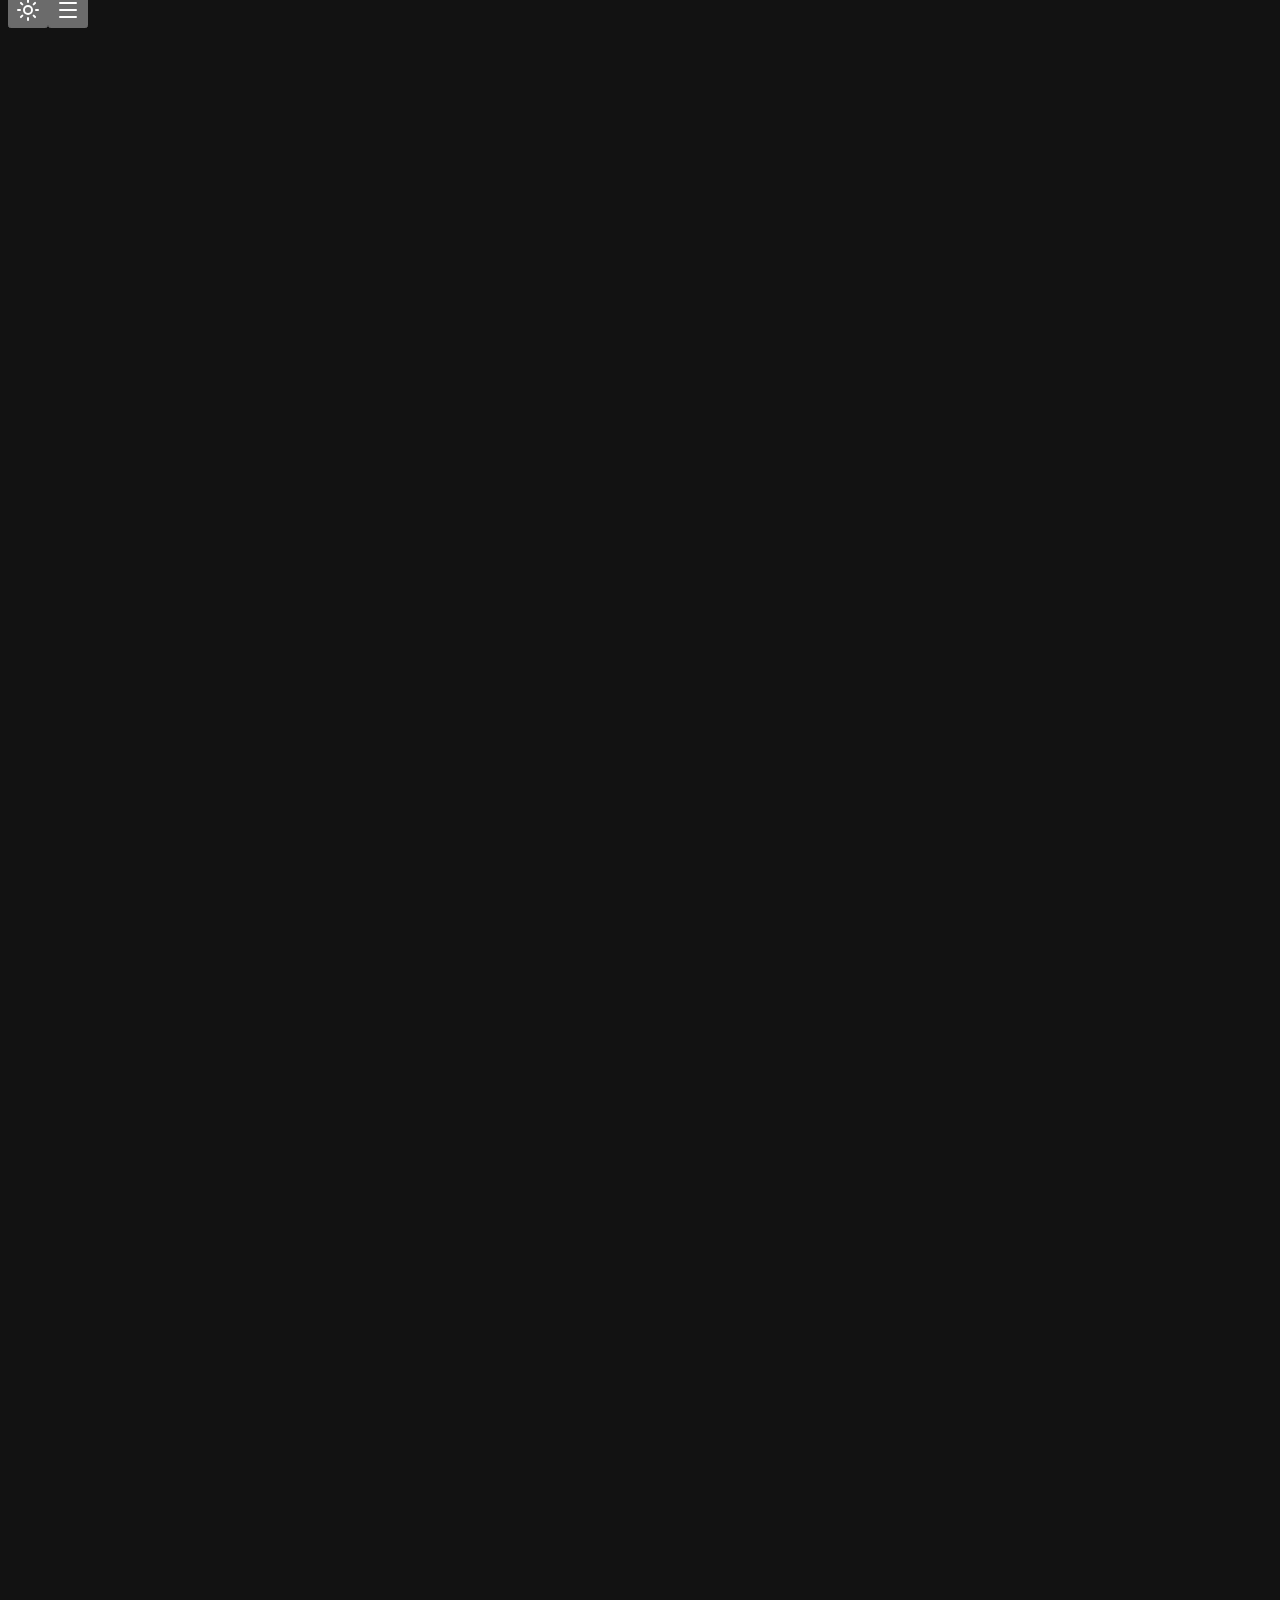
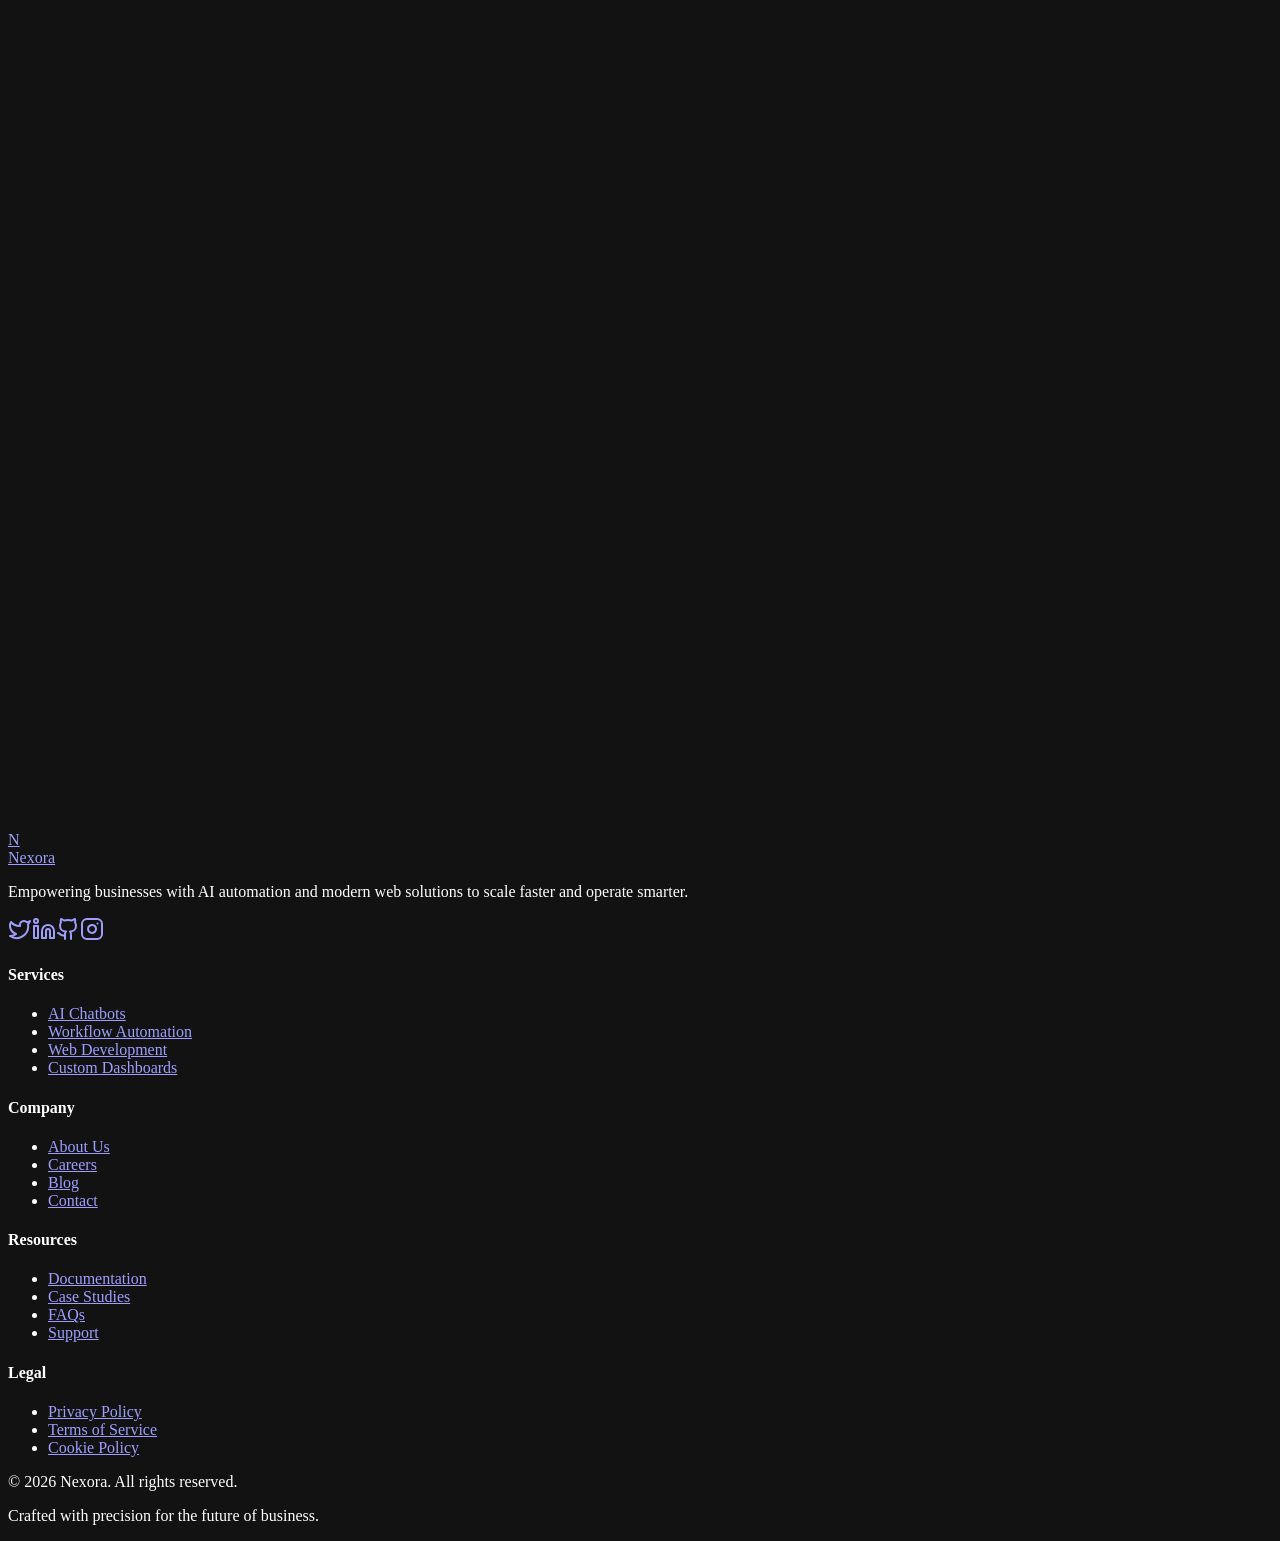
==== index.html @ 7af7d0b8 "deploy: ba0e9944ccab2d6d5981d43cb307ca6ae636f983" ====
<!DOCTYPE html><html lang="en" class="geist_a8fa0c1a-module__MXp6vq__variable geist_mono_d6617093-module__z61v7q__variable dark bg-background"><head><meta charSet="utf-8"/><meta name="viewport" content="width=device-width, initial-scale=1"/><link rel="preload" href="/_next/static/media/797e433ab948586e-s.p.0.q-h669a_dqa.woff2" as="font" crossorigin="" type="font/woff2"/><link rel="preload" href="/_next/static/media/caa3a2e1cccd8315-s.p.16t1db8_9y2o~.woff2" as="font" crossorigin="" type="font/woff2"/><link rel="preload" as="image" href="https://images.unsplash.com/photo-1661956602116-aa6865609028?w=800&amp;auto=format&amp;fit=crop&amp;q=80"/><link rel="preload" as="image" href="https://images.unsplash.com/photo-1551288049-bebda4e38f71?w=800&amp;auto=format&amp;fit=crop&amp;q=80"/><link rel="preload" as="image" href="https://images.unsplash.com/photo-1611746872915-64382b5c76da?w=800&amp;auto=format&amp;fit=crop&amp;q=80"/><link rel="preload" as="image" href="https://images.unsplash.com/photo-1460925895917-afdab827c52f?w=800&amp;auto=format&amp;fit=crop&amp;q=80"/><link rel="preload" as="image" href="https://images.unsplash.com/photo-1494790108377-be9c29b29330?w=150&amp;auto=format&amp;fit=crop&amp;q=80"/><link rel="preload" as="image" href="https://images.unsplash.com/photo-1507003211169-0a1dd7228f2d?w=150&amp;auto=format&amp;fit=crop&amp;q=80"/><link rel="preload" as="image" href="https://images.unsplash.com/photo-1438761681033-6461ffad8d80?w=150&amp;auto=format&amp;fit=crop&amp;q=80"/><link rel="stylesheet" href="/_next/static/chunks/0c9mk5cosfijg.css" data-precedence="next"/><link rel="stylesheet" href="/_next/static/chunks/0u-0y5flr.nhe.css" data-precedence="next"/><link rel="preload" as="script" fetchPriority="low" href="/_next/static/chunks/0ht900cau6_ur.js"/><script src="/_next/static/chunks/02i7dfk78~t~2.js" async=""></script><script src="/_next/static/chunks/00ilazh50sdzh.js" async=""></script><script src="/_next/static/chunks/13j~uzrbesmg3.js" async=""></script><script src="/_next/static/chunks/turbopack-11gdzvkgbeg34.js" async=""></script><script src="/_next/static/chunks/167b_v077y2sx.js" async=""></script><script src="/_next/static/chunks/0dbhjjzl8qfwv.js" async=""></script><script src="/_next/static/chunks/117bpz0gu~usz.js" async=""></script><meta name="next-size-adjust" content=""/><meta name="theme-color" content="#f9fafb" media="(prefers-color-scheme: light)"/><meta name="theme-color" content="#0b0f19" media="(prefers-color-scheme: dark)"/><title>Nexora | AI Automation &amp; Web Development Agency</title><meta name="description" content="Transform your business with intelligent AI automation systems and stunning modern web experiences. We build chatbots, workflow automation, and premium websites."/><meta name="keywords" content="AI automation,web development,chatbots,workflow automation,digital agency"/><meta property="og:title" content="Nexora | AI Automation &amp; Web Development Agency"/><meta property="og:description" content="Transform your business with intelligent AI automation and modern web solutions."/><meta property="og:type" content="website"/><meta name="twitter:card" content="summary"/><meta name="twitter:title" content="Nexora | AI Automation &amp; Web Development Agency"/><meta name="twitter:description" content="Transform your business with intelligent AI automation and modern web solutions."/><link rel="icon" href="/icon-light-32x32.png" media="(prefers-color-scheme: light)"/><link rel="icon" href="/icon-dark-32x32.png" media="(prefers-color-scheme: dark)"/><link rel="icon" href="/icon.svg" type="image/svg+xml"/><link rel="apple-touch-icon" href="/apple-icon.png"/><script src="/_next/static/chunks/03~yq9q893hmn.js" noModule=""></script></head><body class="font-sans antialiased"><div hidden=""><!--$--><!--/$--></div><script>((a,b,c,d,e,f,g,h)=>{let i=document.documentElement,j=["light","dark"];function k(b){var c;(Array.isArray(a)?a:[a]).forEach(a=>{let c="class"===a,d=c&&f?e.map(a=>f[a]||a):e;c?(i.classList.remove(...d),i.classList.add(f&&f[b]?f[b]:b)):i.setAttribute(a,b)}),c=b,h&&j.includes(c)&&(i.style.colorScheme=c)}if(d)k(d);else try{let a=localStorage.getItem(b)||c,d=g&&"system"===a?window.matchMedia("(prefers-color-scheme: dark)").matches?"dark":"light":a;k(d)}catch(a){}})("class","theme","dark",null,["light","dark"],null,false,true)</script><main class="min-h-screen bg-background"><header class="fixed top-0 left-0 right-0 z-50 transition-all duration-300 bg-transparent" style="transform:translateY(-100px)"><nav class="container mx-auto px-4 lg:px-8"><div class="flex h-16 items-center justify-between"><a href="#" class="flex items-center gap-2" tabindex="0"><div class="relative h-8 w-8"><div class="absolute inset-0 rounded-lg bg-primary"></div><div class="absolute inset-1 rounded-md bg-background flex items-center justify-center"><span class="text-sm font-bold text-primary">N</span></div></div><span class="text-xl font-bold">Nexore</span></a><div class="hidden lg:flex items-center gap-8"><a href="#services" class="text-sm text-muted-foreground hover:text-foreground transition-colors" tabindex="0">Services</a><a href="#how-it-works" class="text-sm text-muted-foreground hover:text-foreground transition-colors" tabindex="0">How It Works</a><a href="#portfolio" class="text-sm text-muted-foreground hover:text-foreground transition-colors" tabindex="0">Portfolio</a><a href="#testimonials" class="text-sm text-muted-foreground hover:text-foreground transition-colors" tabindex="0">Testimonials</a><a href="#pricing" class="text-sm text-muted-foreground hover:text-foreground transition-colors" tabindex="0">Pricing</a><a href="#contact" class="text-sm text-muted-foreground hover:text-foreground transition-colors" tabindex="0">Contact</a></div><div class="hidden lg:flex items-center gap-4"><button data-slot="button" class="inline-flex items-center justify-center gap-2 whitespace-nowrap text-sm font-medium transition-all disabled:pointer-events-none disabled:opacity-50 [&amp;_svg]:pointer-events-none [&amp;_svg:not([class*=&#x27;size-&#x27;])]:size-4 shrink-0 [&amp;_svg]:shrink-0 outline-none focus-visible:border-ring focus-visible:ring-ring/50 focus-visible:ring-[3px] aria-invalid:ring-destructive/20 dark:aria-invalid:ring-destructive/40 aria-invalid:border-destructive hover:bg-accent hover:text-accent-foreground dark:hover:bg-accent/50 size-9 rounded-full"><div style="opacity:0;transform:rotate(-90deg)"><svg xmlns="http://www.w3.org/2000/svg" width="24" height="24" viewBox="0 0 24 24" fill="none" stroke="currentColor" stroke-width="2" stroke-linecap="round" stroke-linejoin="round" class="lucide lucide-sun h-5 w-5" aria-hidden="true"><circle cx="12" cy="12" r="4"></circle><path d="M12 2v2"></path><path d="M12 20v2"></path><path d="m4.93 4.93 1.41 1.41"></path><path d="m17.66 17.66 1.41 1.41"></path><path d="M2 12h2"></path><path d="M20 12h2"></path><path d="m6.34 17.66-1.41 1.41"></path><path d="m19.07 4.93-1.41 1.41"></path></svg></div></button><button data-slot="button" class="inline-flex items-center justify-center gap-2 whitespace-nowrap rounded-md font-medium transition-all disabled:pointer-events-none disabled:opacity-50 [&amp;_svg]:pointer-events-none [&amp;_svg:not([class*=&#x27;size-&#x27;])]:size-4 shrink-0 [&amp;_svg]:shrink-0 outline-none focus-visible:border-ring focus-visible:ring-ring/50 focus-visible:ring-[3px] aria-invalid:ring-destructive/20 dark:aria-invalid:ring-destructive/40 aria-invalid:border-destructive hover:bg-accent hover:text-accent-foreground dark:hover:bg-accent/50 h-9 px-4 py-2 has-[&gt;svg]:px-3 text-sm">Log In</button><button data-slot="button" class="inline-flex items-center justify-center gap-2 whitespace-nowrap rounded-md font-medium transition-all disabled:pointer-events-none disabled:opacity-50 [&amp;_svg]:pointer-events-none [&amp;_svg:not([class*=&#x27;size-&#x27;])]:size-4 shrink-0 [&amp;_svg]:shrink-0 outline-none focus-visible:border-ring focus-visible:ring-ring/50 focus-visible:ring-[3px] aria-invalid:ring-destructive/20 dark:aria-invalid:ring-destructive/40 aria-invalid:border-destructive bg-primary text-primary-foreground hover:bg-primary/90 h-9 px-4 py-2 has-[&gt;svg]:px-3 text-sm">Get Started</button></div><div class="flex lg:hidden items-center gap-2"><button data-slot="button" class="inline-flex items-center justify-center gap-2 whitespace-nowrap text-sm font-medium transition-all disabled:pointer-events-none disabled:opacity-50 [&amp;_svg]:pointer-events-none [&amp;_svg:not([class*=&#x27;size-&#x27;])]:size-4 shrink-0 [&amp;_svg]:shrink-0 outline-none focus-visible:border-ring focus-visible:ring-ring/50 focus-visible:ring-[3px] aria-invalid:ring-destructive/20 dark:aria-invalid:ring-destructive/40 aria-invalid:border-destructive hover:bg-accent hover:text-accent-foreground dark:hover:bg-accent/50 size-9 rounded-full"><svg xmlns="http://www.w3.org/2000/svg" width="24" height="24" viewBox="0 0 24 24" fill="none" stroke="currentColor" stroke-width="2" stroke-linecap="round" stroke-linejoin="round" class="lucide lucide-sun h-5 w-5" aria-hidden="true"><circle cx="12" cy="12" r="4"></circle><path d="M12 2v2"></path><path d="M12 20v2"></path><path d="m4.93 4.93 1.41 1.41"></path><path d="m17.66 17.66 1.41 1.41"></path><path d="M2 12h2"></path><path d="M20 12h2"></path><path d="m6.34 17.66-1.41 1.41"></path><path d="m19.07 4.93-1.41 1.41"></path></svg></button><button data-slot="button" class="inline-flex items-center justify-center gap-2 whitespace-nowrap rounded-md text-sm font-medium transition-all disabled:pointer-events-none disabled:opacity-50 [&amp;_svg]:pointer-events-none [&amp;_svg:not([class*=&#x27;size-&#x27;])]:size-4 shrink-0 [&amp;_svg]:shrink-0 outline-none focus-visible:border-ring focus-visible:ring-ring/50 focus-visible:ring-[3px] aria-invalid:ring-destructive/20 dark:aria-invalid:ring-destructive/40 aria-invalid:border-destructive hover:bg-accent hover:text-accent-foreground dark:hover:bg-accent/50 size-9"><svg xmlns="http://www.w3.org/2000/svg" width="24" height="24" viewBox="0 0 24 24" fill="none" stroke="currentColor" stroke-width="2" stroke-linecap="round" stroke-linejoin="round" class="lucide lucide-menu h-5 w-5" aria-hidden="true"><path d="M4 5h16"></path><path d="M4 12h16"></path><path d="M4 19h16"></path></svg></button></div></div></nav></header><section class="relative min-h-screen flex items-center justify-center overflow-hidden pt-16"><div class="absolute inset-0 -z-10"><div class="absolute top-1/4 left-1/4 w-96 h-96 bg-primary/20 rounded-full blur-[100px]"></div><div class="absolute bottom-1/4 right-1/4 w-96 h-96 bg-accent/20 rounded-full blur-[100px]"></div><div class="absolute inset-0 bg-[linear-gradient(rgba(255,255,255,0.02)_1px,transparent_1px),linear-gradient(90deg,rgba(255,255,255,0.02)_1px,transparent_1px)] bg-[size:100px_100px] [mask-image:radial-gradient(ellipse_50%_50%_at_50%_50%,black_40%,transparent_100%)]"></div></div><div class="container mx-auto px-4 lg:px-8"><div class="max-w-4xl mx-auto text-center"><div class="inline-flex items-center gap-2 px-4 py-2 rounded-full border border-primary/30 bg-primary/10 mb-8" style="opacity:0;transform:translateY(20px)"><svg xmlns="http://www.w3.org/2000/svg" width="24" height="24" viewBox="0 0 24 24" fill="none" stroke="currentColor" stroke-width="2" stroke-linecap="round" stroke-linejoin="round" class="lucide lucide-sparkles h-4 w-4 text-primary" aria-hidden="true"><path d="M11.017 2.814a1 1 0 0 1 1.966 0l1.051 5.558a2 2 0 0 0 1.594 1.594l5.558 1.051a1 1 0 0 1 0 1.966l-5.558 1.051a2 2 0 0 0-1.594 1.594l-1.051 5.558a1 1 0 0 1-1.966 0l-1.051-5.558a2 2 0 0 0-1.594-1.594l-5.558-1.051a1 1 0 0 1 0-1.966l5.558-1.051a2 2 0 0 0 1.594-1.594z"></path><path d="M20 2v4"></path><path d="M22 4h-4"></path><circle cx="4" cy="20" r="2"></circle></svg><span class="text-sm font-medium text-primary">AI-Powered Digital Solutions</span></div><h1 class="text-4xl md:text-6xl lg:text-7xl font-bold tracking-tight mb-6" style="opacity:0;transform:translateY(20px)"><span class="text-balance">Transform Your Business with<!-- --> </span><span class="gradient-text">AI &amp; Modern Web</span></h1><p class="text-lg md:text-xl text-muted-foreground max-w-2xl mx-auto mb-10 text-pretty" style="opacity:0;transform:translateY(20px)">We build intelligent automation systems and stunning web experiences that help businesses scale faster and operate smarter.</p><div class="flex flex-col sm:flex-row items-center justify-center gap-4" style="opacity:0;transform:translateY(20px)"><button data-slot="button" class="inline-flex items-center justify-center gap-2 whitespace-nowrap text-sm font-medium transition-all disabled:pointer-events-none disabled:opacity-50 [&amp;_svg]:pointer-events-none [&amp;_svg:not([class*=&#x27;size-&#x27;])]:size-4 shrink-0 [&amp;_svg]:shrink-0 outline-none focus-visible:border-ring focus-visible:ring-ring/50 focus-visible:ring-[3px] aria-invalid:ring-destructive/20 dark:aria-invalid:ring-destructive/40 aria-invalid:border-destructive bg-primary text-primary-foreground hover:bg-primary/90 h-10 rounded-md has-[&gt;svg]:px-4 group px-8">Get Started<svg xmlns="http://www.w3.org/2000/svg" width="24" height="24" viewBox="0 0 24 24" fill="none" stroke="currentColor" stroke-width="2" stroke-linecap="round" stroke-linejoin="round" class="lucide lucide-arrow-right ml-2 h-4 w-4 transition-transform group-hover:translate-x-1" aria-hidden="true"><path d="M5 12h14"></path><path d="m12 5 7 7-7 7"></path></svg></button><button data-slot="button" class="inline-flex items-center justify-center gap-2 whitespace-nowrap text-sm font-medium transition-all disabled:pointer-events-none disabled:opacity-50 [&amp;_svg]:pointer-events-none [&amp;_svg:not([class*=&#x27;size-&#x27;])]:size-4 shrink-0 [&amp;_svg]:shrink-0 outline-none focus-visible:border-ring focus-visible:ring-ring/50 focus-visible:ring-[3px] aria-invalid:ring-destructive/20 dark:aria-invalid:ring-destructive/40 aria-invalid:border-destructive border bg-background shadow-xs hover:bg-accent hover:text-accent-foreground dark:bg-input/30 dark:border-input dark:hover:bg-input/50 h-10 rounded-md has-[&gt;svg]:px-4 group px-8"><svg xmlns="http://www.w3.org/2000/svg" width="24" height="24" viewBox="0 0 24 24" fill="none" stroke="currentColor" stroke-width="2" stroke-linecap="round" stroke-linejoin="round" class="lucide lucide-play mr-2 h-4 w-4" aria-hidden="true"><path d="M5 5a2 2 0 0 1 3.008-1.728l11.997 6.998a2 2 0 0 1 .003 3.458l-12 7A2 2 0 0 1 5 19z"></path></svg>Watch Demo</button></div><div class="grid grid-cols-2 md:grid-cols-4 gap-8 mt-20 pt-10 border-t border-border" style="opacity:0;transform:translateY(20px)"><div class="text-center" style="opacity:0;transform:translateY(20px)"><div class="text-3xl md:text-4xl font-bold gradient-text mb-1">150+</div><div class="text-sm text-muted-foreground">Projects Delivered</div></div><div class="text-center" style="opacity:0;transform:translateY(20px)"><div class="text-3xl md:text-4xl font-bold gradient-text mb-1">98%</div><div class="text-sm text-muted-foreground">Client Satisfaction</div></div><div class="text-center" style="opacity:0;transform:translateY(20px)"><div class="text-3xl md:text-4xl font-bold gradient-text mb-1">50+</div><div class="text-sm text-muted-foreground">AI Automations</div></div><div class="text-center" style="opacity:0;transform:translateY(20px)"><div class="text-3xl md:text-4xl font-bold gradient-text mb-1">24/7</div><div class="text-sm text-muted-foreground">Support Available</div></div></div></div></div><div class="absolute bottom-8 left-1/2 -translate-x-1/2" style="opacity:0"><div class="w-6 h-10 rounded-full border-2 border-muted-foreground/30 flex items-start justify-center p-2"><div class="w-1 h-2 bg-muted-foreground rounded-full"></div></div></div></section><section id="services" class="py-24 lg:py-32 relative"><div class="container mx-auto px-4 lg:px-8"><div class="text-center max-w-3xl mx-auto mb-16" style="opacity:0;transform:translateY(20px)"><span class="text-sm font-medium text-primary mb-4 block">Our Services</span><h2 class="text-3xl md:text-4xl lg:text-5xl font-bold mb-6 text-balance">Everything You Need to<!-- --> <span class="gradient-text">Scale Your Business</span></h2><p class="text-muted-foreground text-lg text-pretty">From AI-powered automation to stunning web experiences, we provide comprehensive digital solutions tailored to your needs.</p></div><div class="grid md:grid-cols-2 lg:grid-cols-3 gap-6" style="opacity:0"><div style="opacity:0;transform:translateY(20px)"><div data-slot="card" class="text-card-foreground flex flex-col gap-6 rounded-xl border py-6 shadow-sm group h-full bg-card/50 border-border/50 hover:border-primary/50 transition-all duration-300 hover:shadow-lg hover:shadow-primary/5"><div data-slot="card-header" class="@container/card-header grid auto-rows-min grid-rows-[auto_auto] items-start gap-2 px-6 has-data-[slot=card-action]:grid-cols-[1fr_auto] [.border-b]:pb-6"><div class="w-12 h-12 rounded-lg bg-primary/10 flex items-center justify-center mb-4"><svg xmlns="http://www.w3.org/2000/svg" width="24" height="24" viewBox="0 0 24 24" fill="none" stroke="currentColor" stroke-width="2" stroke-linecap="round" stroke-linejoin="round" class="lucide lucide-bot h-6 w-6 text-primary" aria-hidden="true"><path d="M12 8V4H8"></path><rect width="16" height="12" x="4" y="8" rx="2"></rect><path d="M2 14h2"></path><path d="M20 14h2"></path><path d="M15 13v2"></path><path d="M9 13v2"></path></svg></div><div data-slot="card-title" class="font-semibold text-xl group-hover:text-primary transition-colors">AI Chatbots</div><div data-slot="card-description" class="text-sm text-muted-foreground">Intelligent conversational AI that handles customer inquiries 24/7 with natural language understanding.</div></div><div data-slot="card-content" class="px-6"><ul class="space-y-2"><li class="flex items-center gap-2 text-sm text-muted-foreground"><div class="w-1.5 h-1.5 rounded-full bg-primary"></div>WhatsApp Integration</li><li class="flex items-center gap-2 text-sm text-muted-foreground"><div class="w-1.5 h-1.5 rounded-full bg-primary"></div>Multi-language Support</li><li class="flex items-center gap-2 text-sm text-muted-foreground"><div class="w-1.5 h-1.5 rounded-full bg-primary"></div>Custom Training</li></ul></div></div></div><div style="opacity:0;transform:translateY(20px)"><div data-slot="card" class="text-card-foreground flex flex-col gap-6 rounded-xl border py-6 shadow-sm group h-full bg-card/50 border-border/50 hover:border-primary/50 transition-all duration-300 hover:shadow-lg hover:shadow-primary/5"><div data-slot="card-header" class="@container/card-header grid auto-rows-min grid-rows-[auto_auto] items-start gap-2 px-6 has-data-[slot=card-action]:grid-cols-[1fr_auto] [.border-b]:pb-6"><div class="w-12 h-12 rounded-lg bg-primary/10 flex items-center justify-center mb-4"><svg xmlns="http://www.w3.org/2000/svg" width="24" height="24" viewBox="0 0 24 24" fill="none" stroke="currentColor" stroke-width="2" stroke-linecap="round" stroke-linejoin="round" class="lucide lucide-workflow h-6 w-6 text-primary" aria-hidden="true"><rect width="8" height="8" x="3" y="3" rx="2"></rect><path d="M7 11v4a2 2 0 0 0 2 2h4"></path><rect width="8" height="8" x="13" y="13" rx="2"></rect></svg></div><div data-slot="card-title" class="font-semibold text-xl group-hover:text-primary transition-colors">Workflow Automation</div><div data-slot="card-description" class="text-sm text-muted-foreground">Streamline repetitive tasks with smart automation that saves time and reduces human error.</div></div><div data-slot="card-content" class="px-6"><ul class="space-y-2"><li class="flex items-center gap-2 text-sm text-muted-foreground"><div class="w-1.5 h-1.5 rounded-full bg-primary"></div>Process Optimization</li><li class="flex items-center gap-2 text-sm text-muted-foreground"><div class="w-1.5 h-1.5 rounded-full bg-primary"></div>API Integrations</li><li class="flex items-center gap-2 text-sm text-muted-foreground"><div class="w-1.5 h-1.5 rounded-full bg-primary"></div>Real-time Monitoring</li></ul></div></div></div><div style="opacity:0;transform:translateY(20px)"><div data-slot="card" class="text-card-foreground flex flex-col gap-6 rounded-xl border py-6 shadow-sm group h-full bg-card/50 border-border/50 hover:border-primary/50 transition-all duration-300 hover:shadow-lg hover:shadow-primary/5"><div data-slot="card-header" class="@container/card-header grid auto-rows-min grid-rows-[auto_auto] items-start gap-2 px-6 has-data-[slot=card-action]:grid-cols-[1fr_auto] [.border-b]:pb-6"><div class="w-12 h-12 rounded-lg bg-primary/10 flex items-center justify-center mb-4"><svg xmlns="http://www.w3.org/2000/svg" width="24" height="24" viewBox="0 0 24 24" fill="none" stroke="currentColor" stroke-width="2" stroke-linecap="round" stroke-linejoin="round" class="lucide lucide-message-square h-6 w-6 text-primary" aria-hidden="true"><path d="M22 17a2 2 0 0 1-2 2H6.828a2 2 0 0 0-1.414.586l-2.202 2.202A.71.71 0 0 1 2 21.286V5a2 2 0 0 1 2-2h16a2 2 0 0 1 2 2z"></path></svg></div><div data-slot="card-title" class="font-semibold text-xl group-hover:text-primary transition-colors">AI Assistants</div><div data-slot="card-description" class="text-sm text-muted-foreground">Custom AI assistants tailored to your business needs, from sales to support operations.</div></div><div data-slot="card-content" class="px-6"><ul class="space-y-2"><li class="flex items-center gap-2 text-sm text-muted-foreground"><div class="w-1.5 h-1.5 rounded-full bg-primary"></div>Context Awareness</li><li class="flex items-center gap-2 text-sm text-muted-foreground"><div class="w-1.5 h-1.5 rounded-full bg-primary"></div>Knowledge Base</li><li class="flex items-center gap-2 text-sm text-muted-foreground"><div class="w-1.5 h-1.5 rounded-full bg-primary"></div>Seamless Handoff</li></ul></div></div></div><div style="opacity:0;transform:translateY(20px)"><div data-slot="card" class="text-card-foreground flex flex-col gap-6 rounded-xl border py-6 shadow-sm group h-full bg-card/50 border-border/50 hover:border-primary/50 transition-all duration-300 hover:shadow-lg hover:shadow-primary/5"><div data-slot="card-header" class="@container/card-header grid auto-rows-min grid-rows-[auto_auto] items-start gap-2 px-6 has-data-[slot=card-action]:grid-cols-[1fr_auto] [.border-b]:pb-6"><div class="w-12 h-12 rounded-lg bg-primary/10 flex items-center justify-center mb-4"><svg xmlns="http://www.w3.org/2000/svg" width="24" height="24" viewBox="0 0 24 24" fill="none" stroke="currentColor" stroke-width="2" stroke-linecap="round" stroke-linejoin="round" class="lucide lucide-globe h-6 w-6 text-primary" aria-hidden="true"><circle cx="12" cy="12" r="10"></circle><path d="M12 2a14.5 14.5 0 0 0 0 20 14.5 14.5 0 0 0 0-20"></path><path d="M2 12h20"></path></svg></div><div data-slot="card-title" class="font-semibold text-xl group-hover:text-primary transition-colors">Web Development</div><div data-slot="card-description" class="text-sm text-muted-foreground">Modern, responsive websites built with cutting-edge technologies for optimal performance.</div></div><div data-slot="card-content" class="px-6"><ul class="space-y-2"><li class="flex items-center gap-2 text-sm text-muted-foreground"><div class="w-1.5 h-1.5 rounded-full bg-primary"></div>Next.js &amp; React</li><li class="flex items-center gap-2 text-sm text-muted-foreground"><div class="w-1.5 h-1.5 rounded-full bg-primary"></div>SEO Optimized</li><li class="flex items-center gap-2 text-sm text-muted-foreground"><div class="w-1.5 h-1.5 rounded-full bg-primary"></div>Fast Loading</li></ul></div></div></div><div style="opacity:0;transform:translateY(20px)"><div data-slot="card" class="text-card-foreground flex flex-col gap-6 rounded-xl border py-6 shadow-sm group h-full bg-card/50 border-border/50 hover:border-primary/50 transition-all duration-300 hover:shadow-lg hover:shadow-primary/5"><div data-slot="card-header" class="@container/card-header grid auto-rows-min grid-rows-[auto_auto] items-start gap-2 px-6 has-data-[slot=card-action]:grid-cols-[1fr_auto] [.border-b]:pb-6"><div class="w-12 h-12 rounded-lg bg-primary/10 flex items-center justify-center mb-4"><svg xmlns="http://www.w3.org/2000/svg" width="24" height="24" viewBox="0 0 24 24" fill="none" stroke="currentColor" stroke-width="2" stroke-linecap="round" stroke-linejoin="round" class="lucide lucide-layout-dashboard h-6 w-6 text-primary" aria-hidden="true"><rect width="7" height="9" x="3" y="3" rx="1"></rect><rect width="7" height="5" x="14" y="3" rx="1"></rect><rect width="7" height="9" x="14" y="12" rx="1"></rect><rect width="7" height="5" x="3" y="16" rx="1"></rect></svg></div><div data-slot="card-title" class="font-semibold text-xl group-hover:text-primary transition-colors">Custom Dashboards</div><div data-slot="card-description" class="text-sm text-muted-foreground">Data-rich dashboards that provide actionable insights and real-time analytics.</div></div><div data-slot="card-content" class="px-6"><ul class="space-y-2"><li class="flex items-center gap-2 text-sm text-muted-foreground"><div class="w-1.5 h-1.5 rounded-full bg-primary"></div>Interactive Charts</li><li class="flex items-center gap-2 text-sm text-muted-foreground"><div class="w-1.5 h-1.5 rounded-full bg-primary"></div>Real-time Data</li><li class="flex items-center gap-2 text-sm text-muted-foreground"><div class="w-1.5 h-1.5 rounded-full bg-primary"></div>Custom Reports</li></ul></div></div></div><div style="opacity:0;transform:translateY(20px)"><div data-slot="card" class="text-card-foreground flex flex-col gap-6 rounded-xl border py-6 shadow-sm group h-full bg-card/50 border-border/50 hover:border-primary/50 transition-all duration-300 hover:shadow-lg hover:shadow-primary/5"><div data-slot="card-header" class="@container/card-header grid auto-rows-min grid-rows-[auto_auto] items-start gap-2 px-6 has-data-[slot=card-action]:grid-cols-[1fr_auto] [.border-b]:pb-6"><div class="w-12 h-12 rounded-lg bg-primary/10 flex items-center justify-center mb-4"><svg xmlns="http://www.w3.org/2000/svg" width="24" height="24" viewBox="0 0 24 24" fill="none" stroke="currentColor" stroke-width="2" stroke-linecap="round" stroke-linejoin="round" class="lucide lucide-smartphone h-6 w-6 text-primary" aria-hidden="true"><rect width="14" height="20" x="5" y="2" rx="2" ry="2"></rect><path d="M12 18h.01"></path></svg></div><div data-slot="card-title" class="font-semibold text-xl group-hover:text-primary transition-colors">Web Applications</div><div data-slot="card-description" class="text-sm text-muted-foreground">Full-stack web applications with seamless user experiences and robust functionality.</div></div><div data-slot="card-content" class="px-6"><ul class="space-y-2"><li class="flex items-center gap-2 text-sm text-muted-foreground"><div class="w-1.5 h-1.5 rounded-full bg-primary"></div>Progressive Web Apps</li><li class="flex items-center gap-2 text-sm text-muted-foreground"><div class="w-1.5 h-1.5 rounded-full bg-primary"></div>Cloud Native</li><li class="flex items-center gap-2 text-sm text-muted-foreground"><div class="w-1.5 h-1.5 rounded-full bg-primary"></div>Scalable Architecture</li></ul></div></div></div></div></div></section><section id="how-it-works" class="py-24 lg:py-32 relative bg-muted/30"><div class="container mx-auto px-4 lg:px-8"><div class="text-center max-w-3xl mx-auto mb-16" style="opacity:0;transform:translateY(20px)"><span class="text-sm font-medium text-primary mb-4 block">Our Process</span><h2 class="text-3xl md:text-4xl lg:text-5xl font-bold mb-6 text-balance">How We Bring Your<!-- --> <span class="gradient-text">Vision to Life</span></h2><p class="text-muted-foreground text-lg text-pretty">A streamlined process designed to deliver exceptional results efficiently and transparently.</p></div><div class="relative max-w-5xl mx-auto"><div class="hidden lg:block absolute top-1/2 left-0 right-0 h-0.5 bg-gradient-to-r from-transparent via-primary/30 to-transparent -translate-y-1/2"></div><div class="grid lg:grid-cols-3 gap-8 lg:gap-12"><div class="relative" style="opacity:0;transform:translateY(30px)"><div class="flex flex-col items-center text-center"><div class="relative z-10 mb-6"><div class="w-20 h-20 rounded-full bg-background border-2 border-primary/30 flex items-center justify-center glow"><svg xmlns="http://www.w3.org/2000/svg" width="24" height="24" viewBox="0 0 24 24" fill="none" stroke="currentColor" stroke-width="2" stroke-linecap="round" stroke-linejoin="round" class="lucide lucide-search h-8 w-8 text-primary" aria-hidden="true"><path d="m21 21-4.34-4.34"></path><circle cx="11" cy="11" r="8"></circle></svg></div><div class="absolute -top-2 -right-2 w-8 h-8 rounded-full bg-primary flex items-center justify-center text-xs font-bold text-primary-foreground">01</div></div><h3 class="text-2xl font-bold mb-3">Understand</h3><p class="text-muted-foreground text-pretty">We dive deep into your business needs, goals, and challenges to create a tailored strategy.</p></div></div><div class="relative" style="opacity:0;transform:translateY(30px)"><div class="flex flex-col items-center text-center"><div class="relative z-10 mb-6"><div class="w-20 h-20 rounded-full bg-background border-2 border-primary/30 flex items-center justify-center glow"><svg xmlns="http://www.w3.org/2000/svg" width="24" height="24" viewBox="0 0 24 24" fill="none" stroke="currentColor" stroke-width="2" stroke-linecap="round" stroke-linejoin="round" class="lucide lucide-pen-tool h-8 w-8 text-primary" aria-hidden="true"><path d="M15.707 21.293a1 1 0 0 1-1.414 0l-1.586-1.586a1 1 0 0 1 0-1.414l5.586-5.586a1 1 0 0 1 1.414 0l1.586 1.586a1 1 0 0 1 0 1.414z"></path><path d="m18 13-1.375-6.874a1 1 0 0 0-.746-.776L3.235 2.028a1 1 0 0 0-1.207 1.207L5.35 15.879a1 1 0 0 0 .776.746L13 18"></path><path d="m2.3 2.3 7.286 7.286"></path><circle cx="11" cy="11" r="2"></circle></svg></div><div class="absolute -top-2 -right-2 w-8 h-8 rounded-full bg-primary flex items-center justify-center text-xs font-bold text-primary-foreground">02</div></div><h3 class="text-2xl font-bold mb-3">Build</h3><p class="text-muted-foreground text-pretty">Our team designs and develops your solution using cutting-edge technologies and best practices.</p></div></div><div class="relative" style="opacity:0;transform:translateY(30px)"><div class="flex flex-col items-center text-center"><div class="relative z-10 mb-6"><div class="w-20 h-20 rounded-full bg-background border-2 border-primary/30 flex items-center justify-center glow"><svg xmlns="http://www.w3.org/2000/svg" width="24" height="24" viewBox="0 0 24 24" fill="none" stroke="currentColor" stroke-width="2" stroke-linecap="round" stroke-linejoin="round" class="lucide lucide-rocket h-8 w-8 text-primary" aria-hidden="true"><path d="M4.5 16.5c-1.5 1.26-2 5-2 5s3.74-.5 5-2c.71-.84.7-2.13-.09-2.91a2.18 2.18 0 0 0-2.91-.09z"></path><path d="m12 15-3-3a22 22 0 0 1 2-3.95A12.88 12.88 0 0 1 22 2c0 2.72-.78 7.5-6 11a22.35 22.35 0 0 1-4 2z"></path><path d="M9 12H4s.55-3.03 2-4c1.62-1.08 5 0 5 0"></path><path d="M12 15v5s3.03-.55 4-2c1.08-1.62 0-5 0-5"></path></svg></div><div class="absolute -top-2 -right-2 w-8 h-8 rounded-full bg-primary flex items-center justify-center text-xs font-bold text-primary-foreground">03</div></div><h3 class="text-2xl font-bold mb-3">Deploy</h3><p class="text-muted-foreground text-pretty">We launch your solution with comprehensive testing, training, and ongoing support.</p></div></div></div></div></div></section><section id="portfolio" class="py-24 lg:py-32 relative"><div class="container mx-auto px-4 lg:px-8"><div class="text-center max-w-3xl mx-auto mb-16" style="opacity:0;transform:translateY(20px)"><span class="text-sm font-medium text-primary mb-4 block">Our Work</span><h2 class="text-3xl md:text-4xl lg:text-5xl font-bold mb-6 text-balance">Projects That<!-- --> <span class="gradient-text">Drive Results</span></h2><p class="text-muted-foreground text-lg text-pretty">Explore some of our recent work that has helped businesses transform their digital presence and operations.</p></div><div class="grid md:grid-cols-2 gap-8"><div class="group relative" style="opacity:0;transform:translateY(30px)"><div class="relative overflow-hidden rounded-xl border border-border/50 bg-card"><div class="relative h-64 overflow-hidden"><img src="https://images.unsplash.com/photo-1661956602116-aa6865609028?w=800&amp;auto=format&amp;fit=crop&amp;q=80" alt="E-Commerce Platform" class="w-full h-full object-cover transition-transform duration-500 group-hover:scale-110"/><div class="absolute inset-0 bg-gradient-to-t from-background/90 via-background/20 to-transparent"></div><div class="absolute inset-0 bg-primary/10 backdrop-blur-sm flex items-center justify-center gap-4 opacity-0 group-hover:opacity-100 transition-opacity duration-300" style="opacity:0"><button data-slot="button" class="inline-flex items-center justify-center gap-2 whitespace-nowrap text-sm font-medium transition-all disabled:pointer-events-none disabled:opacity-50 [&amp;_svg]:pointer-events-none [&amp;_svg:not([class*=&#x27;size-&#x27;])]:size-4 shrink-0 [&amp;_svg]:shrink-0 outline-none focus-visible:border-ring focus-visible:ring-ring/50 focus-visible:ring-[3px] aria-invalid:ring-destructive/20 dark:aria-invalid:ring-destructive/40 aria-invalid:border-destructive bg-secondary text-secondary-foreground hover:bg-secondary/80 size-9 rounded-full"><svg xmlns="http://www.w3.org/2000/svg" width="24" height="24" viewBox="0 0 24 24" fill="none" stroke="currentColor" stroke-width="2" stroke-linecap="round" stroke-linejoin="round" class="lucide lucide-external-link h-4 w-4" aria-hidden="true"><path d="M15 3h6v6"></path><path d="M10 14 21 3"></path><path d="M18 13v6a2 2 0 0 1-2 2H5a2 2 0 0 1-2-2V8a2 2 0 0 1 2-2h6"></path></svg></button><button data-slot="button" class="inline-flex items-center justify-center gap-2 whitespace-nowrap text-sm font-medium transition-all disabled:pointer-events-none disabled:opacity-50 [&amp;_svg]:pointer-events-none [&amp;_svg:not([class*=&#x27;size-&#x27;])]:size-4 shrink-0 [&amp;_svg]:shrink-0 outline-none focus-visible:border-ring focus-visible:ring-ring/50 focus-visible:ring-[3px] aria-invalid:ring-destructive/20 dark:aria-invalid:ring-destructive/40 aria-invalid:border-destructive bg-secondary text-secondary-foreground hover:bg-secondary/80 size-9 rounded-full"><svg xmlns="http://www.w3.org/2000/svg" width="24" height="24" viewBox="0 0 24 24" fill="none" stroke="currentColor" stroke-width="2" stroke-linecap="round" stroke-linejoin="round" class="lucide lucide-github h-4 w-4" aria-hidden="true"><path d="M15 22v-4a4.8 4.8 0 0 0-1-3.5c3 0 6-2 6-5.5.08-1.25-.27-2.48-1-3.5.28-1.15.28-2.35 0-3.5 0 0-1 0-3 1.5-2.64-.5-5.36-.5-8 0C6 2 5 2 5 2c-.3 1.15-.3 2.35 0 3.5A5.403 5.403 0 0 0 4 9c0 3.5 3 5.5 6 5.5-.39.49-.68 1.05-.85 1.65-.17.6-.22 1.23-.15 1.85v4"></path><path d="M9 18c-4.51 2-5-2-7-2"></path></svg></button></div></div><div class="p-6"><span class="text-xs font-medium text-primary uppercase tracking-wider">Web Development</span><h3 class="text-xl font-bold mt-2 mb-3 group-hover:text-primary transition-colors">E-Commerce Platform</h3><p class="text-muted-foreground text-sm mb-4 text-pretty">A full-featured e-commerce solution with AI-powered product recommendations and chatbot support.</p><div class="flex flex-wrap gap-2"><span class="px-3 py-1 text-xs rounded-full bg-secondary text-secondary-foreground">Next.js</span><span class="px-3 py-1 text-xs rounded-full bg-secondary text-secondary-foreground">AI</span><span class="px-3 py-1 text-xs rounded-full bg-secondary text-secondary-foreground">Stripe</span></div></div></div></div><div class="group relative" style="opacity:0;transform:translateY(30px)"><div class="relative overflow-hidden rounded-xl border border-border/50 bg-card"><div class="relative h-64 overflow-hidden"><img src="https://images.unsplash.com/photo-1551288049-bebda4e38f71?w=800&amp;auto=format&amp;fit=crop&amp;q=80" alt="Healthcare Dashboard" class="w-full h-full object-cover transition-transform duration-500 group-hover:scale-110"/><div class="absolute inset-0 bg-gradient-to-t from-background/90 via-background/20 to-transparent"></div><div class="absolute inset-0 bg-primary/10 backdrop-blur-sm flex items-center justify-center gap-4 opacity-0 group-hover:opacity-100 transition-opacity duration-300" style="opacity:0"><button data-slot="button" class="inline-flex items-center justify-center gap-2 whitespace-nowrap text-sm font-medium transition-all disabled:pointer-events-none disabled:opacity-50 [&amp;_svg]:pointer-events-none [&amp;_svg:not([class*=&#x27;size-&#x27;])]:size-4 shrink-0 [&amp;_svg]:shrink-0 outline-none focus-visible:border-ring focus-visible:ring-ring/50 focus-visible:ring-[3px] aria-invalid:ring-destructive/20 dark:aria-invalid:ring-destructive/40 aria-invalid:border-destructive bg-secondary text-secondary-foreground hover:bg-secondary/80 size-9 rounded-full"><svg xmlns="http://www.w3.org/2000/svg" width="24" height="24" viewBox="0 0 24 24" fill="none" stroke="currentColor" stroke-width="2" stroke-linecap="round" stroke-linejoin="round" class="lucide lucide-external-link h-4 w-4" aria-hidden="true"><path d="M15 3h6v6"></path><path d="M10 14 21 3"></path><path d="M18 13v6a2 2 0 0 1-2 2H5a2 2 0 0 1-2-2V8a2 2 0 0 1 2-2h6"></path></svg></button><button data-slot="button" class="inline-flex items-center justify-center gap-2 whitespace-nowrap text-sm font-medium transition-all disabled:pointer-events-none disabled:opacity-50 [&amp;_svg]:pointer-events-none [&amp;_svg:not([class*=&#x27;size-&#x27;])]:size-4 shrink-0 [&amp;_svg]:shrink-0 outline-none focus-visible:border-ring focus-visible:ring-ring/50 focus-visible:ring-[3px] aria-invalid:ring-destructive/20 dark:aria-invalid:ring-destructive/40 aria-invalid:border-destructive bg-secondary text-secondary-foreground hover:bg-secondary/80 size-9 rounded-full"><svg xmlns="http://www.w3.org/2000/svg" width="24" height="24" viewBox="0 0 24 24" fill="none" stroke="currentColor" stroke-width="2" stroke-linecap="round" stroke-linejoin="round" class="lucide lucide-github h-4 w-4" aria-hidden="true"><path d="M15 22v-4a4.8 4.8 0 0 0-1-3.5c3 0 6-2 6-5.5.08-1.25-.27-2.48-1-3.5.28-1.15.28-2.35 0-3.5 0 0-1 0-3 1.5-2.64-.5-5.36-.5-8 0C6 2 5 2 5 2c-.3 1.15-.3 2.35 0 3.5A5.403 5.403 0 0 0 4 9c0 3.5 3 5.5 6 5.5-.39.49-.68 1.05-.85 1.65-.17.6-.22 1.23-.15 1.85v4"></path><path d="M9 18c-4.51 2-5-2-7-2"></path></svg></button></div></div><div class="p-6"><span class="text-xs font-medium text-primary uppercase tracking-wider">Dashboard</span><h3 class="text-xl font-bold mt-2 mb-3 group-hover:text-primary transition-colors">Healthcare Dashboard</h3><p class="text-muted-foreground text-sm mb-4 text-pretty">Real-time patient monitoring dashboard with predictive analytics and automated alerts.</p><div class="flex flex-wrap gap-2"><span class="px-3 py-1 text-xs rounded-full bg-secondary text-secondary-foreground">React</span><span class="px-3 py-1 text-xs rounded-full bg-secondary text-secondary-foreground">Analytics</span><span class="px-3 py-1 text-xs rounded-full bg-secondary text-secondary-foreground">Real-time</span></div></div></div></div><div class="group relative" style="opacity:0;transform:translateY(30px)"><div class="relative overflow-hidden rounded-xl border border-border/50 bg-card"><div class="relative h-64 overflow-hidden"><img src="https://images.unsplash.com/photo-1611746872915-64382b5c76da?w=800&amp;auto=format&amp;fit=crop&amp;q=80" alt="WhatsApp Automation" class="w-full h-full object-cover transition-transform duration-500 group-hover:scale-110"/><div class="absolute inset-0 bg-gradient-to-t from-background/90 via-background/20 to-transparent"></div><div class="absolute inset-0 bg-primary/10 backdrop-blur-sm flex items-center justify-center gap-4 opacity-0 group-hover:opacity-100 transition-opacity duration-300" style="opacity:0"><button data-slot="button" class="inline-flex items-center justify-center gap-2 whitespace-nowrap text-sm font-medium transition-all disabled:pointer-events-none disabled:opacity-50 [&amp;_svg]:pointer-events-none [&amp;_svg:not([class*=&#x27;size-&#x27;])]:size-4 shrink-0 [&amp;_svg]:shrink-0 outline-none focus-visible:border-ring focus-visible:ring-ring/50 focus-visible:ring-[3px] aria-invalid:ring-destructive/20 dark:aria-invalid:ring-destructive/40 aria-invalid:border-destructive bg-secondary text-secondary-foreground hover:bg-secondary/80 size-9 rounded-full"><svg xmlns="http://www.w3.org/2000/svg" width="24" height="24" viewBox="0 0 24 24" fill="none" stroke="currentColor" stroke-width="2" stroke-linecap="round" stroke-linejoin="round" class="lucide lucide-external-link h-4 w-4" aria-hidden="true"><path d="M15 3h6v6"></path><path d="M10 14 21 3"></path><path d="M18 13v6a2 2 0 0 1-2 2H5a2 2 0 0 1-2-2V8a2 2 0 0 1 2-2h6"></path></svg></button><button data-slot="button" class="inline-flex items-center justify-center gap-2 whitespace-nowrap text-sm font-medium transition-all disabled:pointer-events-none disabled:opacity-50 [&amp;_svg]:pointer-events-none [&amp;_svg:not([class*=&#x27;size-&#x27;])]:size-4 shrink-0 [&amp;_svg]:shrink-0 outline-none focus-visible:border-ring focus-visible:ring-ring/50 focus-visible:ring-[3px] aria-invalid:ring-destructive/20 dark:aria-invalid:ring-destructive/40 aria-invalid:border-destructive bg-secondary text-secondary-foreground hover:bg-secondary/80 size-9 rounded-full"><svg xmlns="http://www.w3.org/2000/svg" width="24" height="24" viewBox="0 0 24 24" fill="none" stroke="currentColor" stroke-width="2" stroke-linecap="round" stroke-linejoin="round" class="lucide lucide-github h-4 w-4" aria-hidden="true"><path d="M15 22v-4a4.8 4.8 0 0 0-1-3.5c3 0 6-2 6-5.5.08-1.25-.27-2.48-1-3.5.28-1.15.28-2.35 0-3.5 0 0-1 0-3 1.5-2.64-.5-5.36-.5-8 0C6 2 5 2 5 2c-.3 1.15-.3 2.35 0 3.5A5.403 5.403 0 0 0 4 9c0 3.5 3 5.5 6 5.5-.39.49-.68 1.05-.85 1.65-.17.6-.22 1.23-.15 1.85v4"></path><path d="M9 18c-4.51 2-5-2-7-2"></path></svg></button></div></div><div class="p-6"><span class="text-xs font-medium text-primary uppercase tracking-wider">AI Automation</span><h3 class="text-xl font-bold mt-2 mb-3 group-hover:text-primary transition-colors">WhatsApp Automation</h3><p class="text-muted-foreground text-sm mb-4 text-pretty">Intelligent WhatsApp bot handling 10,000+ customer inquiries daily with 95% resolution rate.</p><div class="flex flex-wrap gap-2"><span class="px-3 py-1 text-xs rounded-full bg-secondary text-secondary-foreground">AI</span><span class="px-3 py-1 text-xs rounded-full bg-secondary text-secondary-foreground">WhatsApp</span><span class="px-3 py-1 text-xs rounded-full bg-secondary text-secondary-foreground">NLP</span></div></div></div></div><div class="group relative" style="opacity:0;transform:translateY(30px)"><div class="relative overflow-hidden rounded-xl border border-border/50 bg-card"><div class="relative h-64 overflow-hidden"><img src="https://images.unsplash.com/photo-1460925895917-afdab827c52f?w=800&amp;auto=format&amp;fit=crop&amp;q=80" alt="SaaS Landing Page" class="w-full h-full object-cover transition-transform duration-500 group-hover:scale-110"/><div class="absolute inset-0 bg-gradient-to-t from-background/90 via-background/20 to-transparent"></div><div class="absolute inset-0 bg-primary/10 backdrop-blur-sm flex items-center justify-center gap-4 opacity-0 group-hover:opacity-100 transition-opacity duration-300" style="opacity:0"><button data-slot="button" class="inline-flex items-center justify-center gap-2 whitespace-nowrap text-sm font-medium transition-all disabled:pointer-events-none disabled:opacity-50 [&amp;_svg]:pointer-events-none [&amp;_svg:not([class*=&#x27;size-&#x27;])]:size-4 shrink-0 [&amp;_svg]:shrink-0 outline-none focus-visible:border-ring focus-visible:ring-ring/50 focus-visible:ring-[3px] aria-invalid:ring-destructive/20 dark:aria-invalid:ring-destructive/40 aria-invalid:border-destructive bg-secondary text-secondary-foreground hover:bg-secondary/80 size-9 rounded-full"><svg xmlns="http://www.w3.org/2000/svg" width="24" height="24" viewBox="0 0 24 24" fill="none" stroke="currentColor" stroke-width="2" stroke-linecap="round" stroke-linejoin="round" class="lucide lucide-external-link h-4 w-4" aria-hidden="true"><path d="M15 3h6v6"></path><path d="M10 14 21 3"></path><path d="M18 13v6a2 2 0 0 1-2 2H5a2 2 0 0 1-2-2V8a2 2 0 0 1 2-2h6"></path></svg></button><button data-slot="button" class="inline-flex items-center justify-center gap-2 whitespace-nowrap text-sm font-medium transition-all disabled:pointer-events-none disabled:opacity-50 [&amp;_svg]:pointer-events-none [&amp;_svg:not([class*=&#x27;size-&#x27;])]:size-4 shrink-0 [&amp;_svg]:shrink-0 outline-none focus-visible:border-ring focus-visible:ring-ring/50 focus-visible:ring-[3px] aria-invalid:ring-destructive/20 dark:aria-invalid:ring-destructive/40 aria-invalid:border-destructive bg-secondary text-secondary-foreground hover:bg-secondary/80 size-9 rounded-full"><svg xmlns="http://www.w3.org/2000/svg" width="24" height="24" viewBox="0 0 24 24" fill="none" stroke="currentColor" stroke-width="2" stroke-linecap="round" stroke-linejoin="round" class="lucide lucide-github h-4 w-4" aria-hidden="true"><path d="M15 22v-4a4.8 4.8 0 0 0-1-3.5c3 0 6-2 6-5.5.08-1.25-.27-2.48-1-3.5.28-1.15.28-2.35 0-3.5 0 0-1 0-3 1.5-2.64-.5-5.36-.5-8 0C6 2 5 2 5 2c-.3 1.15-.3 2.35 0 3.5A5.403 5.403 0 0 0 4 9c0 3.5 3 5.5 6 5.5-.39.49-.68 1.05-.85 1.65-.17.6-.22 1.23-.15 1.85v4"></path><path d="M9 18c-4.51 2-5-2-7-2"></path></svg></button></div></div><div class="p-6"><span class="text-xs font-medium text-primary uppercase tracking-wider">Web Development</span><h3 class="text-xl font-bold mt-2 mb-3 group-hover:text-primary transition-colors">SaaS Landing Page</h3><p class="text-muted-foreground text-sm mb-4 text-pretty">High-converting landing page with animated components and optimized performance.</p><div class="flex flex-wrap gap-2"><span class="px-3 py-1 text-xs rounded-full bg-secondary text-secondary-foreground">Design</span><span class="px-3 py-1 text-xs rounded-full bg-secondary text-secondary-foreground">Animation</span><span class="px-3 py-1 text-xs rounded-full bg-secondary text-secondary-foreground">SEO</span></div></div></div></div></div><div class="text-center mt-12" style="opacity:0;transform:translateY(20px)"><button data-slot="button" class="inline-flex items-center justify-center gap-2 whitespace-nowrap text-sm font-medium transition-all disabled:pointer-events-none disabled:opacity-50 [&amp;_svg]:pointer-events-none [&amp;_svg:not([class*=&#x27;size-&#x27;])]:size-4 shrink-0 [&amp;_svg]:shrink-0 outline-none focus-visible:border-ring focus-visible:ring-ring/50 focus-visible:ring-[3px] aria-invalid:ring-destructive/20 dark:aria-invalid:ring-destructive/40 aria-invalid:border-destructive border bg-background shadow-xs hover:bg-accent hover:text-accent-foreground dark:bg-input/30 dark:border-input dark:hover:bg-input/50 h-10 rounded-md px-6 has-[&gt;svg]:px-4">View All Projects</button></div></div></section><section id="testimonials" class="py-24 lg:py-32 relative bg-muted/30"><div class="container mx-auto px-4 lg:px-8"><div class="text-center max-w-3xl mx-auto mb-16" style="opacity:0;transform:translateY(20px)"><span class="text-sm font-medium text-primary mb-4 block">Testimonials</span><h2 class="text-3xl md:text-4xl lg:text-5xl font-bold mb-6 text-balance">Trusted by<!-- --> <span class="gradient-text">Industry Leaders</span></h2><p class="text-muted-foreground text-lg text-pretty">Hear from businesses that have transformed their operations with our solutions.</p></div><div class="grid md:grid-cols-2 lg:grid-cols-3 gap-8"><div style="opacity:0;transform:translateY(30px)"><div data-slot="card" class="text-card-foreground flex flex-col gap-6 rounded-xl border py-6 shadow-sm h-full bg-card/50 border-border/50 hover:border-primary/30 transition-all duration-300"><div data-slot="card-content" class="p-6"><svg xmlns="http://www.w3.org/2000/svg" width="24" height="24" viewBox="0 0 24 24" fill="none" stroke="currentColor" stroke-width="2" stroke-linecap="round" stroke-linejoin="round" class="lucide lucide-quote h-8 w-8 text-primary/30 mb-4" aria-hidden="true"><path d="M16 3a2 2 0 0 0-2 2v6a2 2 0 0 0 2 2 1 1 0 0 1 1 1v1a2 2 0 0 1-2 2 1 1 0 0 0-1 1v2a1 1 0 0 0 1 1 6 6 0 0 0 6-6V5a2 2 0 0 0-2-2z"></path><path d="M5 3a2 2 0 0 0-2 2v6a2 2 0 0 0 2 2 1 1 0 0 1 1 1v1a2 2 0 0 1-2 2 1 1 0 0 0-1 1v2a1 1 0 0 0 1 1 6 6 0 0 0 6-6V5a2 2 0 0 0-2-2z"></path></svg><div class="flex gap-1 mb-4"><svg xmlns="http://www.w3.org/2000/svg" width="24" height="24" viewBox="0 0 24 24" fill="none" stroke="currentColor" stroke-width="2" stroke-linecap="round" stroke-linejoin="round" class="lucide lucide-star h-4 w-4 fill-primary text-primary" aria-hidden="true"><path d="M11.525 2.295a.53.53 0 0 1 .95 0l2.31 4.679a2.123 2.123 0 0 0 1.595 1.16l5.166.756a.53.53 0 0 1 .294.904l-3.736 3.638a2.123 2.123 0 0 0-.611 1.878l.882 5.14a.53.53 0 0 1-.771.56l-4.618-2.428a2.122 2.122 0 0 0-1.973 0L6.396 21.01a.53.53 0 0 1-.77-.56l.881-5.139a2.122 2.122 0 0 0-.611-1.879L2.16 9.795a.53.53 0 0 1 .294-.906l5.165-.755a2.122 2.122 0 0 0 1.597-1.16z"></path></svg><svg xmlns="http://www.w3.org/2000/svg" width="24" height="24" viewBox="0 0 24 24" fill="none" stroke="currentColor" stroke-width="2" stroke-linecap="round" stroke-linejoin="round" class="lucide lucide-star h-4 w-4 fill-primary text-primary" aria-hidden="true"><path d="M11.525 2.295a.53.53 0 0 1 .95 0l2.31 4.679a2.123 2.123 0 0 0 1.595 1.16l5.166.756a.53.53 0 0 1 .294.904l-3.736 3.638a2.123 2.123 0 0 0-.611 1.878l.882 5.14a.53.53 0 0 1-.771.56l-4.618-2.428a2.122 2.122 0 0 0-1.973 0L6.396 21.01a.53.53 0 0 1-.77-.56l.881-5.139a2.122 2.122 0 0 0-.611-1.879L2.16 9.795a.53.53 0 0 1 .294-.906l5.165-.755a2.122 2.122 0 0 0 1.597-1.16z"></path></svg><svg xmlns="http://www.w3.org/2000/svg" width="24" height="24" viewBox="0 0 24 24" fill="none" stroke="currentColor" stroke-width="2" stroke-linecap="round" stroke-linejoin="round" class="lucide lucide-star h-4 w-4 fill-primary text-primary" aria-hidden="true"><path d="M11.525 2.295a.53.53 0 0 1 .95 0l2.31 4.679a2.123 2.123 0 0 0 1.595 1.16l5.166.756a.53.53 0 0 1 .294.904l-3.736 3.638a2.123 2.123 0 0 0-.611 1.878l.882 5.14a.53.53 0 0 1-.771.56l-4.618-2.428a2.122 2.122 0 0 0-1.973 0L6.396 21.01a.53.53 0 0 1-.77-.56l.881-5.139a2.122 2.122 0 0 0-.611-1.879L2.16 9.795a.53.53 0 0 1 .294-.906l5.165-.755a2.122 2.122 0 0 0 1.597-1.16z"></path></svg><svg xmlns="http://www.w3.org/2000/svg" width="24" height="24" viewBox="0 0 24 24" fill="none" stroke="currentColor" stroke-width="2" stroke-linecap="round" stroke-linejoin="round" class="lucide lucide-star h-4 w-4 fill-primary text-primary" aria-hidden="true"><path d="M11.525 2.295a.53.53 0 0 1 .95 0l2.31 4.679a2.123 2.123 0 0 0 1.595 1.16l5.166.756a.53.53 0 0 1 .294.904l-3.736 3.638a2.123 2.123 0 0 0-.611 1.878l.882 5.14a.53.53 0 0 1-.771.56l-4.618-2.428a2.122 2.122 0 0 0-1.973 0L6.396 21.01a.53.53 0 0 1-.77-.56l.881-5.139a2.122 2.122 0 0 0-.611-1.879L2.16 9.795a.53.53 0 0 1 .294-.906l5.165-.755a2.122 2.122 0 0 0 1.597-1.16z"></path></svg><svg xmlns="http://www.w3.org/2000/svg" width="24" height="24" viewBox="0 0 24 24" fill="none" stroke="currentColor" stroke-width="2" stroke-linecap="round" stroke-linejoin="round" class="lucide lucide-star h-4 w-4 fill-primary text-primary" aria-hidden="true"><path d="M11.525 2.295a.53.53 0 0 1 .95 0l2.31 4.679a2.123 2.123 0 0 0 1.595 1.16l5.166.756a.53.53 0 0 1 .294.904l-3.736 3.638a2.123 2.123 0 0 0-.611 1.878l.882 5.14a.53.53 0 0 1-.771.56l-4.618-2.428a2.122 2.122 0 0 0-1.973 0L6.396 21.01a.53.53 0 0 1-.77-.56l.881-5.139a2.122 2.122 0 0 0-.611-1.879L2.16 9.795a.53.53 0 0 1 .294-.906l5.165-.755a2.122 2.122 0 0 0 1.597-1.16z"></path></svg></div><p class="text-foreground mb-6 text-pretty leading-relaxed">“<!-- -->Nexora transformed our customer support with their AI chatbot. Response times dropped by 80% and customer satisfaction is at an all-time high.<!-- -->”</p><div class="flex items-center gap-4"><img src="https://images.unsplash.com/photo-1494790108377-be9c29b29330?w=150&amp;auto=format&amp;fit=crop&amp;q=80" alt="Sarah Chen" class="w-12 h-12 rounded-full object-cover border-2 border-primary/20"/><div><div class="font-semibold">Sarah Chen</div><div class="text-sm text-muted-foreground">CEO, TechFlow</div></div></div></div></div></div><div style="opacity:0;transform:translateY(30px)"><div data-slot="card" class="text-card-foreground flex flex-col gap-6 rounded-xl border py-6 shadow-sm h-full bg-card/50 border-border/50 hover:border-primary/30 transition-all duration-300"><div data-slot="card-content" class="p-6"><svg xmlns="http://www.w3.org/2000/svg" width="24" height="24" viewBox="0 0 24 24" fill="none" stroke="currentColor" stroke-width="2" stroke-linecap="round" stroke-linejoin="round" class="lucide lucide-quote h-8 w-8 text-primary/30 mb-4" aria-hidden="true"><path d="M16 3a2 2 0 0 0-2 2v6a2 2 0 0 0 2 2 1 1 0 0 1 1 1v1a2 2 0 0 1-2 2 1 1 0 0 0-1 1v2a1 1 0 0 0 1 1 6 6 0 0 0 6-6V5a2 2 0 0 0-2-2z"></path><path d="M5 3a2 2 0 0 0-2 2v6a2 2 0 0 0 2 2 1 1 0 0 1 1 1v1a2 2 0 0 1-2 2 1 1 0 0 0-1 1v2a1 1 0 0 0 1 1 6 6 0 0 0 6-6V5a2 2 0 0 0-2-2z"></path></svg><div class="flex gap-1 mb-4"><svg xmlns="http://www.w3.org/2000/svg" width="24" height="24" viewBox="0 0 24 24" fill="none" stroke="currentColor" stroke-width="2" stroke-linecap="round" stroke-linejoin="round" class="lucide lucide-star h-4 w-4 fill-primary text-primary" aria-hidden="true"><path d="M11.525 2.295a.53.53 0 0 1 .95 0l2.31 4.679a2.123 2.123 0 0 0 1.595 1.16l5.166.756a.53.53 0 0 1 .294.904l-3.736 3.638a2.123 2.123 0 0 0-.611 1.878l.882 5.14a.53.53 0 0 1-.771.56l-4.618-2.428a2.122 2.122 0 0 0-1.973 0L6.396 21.01a.53.53 0 0 1-.77-.56l.881-5.139a2.122 2.122 0 0 0-.611-1.879L2.16 9.795a.53.53 0 0 1 .294-.906l5.165-.755a2.122 2.122 0 0 0 1.597-1.16z"></path></svg><svg xmlns="http://www.w3.org/2000/svg" width="24" height="24" viewBox="0 0 24 24" fill="none" stroke="currentColor" stroke-width="2" stroke-linecap="round" stroke-linejoin="round" class="lucide lucide-star h-4 w-4 fill-primary text-primary" aria-hidden="true"><path d="M11.525 2.295a.53.53 0 0 1 .95 0l2.31 4.679a2.123 2.123 0 0 0 1.595 1.16l5.166.756a.53.53 0 0 1 .294.904l-3.736 3.638a2.123 2.123 0 0 0-.611 1.878l.882 5.14a.53.53 0 0 1-.771.56l-4.618-2.428a2.122 2.122 0 0 0-1.973 0L6.396 21.01a.53.53 0 0 1-.77-.56l.881-5.139a2.122 2.122 0 0 0-.611-1.879L2.16 9.795a.53.53 0 0 1 .294-.906l5.165-.755a2.122 2.122 0 0 0 1.597-1.16z"></path></svg><svg xmlns="http://www.w3.org/2000/svg" width="24" height="24" viewBox="0 0 24 24" fill="none" stroke="currentColor" stroke-width="2" stroke-linecap="round" stroke-linejoin="round" class="lucide lucide-star h-4 w-4 fill-primary text-primary" aria-hidden="true"><path d="M11.525 2.295a.53.53 0 0 1 .95 0l2.31 4.679a2.123 2.123 0 0 0 1.595 1.16l5.166.756a.53.53 0 0 1 .294.904l-3.736 3.638a2.123 2.123 0 0 0-.611 1.878l.882 5.14a.53.53 0 0 1-.771.56l-4.618-2.428a2.122 2.122 0 0 0-1.973 0L6.396 21.01a.53.53 0 0 1-.77-.56l.881-5.139a2.122 2.122 0 0 0-.611-1.879L2.16 9.795a.53.53 0 0 1 .294-.906l5.165-.755a2.122 2.122 0 0 0 1.597-1.16z"></path></svg><svg xmlns="http://www.w3.org/2000/svg" width="24" height="24" viewBox="0 0 24 24" fill="none" stroke="currentColor" stroke-width="2" stroke-linecap="round" stroke-linejoin="round" class="lucide lucide-star h-4 w-4 fill-primary text-primary" aria-hidden="true"><path d="M11.525 2.295a.53.53 0 0 1 .95 0l2.31 4.679a2.123 2.123 0 0 0 1.595 1.16l5.166.756a.53.53 0 0 1 .294.904l-3.736 3.638a2.123 2.123 0 0 0-.611 1.878l.882 5.14a.53.53 0 0 1-.771.56l-4.618-2.428a2.122 2.122 0 0 0-1.973 0L6.396 21.01a.53.53 0 0 1-.77-.56l.881-5.139a2.122 2.122 0 0 0-.611-1.879L2.16 9.795a.53.53 0 0 1 .294-.906l5.165-.755a2.122 2.122 0 0 0 1.597-1.16z"></path></svg><svg xmlns="http://www.w3.org/2000/svg" width="24" height="24" viewBox="0 0 24 24" fill="none" stroke="currentColor" stroke-width="2" stroke-linecap="round" stroke-linejoin="round" class="lucide lucide-star h-4 w-4 fill-primary text-primary" aria-hidden="true"><path d="M11.525 2.295a.53.53 0 0 1 .95 0l2.31 4.679a2.123 2.123 0 0 0 1.595 1.16l5.166.756a.53.53 0 0 1 .294.904l-3.736 3.638a2.123 2.123 0 0 0-.611 1.878l.882 5.14a.53.53 0 0 1-.771.56l-4.618-2.428a2.122 2.122 0 0 0-1.973 0L6.396 21.01a.53.53 0 0 1-.77-.56l.881-5.139a2.122 2.122 0 0 0-.611-1.879L2.16 9.795a.53.53 0 0 1 .294-.906l5.165-.755a2.122 2.122 0 0 0 1.597-1.16z"></path></svg></div><p class="text-foreground mb-6 text-pretty leading-relaxed">“<!-- -->The web application they built exceeded all expectations. Clean code, beautiful design, and incredible attention to detail. Highly recommended!<!-- -->”</p><div class="flex items-center gap-4"><img src="https://images.unsplash.com/photo-1507003211169-0a1dd7228f2d?w=150&amp;auto=format&amp;fit=crop&amp;q=80" alt="Michael Roberts" class="w-12 h-12 rounded-full object-cover border-2 border-primary/20"/><div><div class="font-semibold">Michael Roberts</div><div class="text-sm text-muted-foreground">Founder, StartupX</div></div></div></div></div></div><div style="opacity:0;transform:translateY(30px)"><div data-slot="card" class="text-card-foreground flex flex-col gap-6 rounded-xl border py-6 shadow-sm h-full bg-card/50 border-border/50 hover:border-primary/30 transition-all duration-300"><div data-slot="card-content" class="p-6"><svg xmlns="http://www.w3.org/2000/svg" width="24" height="24" viewBox="0 0 24 24" fill="none" stroke="currentColor" stroke-width="2" stroke-linecap="round" stroke-linejoin="round" class="lucide lucide-quote h-8 w-8 text-primary/30 mb-4" aria-hidden="true"><path d="M16 3a2 2 0 0 0-2 2v6a2 2 0 0 0 2 2 1 1 0 0 1 1 1v1a2 2 0 0 1-2 2 1 1 0 0 0-1 1v2a1 1 0 0 0 1 1 6 6 0 0 0 6-6V5a2 2 0 0 0-2-2z"></path><path d="M5 3a2 2 0 0 0-2 2v6a2 2 0 0 0 2 2 1 1 0 0 1 1 1v1a2 2 0 0 1-2 2 1 1 0 0 0-1 1v2a1 1 0 0 0 1 1 6 6 0 0 0 6-6V5a2 2 0 0 0-2-2z"></path></svg><div class="flex gap-1 mb-4"><svg xmlns="http://www.w3.org/2000/svg" width="24" height="24" viewBox="0 0 24 24" fill="none" stroke="currentColor" stroke-width="2" stroke-linecap="round" stroke-linejoin="round" class="lucide lucide-star h-4 w-4 fill-primary text-primary" aria-hidden="true"><path d="M11.525 2.295a.53.53 0 0 1 .95 0l2.31 4.679a2.123 2.123 0 0 0 1.595 1.16l5.166.756a.53.53 0 0 1 .294.904l-3.736 3.638a2.123 2.123 0 0 0-.611 1.878l.882 5.14a.53.53 0 0 1-.771.56l-4.618-2.428a2.122 2.122 0 0 0-1.973 0L6.396 21.01a.53.53 0 0 1-.77-.56l.881-5.139a2.122 2.122 0 0 0-.611-1.879L2.16 9.795a.53.53 0 0 1 .294-.906l5.165-.755a2.122 2.122 0 0 0 1.597-1.16z"></path></svg><svg xmlns="http://www.w3.org/2000/svg" width="24" height="24" viewBox="0 0 24 24" fill="none" stroke="currentColor" stroke-width="2" stroke-linecap="round" stroke-linejoin="round" class="lucide lucide-star h-4 w-4 fill-primary text-primary" aria-hidden="true"><path d="M11.525 2.295a.53.53 0 0 1 .95 0l2.31 4.679a2.123 2.123 0 0 0 1.595 1.16l5.166.756a.53.53 0 0 1 .294.904l-3.736 3.638a2.123 2.123 0 0 0-.611 1.878l.882 5.14a.53.53 0 0 1-.771.56l-4.618-2.428a2.122 2.122 0 0 0-1.973 0L6.396 21.01a.53.53 0 0 1-.77-.56l.881-5.139a2.122 2.122 0 0 0-.611-1.879L2.16 9.795a.53.53 0 0 1 .294-.906l5.165-.755a2.122 2.122 0 0 0 1.597-1.16z"></path></svg><svg xmlns="http://www.w3.org/2000/svg" width="24" height="24" viewBox="0 0 24 24" fill="none" stroke="currentColor" stroke-width="2" stroke-linecap="round" stroke-linejoin="round" class="lucide lucide-star h-4 w-4 fill-primary text-primary" aria-hidden="true"><path d="M11.525 2.295a.53.53 0 0 1 .95 0l2.31 4.679a2.123 2.123 0 0 0 1.595 1.16l5.166.756a.53.53 0 0 1 .294.904l-3.736 3.638a2.123 2.123 0 0 0-.611 1.878l.882 5.14a.53.53 0 0 1-.771.56l-4.618-2.428a2.122 2.122 0 0 0-1.973 0L6.396 21.01a.53.53 0 0 1-.77-.56l.881-5.139a2.122 2.122 0 0 0-.611-1.879L2.16 9.795a.53.53 0 0 1 .294-.906l5.165-.755a2.122 2.122 0 0 0 1.597-1.16z"></path></svg><svg xmlns="http://www.w3.org/2000/svg" width="24" height="24" viewBox="0 0 24 24" fill="none" stroke="currentColor" stroke-width="2" stroke-linecap="round" stroke-linejoin="round" class="lucide lucide-star h-4 w-4 fill-primary text-primary" aria-hidden="true"><path d="M11.525 2.295a.53.53 0 0 1 .95 0l2.31 4.679a2.123 2.123 0 0 0 1.595 1.16l5.166.756a.53.53 0 0 1 .294.904l-3.736 3.638a2.123 2.123 0 0 0-.611 1.878l.882 5.14a.53.53 0 0 1-.771.56l-4.618-2.428a2.122 2.122 0 0 0-1.973 0L6.396 21.01a.53.53 0 0 1-.77-.56l.881-5.139a2.122 2.122 0 0 0-.611-1.879L2.16 9.795a.53.53 0 0 1 .294-.906l5.165-.755a2.122 2.122 0 0 0 1.597-1.16z"></path></svg><svg xmlns="http://www.w3.org/2000/svg" width="24" height="24" viewBox="0 0 24 24" fill="none" stroke="currentColor" stroke-width="2" stroke-linecap="round" stroke-linejoin="round" class="lucide lucide-star h-4 w-4 fill-primary text-primary" aria-hidden="true"><path d="M11.525 2.295a.53.53 0 0 1 .95 0l2.31 4.679a2.123 2.123 0 0 0 1.595 1.16l5.166.756a.53.53 0 0 1 .294.904l-3.736 3.638a2.123 2.123 0 0 0-.611 1.878l.882 5.14a.53.53 0 0 1-.771.56l-4.618-2.428a2.122 2.122 0 0 0-1.973 0L6.396 21.01a.53.53 0 0 1-.77-.56l.881-5.139a2.122 2.122 0 0 0-.611-1.879L2.16 9.795a.53.53 0 0 1 .294-.906l5.165-.755a2.122 2.122 0 0 0 1.597-1.16z"></path></svg></div><p class="text-foreground mb-6 text-pretty leading-relaxed">“<!-- -->Their workflow automation solutions saved us 40+ hours per week. The ROI was visible within the first month. A game-changer for our operations.<!-- -->”</p><div class="flex items-center gap-4"><img src="https://images.unsplash.com/photo-1438761681033-6461ffad8d80?w=150&amp;auto=format&amp;fit=crop&amp;q=80" alt="Emily Watson" class="w-12 h-12 rounded-full object-cover border-2 border-primary/20"/><div><div class="font-semibold">Emily Watson</div><div class="text-sm text-muted-foreground">COO, DataDriven</div></div></div></div></div></div></div></div></section><section id="pricing" class="py-24 lg:py-32 relative"><div class="container mx-auto px-4 lg:px-8"><div class="text-center max-w-3xl mx-auto mb-16" style="opacity:0;transform:translateY(20px)"><span class="text-sm font-medium text-primary mb-4 block">Pricing</span><h2 class="text-3xl md:text-4xl lg:text-5xl font-bold mb-6 text-balance">Transparent Pricing for<!-- --> <span class="gradient-text">Every Scale</span></h2><p class="text-muted-foreground text-lg text-pretty">Choose a plan that fits your needs. All plans include our commitment to quality and customer satisfaction.</p></div><div class="grid md:grid-cols-2 lg:grid-cols-3 gap-8 max-w-6xl mx-auto"><div class="" style="opacity:0;transform:translateY(30px)"><div data-slot="card" class="text-card-foreground flex flex-col gap-6 rounded-xl border py-6 shadow-sm h-full relative bg-card/50 border-border/50"><div data-slot="card-header" class="@container/card-header grid auto-rows-min grid-rows-[auto_auto] items-start gap-2 px-6 has-data-[slot=card-action]:grid-cols-[1fr_auto] [.border-b]:pb-6 pt-8"><div data-slot="card-title" class="font-semibold text-2xl">Starter</div><div data-slot="card-description" class="text-sm text-muted-foreground">Perfect for small businesses getting started with automation.</div></div><div data-slot="card-content" class="px-6 space-y-6"><div class="flex items-baseline gap-1"><span class="text-lg text-muted-foreground">$</span><span class="text-4xl font-bold">1,499</span><span class="text-muted-foreground">/<!-- -->project</span></div><ul class="space-y-3"><li class="flex items-center gap-3"><div class="flex-shrink-0 w-5 h-5 rounded-full bg-primary/10 flex items-center justify-center"><svg xmlns="http://www.w3.org/2000/svg" width="24" height="24" viewBox="0 0 24 24" fill="none" stroke="currentColor" stroke-width="2" stroke-linecap="round" stroke-linejoin="round" class="lucide lucide-check h-3 w-3 text-primary" aria-hidden="true"><path d="M20 6 9 17l-5-5"></path></svg></div><span class="text-sm text-muted-foreground">Single AI Chatbot</span></li><li class="flex items-center gap-3"><div class="flex-shrink-0 w-5 h-5 rounded-full bg-primary/10 flex items-center justify-center"><svg xmlns="http://www.w3.org/2000/svg" width="24" height="24" viewBox="0 0 24 24" fill="none" stroke="currentColor" stroke-width="2" stroke-linecap="round" stroke-linejoin="round" class="lucide lucide-check h-3 w-3 text-primary" aria-hidden="true"><path d="M20 6 9 17l-5-5"></path></svg></div><span class="text-sm text-muted-foreground">Basic Web Development</span></li><li class="flex items-center gap-3"><div class="flex-shrink-0 w-5 h-5 rounded-full bg-primary/10 flex items-center justify-center"><svg xmlns="http://www.w3.org/2000/svg" width="24" height="24" viewBox="0 0 24 24" fill="none" stroke="currentColor" stroke-width="2" stroke-linecap="round" stroke-linejoin="round" class="lucide lucide-check h-3 w-3 text-primary" aria-hidden="true"><path d="M20 6 9 17l-5-5"></path></svg></div><span class="text-sm text-muted-foreground">Email Support</span></li><li class="flex items-center gap-3"><div class="flex-shrink-0 w-5 h-5 rounded-full bg-primary/10 flex items-center justify-center"><svg xmlns="http://www.w3.org/2000/svg" width="24" height="24" viewBox="0 0 24 24" fill="none" stroke="currentColor" stroke-width="2" stroke-linecap="round" stroke-linejoin="round" class="lucide lucide-check h-3 w-3 text-primary" aria-hidden="true"><path d="M20 6 9 17l-5-5"></path></svg></div><span class="text-sm text-muted-foreground">1 Month Support</span></li><li class="flex items-center gap-3"><div class="flex-shrink-0 w-5 h-5 rounded-full bg-primary/10 flex items-center justify-center"><svg xmlns="http://www.w3.org/2000/svg" width="24" height="24" viewBox="0 0 24 24" fill="none" stroke="currentColor" stroke-width="2" stroke-linecap="round" stroke-linejoin="round" class="lucide lucide-check h-3 w-3 text-primary" aria-hidden="true"><path d="M20 6 9 17l-5-5"></path></svg></div><span class="text-sm text-muted-foreground">Basic Analytics</span></li></ul><button data-slot="button" class="inline-flex items-center justify-center gap-2 whitespace-nowrap rounded-md text-sm font-medium transition-all disabled:pointer-events-none disabled:opacity-50 [&amp;_svg]:pointer-events-none [&amp;_svg:not([class*=&#x27;size-&#x27;])]:size-4 shrink-0 [&amp;_svg]:shrink-0 outline-none focus-visible:border-ring focus-visible:ring-ring/50 focus-visible:ring-[3px] aria-invalid:ring-destructive/20 dark:aria-invalid:ring-destructive/40 aria-invalid:border-destructive border bg-background shadow-xs hover:bg-accent hover:text-accent-foreground dark:bg-input/30 dark:border-input dark:hover:bg-input/50 h-9 px-4 py-2 has-[&gt;svg]:px-3 w-full">Get Started</button></div></div></div><div class="lg:-mt-4 lg:mb-4" style="opacity:0;transform:translateY(30px)"><div data-slot="card" class="text-card-foreground flex flex-col gap-6 rounded-xl border py-6 h-full relative border-primary bg-card shadow-xl shadow-primary/10"><div class="absolute -top-4 left-1/2 -translate-x-1/2"><div class="flex items-center gap-1 px-4 py-1.5 rounded-full bg-primary text-primary-foreground text-sm font-medium"><svg xmlns="http://www.w3.org/2000/svg" width="24" height="24" viewBox="0 0 24 24" fill="none" stroke="currentColor" stroke-width="2" stroke-linecap="round" stroke-linejoin="round" class="lucide lucide-sparkles h-4 w-4" aria-hidden="true"><path d="M11.017 2.814a1 1 0 0 1 1.966 0l1.051 5.558a2 2 0 0 0 1.594 1.594l5.558 1.051a1 1 0 0 1 0 1.966l-5.558 1.051a2 2 0 0 0-1.594 1.594l-1.051 5.558a1 1 0 0 1-1.966 0l-1.051-5.558a2 2 0 0 0-1.594-1.594l-5.558-1.051a1 1 0 0 1 0-1.966l5.558-1.051a2 2 0 0 0 1.594-1.594z"></path><path d="M20 2v4"></path><path d="M22 4h-4"></path><circle cx="4" cy="20" r="2"></circle></svg>Most Popular</div></div><div data-slot="card-header" class="@container/card-header grid auto-rows-min grid-rows-[auto_auto] items-start gap-2 px-6 has-data-[slot=card-action]:grid-cols-[1fr_auto] [.border-b]:pb-6 pt-8"><div data-slot="card-title" class="font-semibold text-2xl">Professional</div><div data-slot="card-description" class="text-sm text-muted-foreground">Ideal for growing businesses with complex needs.</div></div><div data-slot="card-content" class="px-6 space-y-6"><div class="flex items-baseline gap-1"><span class="text-lg text-muted-foreground">$</span><span class="text-4xl font-bold">3,999</span><span class="text-muted-foreground">/<!-- -->project</span></div><ul class="space-y-3"><li class="flex items-center gap-3"><div class="flex-shrink-0 w-5 h-5 rounded-full bg-primary/10 flex items-center justify-center"><svg xmlns="http://www.w3.org/2000/svg" width="24" height="24" viewBox="0 0 24 24" fill="none" stroke="currentColor" stroke-width="2" stroke-linecap="round" stroke-linejoin="round" class="lucide lucide-check h-3 w-3 text-primary" aria-hidden="true"><path d="M20 6 9 17l-5-5"></path></svg></div><span class="text-sm text-muted-foreground">Multiple AI Integrations</span></li><li class="flex items-center gap-3"><div class="flex-shrink-0 w-5 h-5 rounded-full bg-primary/10 flex items-center justify-center"><svg xmlns="http://www.w3.org/2000/svg" width="24" height="24" viewBox="0 0 24 24" fill="none" stroke="currentColor" stroke-width="2" stroke-linecap="round" stroke-linejoin="round" class="lucide lucide-check h-3 w-3 text-primary" aria-hidden="true"><path d="M20 6 9 17l-5-5"></path></svg></div><span class="text-sm text-muted-foreground">Advanced Web Application</span></li><li class="flex items-center gap-3"><div class="flex-shrink-0 w-5 h-5 rounded-full bg-primary/10 flex items-center justify-center"><svg xmlns="http://www.w3.org/2000/svg" width="24" height="24" viewBox="0 0 24 24" fill="none" stroke="currentColor" stroke-width="2" stroke-linecap="round" stroke-linejoin="round" class="lucide lucide-check h-3 w-3 text-primary" aria-hidden="true"><path d="M20 6 9 17l-5-5"></path></svg></div><span class="text-sm text-muted-foreground">Priority Support</span></li><li class="flex items-center gap-3"><div class="flex-shrink-0 w-5 h-5 rounded-full bg-primary/10 flex items-center justify-center"><svg xmlns="http://www.w3.org/2000/svg" width="24" height="24" viewBox="0 0 24 24" fill="none" stroke="currentColor" stroke-width="2" stroke-linecap="round" stroke-linejoin="round" class="lucide lucide-check h-3 w-3 text-primary" aria-hidden="true"><path d="M20 6 9 17l-5-5"></path></svg></div><span class="text-sm text-muted-foreground">3 Months Support</span></li><li class="flex items-center gap-3"><div class="flex-shrink-0 w-5 h-5 rounded-full bg-primary/10 flex items-center justify-center"><svg xmlns="http://www.w3.org/2000/svg" width="24" height="24" viewBox="0 0 24 24" fill="none" stroke="currentColor" stroke-width="2" stroke-linecap="round" stroke-linejoin="round" class="lucide lucide-check h-3 w-3 text-primary" aria-hidden="true"><path d="M20 6 9 17l-5-5"></path></svg></div><span class="text-sm text-muted-foreground">Advanced Analytics</span></li><li class="flex items-center gap-3"><div class="flex-shrink-0 w-5 h-5 rounded-full bg-primary/10 flex items-center justify-center"><svg xmlns="http://www.w3.org/2000/svg" width="24" height="24" viewBox="0 0 24 24" fill="none" stroke="currentColor" stroke-width="2" stroke-linecap="round" stroke-linejoin="round" class="lucide lucide-check h-3 w-3 text-primary" aria-hidden="true"><path d="M20 6 9 17l-5-5"></path></svg></div><span class="text-sm text-muted-foreground">Custom Workflows</span></li><li class="flex items-center gap-3"><div class="flex-shrink-0 w-5 h-5 rounded-full bg-primary/10 flex items-center justify-center"><svg xmlns="http://www.w3.org/2000/svg" width="24" height="24" viewBox="0 0 24 24" fill="none" stroke="currentColor" stroke-width="2" stroke-linecap="round" stroke-linejoin="round" class="lucide lucide-check h-3 w-3 text-primary" aria-hidden="true"><path d="M20 6 9 17l-5-5"></path></svg></div><span class="text-sm text-muted-foreground">API Integrations</span></li></ul><button data-slot="button" class="inline-flex items-center justify-center gap-2 whitespace-nowrap rounded-md text-sm font-medium transition-all disabled:pointer-events-none disabled:opacity-50 [&amp;_svg]:pointer-events-none [&amp;_svg:not([class*=&#x27;size-&#x27;])]:size-4 shrink-0 [&amp;_svg]:shrink-0 outline-none focus-visible:border-ring focus-visible:ring-ring/50 focus-visible:ring-[3px] aria-invalid:ring-destructive/20 dark:aria-invalid:ring-destructive/40 aria-invalid:border-destructive bg-primary text-primary-foreground hover:bg-primary/90 h-9 px-4 py-2 has-[&gt;svg]:px-3 w-full">Get Started</button></div></div></div><div class="" style="opacity:0;transform:translateY(30px)"><div data-slot="card" class="text-card-foreground flex flex-col gap-6 rounded-xl border py-6 shadow-sm h-full relative bg-card/50 border-border/50"><div data-slot="card-header" class="@container/card-header grid auto-rows-min grid-rows-[auto_auto] items-start gap-2 px-6 has-data-[slot=card-action]:grid-cols-[1fr_auto] [.border-b]:pb-6 pt-8"><div data-slot="card-title" class="font-semibold text-2xl">Enterprise</div><div data-slot="card-description" class="text-sm text-muted-foreground">For large organizations requiring custom solutions.</div></div><div data-slot="card-content" class="px-6 space-y-6"><div class="flex items-baseline gap-1"><span class="text-4xl font-bold">Custom</span></div><ul class="space-y-3"><li class="flex items-center gap-3"><div class="flex-shrink-0 w-5 h-5 rounded-full bg-primary/10 flex items-center justify-center"><svg xmlns="http://www.w3.org/2000/svg" width="24" height="24" viewBox="0 0 24 24" fill="none" stroke="currentColor" stroke-width="2" stroke-linecap="round" stroke-linejoin="round" class="lucide lucide-check h-3 w-3 text-primary" aria-hidden="true"><path d="M20 6 9 17l-5-5"></path></svg></div><span class="text-sm text-muted-foreground">Unlimited AI Solutions</span></li><li class="flex items-center gap-3"><div class="flex-shrink-0 w-5 h-5 rounded-full bg-primary/10 flex items-center justify-center"><svg xmlns="http://www.w3.org/2000/svg" width="24" height="24" viewBox="0 0 24 24" fill="none" stroke="currentColor" stroke-width="2" stroke-linecap="round" stroke-linejoin="round" class="lucide lucide-check h-3 w-3 text-primary" aria-hidden="true"><path d="M20 6 9 17l-5-5"></path></svg></div><span class="text-sm text-muted-foreground">Full-Stack Development</span></li><li class="flex items-center gap-3"><div class="flex-shrink-0 w-5 h-5 rounded-full bg-primary/10 flex items-center justify-center"><svg xmlns="http://www.w3.org/2000/svg" width="24" height="24" viewBox="0 0 24 24" fill="none" stroke="currentColor" stroke-width="2" stroke-linecap="round" stroke-linejoin="round" class="lucide lucide-check h-3 w-3 text-primary" aria-hidden="true"><path d="M20 6 9 17l-5-5"></path></svg></div><span class="text-sm text-muted-foreground">24/7 Dedicated Support</span></li><li class="flex items-center gap-3"><div class="flex-shrink-0 w-5 h-5 rounded-full bg-primary/10 flex items-center justify-center"><svg xmlns="http://www.w3.org/2000/svg" width="24" height="24" viewBox="0 0 24 24" fill="none" stroke="currentColor" stroke-width="2" stroke-linecap="round" stroke-linejoin="round" class="lucide lucide-check h-3 w-3 text-primary" aria-hidden="true"><path d="M20 6 9 17l-5-5"></path></svg></div><span class="text-sm text-muted-foreground">12 Months Support</span></li><li class="flex items-center gap-3"><div class="flex-shrink-0 w-5 h-5 rounded-full bg-primary/10 flex items-center justify-center"><svg xmlns="http://www.w3.org/2000/svg" width="24" height="24" viewBox="0 0 24 24" fill="none" stroke="currentColor" stroke-width="2" stroke-linecap="round" stroke-linejoin="round" class="lucide lucide-check h-3 w-3 text-primary" aria-hidden="true"><path d="M20 6 9 17l-5-5"></path></svg></div><span class="text-sm text-muted-foreground">Custom Analytics Dashboard</span></li><li class="flex items-center gap-3"><div class="flex-shrink-0 w-5 h-5 rounded-full bg-primary/10 flex items-center justify-center"><svg xmlns="http://www.w3.org/2000/svg" width="24" height="24" viewBox="0 0 24 24" fill="none" stroke="currentColor" stroke-width="2" stroke-linecap="round" stroke-linejoin="round" class="lucide lucide-check h-3 w-3 text-primary" aria-hidden="true"><path d="M20 6 9 17l-5-5"></path></svg></div><span class="text-sm text-muted-foreground">Dedicated Account Manager</span></li><li class="flex items-center gap-3"><div class="flex-shrink-0 w-5 h-5 rounded-full bg-primary/10 flex items-center justify-center"><svg xmlns="http://www.w3.org/2000/svg" width="24" height="24" viewBox="0 0 24 24" fill="none" stroke="currentColor" stroke-width="2" stroke-linecap="round" stroke-linejoin="round" class="lucide lucide-check h-3 w-3 text-primary" aria-hidden="true"><path d="M20 6 9 17l-5-5"></path></svg></div><span class="text-sm text-muted-foreground">SLA Guarantee</span></li><li class="flex items-center gap-3"><div class="flex-shrink-0 w-5 h-5 rounded-full bg-primary/10 flex items-center justify-center"><svg xmlns="http://www.w3.org/2000/svg" width="24" height="24" viewBox="0 0 24 24" fill="none" stroke="currentColor" stroke-width="2" stroke-linecap="round" stroke-linejoin="round" class="lucide lucide-check h-3 w-3 text-primary" aria-hidden="true"><path d="M20 6 9 17l-5-5"></path></svg></div><span class="text-sm text-muted-foreground">On-premise Option</span></li></ul><button data-slot="button" class="inline-flex items-center justify-center gap-2 whitespace-nowrap rounded-md text-sm font-medium transition-all disabled:pointer-events-none disabled:opacity-50 [&amp;_svg]:pointer-events-none [&amp;_svg:not([class*=&#x27;size-&#x27;])]:size-4 shrink-0 [&amp;_svg]:shrink-0 outline-none focus-visible:border-ring focus-visible:ring-ring/50 focus-visible:ring-[3px] aria-invalid:ring-destructive/20 dark:aria-invalid:ring-destructive/40 aria-invalid:border-destructive border bg-background shadow-xs hover:bg-accent hover:text-accent-foreground dark:bg-input/30 dark:border-input dark:hover:bg-input/50 h-9 px-4 py-2 has-[&gt;svg]:px-3 w-full">Contact Sales</button></div></div></div></div></div></section><section id="contact" class="py-24 lg:py-32 relative bg-muted/30"><div class="container mx-auto px-4 lg:px-8"><div class="text-center max-w-3xl mx-auto mb-16" style="opacity:0;transform:translateY(20px)"><span class="text-sm font-medium text-primary mb-4 block">Get In Touch</span><h2 class="text-3xl md:text-4xl lg:text-5xl font-bold mb-6 text-balance">Let&#x27;s Build Something<!-- --> <span class="gradient-text">Amazing Together</span></h2><p class="text-muted-foreground text-lg text-pretty">Have a project in mind? Reach out and let&#x27;s discuss how we can help transform your business.</p></div><div class="grid lg:grid-cols-2 gap-12 max-w-6xl mx-auto"><div style="opacity:0;transform:translateX(-30px)"><div data-slot="card" class="text-card-foreground flex flex-col gap-6 rounded-xl border py-6 shadow-sm bg-card/50 border-border/50"><div data-slot="card-content" class="p-8"><form class="space-y-6"><div class="grid sm:grid-cols-2 gap-4"><div class="space-y-2"><label for="name" class="text-sm font-medium">Name</label><input data-slot="input" class="file:text-foreground placeholder:text-muted-foreground selection:bg-primary selection:text-primary-foreground dark:bg-input/30 border-input h-9 w-full min-w-0 rounded-md border px-3 py-1 text-base shadow-xs transition-[color,box-shadow] outline-none file:inline-flex file:h-7 file:border-0 file:bg-transparent file:text-sm file:font-medium disabled:pointer-events-none disabled:cursor-not-allowed disabled:opacity-50 md:text-sm focus-visible:border-ring focus-visible:ring-ring/50 focus-visible:ring-[3px] aria-invalid:ring-destructive/20 dark:aria-invalid:ring-destructive/40 aria-invalid:border-destructive bg-background/50" id="name" placeholder="John Doe"/></div><div class="space-y-2"><label for="email" class="text-sm font-medium">Email</label><input type="email" data-slot="input" class="file:text-foreground placeholder:text-muted-foreground selection:bg-primary selection:text-primary-foreground dark:bg-input/30 border-input h-9 w-full min-w-0 rounded-md border px-3 py-1 text-base shadow-xs transition-[color,box-shadow] outline-none file:inline-flex file:h-7 file:border-0 file:bg-transparent file:text-sm file:font-medium disabled:pointer-events-none disabled:cursor-not-allowed disabled:opacity-50 md:text-sm focus-visible:border-ring focus-visible:ring-ring/50 focus-visible:ring-[3px] aria-invalid:ring-destructive/20 dark:aria-invalid:ring-destructive/40 aria-invalid:border-destructive bg-background/50" id="email" placeholder="john@example.com"/></div></div><div class="space-y-2"><label for="subject" class="text-sm font-medium">Subject</label><input data-slot="input" class="file:text-foreground placeholder:text-muted-foreground selection:bg-primary selection:text-primary-foreground dark:bg-input/30 border-input h-9 w-full min-w-0 rounded-md border px-3 py-1 text-base shadow-xs transition-[color,box-shadow] outline-none file:inline-flex file:h-7 file:border-0 file:bg-transparent file:text-sm file:font-medium disabled:pointer-events-none disabled:cursor-not-allowed disabled:opacity-50 md:text-sm focus-visible:border-ring focus-visible:ring-ring/50 focus-visible:ring-[3px] aria-invalid:ring-destructive/20 dark:aria-invalid:ring-destructive/40 aria-invalid:border-destructive bg-background/50" id="subject" placeholder="How can we help?"/></div><div class="space-y-2"><label for="message" class="text-sm font-medium">Message</label><textarea data-slot="textarea" class="border-input placeholder:text-muted-foreground focus-visible:border-ring focus-visible:ring-ring/50 aria-invalid:ring-destructive/20 dark:aria-invalid:ring-destructive/40 aria-invalid:border-destructive dark:bg-input/30 flex field-sizing-content min-h-16 w-full rounded-md border px-3 py-2 text-base shadow-xs transition-[color,box-shadow] outline-none focus-visible:ring-[3px] disabled:cursor-not-allowed disabled:opacity-50 md:text-sm bg-background/50 resize-none" id="message" placeholder="Tell us about your project..." rows="5"></textarea></div><button data-slot="button" class="inline-flex items-center justify-center gap-2 whitespace-nowrap text-sm font-medium transition-all disabled:pointer-events-none disabled:opacity-50 [&amp;_svg]:pointer-events-none [&amp;_svg:not([class*=&#x27;size-&#x27;])]:size-4 shrink-0 [&amp;_svg]:shrink-0 outline-none focus-visible:border-ring focus-visible:ring-ring/50 focus-visible:ring-[3px] aria-invalid:ring-destructive/20 dark:aria-invalid:ring-destructive/40 aria-invalid:border-destructive bg-primary text-primary-foreground hover:bg-primary/90 h-10 rounded-md px-6 has-[&gt;svg]:px-4 w-full group" type="submit">Send Message<svg xmlns="http://www.w3.org/2000/svg" width="24" height="24" viewBox="0 0 24 24" fill="none" stroke="currentColor" stroke-width="2" stroke-linecap="round" stroke-linejoin="round" class="lucide lucide-send ml-2 h-4 w-4 transition-transform group-hover:translate-x-1" aria-hidden="true"><path d="M14.536 21.686a.5.5 0 0 0 .937-.024l6.5-19a.496.496 0 0 0-.635-.635l-19 6.5a.5.5 0 0 0-.024.937l7.93 3.18a2 2 0 0 1 1.112 1.11z"></path><path d="m21.854 2.147-10.94 10.939"></path></svg></button></form></div></div></div><div class="space-y-6" style="opacity:0;transform:translateX(30px)"><div class="space-y-4"><h3 class="text-2xl font-bold">Contact Information</h3><p class="text-muted-foreground text-pretty">We&#x27;re here to help and answer any questions you might have. We look forward to hearing from you.</p></div><div class="grid sm:grid-cols-2 gap-4"><a href="mailto:hello@nexora.io" class="group" style="opacity:0;transform:translateY(20px)"><div data-slot="card" class="text-card-foreground flex flex-col gap-6 rounded-xl border py-6 shadow-sm bg-card/50 border-border/50 hover:border-primary/30 transition-all duration-300"><div data-slot="card-content" class="p-6 flex items-start gap-4"><div class="w-12 h-12 rounded-lg bg-primary/10 flex items-center justify-center flex-shrink-0 group-hover:bg-primary/20 transition-colors"><svg xmlns="http://www.w3.org/2000/svg" width="24" height="24" viewBox="0 0 24 24" fill="none" stroke="currentColor" stroke-width="2" stroke-linecap="round" stroke-linejoin="round" class="lucide lucide-mail h-5 w-5 text-primary" aria-hidden="true"><path d="m22 7-8.991 5.727a2 2 0 0 1-2.009 0L2 7"></path><rect x="2" y="4" width="20" height="16" rx="2"></rect></svg></div><div><div class="text-sm text-muted-foreground mb-1">Email Us</div><div class="font-medium group-hover:text-primary transition-colors">hello@nexora.io</div></div></div></div></a><a href="tel:+15551234567" class="group" style="opacity:0;transform:translateY(20px)"><div data-slot="card" class="text-card-foreground flex flex-col gap-6 rounded-xl border py-6 shadow-sm bg-card/50 border-border/50 hover:border-primary/30 transition-all duration-300"><div data-slot="card-content" class="p-6 flex items-start gap-4"><div class="w-12 h-12 rounded-lg bg-primary/10 flex items-center justify-center flex-shrink-0 group-hover:bg-primary/20 transition-colors"><svg xmlns="http://www.w3.org/2000/svg" width="24" height="24" viewBox="0 0 24 24" fill="none" stroke="currentColor" stroke-width="2" stroke-linecap="round" stroke-linejoin="round" class="lucide lucide-phone h-5 w-5 text-primary" aria-hidden="true"><path d="M13.832 16.568a1 1 0 0 0 1.213-.303l.355-.465A2 2 0 0 1 17 15h3a2 2 0 0 1 2 2v3a2 2 0 0 1-2 2A18 18 0 0 1 2 4a2 2 0 0 1 2-2h3a2 2 0 0 1 2 2v3a2 2 0 0 1-.8 1.6l-.468.351a1 1 0 0 0-.292 1.233 14 14 0 0 0 6.392 6.384"></path></svg></div><div><div class="text-sm text-muted-foreground mb-1">Call Us</div><div class="font-medium group-hover:text-primary transition-colors">+1 (555) 123-4567</div></div></div></div></a><a href="#" class="group" style="opacity:0;transform:translateY(20px)"><div data-slot="card" class="text-card-foreground flex flex-col gap-6 rounded-xl border py-6 shadow-sm bg-card/50 border-border/50 hover:border-primary/30 transition-all duration-300"><div data-slot="card-content" class="p-6 flex items-start gap-4"><div class="w-12 h-12 rounded-lg bg-primary/10 flex items-center justify-center flex-shrink-0 group-hover:bg-primary/20 transition-colors"><svg xmlns="http://www.w3.org/2000/svg" width="24" height="24" viewBox="0 0 24 24" fill="none" stroke="currentColor" stroke-width="2" stroke-linecap="round" stroke-linejoin="round" class="lucide lucide-map-pin h-5 w-5 text-primary" aria-hidden="true"><path d="M20 10c0 4.993-5.539 10.193-7.399 11.799a1 1 0 0 1-1.202 0C9.539 20.193 4 14.993 4 10a8 8 0 0 1 16 0"></path><circle cx="12" cy="10" r="3"></circle></svg></div><div><div class="text-sm text-muted-foreground mb-1">Visit Us</div><div class="font-medium group-hover:text-primary transition-colors">San Francisco, CA</div></div></div></div></a><a href="https://wa.me/15551234567" class="group" style="opacity:0;transform:translateY(20px)"><div data-slot="card" class="text-card-foreground flex flex-col gap-6 rounded-xl border py-6 shadow-sm bg-card/50 border-border/50 hover:border-primary/30 transition-all duration-300"><div data-slot="card-content" class="p-6 flex items-start gap-4"><div class="w-12 h-12 rounded-lg bg-primary/10 flex items-center justify-center flex-shrink-0 group-hover:bg-primary/20 transition-colors"><svg xmlns="http://www.w3.org/2000/svg" width="24" height="24" viewBox="0 0 24 24" fill="none" stroke="currentColor" stroke-width="2" stroke-linecap="round" stroke-linejoin="round" class="lucide lucide-message-circle h-5 w-5 text-primary" aria-hidden="true"><path d="M2.992 16.342a2 2 0 0 1 .094 1.167l-1.065 3.29a1 1 0 0 0 1.236 1.168l3.413-.998a2 2 0 0 1 1.099.092 10 10 0 1 0-4.777-4.719"></path></svg></div><div><div class="text-sm text-muted-foreground mb-1">WhatsApp</div><div class="font-medium group-hover:text-primary transition-colors">Chat with us</div></div></div></div></a></div><div data-slot="card" class="text-card-foreground flex flex-col gap-6 rounded-xl border py-6 shadow-sm bg-gradient-to-r from-primary/10 to-accent/10 border-primary/20"><div data-slot="card-content" class="p-6"><div class="flex items-center gap-4"><div class="w-12 h-12 rounded-full bg-green-500/20 flex items-center justify-center flex-shrink-0"><svg xmlns="http://www.w3.org/2000/svg" width="24" height="24" viewBox="0 0 24 24" fill="none" stroke="currentColor" stroke-width="2" stroke-linecap="round" stroke-linejoin="round" class="lucide lucide-message-circle h-6 w-6 text-green-500" aria-hidden="true"><path d="M2.992 16.342a2 2 0 0 1 .094 1.167l-1.065 3.29a1 1 0 0 0 1.236 1.168l3.413-.998a2 2 0 0 1 1.099.092 10 10 0 1 0-4.777-4.719"></path></svg></div><div class="flex-1"><h4 class="font-semibold mb-1">Prefer WhatsApp?</h4><p class="text-sm text-muted-foreground">Get instant responses via our WhatsApp business line.</p></div><button data-slot="button" class="inline-flex items-center justify-center whitespace-nowrap text-sm font-medium transition-all disabled:pointer-events-none disabled:opacity-50 [&amp;_svg]:pointer-events-none [&amp;_svg:not([class*=&#x27;size-&#x27;])]:size-4 shrink-0 [&amp;_svg]:shrink-0 outline-none focus-visible:border-ring focus-visible:ring-ring/50 focus-visible:ring-[3px] aria-invalid:ring-destructive/20 dark:aria-invalid:ring-destructive/40 aria-invalid:border-destructive border bg-background shadow-xs hover:bg-accent hover:text-accent-foreground dark:bg-input/30 dark:border-input dark:hover:bg-input/50 h-8 rounded-md gap-1.5 px-3 has-[&gt;svg]:px-2.5 flex-shrink-0">Chat Now</button></div></div></div></div></div></div></section><footer class="bg-card/30 border-t border-border/50"><div class="container mx-auto px-4 lg:px-8 py-16"><div class="grid grid-cols-2 md:grid-cols-4 lg:grid-cols-6 gap-8 lg:gap-12"><div class="col-span-2"><a href="#" class="flex items-center gap-2 mb-4"><div class="relative h-8 w-8"><div class="absolute inset-0 rounded-lg bg-primary"></div><div class="absolute inset-1 rounded-md bg-background flex items-center justify-center"><span class="text-sm font-bold text-primary">N</span></div></div><span class="text-xl font-bold">Nexora</span></a><p class="text-muted-foreground text-sm mb-6 max-w-xs text-pretty">Empowering businesses with AI automation and modern web solutions to scale faster and operate smarter.</p><div class="flex gap-4"><a href="#" class="w-10 h-10 rounded-full bg-secondary flex items-center justify-center text-muted-foreground hover:text-foreground hover:bg-primary/10 transition-colors" aria-label="Twitter" tabindex="0"><svg xmlns="http://www.w3.org/2000/svg" width="24" height="24" viewBox="0 0 24 24" fill="none" stroke="currentColor" stroke-width="2" stroke-linecap="round" stroke-linejoin="round" class="lucide lucide-twitter h-4 w-4" aria-hidden="true"><path d="M22 4s-.7 2.1-2 3.4c1.6 10-9.4 17.3-18 11.6 2.2.1 4.4-.6 6-2C3 15.5.5 9.6 3 5c2.2 2.6 5.6 4.1 9 4-.9-4.2 4-6.6 7-3.8 1.1 0 3-1.2 3-1.2z"></path></svg></a><a href="#" class="w-10 h-10 rounded-full bg-secondary flex items-center justify-center text-muted-foreground hover:text-foreground hover:bg-primary/10 transition-colors" aria-label="LinkedIn" tabindex="0"><svg xmlns="http://www.w3.org/2000/svg" width="24" height="24" viewBox="0 0 24 24" fill="none" stroke="currentColor" stroke-width="2" stroke-linecap="round" stroke-linejoin="round" class="lucide lucide-linkedin h-4 w-4" aria-hidden="true"><path d="M16 8a6 6 0 0 1 6 6v7h-4v-7a2 2 0 0 0-2-2 2 2 0 0 0-2 2v7h-4v-7a6 6 0 0 1 6-6z"></path><rect width="4" height="12" x="2" y="9"></rect><circle cx="4" cy="4" r="2"></circle></svg></a><a href="#" class="w-10 h-10 rounded-full bg-secondary flex items-center justify-center text-muted-foreground hover:text-foreground hover:bg-primary/10 transition-colors" aria-label="GitHub" tabindex="0"><svg xmlns="http://www.w3.org/2000/svg" width="24" height="24" viewBox="0 0 24 24" fill="none" stroke="currentColor" stroke-width="2" stroke-linecap="round" stroke-linejoin="round" class="lucide lucide-github h-4 w-4" aria-hidden="true"><path d="M15 22v-4a4.8 4.8 0 0 0-1-3.5c3 0 6-2 6-5.5.08-1.25-.27-2.48-1-3.5.28-1.15.28-2.35 0-3.5 0 0-1 0-3 1.5-2.64-.5-5.36-.5-8 0C6 2 5 2 5 2c-.3 1.15-.3 2.35 0 3.5A5.403 5.403 0 0 0 4 9c0 3.5 3 5.5 6 5.5-.39.49-.68 1.05-.85 1.65-.17.6-.22 1.23-.15 1.85v4"></path><path d="M9 18c-4.51 2-5-2-7-2"></path></svg></a><a href="#" class="w-10 h-10 rounded-full bg-secondary flex items-center justify-center text-muted-foreground hover:text-foreground hover:bg-primary/10 transition-colors" aria-label="Instagram" tabindex="0"><svg xmlns="http://www.w3.org/2000/svg" width="24" height="24" viewBox="0 0 24 24" fill="none" stroke="currentColor" stroke-width="2" stroke-linecap="round" stroke-linejoin="round" class="lucide lucide-instagram h-4 w-4" aria-hidden="true"><rect width="20" height="20" x="2" y="2" rx="5" ry="5"></rect><path d="M16 11.37A4 4 0 1 1 12.63 8 4 4 0 0 1 16 11.37z"></path><line x1="17.5" x2="17.51" y1="6.5" y2="6.5"></line></svg></a></div></div><div><h4 class="font-semibold mb-4">Services</h4><ul class="space-y-3"><li><a href="#services" class="text-sm text-muted-foreground hover:text-foreground transition-colors">AI Chatbots</a></li><li><a href="#services" class="text-sm text-muted-foreground hover:text-foreground transition-colors">Workflow Automation</a></li><li><a href="#services" class="text-sm text-muted-foreground hover:text-foreground transition-colors">Web Development</a></li><li><a href="#services" class="text-sm text-muted-foreground hover:text-foreground transition-colors">Custom Dashboards</a></li></ul></div><div><h4 class="font-semibold mb-4">Company</h4><ul class="space-y-3"><li><a href="#" class="text-sm text-muted-foreground hover:text-foreground transition-colors">About Us</a></li><li><a href="#" class="text-sm text-muted-foreground hover:text-foreground transition-colors">Careers</a></li><li><a href="#" class="text-sm text-muted-foreground hover:text-foreground transition-colors">Blog</a></li><li><a href="#contact" class="text-sm text-muted-foreground hover:text-foreground transition-colors">Contact</a></li></ul></div><div><h4 class="font-semibold mb-4">Resources</h4><ul class="space-y-3"><li><a href="#" class="text-sm text-muted-foreground hover:text-foreground transition-colors">Documentation</a></li><li><a href="#portfolio" class="text-sm text-muted-foreground hover:text-foreground transition-colors">Case Studies</a></li><li><a href="#" class="text-sm text-muted-foreground hover:text-foreground transition-colors">FAQs</a></li><li><a href="#" class="text-sm text-muted-foreground hover:text-foreground transition-colors">Support</a></li></ul></div><div><h4 class="font-semibold mb-4">Legal</h4><ul class="space-y-3"><li><a href="#" class="text-sm text-muted-foreground hover:text-foreground transition-colors">Privacy Policy</a></li><li><a href="#" class="text-sm text-muted-foreground hover:text-foreground transition-colors">Terms of Service</a></li><li><a href="#" class="text-sm text-muted-foreground hover:text-foreground transition-colors">Cookie Policy</a></li></ul></div></div><div class="mt-16 pt-8 border-t border-border/50 flex flex-col md:flex-row items-center justify-between gap-4"><p class="text-sm text-muted-foreground">© <!-- -->2026<!-- --> Nexora. All rights reserved.</p><p class="text-sm text-muted-foreground">Crafted with precision for the future of business.</p></div></div></footer></main><!--$--><!--/$--><!--$!--><template data-dgst="BAILOUT_TO_CLIENT_SIDE_RENDERING"></template><!--/$--><script src="/_next/static/chunks/0ht900cau6_ur.js" id="_R_" async=""></script><script>(self.__next_f=self.__next_f||[]).push([0])</script><script>self.__next_f.push([1,"1:\"$Sreact.fragment\"\n2:I[89554,[\"/_next/static/chunks/167b_v077y2sx.js\",\"/_next/static/chunks/0dbhjjzl8qfwv.js\"],\"ThemeProvider\"]\n3:I[39756,[\"/_next/static/chunks/167b_v077y2sx.js\",\"/_next/static/chunks/0dbhjjzl8qfwv.js\"],\"default\"]\n4:I[37457,[\"/_next/static/chunks/167b_v077y2sx.js\",\"/_next/static/chunks/0dbhjjzl8qfwv.js\"],\"default\"]\n5:I[2355,[\"/_next/static/chunks/167b_v077y2sx.js\",\"/_next/static/chunks/0dbhjjzl8qfwv.js\"],\"Analytics\"]\n6:I[63780,[\"/_next/static/chunks/167b_v077y2sx.js\",\"/_next/static/chunks/0dbhjjzl8qfwv.js\",\"/_next/static/chunks/117bpz0gu~usz.js\"],\"Navbar\"]\n7:I[31287,[\"/_next/static/chunks/167b_v077y2sx.js\",\"/_next/static/chunks/0dbhjjzl8qfwv.js\",\"/_next/static/chunks/117bpz0gu~usz.js\"],\"HeroSection\"]\n8:I[96054,[\"/_next/static/chunks/167b_v077y2sx.js\",\"/_next/static/chunks/0dbhjjzl8qfwv.js\",\"/_next/static/chunks/117bpz0gu~usz.js\"],\"ServicesSection\"]\n9:I[8557,[\"/_next/static/chunks/167b_v077y2sx.js\",\"/_next/static/chunks/0dbhjjzl8qfwv.js\",\"/_next/static/chunks/117bpz0gu~usz.js\"],\"HowItWorksSection\"]\na:I[40966,[\"/_next/static/chunks/167b_v077y2sx.js\",\"/_next/static/chunks/0dbhjjzl8qfwv.js\",\"/_next/static/chunks/117bpz0gu~usz.js\"],\"PortfolioSection\"]\nb:I[83428,[\"/_next/static/chunks/167b_v077y2sx.js\",\"/_next/static/chunks/0dbhjjzl8qfwv.js\",\"/_next/static/chunks/117bpz0gu~usz.js\"],\"TestimonialsSection\"]\nc:I[22721,[\"/_next/static/chunks/167b_v077y2sx.js\",\"/_next/static/chunks/0dbhjjzl8qfwv.js\",\"/_next/static/chunks/117bpz0gu~usz.js\"],\"PricingSection\"]\nd:I[57841,[\"/_next/static/chunks/167b_v077y2sx.js\",\"/_next/static/chunks/0dbhjjzl8qfwv.js\",\"/_next/static/chunks/117bpz0gu~usz.js\"],\"ContactSection\"]\ne:I[76841,[\"/_next/static/chunks/167b_v077y2sx.js\",\"/_next/static/chunks/0dbhjjzl8qfwv.js\",\"/_next/static/chunks/117bpz0gu~usz.js\"],\"Footer\"]\nf:I[97367,[\"/_next/static/chunks/167b_v077y2sx.js\",\"/_next/static/chunks/0dbhjjzl8qfwv.js\"],\"OutletBoundary\"]\n10:\"$Sreact.suspense\"\n12:I[97367,[\"/_next/static/chunks/167b_v077y2sx.js\",\"/_next/static/chunks/0dbhjjzl8qfwv.js\"],\"ViewportBoundary\"]\n14:I[97367,[\"/_next/static/chunks/167b_v077y2sx.js\",\"/_next/static/chunks/0dbhjjzl8qfwv.js\"],\"MetadataBoundary\"]\n16:I[68027,[\"/_next/static/chunks/167b_v077y2sx.js\",\"/_next/static/chunks/0dbhjjzl8qfwv.js\"],\"default\",1]\n:HL[\"/_next/static/chunks/0c9mk5cosfijg.css\",\"style\"]\n:HL[\"/_next/static/chunks/0u-0y5flr.nhe.css\",\"style\"]\n:HL[\"/_next/static/media/797e433ab948586e-s.p.0.q-h669a_dqa.woff2\",\"font\",{\"crossOrigin\":\"\",\"type\":\"font/woff2\"}]\n:HL[\"/_next/static/media/caa3a2e1cccd8315-s.p.16t1db8_9y2o~.woff2\",\"font\",{\"crossOrigin\":\"\",\"type\":\"font/woff2\"}]\n"])</script><script>self.__next_f.push([1,"0:{\"P\":null,\"c\":[\"\",\"\"],\"q\":\"\",\"i\":false,\"f\":[[[\"\",{\"children\":[\"__PAGE__\",{}]},\"$undefined\",\"$undefined\",16],[[\"$\",\"$1\",\"c\",{\"children\":[[[\"$\",\"link\",\"0\",{\"rel\":\"stylesheet\",\"href\":\"/_next/static/chunks/0c9mk5cosfijg.css\",\"precedence\":\"next\",\"crossOrigin\":\"$undefined\",\"nonce\":\"$undefined\"}],[\"$\",\"link\",\"1\",{\"rel\":\"stylesheet\",\"href\":\"/_next/static/chunks/0u-0y5flr.nhe.css\",\"precedence\":\"next\",\"crossOrigin\":\"$undefined\",\"nonce\":\"$undefined\"}],[\"$\",\"script\",\"script-0\",{\"src\":\"/_next/static/chunks/167b_v077y2sx.js\",\"async\":true,\"nonce\":\"$undefined\"}],[\"$\",\"script\",\"script-1\",{\"src\":\"/_next/static/chunks/0dbhjjzl8qfwv.js\",\"async\":true,\"nonce\":\"$undefined\"}]],[\"$\",\"html\",null,{\"lang\":\"en\",\"className\":\"geist_a8fa0c1a-module__MXp6vq__variable geist_mono_d6617093-module__z61v7q__variable dark bg-background\",\"suppressHydrationWarning\":true,\"children\":[\"$\",\"body\",null,{\"className\":\"font-sans antialiased\",\"children\":[[\"$\",\"$L2\",null,{\"children\":[\"$\",\"$L3\",null,{\"parallelRouterKey\":\"children\",\"error\":\"$undefined\",\"errorStyles\":\"$undefined\",\"errorScripts\":\"$undefined\",\"template\":[\"$\",\"$L4\",null,{}],\"templateStyles\":\"$undefined\",\"templateScripts\":\"$undefined\",\"notFound\":[[[\"$\",\"title\",null,{\"children\":\"404: This page could not be found.\"}],[\"$\",\"div\",null,{\"style\":{\"fontFamily\":\"system-ui,\\\"Segoe UI\\\",Roboto,Helvetica,Arial,sans-serif,\\\"Apple Color Emoji\\\",\\\"Segoe UI Emoji\\\"\",\"height\":\"100vh\",\"textAlign\":\"center\",\"display\":\"flex\",\"flexDirection\":\"column\",\"alignItems\":\"center\",\"justifyContent\":\"center\"},\"children\":[\"$\",\"div\",null,{\"children\":[[\"$\",\"style\",null,{\"dangerouslySetInnerHTML\":{\"__html\":\"body{color:#000;background:#fff;margin:0}.next-error-h1{border-right:1px solid rgba(0,0,0,.3)}@media (prefers-color-scheme:dark){body{color:#fff;background:#000}.next-error-h1{border-right:1px solid rgba(255,255,255,.3)}}\"}}],[\"$\",\"h1\",null,{\"className\":\"next-error-h1\",\"style\":{\"display\":\"inline-block\",\"margin\":\"0 20px 0 0\",\"padding\":\"0 23px 0 0\",\"fontSize\":24,\"fontWeight\":500,\"verticalAlign\":\"top\",\"lineHeight\":\"49px\"},\"children\":404}],[\"$\",\"div\",null,{\"style\":{\"display\":\"inline-block\"},\"children\":[\"$\",\"h2\",null,{\"style\":{\"fontSize\":14,\"fontWeight\":400,\"lineHeight\":\"49px\",\"margin\":0},\"children\":\"This page could not be found.\"}]}]]}]}]],[]],\"forbidden\":\"$undefined\",\"unauthorized\":\"$undefined\"}]}],[\"$\",\"$L5\",null,{}]]}]}]]}],{\"children\":[[\"$\",\"$1\",\"c\",{\"children\":[[\"$\",\"main\",null,{\"className\":\"min-h-screen bg-background\",\"children\":[[\"$\",\"$L6\",null,{}],[\"$\",\"$L7\",null,{}],[\"$\",\"$L8\",null,{}],[\"$\",\"$L9\",null,{}],[\"$\",\"$La\",null,{}],[\"$\",\"$Lb\",null,{}],[\"$\",\"$Lc\",null,{}],[\"$\",\"$Ld\",null,{}],[\"$\",\"$Le\",null,{}]]}],[[\"$\",\"script\",\"script-0\",{\"src\":\"/_next/static/chunks/117bpz0gu~usz.js\",\"async\":true,\"nonce\":\"$undefined\"}]],[\"$\",\"$Lf\",null,{\"children\":[\"$\",\"$10\",null,{\"name\":\"Next.MetadataOutlet\",\"children\":\"$@11\"}]}]]}],{},null,false,null]},null,false,null],[\"$\",\"$1\",\"h\",{\"children\":[null,[\"$\",\"$L12\",null,{\"children\":\"$L13\"}],[\"$\",\"div\",null,{\"hidden\":true,\"children\":[\"$\",\"$L14\",null,{\"children\":[\"$\",\"$10\",null,{\"name\":\"Next.Metadata\",\"children\":\"$L15\"}]}]}],[\"$\",\"meta\",null,{\"name\":\"next-size-adjust\",\"content\":\"\"}]]}],false]],\"m\":\"$undefined\",\"G\":[\"$16\",[[\"$\",\"link\",\"0\",{\"rel\":\"stylesheet\",\"href\":\"/_next/static/chunks/0c9mk5cosfijg.css\",\"precedence\":\"next\",\"crossOrigin\":\"$undefined\",\"nonce\":\"$undefined\"}],[\"$\",\"link\",\"1\",{\"rel\":\"stylesheet\",\"href\":\"/_next/static/chunks/0u-0y5flr.nhe.css\",\"precedence\":\"next\",\"crossOrigin\":\"$undefined\",\"nonce\":\"$undefined\"}]]],\"S\":true,\"h\":null,\"s\":\"$undefined\",\"l\":\"$undefined\",\"p\":\"$undefined\",\"d\":\"$undefined\",\"b\":\"Yp4lHeHgRB5255qb24jzl\"}\n"])</script><script>self.__next_f.push([1,"13:[[\"$\",\"meta\",\"0\",{\"charSet\":\"utf-8\"}],[\"$\",\"meta\",\"1\",{\"name\":\"viewport\",\"content\":\"width=device-width, initial-scale=1\"}],[\"$\",\"meta\",\"2\",{\"name\":\"theme-color\",\"content\":\"#f9fafb\",\"media\":\"(prefers-color-scheme: light)\"}],[\"$\",\"meta\",\"3\",{\"name\":\"theme-color\",\"content\":\"#0b0f19\",\"media\":\"(prefers-color-scheme: dark)\"}]]\n"])</script><script>self.__next_f.push([1,"17:I[27201,[\"/_next/static/chunks/167b_v077y2sx.js\",\"/_next/static/chunks/0dbhjjzl8qfwv.js\"],\"IconMark\"]\n11:null\n"])</script><script>self.__next_f.push([1,"15:[[\"$\",\"title\",\"0\",{\"children\":\"Nexora | AI Automation \u0026 Web Development Agency\"}],[\"$\",\"meta\",\"1\",{\"name\":\"description\",\"content\":\"Transform your business with intelligent AI automation systems and stunning modern web experiences. We build chatbots, workflow automation, and premium websites.\"}],[\"$\",\"meta\",\"2\",{\"name\":\"keywords\",\"content\":\"AI automation,web development,chatbots,workflow automation,digital agency\"}],[\"$\",\"meta\",\"3\",{\"property\":\"og:title\",\"content\":\"Nexora | AI Automation \u0026 Web Development Agency\"}],[\"$\",\"meta\",\"4\",{\"property\":\"og:description\",\"content\":\"Transform your business with intelligent AI automation and modern web solutions.\"}],[\"$\",\"meta\",\"5\",{\"property\":\"og:type\",\"content\":\"website\"}],[\"$\",\"meta\",\"6\",{\"name\":\"twitter:card\",\"content\":\"summary\"}],[\"$\",\"meta\",\"7\",{\"name\":\"twitter:title\",\"content\":\"Nexora | AI Automation \u0026 Web Development Agency\"}],[\"$\",\"meta\",\"8\",{\"name\":\"twitter:description\",\"content\":\"Transform your business with intelligent AI automation and modern web solutions.\"}],[\"$\",\"link\",\"9\",{\"rel\":\"icon\",\"href\":\"/icon-light-32x32.png\",\"media\":\"(prefers-color-scheme: light)\"}],[\"$\",\"link\",\"10\",{\"rel\":\"icon\",\"href\":\"/icon-dark-32x32.png\",\"media\":\"(prefers-color-scheme: dark)\"}],[\"$\",\"link\",\"11\",{\"rel\":\"icon\",\"href\":\"/icon.svg\",\"type\":\"image/svg+xml\"}],[\"$\",\"link\",\"12\",{\"rel\":\"apple-touch-icon\",\"href\":\"/apple-icon.png\"}],[\"$\",\"$L17\",\"13\",{}]]\n"])</script></body></html>
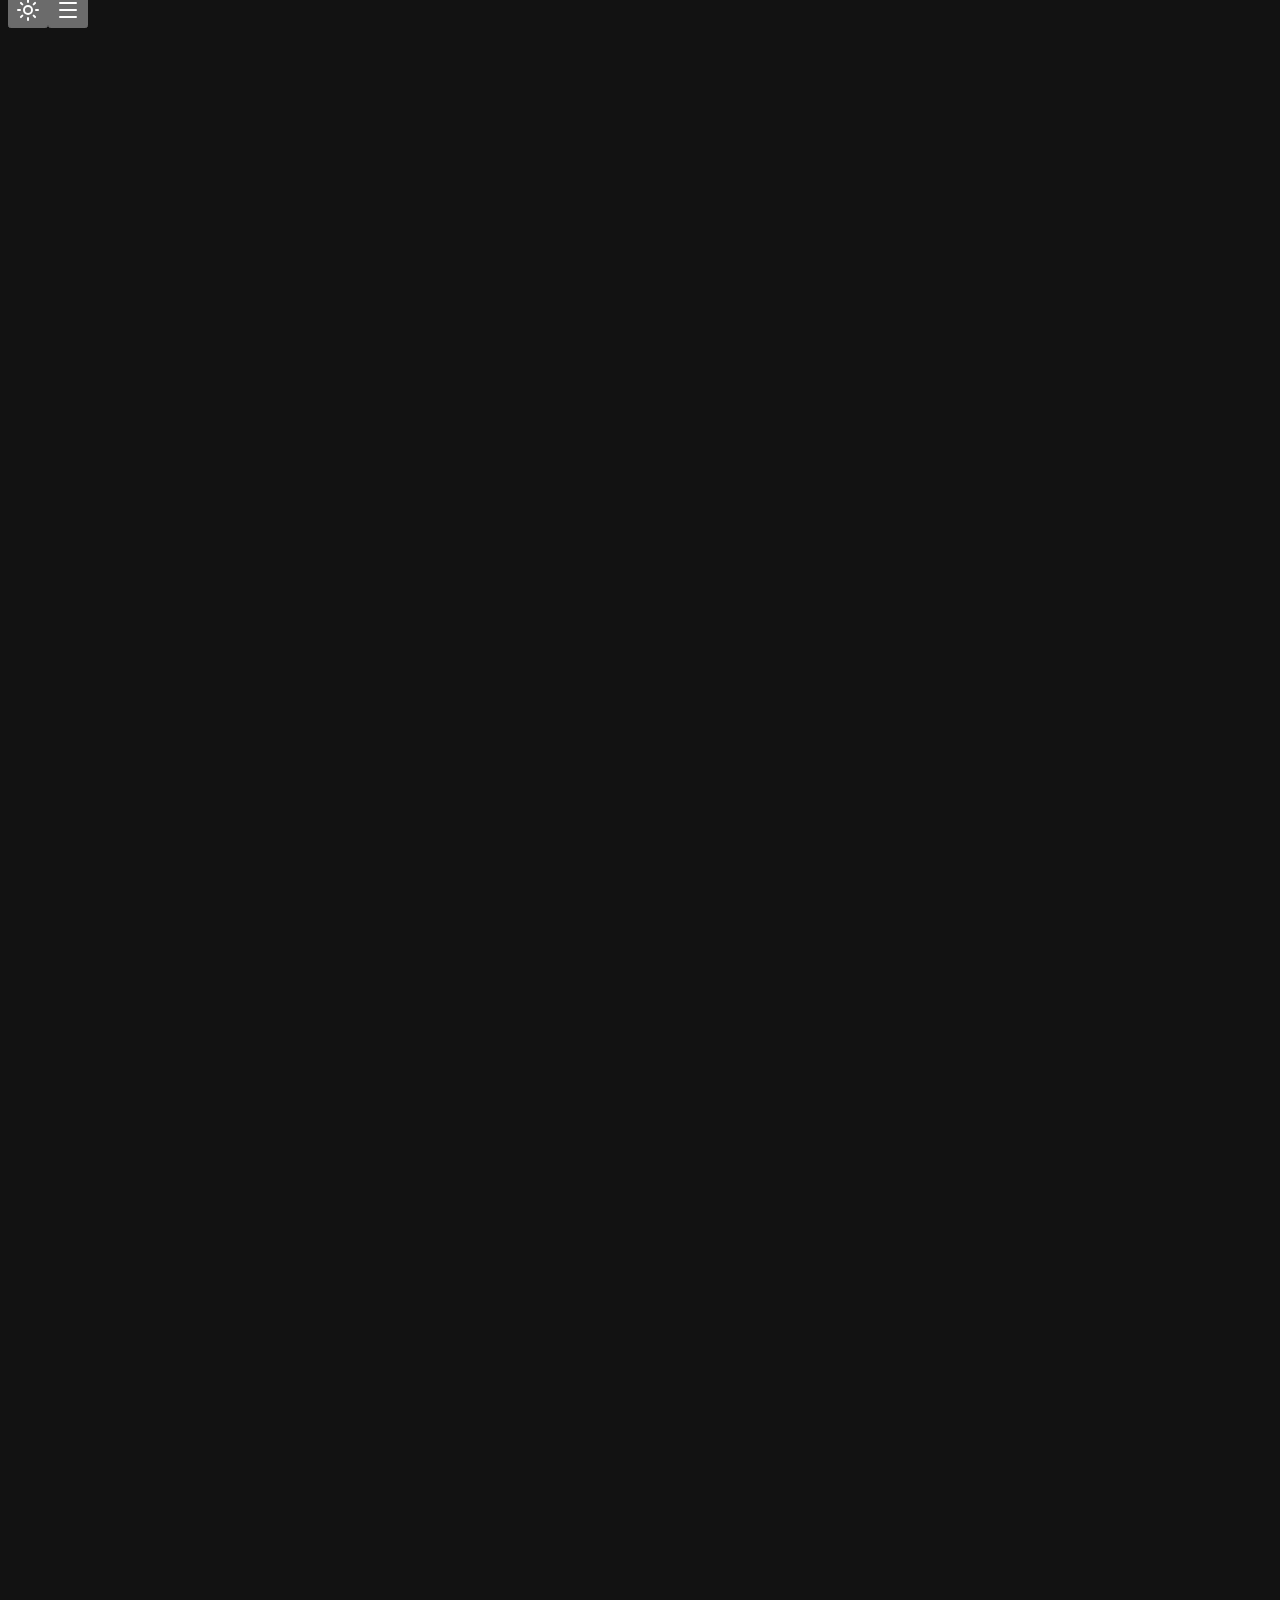
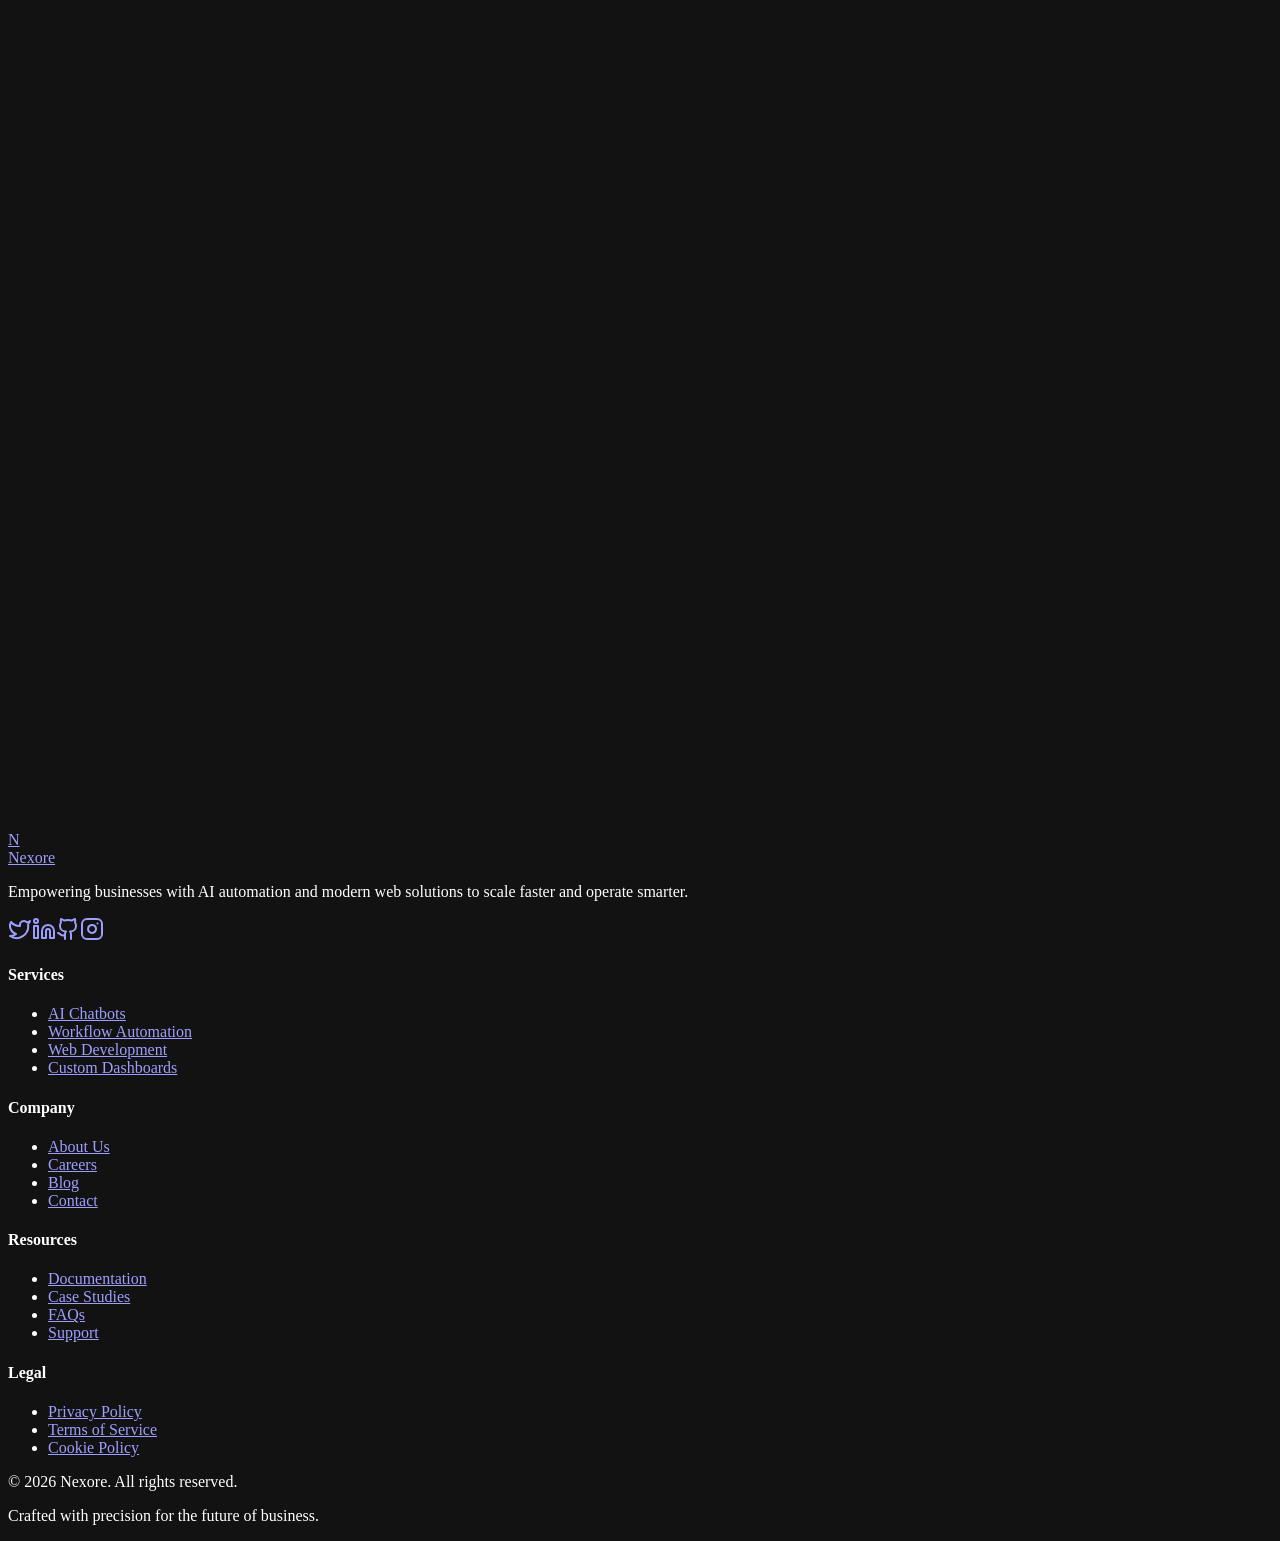
==== commit c3c990b9: "deploy: 056fab503b917a8f06b1874f83c834645ebe9470" ====
--- a/index.html
+++ b/index.html
@@ -1 +1 @@
-<!DOCTYPE html><html lang="en" class="geist_a8fa0c1a-module__MXp6vq__variable geist_mono_d6617093-module__z61v7q__variable dark bg-background"><head><meta charSet="utf-8"/><meta name="viewport" content="width=device-width, initial-scale=1"/><link rel="preload" href="/_next/static/media/797e433ab948586e-s.p.0.q-h669a_dqa.woff2" as="font" crossorigin="" type="font/woff2"/><link rel="preload" href="/_next/static/media/caa3a2e1cccd8315-s.p.16t1db8_9y2o~.woff2" as="font" crossorigin="" type="font/woff2"/><link rel="preload" as="image" href="https://images.unsplash.com/photo-1661956602116-aa6865609028?w=800&amp;auto=format&amp;fit=crop&amp;q=80"/><link rel="preload" as="image" href="https://images.unsplash.com/photo-1551288049-bebda4e38f71?w=800&amp;auto=format&amp;fit=crop&amp;q=80"/><link rel="preload" as="image" href="https://images.unsplash.com/photo-1611746872915-64382b5c76da?w=800&amp;auto=format&amp;fit=crop&amp;q=80"/><link rel="preload" as="image" href="https://images.unsplash.com/photo-1460925895917-afdab827c52f?w=800&amp;auto=format&amp;fit=crop&amp;q=80"/><link rel="preload" as="image" href="https://images.unsplash.com/photo-1494790108377-be9c29b29330?w=150&amp;auto=format&amp;fit=crop&amp;q=80"/><link rel="preload" as="image" href="https://images.unsplash.com/photo-1507003211169-0a1dd7228f2d?w=150&amp;auto=format&amp;fit=crop&amp;q=80"/><link rel="preload" as="image" href="https://images.unsplash.com/photo-1438761681033-6461ffad8d80?w=150&amp;auto=format&amp;fit=crop&amp;q=80"/><link rel="stylesheet" href="/_next/static/chunks/0c9mk5cosfijg.css" data-precedence="next"/><link rel="stylesheet" href="/_next/static/chunks/0u-0y5flr.nhe.css" data-precedence="next"/><link rel="preload" as="script" fetchPriority="low" href="/_next/static/chunks/0ht900cau6_ur.js"/><script src="/_next/static/chunks/02i7dfk78~t~2.js" async=""></script><script src="/_next/static/chunks/00ilazh50sdzh.js" async=""></script><script src="/_next/static/chunks/13j~uzrbesmg3.js" async=""></script><script src="/_next/static/chunks/turbopack-11gdzvkgbeg34.js" async=""></script><script src="/_next/static/chunks/167b_v077y2sx.js" async=""></script><script src="/_next/static/chunks/0dbhjjzl8qfwv.js" async=""></script><script src="/_next/static/chunks/117bpz0gu~usz.js" async=""></script><meta name="next-size-adjust" content=""/><meta name="theme-color" content="#f9fafb" media="(prefers-color-scheme: light)"/><meta name="theme-color" content="#0b0f19" media="(prefers-color-scheme: dark)"/><title>Nexora | AI Automation &amp; Web Development Agency</title><meta name="description" content="Transform your business with intelligent AI automation systems and stunning modern web experiences. We build chatbots, workflow automation, and premium websites."/><meta name="keywords" content="AI automation,web development,chatbots,workflow automation,digital agency"/><meta property="og:title" content="Nexora | AI Automation &amp; Web Development Agency"/><meta property="og:description" content="Transform your business with intelligent AI automation and modern web solutions."/><meta property="og:type" content="website"/><meta name="twitter:card" content="summary"/><meta name="twitter:title" content="Nexora | AI Automation &amp; Web Development Agency"/><meta name="twitter:description" content="Transform your business with intelligent AI automation and modern web solutions."/><link rel="icon" href="/icon-light-32x32.png" media="(prefers-color-scheme: light)"/><link rel="icon" href="/icon-dark-32x32.png" media="(prefers-color-scheme: dark)"/><link rel="icon" href="/icon.svg" type="image/svg+xml"/><link rel="apple-touch-icon" href="/apple-icon.png"/><script src="/_next/static/chunks/03~yq9q893hmn.js" noModule=""></script></head><body class="font-sans antialiased"><div hidden=""><!--$--><!--/$--></div><script>((a,b,c,d,e,f,g,h)=>{let i=document.documentElement,j=["light","dark"];function k(b){var c;(Array.isArray(a)?a:[a]).forEach(a=>{let c="class"===a,d=c&&f?e.map(a=>f[a]||a):e;c?(i.classList.remove(...d),i.classList.add(f&&f[b]?f[b]:b)):i.setAttribute(a,b)}),c=b,h&&j.includes(c)&&(i.style.colorScheme=c)}if(d)k(d);else try{let a=localStorage.getItem(b)||c,d=g&&"system"===a?window.matchMedia("(prefers-color-scheme: dark)").matches?"dark":"light":a;k(d)}catch(a){}})("class","theme","dark",null,["light","dark"],null,false,true)</script><main class="min-h-screen bg-background"><header class="fixed top-0 left-0 right-0 z-50 transition-all duration-300 bg-transparent" style="transform:translateY(-100px)"><nav class="container mx-auto px-4 lg:px-8"><div class="flex h-16 items-center justify-between"><a href="#" class="flex items-center gap-2" tabindex="0"><div class="relative h-8 w-8"><div class="absolute inset-0 rounded-lg bg-primary"></div><div class="absolute inset-1 rounded-md bg-background flex items-center justify-center"><span class="text-sm font-bold text-primary">N</span></div></div><span class="text-xl font-bold">Nexore</span></a><div class="hidden lg:flex items-center gap-8"><a href="#services" class="text-sm text-muted-foreground hover:text-foreground transition-colors" tabindex="0">Services</a><a href="#how-it-works" class="text-sm text-muted-foreground hover:text-foreground transition-colors" tabindex="0">How It Works</a><a href="#portfolio" class="text-sm text-muted-foreground hover:text-foreground transition-colors" tabindex="0">Portfolio</a><a href="#testimonials" class="text-sm text-muted-foreground hover:text-foreground transition-colors" tabindex="0">Testimonials</a><a href="#pricing" class="text-sm text-muted-foreground hover:text-foreground transition-colors" tabindex="0">Pricing</a><a href="#contact" class="text-sm text-muted-foreground hover:text-foreground transition-colors" tabindex="0">Contact</a></div><div class="hidden lg:flex items-center gap-4"><button data-slot="button" class="inline-flex items-center justify-center gap-2 whitespace-nowrap text-sm font-medium transition-all disabled:pointer-events-none disabled:opacity-50 [&amp;_svg]:pointer-events-none [&amp;_svg:not([class*=&#x27;size-&#x27;])]:size-4 shrink-0 [&amp;_svg]:shrink-0 outline-none focus-visible:border-ring focus-visible:ring-ring/50 focus-visible:ring-[3px] aria-invalid:ring-destructive/20 dark:aria-invalid:ring-destructive/40 aria-invalid:border-destructive hover:bg-accent hover:text-accent-foreground dark:hover:bg-accent/50 size-9 rounded-full"><div style="opacity:0;transform:rotate(-90deg)"><svg xmlns="http://www.w3.org/2000/svg" width="24" height="24" viewBox="0 0 24 24" fill="none" stroke="currentColor" stroke-width="2" stroke-linecap="round" stroke-linejoin="round" class="lucide lucide-sun h-5 w-5" aria-hidden="true"><circle cx="12" cy="12" r="4"></circle><path d="M12 2v2"></path><path d="M12 20v2"></path><path d="m4.93 4.93 1.41 1.41"></path><path d="m17.66 17.66 1.41 1.41"></path><path d="M2 12h2"></path><path d="M20 12h2"></path><path d="m6.34 17.66-1.41 1.41"></path><path d="m19.07 4.93-1.41 1.41"></path></svg></div></button><button data-slot="button" class="inline-flex items-center justify-center gap-2 whitespace-nowrap rounded-md font-medium transition-all disabled:pointer-events-none disabled:opacity-50 [&amp;_svg]:pointer-events-none [&amp;_svg:not([class*=&#x27;size-&#x27;])]:size-4 shrink-0 [&amp;_svg]:shrink-0 outline-none focus-visible:border-ring focus-visible:ring-ring/50 focus-visible:ring-[3px] aria-invalid:ring-destructive/20 dark:aria-invalid:ring-destructive/40 aria-invalid:border-destructive hover:bg-accent hover:text-accent-foreground dark:hover:bg-accent/50 h-9 px-4 py-2 has-[&gt;svg]:px-3 text-sm">Log In</button><button data-slot="button" class="inline-flex items-center justify-center gap-2 whitespace-nowrap rounded-md font-medium transition-all disabled:pointer-events-none disabled:opacity-50 [&amp;_svg]:pointer-events-none [&amp;_svg:not([class*=&#x27;size-&#x27;])]:size-4 shrink-0 [&amp;_svg]:shrink-0 outline-none focus-visible:border-ring focus-visible:ring-ring/50 focus-visible:ring-[3px] aria-invalid:ring-destructive/20 dark:aria-invalid:ring-destructive/40 aria-invalid:border-destructive bg-primary text-primary-foreground hover:bg-primary/90 h-9 px-4 py-2 has-[&gt;svg]:px-3 text-sm">Get Started</button></div><div class="flex lg:hidden items-center gap-2"><button data-slot="button" class="inline-flex items-center justify-center gap-2 whitespace-nowrap text-sm font-medium transition-all disabled:pointer-events-none disabled:opacity-50 [&amp;_svg]:pointer-events-none [&amp;_svg:not([class*=&#x27;size-&#x27;])]:size-4 shrink-0 [&amp;_svg]:shrink-0 outline-none focus-visible:border-ring focus-visible:ring-ring/50 focus-visible:ring-[3px] aria-invalid:ring-destructive/20 dark:aria-invalid:ring-destructive/40 aria-invalid:border-destructive hover:bg-accent hover:text-accent-foreground dark:hover:bg-accent/50 size-9 rounded-full"><svg xmlns="http://www.w3.org/2000/svg" width="24" height="24" viewBox="0 0 24 24" fill="none" stroke="currentColor" stroke-width="2" stroke-linecap="round" stroke-linejoin="round" class="lucide lucide-sun h-5 w-5" aria-hidden="true"><circle cx="12" cy="12" r="4"></circle><path d="M12 2v2"></path><path d="M12 20v2"></path><path d="m4.93 4.93 1.41 1.41"></path><path d="m17.66 17.66 1.41 1.41"></path><path d="M2 12h2"></path><path d="M20 12h2"></path><path d="m6.34 17.66-1.41 1.41"></path><path d="m19.07 4.93-1.41 1.41"></path></svg></button><button data-slot="button" class="inline-flex items-center justify-center gap-2 whitespace-nowrap rounded-md text-sm font-medium transition-all disabled:pointer-events-none disabled:opacity-50 [&amp;_svg]:pointer-events-none [&amp;_svg:not([class*=&#x27;size-&#x27;])]:size-4 shrink-0 [&amp;_svg]:shrink-0 outline-none focus-visible:border-ring focus-visible:ring-ring/50 focus-visible:ring-[3px] aria-invalid:ring-destructive/20 dark:aria-invalid:ring-destructive/40 aria-invalid:border-destructive hover:bg-accent hover:text-accent-foreground dark:hover:bg-accent/50 size-9"><svg xmlns="http://www.w3.org/2000/svg" width="24" height="24" viewBox="0 0 24 24" fill="none" stroke="currentColor" stroke-width="2" stroke-linecap="round" stroke-linejoin="round" class="lucide lucide-menu h-5 w-5" aria-hidden="true"><path d="M4 5h16"></path><path d="M4 12h16"></path><path d="M4 19h16"></path></svg></button></div></div></nav></header><section class="relative min-h-screen flex items-center justify-center overflow-hidden pt-16"><div class="absolute inset-0 -z-10"><div class="absolute top-1/4 left-1/4 w-96 h-96 bg-primary/20 rounded-full blur-[100px]"></div><div class="absolute bottom-1/4 right-1/4 w-96 h-96 bg-accent/20 rounded-full blur-[100px]"></div><div class="absolute inset-0 bg-[linear-gradient(rgba(255,255,255,0.02)_1px,transparent_1px),linear-gradient(90deg,rgba(255,255,255,0.02)_1px,transparent_1px)] bg-[size:100px_100px] [mask-image:radial-gradient(ellipse_50%_50%_at_50%_50%,black_40%,transparent_100%)]"></div></div><div class="container mx-auto px-4 lg:px-8"><div class="max-w-4xl mx-auto text-center"><div class="inline-flex items-center gap-2 px-4 py-2 rounded-full border border-primary/30 bg-primary/10 mb-8" style="opacity:0;transform:translateY(20px)"><svg xmlns="http://www.w3.org/2000/svg" width="24" height="24" viewBox="0 0 24 24" fill="none" stroke="currentColor" stroke-width="2" stroke-linecap="round" stroke-linejoin="round" class="lucide lucide-sparkles h-4 w-4 text-primary" aria-hidden="true"><path d="M11.017 2.814a1 1 0 0 1 1.966 0l1.051 5.558a2 2 0 0 0 1.594 1.594l5.558 1.051a1 1 0 0 1 0 1.966l-5.558 1.051a2 2 0 0 0-1.594 1.594l-1.051 5.558a1 1 0 0 1-1.966 0l-1.051-5.558a2 2 0 0 0-1.594-1.594l-5.558-1.051a1 1 0 0 1 0-1.966l5.558-1.051a2 2 0 0 0 1.594-1.594z"></path><path d="M20 2v4"></path><path d="M22 4h-4"></path><circle cx="4" cy="20" r="2"></circle></svg><span class="text-sm font-medium text-primary">AI-Powered Digital Solutions</span></div><h1 class="text-4xl md:text-6xl lg:text-7xl font-bold tracking-tight mb-6" style="opacity:0;transform:translateY(20px)"><span class="text-balance">Transform Your Business with<!-- --> </span><span class="gradient-text">AI &amp; Modern Web</span></h1><p class="text-lg md:text-xl text-muted-foreground max-w-2xl mx-auto mb-10 text-pretty" style="opacity:0;transform:translateY(20px)">We build intelligent automation systems and stunning web experiences that help businesses scale faster and operate smarter.</p><div class="flex flex-col sm:flex-row items-center justify-center gap-4" style="opacity:0;transform:translateY(20px)"><button data-slot="button" class="inline-flex items-center justify-center gap-2 whitespace-nowrap text-sm font-medium transition-all disabled:pointer-events-none disabled:opacity-50 [&amp;_svg]:pointer-events-none [&amp;_svg:not([class*=&#x27;size-&#x27;])]:size-4 shrink-0 [&amp;_svg]:shrink-0 outline-none focus-visible:border-ring focus-visible:ring-ring/50 focus-visible:ring-[3px] aria-invalid:ring-destructive/20 dark:aria-invalid:ring-destructive/40 aria-invalid:border-destructive bg-primary text-primary-foreground hover:bg-primary/90 h-10 rounded-md has-[&gt;svg]:px-4 group px-8">Get Started<svg xmlns="http://www.w3.org/2000/svg" width="24" height="24" viewBox="0 0 24 24" fill="none" stroke="currentColor" stroke-width="2" stroke-linecap="round" stroke-linejoin="round" class="lucide lucide-arrow-right ml-2 h-4 w-4 transition-transform group-hover:translate-x-1" aria-hidden="true"><path d="M5 12h14"></path><path d="m12 5 7 7-7 7"></path></svg></button><button data-slot="button" class="inline-flex items-center justify-center gap-2 whitespace-nowrap text-sm font-medium transition-all disabled:pointer-events-none disabled:opacity-50 [&amp;_svg]:pointer-events-none [&amp;_svg:not([class*=&#x27;size-&#x27;])]:size-4 shrink-0 [&amp;_svg]:shrink-0 outline-none focus-visible:border-ring focus-visible:ring-ring/50 focus-visible:ring-[3px] aria-invalid:ring-destructive/20 dark:aria-invalid:ring-destructive/40 aria-invalid:border-destructive border bg-background shadow-xs hover:bg-accent hover:text-accent-foreground dark:bg-input/30 dark:border-input dark:hover:bg-input/50 h-10 rounded-md has-[&gt;svg]:px-4 group px-8"><svg xmlns="http://www.w3.org/2000/svg" width="24" height="24" viewBox="0 0 24 24" fill="none" stroke="currentColor" stroke-width="2" stroke-linecap="round" stroke-linejoin="round" class="lucide lucide-play mr-2 h-4 w-4" aria-hidden="true"><path d="M5 5a2 2 0 0 1 3.008-1.728l11.997 6.998a2 2 0 0 1 .003 3.458l-12 7A2 2 0 0 1 5 19z"></path></svg>Watch Demo</button></div><div class="grid grid-cols-2 md:grid-cols-4 gap-8 mt-20 pt-10 border-t border-border" style="opacity:0;transform:translateY(20px)"><div class="text-center" style="opacity:0;transform:translateY(20px)"><div class="text-3xl md:text-4xl font-bold gradient-text mb-1">150+</div><div class="text-sm text-muted-foreground">Projects Delivered</div></div><div class="text-center" style="opacity:0;transform:translateY(20px)"><div class="text-3xl md:text-4xl font-bold gradient-text mb-1">98%</div><div class="text-sm text-muted-foreground">Client Satisfaction</div></div><div class="text-center" style="opacity:0;transform:translateY(20px)"><div class="text-3xl md:text-4xl font-bold gradient-text mb-1">50+</div><div class="text-sm text-muted-foreground">AI Automations</div></div><div class="text-center" style="opacity:0;transform:translateY(20px)"><div class="text-3xl md:text-4xl font-bold gradient-text mb-1">24/7</div><div class="text-sm text-muted-foreground">Support Available</div></div></div></div></div><div class="absolute bottom-8 left-1/2 -translate-x-1/2" style="opacity:0"><div class="w-6 h-10 rounded-full border-2 border-muted-foreground/30 flex items-start justify-center p-2"><div class="w-1 h-2 bg-muted-foreground rounded-full"></div></div></div></section><section id="services" class="py-24 lg:py-32 relative"><div class="container mx-auto px-4 lg:px-8"><div class="text-center max-w-3xl mx-auto mb-16" style="opacity:0;transform:translateY(20px)"><span class="text-sm font-medium text-primary mb-4 block">Our Services</span><h2 class="text-3xl md:text-4xl lg:text-5xl font-bold mb-6 text-balance">Everything You Need to<!-- --> <span class="gradient-text">Scale Your Business</span></h2><p class="text-muted-foreground text-lg text-pretty">From AI-powered automation to stunning web experiences, we provide comprehensive digital solutions tailored to your needs.</p></div><div class="grid md:grid-cols-2 lg:grid-cols-3 gap-6" style="opacity:0"><div style="opacity:0;transform:translateY(20px)"><div data-slot="card" class="text-card-foreground flex flex-col gap-6 rounded-xl border py-6 shadow-sm group h-full bg-card/50 border-border/50 hover:border-primary/50 transition-all duration-300 hover:shadow-lg hover:shadow-primary/5"><div data-slot="card-header" class="@container/card-header grid auto-rows-min grid-rows-[auto_auto] items-start gap-2 px-6 has-data-[slot=card-action]:grid-cols-[1fr_auto] [.border-b]:pb-6"><div class="w-12 h-12 rounded-lg bg-primary/10 flex items-center justify-center mb-4"><svg xmlns="http://www.w3.org/2000/svg" width="24" height="24" viewBox="0 0 24 24" fill="none" stroke="currentColor" stroke-width="2" stroke-linecap="round" stroke-linejoin="round" class="lucide lucide-bot h-6 w-6 text-primary" aria-hidden="true"><path d="M12 8V4H8"></path><rect width="16" height="12" x="4" y="8" rx="2"></rect><path d="M2 14h2"></path><path d="M20 14h2"></path><path d="M15 13v2"></path><path d="M9 13v2"></path></svg></div><div data-slot="card-title" class="font-semibold text-xl group-hover:text-primary transition-colors">AI Chatbots</div><div data-slot="card-description" class="text-sm text-muted-foreground">Intelligent conversational AI that handles customer inquiries 24/7 with natural language understanding.</div></div><div data-slot="card-content" class="px-6"><ul class="space-y-2"><li class="flex items-center gap-2 text-sm text-muted-foreground"><div class="w-1.5 h-1.5 rounded-full bg-primary"></div>WhatsApp Integration</li><li class="flex items-center gap-2 text-sm text-muted-foreground"><div class="w-1.5 h-1.5 rounded-full bg-primary"></div>Multi-language Support</li><li class="flex items-center gap-2 text-sm text-muted-foreground"><div class="w-1.5 h-1.5 rounded-full bg-primary"></div>Custom Training</li></ul></div></div></div><div style="opacity:0;transform:translateY(20px)"><div data-slot="card" class="text-card-foreground flex flex-col gap-6 rounded-xl border py-6 shadow-sm group h-full bg-card/50 border-border/50 hover:border-primary/50 transition-all duration-300 hover:shadow-lg hover:shadow-primary/5"><div data-slot="card-header" class="@container/card-header grid auto-rows-min grid-rows-[auto_auto] items-start gap-2 px-6 has-data-[slot=card-action]:grid-cols-[1fr_auto] [.border-b]:pb-6"><div class="w-12 h-12 rounded-lg bg-primary/10 flex items-center justify-center mb-4"><svg xmlns="http://www.w3.org/2000/svg" width="24" height="24" viewBox="0 0 24 24" fill="none" stroke="currentColor" stroke-width="2" stroke-linecap="round" stroke-linejoin="round" class="lucide lucide-workflow h-6 w-6 text-primary" aria-hidden="true"><rect width="8" height="8" x="3" y="3" rx="2"></rect><path d="M7 11v4a2 2 0 0 0 2 2h4"></path><rect width="8" height="8" x="13" y="13" rx="2"></rect></svg></div><div data-slot="card-title" class="font-semibold text-xl group-hover:text-primary transition-colors">Workflow Automation</div><div data-slot="card-description" class="text-sm text-muted-foreground">Streamline repetitive tasks with smart automation that saves time and reduces human error.</div></div><div data-slot="card-content" class="px-6"><ul class="space-y-2"><li class="flex items-center gap-2 text-sm text-muted-foreground"><div class="w-1.5 h-1.5 rounded-full bg-primary"></div>Process Optimization</li><li class="flex items-center gap-2 text-sm text-muted-foreground"><div class="w-1.5 h-1.5 rounded-full bg-primary"></div>API Integrations</li><li class="flex items-center gap-2 text-sm text-muted-foreground"><div class="w-1.5 h-1.5 rounded-full bg-primary"></div>Real-time Monitoring</li></ul></div></div></div><div style="opacity:0;transform:translateY(20px)"><div data-slot="card" class="text-card-foreground flex flex-col gap-6 rounded-xl border py-6 shadow-sm group h-full bg-card/50 border-border/50 hover:border-primary/50 transition-all duration-300 hover:shadow-lg hover:shadow-primary/5"><div data-slot="card-header" class="@container/card-header grid auto-rows-min grid-rows-[auto_auto] items-start gap-2 px-6 has-data-[slot=card-action]:grid-cols-[1fr_auto] [.border-b]:pb-6"><div class="w-12 h-12 rounded-lg bg-primary/10 flex items-center justify-center mb-4"><svg xmlns="http://www.w3.org/2000/svg" width="24" height="24" viewBox="0 0 24 24" fill="none" stroke="currentColor" stroke-width="2" stroke-linecap="round" stroke-linejoin="round" class="lucide lucide-message-square h-6 w-6 text-primary" aria-hidden="true"><path d="M22 17a2 2 0 0 1-2 2H6.828a2 2 0 0 0-1.414.586l-2.202 2.202A.71.71 0 0 1 2 21.286V5a2 2 0 0 1 2-2h16a2 2 0 0 1 2 2z"></path></svg></div><div data-slot="card-title" class="font-semibold text-xl group-hover:text-primary transition-colors">AI Assistants</div><div data-slot="card-description" class="text-sm text-muted-foreground">Custom AI assistants tailored to your business needs, from sales to support operations.</div></div><div data-slot="card-content" class="px-6"><ul class="space-y-2"><li class="flex items-center gap-2 text-sm text-muted-foreground"><div class="w-1.5 h-1.5 rounded-full bg-primary"></div>Context Awareness</li><li class="flex items-center gap-2 text-sm text-muted-foreground"><div class="w-1.5 h-1.5 rounded-full bg-primary"></div>Knowledge Base</li><li class="flex items-center gap-2 text-sm text-muted-foreground"><div class="w-1.5 h-1.5 rounded-full bg-primary"></div>Seamless Handoff</li></ul></div></div></div><div style="opacity:0;transform:translateY(20px)"><div data-slot="card" class="text-card-foreground flex flex-col gap-6 rounded-xl border py-6 shadow-sm group h-full bg-card/50 border-border/50 hover:border-primary/50 transition-all duration-300 hover:shadow-lg hover:shadow-primary/5"><div data-slot="card-header" class="@container/card-header grid auto-rows-min grid-rows-[auto_auto] items-start gap-2 px-6 has-data-[slot=card-action]:grid-cols-[1fr_auto] [.border-b]:pb-6"><div class="w-12 h-12 rounded-lg bg-primary/10 flex items-center justify-center mb-4"><svg xmlns="http://www.w3.org/2000/svg" width="24" height="24" viewBox="0 0 24 24" fill="none" stroke="currentColor" stroke-width="2" stroke-linecap="round" stroke-linejoin="round" class="lucide lucide-globe h-6 w-6 text-primary" aria-hidden="true"><circle cx="12" cy="12" r="10"></circle><path d="M12 2a14.5 14.5 0 0 0 0 20 14.5 14.5 0 0 0 0-20"></path><path d="M2 12h20"></path></svg></div><div data-slot="card-title" class="font-semibold text-xl group-hover:text-primary transition-colors">Web Development</div><div data-slot="card-description" class="text-sm text-muted-foreground">Modern, responsive websites built with cutting-edge technologies for optimal performance.</div></div><div data-slot="card-content" class="px-6"><ul class="space-y-2"><li class="flex items-center gap-2 text-sm text-muted-foreground"><div class="w-1.5 h-1.5 rounded-full bg-primary"></div>Next.js &amp; React</li><li class="flex items-center gap-2 text-sm text-muted-foreground"><div class="w-1.5 h-1.5 rounded-full bg-primary"></div>SEO Optimized</li><li class="flex items-center gap-2 text-sm text-muted-foreground"><div class="w-1.5 h-1.5 rounded-full bg-primary"></div>Fast Loading</li></ul></div></div></div><div style="opacity:0;transform:translateY(20px)"><div data-slot="card" class="text-card-foreground flex flex-col gap-6 rounded-xl border py-6 shadow-sm group h-full bg-card/50 border-border/50 hover:border-primary/50 transition-all duration-300 hover:shadow-lg hover:shadow-primary/5"><div data-slot="card-header" class="@container/card-header grid auto-rows-min grid-rows-[auto_auto] items-start gap-2 px-6 has-data-[slot=card-action]:grid-cols-[1fr_auto] [.border-b]:pb-6"><div class="w-12 h-12 rounded-lg bg-primary/10 flex items-center justify-center mb-4"><svg xmlns="http://www.w3.org/2000/svg" width="24" height="24" viewBox="0 0 24 24" fill="none" stroke="currentColor" stroke-width="2" stroke-linecap="round" stroke-linejoin="round" class="lucide lucide-layout-dashboard h-6 w-6 text-primary" aria-hidden="true"><rect width="7" height="9" x="3" y="3" rx="1"></rect><rect width="7" height="5" x="14" y="3" rx="1"></rect><rect width="7" height="9" x="14" y="12" rx="1"></rect><rect width="7" height="5" x="3" y="16" rx="1"></rect></svg></div><div data-slot="card-title" class="font-semibold text-xl group-hover:text-primary transition-colors">Custom Dashboards</div><div data-slot="card-description" class="text-sm text-muted-foreground">Data-rich dashboards that provide actionable insights and real-time analytics.</div></div><div data-slot="card-content" class="px-6"><ul class="space-y-2"><li class="flex items-center gap-2 text-sm text-muted-foreground"><div class="w-1.5 h-1.5 rounded-full bg-primary"></div>Interactive Charts</li><li class="flex items-center gap-2 text-sm text-muted-foreground"><div class="w-1.5 h-1.5 rounded-full bg-primary"></div>Real-time Data</li><li class="flex items-center gap-2 text-sm text-muted-foreground"><div class="w-1.5 h-1.5 rounded-full bg-primary"></div>Custom Reports</li></ul></div></div></div><div style="opacity:0;transform:translateY(20px)"><div data-slot="card" class="text-card-foreground flex flex-col gap-6 rounded-xl border py-6 shadow-sm group h-full bg-card/50 border-border/50 hover:border-primary/50 transition-all duration-300 hover:shadow-lg hover:shadow-primary/5"><div data-slot="card-header" class="@container/card-header grid auto-rows-min grid-rows-[auto_auto] items-start gap-2 px-6 has-data-[slot=card-action]:grid-cols-[1fr_auto] [.border-b]:pb-6"><div class="w-12 h-12 rounded-lg bg-primary/10 flex items-center justify-center mb-4"><svg xmlns="http://www.w3.org/2000/svg" width="24" height="24" viewBox="0 0 24 24" fill="none" stroke="currentColor" stroke-width="2" stroke-linecap="round" stroke-linejoin="round" class="lucide lucide-smartphone h-6 w-6 text-primary" aria-hidden="true"><rect width="14" height="20" x="5" y="2" rx="2" ry="2"></rect><path d="M12 18h.01"></path></svg></div><div data-slot="card-title" class="font-semibold text-xl group-hover:text-primary transition-colors">Web Applications</div><div data-slot="card-description" class="text-sm text-muted-foreground">Full-stack web applications with seamless user experiences and robust functionality.</div></div><div data-slot="card-content" class="px-6"><ul class="space-y-2"><li class="flex items-center gap-2 text-sm text-muted-foreground"><div class="w-1.5 h-1.5 rounded-full bg-primary"></div>Progressive Web Apps</li><li class="flex items-center gap-2 text-sm text-muted-foreground"><div class="w-1.5 h-1.5 rounded-full bg-primary"></div>Cloud Native</li><li class="flex items-center gap-2 text-sm text-muted-foreground"><div class="w-1.5 h-1.5 rounded-full bg-primary"></div>Scalable Architecture</li></ul></div></div></div></div></div></section><section id="how-it-works" class="py-24 lg:py-32 relative bg-muted/30"><div class="container mx-auto px-4 lg:px-8"><div class="text-center max-w-3xl mx-auto mb-16" style="opacity:0;transform:translateY(20px)"><span class="text-sm font-medium text-primary mb-4 block">Our Process</span><h2 class="text-3xl md:text-4xl lg:text-5xl font-bold mb-6 text-balance">How We Bring Your<!-- --> <span class="gradient-text">Vision to Life</span></h2><p class="text-muted-foreground text-lg text-pretty">A streamlined process designed to deliver exceptional results efficiently and transparently.</p></div><div class="relative max-w-5xl mx-auto"><div class="hidden lg:block absolute top-1/2 left-0 right-0 h-0.5 bg-gradient-to-r from-transparent via-primary/30 to-transparent -translate-y-1/2"></div><div class="grid lg:grid-cols-3 gap-8 lg:gap-12"><div class="relative" style="opacity:0;transform:translateY(30px)"><div class="flex flex-col items-center text-center"><div class="relative z-10 mb-6"><div class="w-20 h-20 rounded-full bg-background border-2 border-primary/30 flex items-center justify-center glow"><svg xmlns="http://www.w3.org/2000/svg" width="24" height="24" viewBox="0 0 24 24" fill="none" stroke="currentColor" stroke-width="2" stroke-linecap="round" stroke-linejoin="round" class="lucide lucide-search h-8 w-8 text-primary" aria-hidden="true"><path d="m21 21-4.34-4.34"></path><circle cx="11" cy="11" r="8"></circle></svg></div><div class="absolute -top-2 -right-2 w-8 h-8 rounded-full bg-primary flex items-center justify-center text-xs font-bold text-primary-foreground">01</div></div><h3 class="text-2xl font-bold mb-3">Understand</h3><p class="text-muted-foreground text-pretty">We dive deep into your business needs, goals, and challenges to create a tailored strategy.</p></div></div><div class="relative" style="opacity:0;transform:translateY(30px)"><div class="flex flex-col items-center text-center"><div class="relative z-10 mb-6"><div class="w-20 h-20 rounded-full bg-background border-2 border-primary/30 flex items-center justify-center glow"><svg xmlns="http://www.w3.org/2000/svg" width="24" height="24" viewBox="0 0 24 24" fill="none" stroke="currentColor" stroke-width="2" stroke-linecap="round" stroke-linejoin="round" class="lucide lucide-pen-tool h-8 w-8 text-primary" aria-hidden="true"><path d="M15.707 21.293a1 1 0 0 1-1.414 0l-1.586-1.586a1 1 0 0 1 0-1.414l5.586-5.586a1 1 0 0 1 1.414 0l1.586 1.586a1 1 0 0 1 0 1.414z"></path><path d="m18 13-1.375-6.874a1 1 0 0 0-.746-.776L3.235 2.028a1 1 0 0 0-1.207 1.207L5.35 15.879a1 1 0 0 0 .776.746L13 18"></path><path d="m2.3 2.3 7.286 7.286"></path><circle cx="11" cy="11" r="2"></circle></svg></div><div class="absolute -top-2 -right-2 w-8 h-8 rounded-full bg-primary flex items-center justify-center text-xs font-bold text-primary-foreground">02</div></div><h3 class="text-2xl font-bold mb-3">Build</h3><p class="text-muted-foreground text-pretty">Our team designs and develops your solution using cutting-edge technologies and best practices.</p></div></div><div class="relative" style="opacity:0;transform:translateY(30px)"><div class="flex flex-col items-center text-center"><div class="relative z-10 mb-6"><div class="w-20 h-20 rounded-full bg-background border-2 border-primary/30 flex items-center justify-center glow"><svg xmlns="http://www.w3.org/2000/svg" width="24" height="24" viewBox="0 0 24 24" fill="none" stroke="currentColor" stroke-width="2" stroke-linecap="round" stroke-linejoin="round" class="lucide lucide-rocket h-8 w-8 text-primary" aria-hidden="true"><path d="M4.5 16.5c-1.5 1.26-2 5-2 5s3.74-.5 5-2c.71-.84.7-2.13-.09-2.91a2.18 2.18 0 0 0-2.91-.09z"></path><path d="m12 15-3-3a22 22 0 0 1 2-3.95A12.88 12.88 0 0 1 22 2c0 2.72-.78 7.5-6 11a22.35 22.35 0 0 1-4 2z"></path><path d="M9 12H4s.55-3.03 2-4c1.62-1.08 5 0 5 0"></path><path d="M12 15v5s3.03-.55 4-2c1.08-1.62 0-5 0-5"></path></svg></div><div class="absolute -top-2 -right-2 w-8 h-8 rounded-full bg-primary flex items-center justify-center text-xs font-bold text-primary-foreground">03</div></div><h3 class="text-2xl font-bold mb-3">Deploy</h3><p class="text-muted-foreground text-pretty">We launch your solution with comprehensive testing, training, and ongoing support.</p></div></div></div></div></div></section><section id="portfolio" class="py-24 lg:py-32 relative"><div class="container mx-auto px-4 lg:px-8"><div class="text-center max-w-3xl mx-auto mb-16" style="opacity:0;transform:translateY(20px)"><span class="text-sm font-medium text-primary mb-4 block">Our Work</span><h2 class="text-3xl md:text-4xl lg:text-5xl font-bold mb-6 text-balance">Projects That<!-- --> <span class="gradient-text">Drive Results</span></h2><p class="text-muted-foreground text-lg text-pretty">Explore some of our recent work that has helped businesses transform their digital presence and operations.</p></div><div class="grid md:grid-cols-2 gap-8"><div class="group relative" style="opacity:0;transform:translateY(30px)"><div class="relative overflow-hidden rounded-xl border border-border/50 bg-card"><div class="relative h-64 overflow-hidden"><img src="https://images.unsplash.com/photo-1661956602116-aa6865609028?w=800&amp;auto=format&amp;fit=crop&amp;q=80" alt="E-Commerce Platform" class="w-full h-full object-cover transition-transform duration-500 group-hover:scale-110"/><div class="absolute inset-0 bg-gradient-to-t from-background/90 via-background/20 to-transparent"></div><div class="absolute inset-0 bg-primary/10 backdrop-blur-sm flex items-center justify-center gap-4 opacity-0 group-hover:opacity-100 transition-opacity duration-300" style="opacity:0"><button data-slot="button" class="inline-flex items-center justify-center gap-2 whitespace-nowrap text-sm font-medium transition-all disabled:pointer-events-none disabled:opacity-50 [&amp;_svg]:pointer-events-none [&amp;_svg:not([class*=&#x27;size-&#x27;])]:size-4 shrink-0 [&amp;_svg]:shrink-0 outline-none focus-visible:border-ring focus-visible:ring-ring/50 focus-visible:ring-[3px] aria-invalid:ring-destructive/20 dark:aria-invalid:ring-destructive/40 aria-invalid:border-destructive bg-secondary text-secondary-foreground hover:bg-secondary/80 size-9 rounded-full"><svg xmlns="http://www.w3.org/2000/svg" width="24" height="24" viewBox="0 0 24 24" fill="none" stroke="currentColor" stroke-width="2" stroke-linecap="round" stroke-linejoin="round" class="lucide lucide-external-link h-4 w-4" aria-hidden="true"><path d="M15 3h6v6"></path><path d="M10 14 21 3"></path><path d="M18 13v6a2 2 0 0 1-2 2H5a2 2 0 0 1-2-2V8a2 2 0 0 1 2-2h6"></path></svg></button><button data-slot="button" class="inline-flex items-center justify-center gap-2 whitespace-nowrap text-sm font-medium transition-all disabled:pointer-events-none disabled:opacity-50 [&amp;_svg]:pointer-events-none [&amp;_svg:not([class*=&#x27;size-&#x27;])]:size-4 shrink-0 [&amp;_svg]:shrink-0 outline-none focus-visible:border-ring focus-visible:ring-ring/50 focus-visible:ring-[3px] aria-invalid:ring-destructive/20 dark:aria-invalid:ring-destructive/40 aria-invalid:border-destructive bg-secondary text-secondary-foreground hover:bg-secondary/80 size-9 rounded-full"><svg xmlns="http://www.w3.org/2000/svg" width="24" height="24" viewBox="0 0 24 24" fill="none" stroke="currentColor" stroke-width="2" stroke-linecap="round" stroke-linejoin="round" class="lucide lucide-github h-4 w-4" aria-hidden="true"><path d="M15 22v-4a4.8 4.8 0 0 0-1-3.5c3 0 6-2 6-5.5.08-1.25-.27-2.48-1-3.5.28-1.15.28-2.35 0-3.5 0 0-1 0-3 1.5-2.64-.5-5.36-.5-8 0C6 2 5 2 5 2c-.3 1.15-.3 2.35 0 3.5A5.403 5.403 0 0 0 4 9c0 3.5 3 5.5 6 5.5-.39.49-.68 1.05-.85 1.65-.17.6-.22 1.23-.15 1.85v4"></path><path d="M9 18c-4.51 2-5-2-7-2"></path></svg></button></div></div><div class="p-6"><span class="text-xs font-medium text-primary uppercase tracking-wider">Web Development</span><h3 class="text-xl font-bold mt-2 mb-3 group-hover:text-primary transition-colors">E-Commerce Platform</h3><p class="text-muted-foreground text-sm mb-4 text-pretty">A full-featured e-commerce solution with AI-powered product recommendations and chatbot support.</p><div class="flex flex-wrap gap-2"><span class="px-3 py-1 text-xs rounded-full bg-secondary text-secondary-foreground">Next.js</span><span class="px-3 py-1 text-xs rounded-full bg-secondary text-secondary-foreground">AI</span><span class="px-3 py-1 text-xs rounded-full bg-secondary text-secondary-foreground">Stripe</span></div></div></div></div><div class="group relative" style="opacity:0;transform:translateY(30px)"><div class="relative overflow-hidden rounded-xl border border-border/50 bg-card"><div class="relative h-64 overflow-hidden"><img src="https://images.unsplash.com/photo-1551288049-bebda4e38f71?w=800&amp;auto=format&amp;fit=crop&amp;q=80" alt="Healthcare Dashboard" class="w-full h-full object-cover transition-transform duration-500 group-hover:scale-110"/><div class="absolute inset-0 bg-gradient-to-t from-background/90 via-background/20 to-transparent"></div><div class="absolute inset-0 bg-primary/10 backdrop-blur-sm flex items-center justify-center gap-4 opacity-0 group-hover:opacity-100 transition-opacity duration-300" style="opacity:0"><button data-slot="button" class="inline-flex items-center justify-center gap-2 whitespace-nowrap text-sm font-medium transition-all disabled:pointer-events-none disabled:opacity-50 [&amp;_svg]:pointer-events-none [&amp;_svg:not([class*=&#x27;size-&#x27;])]:size-4 shrink-0 [&amp;_svg]:shrink-0 outline-none focus-visible:border-ring focus-visible:ring-ring/50 focus-visible:ring-[3px] aria-invalid:ring-destructive/20 dark:aria-invalid:ring-destructive/40 aria-invalid:border-destructive bg-secondary text-secondary-foreground hover:bg-secondary/80 size-9 rounded-full"><svg xmlns="http://www.w3.org/2000/svg" width="24" height="24" viewBox="0 0 24 24" fill="none" stroke="currentColor" stroke-width="2" stroke-linecap="round" stroke-linejoin="round" class="lucide lucide-external-link h-4 w-4" aria-hidden="true"><path d="M15 3h6v6"></path><path d="M10 14 21 3"></path><path d="M18 13v6a2 2 0 0 1-2 2H5a2 2 0 0 1-2-2V8a2 2 0 0 1 2-2h6"></path></svg></button><button data-slot="button" class="inline-flex items-center justify-center gap-2 whitespace-nowrap text-sm font-medium transition-all disabled:pointer-events-none disabled:opacity-50 [&amp;_svg]:pointer-events-none [&amp;_svg:not([class*=&#x27;size-&#x27;])]:size-4 shrink-0 [&amp;_svg]:shrink-0 outline-none focus-visible:border-ring focus-visible:ring-ring/50 focus-visible:ring-[3px] aria-invalid:ring-destructive/20 dark:aria-invalid:ring-destructive/40 aria-invalid:border-destructive bg-secondary text-secondary-foreground hover:bg-secondary/80 size-9 rounded-full"><svg xmlns="http://www.w3.org/2000/svg" width="24" height="24" viewBox="0 0 24 24" fill="none" stroke="currentColor" stroke-width="2" stroke-linecap="round" stroke-linejoin="round" class="lucide lucide-github h-4 w-4" aria-hidden="true"><path d="M15 22v-4a4.8 4.8 0 0 0-1-3.5c3 0 6-2 6-5.5.08-1.25-.27-2.48-1-3.5.28-1.15.28-2.35 0-3.5 0 0-1 0-3 1.5-2.64-.5-5.36-.5-8 0C6 2 5 2 5 2c-.3 1.15-.3 2.35 0 3.5A5.403 5.403 0 0 0 4 9c0 3.5 3 5.5 6 5.5-.39.49-.68 1.05-.85 1.65-.17.6-.22 1.23-.15 1.85v4"></path><path d="M9 18c-4.51 2-5-2-7-2"></path></svg></button></div></div><div class="p-6"><span class="text-xs font-medium text-primary uppercase tracking-wider">Dashboard</span><h3 class="text-xl font-bold mt-2 mb-3 group-hover:text-primary transition-colors">Healthcare Dashboard</h3><p class="text-muted-foreground text-sm mb-4 text-pretty">Real-time patient monitoring dashboard with predictive analytics and automated alerts.</p><div class="flex flex-wrap gap-2"><span class="px-3 py-1 text-xs rounded-full bg-secondary text-secondary-foreground">React</span><span class="px-3 py-1 text-xs rounded-full bg-secondary text-secondary-foreground">Analytics</span><span class="px-3 py-1 text-xs rounded-full bg-secondary text-secondary-foreground">Real-time</span></div></div></div></div><div class="group relative" style="opacity:0;transform:translateY(30px)"><div class="relative overflow-hidden rounded-xl border border-border/50 bg-card"><div class="relative h-64 overflow-hidden"><img src="https://images.unsplash.com/photo-1611746872915-64382b5c76da?w=800&amp;auto=format&amp;fit=crop&amp;q=80" alt="WhatsApp Automation" class="w-full h-full object-cover transition-transform duration-500 group-hover:scale-110"/><div class="absolute inset-0 bg-gradient-to-t from-background/90 via-background/20 to-transparent"></div><div class="absolute inset-0 bg-primary/10 backdrop-blur-sm flex items-center justify-center gap-4 opacity-0 group-hover:opacity-100 transition-opacity duration-300" style="opacity:0"><button data-slot="button" class="inline-flex items-center justify-center gap-2 whitespace-nowrap text-sm font-medium transition-all disabled:pointer-events-none disabled:opacity-50 [&amp;_svg]:pointer-events-none [&amp;_svg:not([class*=&#x27;size-&#x27;])]:size-4 shrink-0 [&amp;_svg]:shrink-0 outline-none focus-visible:border-ring focus-visible:ring-ring/50 focus-visible:ring-[3px] aria-invalid:ring-destructive/20 dark:aria-invalid:ring-destructive/40 aria-invalid:border-destructive bg-secondary text-secondary-foreground hover:bg-secondary/80 size-9 rounded-full"><svg xmlns="http://www.w3.org/2000/svg" width="24" height="24" viewBox="0 0 24 24" fill="none" stroke="currentColor" stroke-width="2" stroke-linecap="round" stroke-linejoin="round" class="lucide lucide-external-link h-4 w-4" aria-hidden="true"><path d="M15 3h6v6"></path><path d="M10 14 21 3"></path><path d="M18 13v6a2 2 0 0 1-2 2H5a2 2 0 0 1-2-2V8a2 2 0 0 1 2-2h6"></path></svg></button><button data-slot="button" class="inline-flex items-center justify-center gap-2 whitespace-nowrap text-sm font-medium transition-all disabled:pointer-events-none disabled:opacity-50 [&amp;_svg]:pointer-events-none [&amp;_svg:not([class*=&#x27;size-&#x27;])]:size-4 shrink-0 [&amp;_svg]:shrink-0 outline-none focus-visible:border-ring focus-visible:ring-ring/50 focus-visible:ring-[3px] aria-invalid:ring-destructive/20 dark:aria-invalid:ring-destructive/40 aria-invalid:border-destructive bg-secondary text-secondary-foreground hover:bg-secondary/80 size-9 rounded-full"><svg xmlns="http://www.w3.org/2000/svg" width="24" height="24" viewBox="0 0 24 24" fill="none" stroke="currentColor" stroke-width="2" stroke-linecap="round" stroke-linejoin="round" class="lucide lucide-github h-4 w-4" aria-hidden="true"><path d="M15 22v-4a4.8 4.8 0 0 0-1-3.5c3 0 6-2 6-5.5.08-1.25-.27-2.48-1-3.5.28-1.15.28-2.35 0-3.5 0 0-1 0-3 1.5-2.64-.5-5.36-.5-8 0C6 2 5 2 5 2c-.3 1.15-.3 2.35 0 3.5A5.403 5.403 0 0 0 4 9c0 3.5 3 5.5 6 5.5-.39.49-.68 1.05-.85 1.65-.17.6-.22 1.23-.15 1.85v4"></path><path d="M9 18c-4.51 2-5-2-7-2"></path></svg></button></div></div><div class="p-6"><span class="text-xs font-medium text-primary uppercase tracking-wider">AI Automation</span><h3 class="text-xl font-bold mt-2 mb-3 group-hover:text-primary transition-colors">WhatsApp Automation</h3><p class="text-muted-foreground text-sm mb-4 text-pretty">Intelligent WhatsApp bot handling 10,000+ customer inquiries daily with 95% resolution rate.</p><div class="flex flex-wrap gap-2"><span class="px-3 py-1 text-xs rounded-full bg-secondary text-secondary-foreground">AI</span><span class="px-3 py-1 text-xs rounded-full bg-secondary text-secondary-foreground">WhatsApp</span><span class="px-3 py-1 text-xs rounded-full bg-secondary text-secondary-foreground">NLP</span></div></div></div></div><div class="group relative" style="opacity:0;transform:translateY(30px)"><div class="relative overflow-hidden rounded-xl border border-border/50 bg-card"><div class="relative h-64 overflow-hidden"><img src="https://images.unsplash.com/photo-1460925895917-afdab827c52f?w=800&amp;auto=format&amp;fit=crop&amp;q=80" alt="SaaS Landing Page" class="w-full h-full object-cover transition-transform duration-500 group-hover:scale-110"/><div class="absolute inset-0 bg-gradient-to-t from-background/90 via-background/20 to-transparent"></div><div class="absolute inset-0 bg-primary/10 backdrop-blur-sm flex items-center justify-center gap-4 opacity-0 group-hover:opacity-100 transition-opacity duration-300" style="opacity:0"><button data-slot="button" class="inline-flex items-center justify-center gap-2 whitespace-nowrap text-sm font-medium transition-all disabled:pointer-events-none disabled:opacity-50 [&amp;_svg]:pointer-events-none [&amp;_svg:not([class*=&#x27;size-&#x27;])]:size-4 shrink-0 [&amp;_svg]:shrink-0 outline-none focus-visible:border-ring focus-visible:ring-ring/50 focus-visible:ring-[3px] aria-invalid:ring-destructive/20 dark:aria-invalid:ring-destructive/40 aria-invalid:border-destructive bg-secondary text-secondary-foreground hover:bg-secondary/80 size-9 rounded-full"><svg xmlns="http://www.w3.org/2000/svg" width="24" height="24" viewBox="0 0 24 24" fill="none" stroke="currentColor" stroke-width="2" stroke-linecap="round" stroke-linejoin="round" class="lucide lucide-external-link h-4 w-4" aria-hidden="true"><path d="M15 3h6v6"></path><path d="M10 14 21 3"></path><path d="M18 13v6a2 2 0 0 1-2 2H5a2 2 0 0 1-2-2V8a2 2 0 0 1 2-2h6"></path></svg></button><button data-slot="button" class="inline-flex items-center justify-center gap-2 whitespace-nowrap text-sm font-medium transition-all disabled:pointer-events-none disabled:opacity-50 [&amp;_svg]:pointer-events-none [&amp;_svg:not([class*=&#x27;size-&#x27;])]:size-4 shrink-0 [&amp;_svg]:shrink-0 outline-none focus-visible:border-ring focus-visible:ring-ring/50 focus-visible:ring-[3px] aria-invalid:ring-destructive/20 dark:aria-invalid:ring-destructive/40 aria-invalid:border-destructive bg-secondary text-secondary-foreground hover:bg-secondary/80 size-9 rounded-full"><svg xmlns="http://www.w3.org/2000/svg" width="24" height="24" viewBox="0 0 24 24" fill="none" stroke="currentColor" stroke-width="2" stroke-linecap="round" stroke-linejoin="round" class="lucide lucide-github h-4 w-4" aria-hidden="true"><path d="M15 22v-4a4.8 4.8 0 0 0-1-3.5c3 0 6-2 6-5.5.08-1.25-.27-2.48-1-3.5.28-1.15.28-2.35 0-3.5 0 0-1 0-3 1.5-2.64-.5-5.36-.5-8 0C6 2 5 2 5 2c-.3 1.15-.3 2.35 0 3.5A5.403 5.403 0 0 0 4 9c0 3.5 3 5.5 6 5.5-.39.49-.68 1.05-.85 1.65-.17.6-.22 1.23-.15 1.85v4"></path><path d="M9 18c-4.51 2-5-2-7-2"></path></svg></button></div></div><div class="p-6"><span class="text-xs font-medium text-primary uppercase tracking-wider">Web Development</span><h3 class="text-xl font-bold mt-2 mb-3 group-hover:text-primary transition-colors">SaaS Landing Page</h3><p class="text-muted-foreground text-sm mb-4 text-pretty">High-converting landing page with animated components and optimized performance.</p><div class="flex flex-wrap gap-2"><span class="px-3 py-1 text-xs rounded-full bg-secondary text-secondary-foreground">Design</span><span class="px-3 py-1 text-xs rounded-full bg-secondary text-secondary-foreground">Animation</span><span class="px-3 py-1 text-xs rounded-full bg-secondary text-secondary-foreground">SEO</span></div></div></div></div></div><div class="text-center mt-12" style="opacity:0;transform:translateY(20px)"><button data-slot="button" class="inline-flex items-center justify-center gap-2 whitespace-nowrap text-sm font-medium transition-all disabled:pointer-events-none disabled:opacity-50 [&amp;_svg]:pointer-events-none [&amp;_svg:not([class*=&#x27;size-&#x27;])]:size-4 shrink-0 [&amp;_svg]:shrink-0 outline-none focus-visible:border-ring focus-visible:ring-ring/50 focus-visible:ring-[3px] aria-invalid:ring-destructive/20 dark:aria-invalid:ring-destructive/40 aria-invalid:border-destructive border bg-background shadow-xs hover:bg-accent hover:text-accent-foreground dark:bg-input/30 dark:border-input dark:hover:bg-input/50 h-10 rounded-md px-6 has-[&gt;svg]:px-4">View All Projects</button></div></div></section><section id="testimonials" class="py-24 lg:py-32 relative bg-muted/30"><div class="container mx-auto px-4 lg:px-8"><div class="text-center max-w-3xl mx-auto mb-16" style="opacity:0;transform:translateY(20px)"><span class="text-sm font-medium text-primary mb-4 block">Testimonials</span><h2 class="text-3xl md:text-4xl lg:text-5xl font-bold mb-6 text-balance">Trusted by<!-- --> <span class="gradient-text">Industry Leaders</span></h2><p class="text-muted-foreground text-lg text-pretty">Hear from businesses that have transformed their operations with our solutions.</p></div><div class="grid md:grid-cols-2 lg:grid-cols-3 gap-8"><div style="opacity:0;transform:translateY(30px)"><div data-slot="card" class="text-card-foreground flex flex-col gap-6 rounded-xl border py-6 shadow-sm h-full bg-card/50 border-border/50 hover:border-primary/30 transition-all duration-300"><div data-slot="card-content" class="p-6"><svg xmlns="http://www.w3.org/2000/svg" width="24" height="24" viewBox="0 0 24 24" fill="none" stroke="currentColor" stroke-width="2" stroke-linecap="round" stroke-linejoin="round" class="lucide lucide-quote h-8 w-8 text-primary/30 mb-4" aria-hidden="true"><path d="M16 3a2 2 0 0 0-2 2v6a2 2 0 0 0 2 2 1 1 0 0 1 1 1v1a2 2 0 0 1-2 2 1 1 0 0 0-1 1v2a1 1 0 0 0 1 1 6 6 0 0 0 6-6V5a2 2 0 0 0-2-2z"></path><path d="M5 3a2 2 0 0 0-2 2v6a2 2 0 0 0 2 2 1 1 0 0 1 1 1v1a2 2 0 0 1-2 2 1 1 0 0 0-1 1v2a1 1 0 0 0 1 1 6 6 0 0 0 6-6V5a2 2 0 0 0-2-2z"></path></svg><div class="flex gap-1 mb-4"><svg xmlns="http://www.w3.org/2000/svg" width="24" height="24" viewBox="0 0 24 24" fill="none" stroke="currentColor" stroke-width="2" stroke-linecap="round" stroke-linejoin="round" class="lucide lucide-star h-4 w-4 fill-primary text-primary" aria-hidden="true"><path d="M11.525 2.295a.53.53 0 0 1 .95 0l2.31 4.679a2.123 2.123 0 0 0 1.595 1.16l5.166.756a.53.53 0 0 1 .294.904l-3.736 3.638a2.123 2.123 0 0 0-.611 1.878l.882 5.14a.53.53 0 0 1-.771.56l-4.618-2.428a2.122 2.122 0 0 0-1.973 0L6.396 21.01a.53.53 0 0 1-.77-.56l.881-5.139a2.122 2.122 0 0 0-.611-1.879L2.16 9.795a.53.53 0 0 1 .294-.906l5.165-.755a2.122 2.122 0 0 0 1.597-1.16z"></path></svg><svg xmlns="http://www.w3.org/2000/svg" width="24" height="24" viewBox="0 0 24 24" fill="none" stroke="currentColor" stroke-width="2" stroke-linecap="round" stroke-linejoin="round" class="lucide lucide-star h-4 w-4 fill-primary text-primary" aria-hidden="true"><path d="M11.525 2.295a.53.53 0 0 1 .95 0l2.31 4.679a2.123 2.123 0 0 0 1.595 1.16l5.166.756a.53.53 0 0 1 .294.904l-3.736 3.638a2.123 2.123 0 0 0-.611 1.878l.882 5.14a.53.53 0 0 1-.771.56l-4.618-2.428a2.122 2.122 0 0 0-1.973 0L6.396 21.01a.53.53 0 0 1-.77-.56l.881-5.139a2.122 2.122 0 0 0-.611-1.879L2.16 9.795a.53.53 0 0 1 .294-.906l5.165-.755a2.122 2.122 0 0 0 1.597-1.16z"></path></svg><svg xmlns="http://www.w3.org/2000/svg" width="24" height="24" viewBox="0 0 24 24" fill="none" stroke="currentColor" stroke-width="2" stroke-linecap="round" stroke-linejoin="round" class="lucide lucide-star h-4 w-4 fill-primary text-primary" aria-hidden="true"><path d="M11.525 2.295a.53.53 0 0 1 .95 0l2.31 4.679a2.123 2.123 0 0 0 1.595 1.16l5.166.756a.53.53 0 0 1 .294.904l-3.736 3.638a2.123 2.123 0 0 0-.611 1.878l.882 5.14a.53.53 0 0 1-.771.56l-4.618-2.428a2.122 2.122 0 0 0-1.973 0L6.396 21.01a.53.53 0 0 1-.77-.56l.881-5.139a2.122 2.122 0 0 0-.611-1.879L2.16 9.795a.53.53 0 0 1 .294-.906l5.165-.755a2.122 2.122 0 0 0 1.597-1.16z"></path></svg><svg xmlns="http://www.w3.org/2000/svg" width="24" height="24" viewBox="0 0 24 24" fill="none" stroke="currentColor" stroke-width="2" stroke-linecap="round" stroke-linejoin="round" class="lucide lucide-star h-4 w-4 fill-primary text-primary" aria-hidden="true"><path d="M11.525 2.295a.53.53 0 0 1 .95 0l2.31 4.679a2.123 2.123 0 0 0 1.595 1.16l5.166.756a.53.53 0 0 1 .294.904l-3.736 3.638a2.123 2.123 0 0 0-.611 1.878l.882 5.14a.53.53 0 0 1-.771.56l-4.618-2.428a2.122 2.122 0 0 0-1.973 0L6.396 21.01a.53.53 0 0 1-.77-.56l.881-5.139a2.122 2.122 0 0 0-.611-1.879L2.16 9.795a.53.53 0 0 1 .294-.906l5.165-.755a2.122 2.122 0 0 0 1.597-1.16z"></path></svg><svg xmlns="http://www.w3.org/2000/svg" width="24" height="24" viewBox="0 0 24 24" fill="none" stroke="currentColor" stroke-width="2" stroke-linecap="round" stroke-linejoin="round" class="lucide lucide-star h-4 w-4 fill-primary text-primary" aria-hidden="true"><path d="M11.525 2.295a.53.53 0 0 1 .95 0l2.31 4.679a2.123 2.123 0 0 0 1.595 1.16l5.166.756a.53.53 0 0 1 .294.904l-3.736 3.638a2.123 2.123 0 0 0-.611 1.878l.882 5.14a.53.53 0 0 1-.771.56l-4.618-2.428a2.122 2.122 0 0 0-1.973 0L6.396 21.01a.53.53 0 0 1-.77-.56l.881-5.139a2.122 2.122 0 0 0-.611-1.879L2.16 9.795a.53.53 0 0 1 .294-.906l5.165-.755a2.122 2.122 0 0 0 1.597-1.16z"></path></svg></div><p class="text-foreground mb-6 text-pretty leading-relaxed">“<!-- -->Nexora transformed our customer support with their AI chatbot. Response times dropped by 80% and customer satisfaction is at an all-time high.<!-- -->”</p><div class="flex items-center gap-4"><img src="https://images.unsplash.com/photo-1494790108377-be9c29b29330?w=150&amp;auto=format&amp;fit=crop&amp;q=80" alt="Sarah Chen" class="w-12 h-12 rounded-full object-cover border-2 border-primary/20"/><div><div class="font-semibold">Sarah Chen</div><div class="text-sm text-muted-foreground">CEO, TechFlow</div></div></div></div></div></div><div style="opacity:0;transform:translateY(30px)"><div data-slot="card" class="text-card-foreground flex flex-col gap-6 rounded-xl border py-6 shadow-sm h-full bg-card/50 border-border/50 hover:border-primary/30 transition-all duration-300"><div data-slot="card-content" class="p-6"><svg xmlns="http://www.w3.org/2000/svg" width="24" height="24" viewBox="0 0 24 24" fill="none" stroke="currentColor" stroke-width="2" stroke-linecap="round" stroke-linejoin="round" class="lucide lucide-quote h-8 w-8 text-primary/30 mb-4" aria-hidden="true"><path d="M16 3a2 2 0 0 0-2 2v6a2 2 0 0 0 2 2 1 1 0 0 1 1 1v1a2 2 0 0 1-2 2 1 1 0 0 0-1 1v2a1 1 0 0 0 1 1 6 6 0 0 0 6-6V5a2 2 0 0 0-2-2z"></path><path d="M5 3a2 2 0 0 0-2 2v6a2 2 0 0 0 2 2 1 1 0 0 1 1 1v1a2 2 0 0 1-2 2 1 1 0 0 0-1 1v2a1 1 0 0 0 1 1 6 6 0 0 0 6-6V5a2 2 0 0 0-2-2z"></path></svg><div class="flex gap-1 mb-4"><svg xmlns="http://www.w3.org/2000/svg" width="24" height="24" viewBox="0 0 24 24" fill="none" stroke="currentColor" stroke-width="2" stroke-linecap="round" stroke-linejoin="round" class="lucide lucide-star h-4 w-4 fill-primary text-primary" aria-hidden="true"><path d="M11.525 2.295a.53.53 0 0 1 .95 0l2.31 4.679a2.123 2.123 0 0 0 1.595 1.16l5.166.756a.53.53 0 0 1 .294.904l-3.736 3.638a2.123 2.123 0 0 0-.611 1.878l.882 5.14a.53.53 0 0 1-.771.56l-4.618-2.428a2.122 2.122 0 0 0-1.973 0L6.396 21.01a.53.53 0 0 1-.77-.56l.881-5.139a2.122 2.122 0 0 0-.611-1.879L2.16 9.795a.53.53 0 0 1 .294-.906l5.165-.755a2.122 2.122 0 0 0 1.597-1.16z"></path></svg><svg xmlns="http://www.w3.org/2000/svg" width="24" height="24" viewBox="0 0 24 24" fill="none" stroke="currentColor" stroke-width="2" stroke-linecap="round" stroke-linejoin="round" class="lucide lucide-star h-4 w-4 fill-primary text-primary" aria-hidden="true"><path d="M11.525 2.295a.53.53 0 0 1 .95 0l2.31 4.679a2.123 2.123 0 0 0 1.595 1.16l5.166.756a.53.53 0 0 1 .294.904l-3.736 3.638a2.123 2.123 0 0 0-.611 1.878l.882 5.14a.53.53 0 0 1-.771.56l-4.618-2.428a2.122 2.122 0 0 0-1.973 0L6.396 21.01a.53.53 0 0 1-.77-.56l.881-5.139a2.122 2.122 0 0 0-.611-1.879L2.16 9.795a.53.53 0 0 1 .294-.906l5.165-.755a2.122 2.122 0 0 0 1.597-1.16z"></path></svg><svg xmlns="http://www.w3.org/2000/svg" width="24" height="24" viewBox="0 0 24 24" fill="none" stroke="currentColor" stroke-width="2" stroke-linecap="round" stroke-linejoin="round" class="lucide lucide-star h-4 w-4 fill-primary text-primary" aria-hidden="true"><path d="M11.525 2.295a.53.53 0 0 1 .95 0l2.31 4.679a2.123 2.123 0 0 0 1.595 1.16l5.166.756a.53.53 0 0 1 .294.904l-3.736 3.638a2.123 2.123 0 0 0-.611 1.878l.882 5.14a.53.53 0 0 1-.771.56l-4.618-2.428a2.122 2.122 0 0 0-1.973 0L6.396 21.01a.53.53 0 0 1-.77-.56l.881-5.139a2.122 2.122 0 0 0-.611-1.879L2.16 9.795a.53.53 0 0 1 .294-.906l5.165-.755a2.122 2.122 0 0 0 1.597-1.16z"></path></svg><svg xmlns="http://www.w3.org/2000/svg" width="24" height="24" viewBox="0 0 24 24" fill="none" stroke="currentColor" stroke-width="2" stroke-linecap="round" stroke-linejoin="round" class="lucide lucide-star h-4 w-4 fill-primary text-primary" aria-hidden="true"><path d="M11.525 2.295a.53.53 0 0 1 .95 0l2.31 4.679a2.123 2.123 0 0 0 1.595 1.16l5.166.756a.53.53 0 0 1 .294.904l-3.736 3.638a2.123 2.123 0 0 0-.611 1.878l.882 5.14a.53.53 0 0 1-.771.56l-4.618-2.428a2.122 2.122 0 0 0-1.973 0L6.396 21.01a.53.53 0 0 1-.77-.56l.881-5.139a2.122 2.122 0 0 0-.611-1.879L2.16 9.795a.53.53 0 0 1 .294-.906l5.165-.755a2.122 2.122 0 0 0 1.597-1.16z"></path></svg><svg xmlns="http://www.w3.org/2000/svg" width="24" height="24" viewBox="0 0 24 24" fill="none" stroke="currentColor" stroke-width="2" stroke-linecap="round" stroke-linejoin="round" class="lucide lucide-star h-4 w-4 fill-primary text-primary" aria-hidden="true"><path d="M11.525 2.295a.53.53 0 0 1 .95 0l2.31 4.679a2.123 2.123 0 0 0 1.595 1.16l5.166.756a.53.53 0 0 1 .294.904l-3.736 3.638a2.123 2.123 0 0 0-.611 1.878l.882 5.14a.53.53 0 0 1-.771.56l-4.618-2.428a2.122 2.122 0 0 0-1.973 0L6.396 21.01a.53.53 0 0 1-.77-.56l.881-5.139a2.122 2.122 0 0 0-.611-1.879L2.16 9.795a.53.53 0 0 1 .294-.906l5.165-.755a2.122 2.122 0 0 0 1.597-1.16z"></path></svg></div><p class="text-foreground mb-6 text-pretty leading-relaxed">“<!-- -->The web application they built exceeded all expectations. Clean code, beautiful design, and incredible attention to detail. Highly recommended!<!-- -->”</p><div class="flex items-center gap-4"><img src="https://images.unsplash.com/photo-1507003211169-0a1dd7228f2d?w=150&amp;auto=format&amp;fit=crop&amp;q=80" alt="Michael Roberts" class="w-12 h-12 rounded-full object-cover border-2 border-primary/20"/><div><div class="font-semibold">Michael Roberts</div><div class="text-sm text-muted-foreground">Founder, StartupX</div></div></div></div></div></div><div style="opacity:0;transform:translateY(30px)"><div data-slot="card" class="text-card-foreground flex flex-col gap-6 rounded-xl border py-6 shadow-sm h-full bg-card/50 border-border/50 hover:border-primary/30 transition-all duration-300"><div data-slot="card-content" class="p-6"><svg xmlns="http://www.w3.org/2000/svg" width="24" height="24" viewBox="0 0 24 24" fill="none" stroke="currentColor" stroke-width="2" stroke-linecap="round" stroke-linejoin="round" class="lucide lucide-quote h-8 w-8 text-primary/30 mb-4" aria-hidden="true"><path d="M16 3a2 2 0 0 0-2 2v6a2 2 0 0 0 2 2 1 1 0 0 1 1 1v1a2 2 0 0 1-2 2 1 1 0 0 0-1 1v2a1 1 0 0 0 1 1 6 6 0 0 0 6-6V5a2 2 0 0 0-2-2z"></path><path d="M5 3a2 2 0 0 0-2 2v6a2 2 0 0 0 2 2 1 1 0 0 1 1 1v1a2 2 0 0 1-2 2 1 1 0 0 0-1 1v2a1 1 0 0 0 1 1 6 6 0 0 0 6-6V5a2 2 0 0 0-2-2z"></path></svg><div class="flex gap-1 mb-4"><svg xmlns="http://www.w3.org/2000/svg" width="24" height="24" viewBox="0 0 24 24" fill="none" stroke="currentColor" stroke-width="2" stroke-linecap="round" stroke-linejoin="round" class="lucide lucide-star h-4 w-4 fill-primary text-primary" aria-hidden="true"><path d="M11.525 2.295a.53.53 0 0 1 .95 0l2.31 4.679a2.123 2.123 0 0 0 1.595 1.16l5.166.756a.53.53 0 0 1 .294.904l-3.736 3.638a2.123 2.123 0 0 0-.611 1.878l.882 5.14a.53.53 0 0 1-.771.56l-4.618-2.428a2.122 2.122 0 0 0-1.973 0L6.396 21.01a.53.53 0 0 1-.77-.56l.881-5.139a2.122 2.122 0 0 0-.611-1.879L2.16 9.795a.53.53 0 0 1 .294-.906l5.165-.755a2.122 2.122 0 0 0 1.597-1.16z"></path></svg><svg xmlns="http://www.w3.org/2000/svg" width="24" height="24" viewBox="0 0 24 24" fill="none" stroke="currentColor" stroke-width="2" stroke-linecap="round" stroke-linejoin="round" class="lucide lucide-star h-4 w-4 fill-primary text-primary" aria-hidden="true"><path d="M11.525 2.295a.53.53 0 0 1 .95 0l2.31 4.679a2.123 2.123 0 0 0 1.595 1.16l5.166.756a.53.53 0 0 1 .294.904l-3.736 3.638a2.123 2.123 0 0 0-.611 1.878l.882 5.14a.53.53 0 0 1-.771.56l-4.618-2.428a2.122 2.122 0 0 0-1.973 0L6.396 21.01a.53.53 0 0 1-.77-.56l.881-5.139a2.122 2.122 0 0 0-.611-1.879L2.16 9.795a.53.53 0 0 1 .294-.906l5.165-.755a2.122 2.122 0 0 0 1.597-1.16z"></path></svg><svg xmlns="http://www.w3.org/2000/svg" width="24" height="24" viewBox="0 0 24 24" fill="none" stroke="currentColor" stroke-width="2" stroke-linecap="round" stroke-linejoin="round" class="lucide lucide-star h-4 w-4 fill-primary text-primary" aria-hidden="true"><path d="M11.525 2.295a.53.53 0 0 1 .95 0l2.31 4.679a2.123 2.123 0 0 0 1.595 1.16l5.166.756a.53.53 0 0 1 .294.904l-3.736 3.638a2.123 2.123 0 0 0-.611 1.878l.882 5.14a.53.53 0 0 1-.771.56l-4.618-2.428a2.122 2.122 0 0 0-1.973 0L6.396 21.01a.53.53 0 0 1-.77-.56l.881-5.139a2.122 2.122 0 0 0-.611-1.879L2.16 9.795a.53.53 0 0 1 .294-.906l5.165-.755a2.122 2.122 0 0 0 1.597-1.16z"></path></svg><svg xmlns="http://www.w3.org/2000/svg" width="24" height="24" viewBox="0 0 24 24" fill="none" stroke="currentColor" stroke-width="2" stroke-linecap="round" stroke-linejoin="round" class="lucide lucide-star h-4 w-4 fill-primary text-primary" aria-hidden="true"><path d="M11.525 2.295a.53.53 0 0 1 .95 0l2.31 4.679a2.123 2.123 0 0 0 1.595 1.16l5.166.756a.53.53 0 0 1 .294.904l-3.736 3.638a2.123 2.123 0 0 0-.611 1.878l.882 5.14a.53.53 0 0 1-.771.56l-4.618-2.428a2.122 2.122 0 0 0-1.973 0L6.396 21.01a.53.53 0 0 1-.77-.56l.881-5.139a2.122 2.122 0 0 0-.611-1.879L2.16 9.795a.53.53 0 0 1 .294-.906l5.165-.755a2.122 2.122 0 0 0 1.597-1.16z"></path></svg><svg xmlns="http://www.w3.org/2000/svg" width="24" height="24" viewBox="0 0 24 24" fill="none" stroke="currentColor" stroke-width="2" stroke-linecap="round" stroke-linejoin="round" class="lucide lucide-star h-4 w-4 fill-primary text-primary" aria-hidden="true"><path d="M11.525 2.295a.53.53 0 0 1 .95 0l2.31 4.679a2.123 2.123 0 0 0 1.595 1.16l5.166.756a.53.53 0 0 1 .294.904l-3.736 3.638a2.123 2.123 0 0 0-.611 1.878l.882 5.14a.53.53 0 0 1-.771.56l-4.618-2.428a2.122 2.122 0 0 0-1.973 0L6.396 21.01a.53.53 0 0 1-.77-.56l.881-5.139a2.122 2.122 0 0 0-.611-1.879L2.16 9.795a.53.53 0 0 1 .294-.906l5.165-.755a2.122 2.122 0 0 0 1.597-1.16z"></path></svg></div><p class="text-foreground mb-6 text-pretty leading-relaxed">“<!-- -->Their workflow automation solutions saved us 40+ hours per week. The ROI was visible within the first month. A game-changer for our operations.<!-- -->”</p><div class="flex items-center gap-4"><img src="https://images.unsplash.com/photo-1438761681033-6461ffad8d80?w=150&amp;auto=format&amp;fit=crop&amp;q=80" alt="Emily Watson" class="w-12 h-12 rounded-full object-cover border-2 border-primary/20"/><div><div class="font-semibold">Emily Watson</div><div class="text-sm text-muted-foreground">COO, DataDriven</div></div></div></div></div></div></div></div></section><section id="pricing" class="py-24 lg:py-32 relative"><div class="container mx-auto px-4 lg:px-8"><div class="text-center max-w-3xl mx-auto mb-16" style="opacity:0;transform:translateY(20px)"><span class="text-sm font-medium text-primary mb-4 block">Pricing</span><h2 class="text-3xl md:text-4xl lg:text-5xl font-bold mb-6 text-balance">Transparent Pricing for<!-- --> <span class="gradient-text">Every Scale</span></h2><p class="text-muted-foreground text-lg text-pretty">Choose a plan that fits your needs. All plans include our commitment to quality and customer satisfaction.</p></div><div class="grid md:grid-cols-2 lg:grid-cols-3 gap-8 max-w-6xl mx-auto"><div class="" style="opacity:0;transform:translateY(30px)"><div data-slot="card" class="text-card-foreground flex flex-col gap-6 rounded-xl border py-6 shadow-sm h-full relative bg-card/50 border-border/50"><div data-slot="card-header" class="@container/card-header grid auto-rows-min grid-rows-[auto_auto] items-start gap-2 px-6 has-data-[slot=card-action]:grid-cols-[1fr_auto] [.border-b]:pb-6 pt-8"><div data-slot="card-title" class="font-semibold text-2xl">Starter</div><div data-slot="card-description" class="text-sm text-muted-foreground">Perfect for small businesses getting started with automation.</div></div><div data-slot="card-content" class="px-6 space-y-6"><div class="flex items-baseline gap-1"><span class="text-lg text-muted-foreground">$</span><span class="text-4xl font-bold">1,499</span><span class="text-muted-foreground">/<!-- -->project</span></div><ul class="space-y-3"><li class="flex items-center gap-3"><div class="flex-shrink-0 w-5 h-5 rounded-full bg-primary/10 flex items-center justify-center"><svg xmlns="http://www.w3.org/2000/svg" width="24" height="24" viewBox="0 0 24 24" fill="none" stroke="currentColor" stroke-width="2" stroke-linecap="round" stroke-linejoin="round" class="lucide lucide-check h-3 w-3 text-primary" aria-hidden="true"><path d="M20 6 9 17l-5-5"></path></svg></div><span class="text-sm text-muted-foreground">Single AI Chatbot</span></li><li class="flex items-center gap-3"><div class="flex-shrink-0 w-5 h-5 rounded-full bg-primary/10 flex items-center justify-center"><svg xmlns="http://www.w3.org/2000/svg" width="24" height="24" viewBox="0 0 24 24" fill="none" stroke="currentColor" stroke-width="2" stroke-linecap="round" stroke-linejoin="round" class="lucide lucide-check h-3 w-3 text-primary" aria-hidden="true"><path d="M20 6 9 17l-5-5"></path></svg></div><span class="text-sm text-muted-foreground">Basic Web Development</span></li><li class="flex items-center gap-3"><div class="flex-shrink-0 w-5 h-5 rounded-full bg-primary/10 flex items-center justify-center"><svg xmlns="http://www.w3.org/2000/svg" width="24" height="24" viewBox="0 0 24 24" fill="none" stroke="currentColor" stroke-width="2" stroke-linecap="round" stroke-linejoin="round" class="lucide lucide-check h-3 w-3 text-primary" aria-hidden="true"><path d="M20 6 9 17l-5-5"></path></svg></div><span class="text-sm text-muted-foreground">Email Support</span></li><li class="flex items-center gap-3"><div class="flex-shrink-0 w-5 h-5 rounded-full bg-primary/10 flex items-center justify-center"><svg xmlns="http://www.w3.org/2000/svg" width="24" height="24" viewBox="0 0 24 24" fill="none" stroke="currentColor" stroke-width="2" stroke-linecap="round" stroke-linejoin="round" class="lucide lucide-check h-3 w-3 text-primary" aria-hidden="true"><path d="M20 6 9 17l-5-5"></path></svg></div><span class="text-sm text-muted-foreground">1 Month Support</span></li><li class="flex items-center gap-3"><div class="flex-shrink-0 w-5 h-5 rounded-full bg-primary/10 flex items-center justify-center"><svg xmlns="http://www.w3.org/2000/svg" width="24" height="24" viewBox="0 0 24 24" fill="none" stroke="currentColor" stroke-width="2" stroke-linecap="round" stroke-linejoin="round" class="lucide lucide-check h-3 w-3 text-primary" aria-hidden="true"><path d="M20 6 9 17l-5-5"></path></svg></div><span class="text-sm text-muted-foreground">Basic Analytics</span></li></ul><button data-slot="button" class="inline-flex items-center justify-center gap-2 whitespace-nowrap rounded-md text-sm font-medium transition-all disabled:pointer-events-none disabled:opacity-50 [&amp;_svg]:pointer-events-none [&amp;_svg:not([class*=&#x27;size-&#x27;])]:size-4 shrink-0 [&amp;_svg]:shrink-0 outline-none focus-visible:border-ring focus-visible:ring-ring/50 focus-visible:ring-[3px] aria-invalid:ring-destructive/20 dark:aria-invalid:ring-destructive/40 aria-invalid:border-destructive border bg-background shadow-xs hover:bg-accent hover:text-accent-foreground dark:bg-input/30 dark:border-input dark:hover:bg-input/50 h-9 px-4 py-2 has-[&gt;svg]:px-3 w-full">Get Started</button></div></div></div><div class="lg:-mt-4 lg:mb-4" style="opacity:0;transform:translateY(30px)"><div data-slot="card" class="text-card-foreground flex flex-col gap-6 rounded-xl border py-6 h-full relative border-primary bg-card shadow-xl shadow-primary/10"><div class="absolute -top-4 left-1/2 -translate-x-1/2"><div class="flex items-center gap-1 px-4 py-1.5 rounded-full bg-primary text-primary-foreground text-sm font-medium"><svg xmlns="http://www.w3.org/2000/svg" width="24" height="24" viewBox="0 0 24 24" fill="none" stroke="currentColor" stroke-width="2" stroke-linecap="round" stroke-linejoin="round" class="lucide lucide-sparkles h-4 w-4" aria-hidden="true"><path d="M11.017 2.814a1 1 0 0 1 1.966 0l1.051 5.558a2 2 0 0 0 1.594 1.594l5.558 1.051a1 1 0 0 1 0 1.966l-5.558 1.051a2 2 0 0 0-1.594 1.594l-1.051 5.558a1 1 0 0 1-1.966 0l-1.051-5.558a2 2 0 0 0-1.594-1.594l-5.558-1.051a1 1 0 0 1 0-1.966l5.558-1.051a2 2 0 0 0 1.594-1.594z"></path><path d="M20 2v4"></path><path d="M22 4h-4"></path><circle cx="4" cy="20" r="2"></circle></svg>Most Popular</div></div><div data-slot="card-header" class="@container/card-header grid auto-rows-min grid-rows-[auto_auto] items-start gap-2 px-6 has-data-[slot=card-action]:grid-cols-[1fr_auto] [.border-b]:pb-6 pt-8"><div data-slot="card-title" class="font-semibold text-2xl">Professional</div><div data-slot="card-description" class="text-sm text-muted-foreground">Ideal for growing businesses with complex needs.</div></div><div data-slot="card-content" class="px-6 space-y-6"><div class="flex items-baseline gap-1"><span class="text-lg text-muted-foreground">$</span><span class="text-4xl font-bold">3,999</span><span class="text-muted-foreground">/<!-- -->project</span></div><ul class="space-y-3"><li class="flex items-center gap-3"><div class="flex-shrink-0 w-5 h-5 rounded-full bg-primary/10 flex items-center justify-center"><svg xmlns="http://www.w3.org/2000/svg" width="24" height="24" viewBox="0 0 24 24" fill="none" stroke="currentColor" stroke-width="2" stroke-linecap="round" stroke-linejoin="round" class="lucide lucide-check h-3 w-3 text-primary" aria-hidden="true"><path d="M20 6 9 17l-5-5"></path></svg></div><span class="text-sm text-muted-foreground">Multiple AI Integrations</span></li><li class="flex items-center gap-3"><div class="flex-shrink-0 w-5 h-5 rounded-full bg-primary/10 flex items-center justify-center"><svg xmlns="http://www.w3.org/2000/svg" width="24" height="24" viewBox="0 0 24 24" fill="none" stroke="currentColor" stroke-width="2" stroke-linecap="round" stroke-linejoin="round" class="lucide lucide-check h-3 w-3 text-primary" aria-hidden="true"><path d="M20 6 9 17l-5-5"></path></svg></div><span class="text-sm text-muted-foreground">Advanced Web Application</span></li><li class="flex items-center gap-3"><div class="flex-shrink-0 w-5 h-5 rounded-full bg-primary/10 flex items-center justify-center"><svg xmlns="http://www.w3.org/2000/svg" width="24" height="24" viewBox="0 0 24 24" fill="none" stroke="currentColor" stroke-width="2" stroke-linecap="round" stroke-linejoin="round" class="lucide lucide-check h-3 w-3 text-primary" aria-hidden="true"><path d="M20 6 9 17l-5-5"></path></svg></div><span class="text-sm text-muted-foreground">Priority Support</span></li><li class="flex items-center gap-3"><div class="flex-shrink-0 w-5 h-5 rounded-full bg-primary/10 flex items-center justify-center"><svg xmlns="http://www.w3.org/2000/svg" width="24" height="24" viewBox="0 0 24 24" fill="none" stroke="currentColor" stroke-width="2" stroke-linecap="round" stroke-linejoin="round" class="lucide lucide-check h-3 w-3 text-primary" aria-hidden="true"><path d="M20 6 9 17l-5-5"></path></svg></div><span class="text-sm text-muted-foreground">3 Months Support</span></li><li class="flex items-center gap-3"><div class="flex-shrink-0 w-5 h-5 rounded-full bg-primary/10 flex items-center justify-center"><svg xmlns="http://www.w3.org/2000/svg" width="24" height="24" viewBox="0 0 24 24" fill="none" stroke="currentColor" stroke-width="2" stroke-linecap="round" stroke-linejoin="round" class="lucide lucide-check h-3 w-3 text-primary" aria-hidden="true"><path d="M20 6 9 17l-5-5"></path></svg></div><span class="text-sm text-muted-foreground">Advanced Analytics</span></li><li class="flex items-center gap-3"><div class="flex-shrink-0 w-5 h-5 rounded-full bg-primary/10 flex items-center justify-center"><svg xmlns="http://www.w3.org/2000/svg" width="24" height="24" viewBox="0 0 24 24" fill="none" stroke="currentColor" stroke-width="2" stroke-linecap="round" stroke-linejoin="round" class="lucide lucide-check h-3 w-3 text-primary" aria-hidden="true"><path d="M20 6 9 17l-5-5"></path></svg></div><span class="text-sm text-muted-foreground">Custom Workflows</span></li><li class="flex items-center gap-3"><div class="flex-shrink-0 w-5 h-5 rounded-full bg-primary/10 flex items-center justify-center"><svg xmlns="http://www.w3.org/2000/svg" width="24" height="24" viewBox="0 0 24 24" fill="none" stroke="currentColor" stroke-width="2" stroke-linecap="round" stroke-linejoin="round" class="lucide lucide-check h-3 w-3 text-primary" aria-hidden="true"><path d="M20 6 9 17l-5-5"></path></svg></div><span class="text-sm text-muted-foreground">API Integrations</span></li></ul><button data-slot="button" class="inline-flex items-center justify-center gap-2 whitespace-nowrap rounded-md text-sm font-medium transition-all disabled:pointer-events-none disabled:opacity-50 [&amp;_svg]:pointer-events-none [&amp;_svg:not([class*=&#x27;size-&#x27;])]:size-4 shrink-0 [&amp;_svg]:shrink-0 outline-none focus-visible:border-ring focus-visible:ring-ring/50 focus-visible:ring-[3px] aria-invalid:ring-destructive/20 dark:aria-invalid:ring-destructive/40 aria-invalid:border-destructive bg-primary text-primary-foreground hover:bg-primary/90 h-9 px-4 py-2 has-[&gt;svg]:px-3 w-full">Get Started</button></div></div></div><div class="" style="opacity:0;transform:translateY(30px)"><div data-slot="card" class="text-card-foreground flex flex-col gap-6 rounded-xl border py-6 shadow-sm h-full relative bg-card/50 border-border/50"><div data-slot="card-header" class="@container/card-header grid auto-rows-min grid-rows-[auto_auto] items-start gap-2 px-6 has-data-[slot=card-action]:grid-cols-[1fr_auto] [.border-b]:pb-6 pt-8"><div data-slot="card-title" class="font-semibold text-2xl">Enterprise</div><div data-slot="card-description" class="text-sm text-muted-foreground">For large organizations requiring custom solutions.</div></div><div data-slot="card-content" class="px-6 space-y-6"><div class="flex items-baseline gap-1"><span class="text-4xl font-bold">Custom</span></div><ul class="space-y-3"><li class="flex items-center gap-3"><div class="flex-shrink-0 w-5 h-5 rounded-full bg-primary/10 flex items-center justify-center"><svg xmlns="http://www.w3.org/2000/svg" width="24" height="24" viewBox="0 0 24 24" fill="none" stroke="currentColor" stroke-width="2" stroke-linecap="round" stroke-linejoin="round" class="lucide lucide-check h-3 w-3 text-primary" aria-hidden="true"><path d="M20 6 9 17l-5-5"></path></svg></div><span class="text-sm text-muted-foreground">Unlimited AI Solutions</span></li><li class="flex items-center gap-3"><div class="flex-shrink-0 w-5 h-5 rounded-full bg-primary/10 flex items-center justify-center"><svg xmlns="http://www.w3.org/2000/svg" width="24" height="24" viewBox="0 0 24 24" fill="none" stroke="currentColor" stroke-width="2" stroke-linecap="round" stroke-linejoin="round" class="lucide lucide-check h-3 w-3 text-primary" aria-hidden="true"><path d="M20 6 9 17l-5-5"></path></svg></div><span class="text-sm text-muted-foreground">Full-Stack Development</span></li><li class="flex items-center gap-3"><div class="flex-shrink-0 w-5 h-5 rounded-full bg-primary/10 flex items-center justify-center"><svg xmlns="http://www.w3.org/2000/svg" width="24" height="24" viewBox="0 0 24 24" fill="none" stroke="currentColor" stroke-width="2" stroke-linecap="round" stroke-linejoin="round" class="lucide lucide-check h-3 w-3 text-primary" aria-hidden="true"><path d="M20 6 9 17l-5-5"></path></svg></div><span class="text-sm text-muted-foreground">24/7 Dedicated Support</span></li><li class="flex items-center gap-3"><div class="flex-shrink-0 w-5 h-5 rounded-full bg-primary/10 flex items-center justify-center"><svg xmlns="http://www.w3.org/2000/svg" width="24" height="24" viewBox="0 0 24 24" fill="none" stroke="currentColor" stroke-width="2" stroke-linecap="round" stroke-linejoin="round" class="lucide lucide-check h-3 w-3 text-primary" aria-hidden="true"><path d="M20 6 9 17l-5-5"></path></svg></div><span class="text-sm text-muted-foreground">12 Months Support</span></li><li class="flex items-center gap-3"><div class="flex-shrink-0 w-5 h-5 rounded-full bg-primary/10 flex items-center justify-center"><svg xmlns="http://www.w3.org/2000/svg" width="24" height="24" viewBox="0 0 24 24" fill="none" stroke="currentColor" stroke-width="2" stroke-linecap="round" stroke-linejoin="round" class="lucide lucide-check h-3 w-3 text-primary" aria-hidden="true"><path d="M20 6 9 17l-5-5"></path></svg></div><span class="text-sm text-muted-foreground">Custom Analytics Dashboard</span></li><li class="flex items-center gap-3"><div class="flex-shrink-0 w-5 h-5 rounded-full bg-primary/10 flex items-center justify-center"><svg xmlns="http://www.w3.org/2000/svg" width="24" height="24" viewBox="0 0 24 24" fill="none" stroke="currentColor" stroke-width="2" stroke-linecap="round" stroke-linejoin="round" class="lucide lucide-check h-3 w-3 text-primary" aria-hidden="true"><path d="M20 6 9 17l-5-5"></path></svg></div><span class="text-sm text-muted-foreground">Dedicated Account Manager</span></li><li class="flex items-center gap-3"><div class="flex-shrink-0 w-5 h-5 rounded-full bg-primary/10 flex items-center justify-center"><svg xmlns="http://www.w3.org/2000/svg" width="24" height="24" viewBox="0 0 24 24" fill="none" stroke="currentColor" stroke-width="2" stroke-linecap="round" stroke-linejoin="round" class="lucide lucide-check h-3 w-3 text-primary" aria-hidden="true"><path d="M20 6 9 17l-5-5"></path></svg></div><span class="text-sm text-muted-foreground">SLA Guarantee</span></li><li class="flex items-center gap-3"><div class="flex-shrink-0 w-5 h-5 rounded-full bg-primary/10 flex items-center justify-center"><svg xmlns="http://www.w3.org/2000/svg" width="24" height="24" viewBox="0 0 24 24" fill="none" stroke="currentColor" stroke-width="2" stroke-linecap="round" stroke-linejoin="round" class="lucide lucide-check h-3 w-3 text-primary" aria-hidden="true"><path d="M20 6 9 17l-5-5"></path></svg></div><span class="text-sm text-muted-foreground">On-premise Option</span></li></ul><button data-slot="button" class="inline-flex items-center justify-center gap-2 whitespace-nowrap rounded-md text-sm font-medium transition-all disabled:pointer-events-none disabled:opacity-50 [&amp;_svg]:pointer-events-none [&amp;_svg:not([class*=&#x27;size-&#x27;])]:size-4 shrink-0 [&amp;_svg]:shrink-0 outline-none focus-visible:border-ring focus-visible:ring-ring/50 focus-visible:ring-[3px] aria-invalid:ring-destructive/20 dark:aria-invalid:ring-destructive/40 aria-invalid:border-destructive border bg-background shadow-xs hover:bg-accent hover:text-accent-foreground dark:bg-input/30 dark:border-input dark:hover:bg-input/50 h-9 px-4 py-2 has-[&gt;svg]:px-3 w-full">Contact Sales</button></div></div></div></div></div></section><section id="contact" class="py-24 lg:py-32 relative bg-muted/30"><div class="container mx-auto px-4 lg:px-8"><div class="text-center max-w-3xl mx-auto mb-16" style="opacity:0;transform:translateY(20px)"><span class="text-sm font-medium text-primary mb-4 block">Get In Touch</span><h2 class="text-3xl md:text-4xl lg:text-5xl font-bold mb-6 text-balance">Let&#x27;s Build Something<!-- --> <span class="gradient-text">Amazing Together</span></h2><p class="text-muted-foreground text-lg text-pretty">Have a project in mind? Reach out and let&#x27;s discuss how we can help transform your business.</p></div><div class="grid lg:grid-cols-2 gap-12 max-w-6xl mx-auto"><div style="opacity:0;transform:translateX(-30px)"><div data-slot="card" class="text-card-foreground flex flex-col gap-6 rounded-xl border py-6 shadow-sm bg-card/50 border-border/50"><div data-slot="card-content" class="p-8"><form class="space-y-6"><div class="grid sm:grid-cols-2 gap-4"><div class="space-y-2"><label for="name" class="text-sm font-medium">Name</label><input data-slot="input" class="file:text-foreground placeholder:text-muted-foreground selection:bg-primary selection:text-primary-foreground dark:bg-input/30 border-input h-9 w-full min-w-0 rounded-md border px-3 py-1 text-base shadow-xs transition-[color,box-shadow] outline-none file:inline-flex file:h-7 file:border-0 file:bg-transparent file:text-sm file:font-medium disabled:pointer-events-none disabled:cursor-not-allowed disabled:opacity-50 md:text-sm focus-visible:border-ring focus-visible:ring-ring/50 focus-visible:ring-[3px] aria-invalid:ring-destructive/20 dark:aria-invalid:ring-destructive/40 aria-invalid:border-destructive bg-background/50" id="name" placeholder="John Doe"/></div><div class="space-y-2"><label for="email" class="text-sm font-medium">Email</label><input type="email" data-slot="input" class="file:text-foreground placeholder:text-muted-foreground selection:bg-primary selection:text-primary-foreground dark:bg-input/30 border-input h-9 w-full min-w-0 rounded-md border px-3 py-1 text-base shadow-xs transition-[color,box-shadow] outline-none file:inline-flex file:h-7 file:border-0 file:bg-transparent file:text-sm file:font-medium disabled:pointer-events-none disabled:cursor-not-allowed disabled:opacity-50 md:text-sm focus-visible:border-ring focus-visible:ring-ring/50 focus-visible:ring-[3px] aria-invalid:ring-destructive/20 dark:aria-invalid:ring-destructive/40 aria-invalid:border-destructive bg-background/50" id="email" placeholder="john@example.com"/></div></div><div class="space-y-2"><label for="subject" class="text-sm font-medium">Subject</label><input data-slot="input" class="file:text-foreground placeholder:text-muted-foreground selection:bg-primary selection:text-primary-foreground dark:bg-input/30 border-input h-9 w-full min-w-0 rounded-md border px-3 py-1 text-base shadow-xs transition-[color,box-shadow] outline-none file:inline-flex file:h-7 file:border-0 file:bg-transparent file:text-sm file:font-medium disabled:pointer-events-none disabled:cursor-not-allowed disabled:opacity-50 md:text-sm focus-visible:border-ring focus-visible:ring-ring/50 focus-visible:ring-[3px] aria-invalid:ring-destructive/20 dark:aria-invalid:ring-destructive/40 aria-invalid:border-destructive bg-background/50" id="subject" placeholder="How can we help?"/></div><div class="space-y-2"><label for="message" class="text-sm font-medium">Message</label><textarea data-slot="textarea" class="border-input placeholder:text-muted-foreground focus-visible:border-ring focus-visible:ring-ring/50 aria-invalid:ring-destructive/20 dark:aria-invalid:ring-destructive/40 aria-invalid:border-destructive dark:bg-input/30 flex field-sizing-content min-h-16 w-full rounded-md border px-3 py-2 text-base shadow-xs transition-[color,box-shadow] outline-none focus-visible:ring-[3px] disabled:cursor-not-allowed disabled:opacity-50 md:text-sm bg-background/50 resize-none" id="message" placeholder="Tell us about your project..." rows="5"></textarea></div><button data-slot="button" class="inline-flex items-center justify-center gap-2 whitespace-nowrap text-sm font-medium transition-all disabled:pointer-events-none disabled:opacity-50 [&amp;_svg]:pointer-events-none [&amp;_svg:not([class*=&#x27;size-&#x27;])]:size-4 shrink-0 [&amp;_svg]:shrink-0 outline-none focus-visible:border-ring focus-visible:ring-ring/50 focus-visible:ring-[3px] aria-invalid:ring-destructive/20 dark:aria-invalid:ring-destructive/40 aria-invalid:border-destructive bg-primary text-primary-foreground hover:bg-primary/90 h-10 rounded-md px-6 has-[&gt;svg]:px-4 w-full group" type="submit">Send Message<svg xmlns="http://www.w3.org/2000/svg" width="24" height="24" viewBox="0 0 24 24" fill="none" stroke="currentColor" stroke-width="2" stroke-linecap="round" stroke-linejoin="round" class="lucide lucide-send ml-2 h-4 w-4 transition-transform group-hover:translate-x-1" aria-hidden="true"><path d="M14.536 21.686a.5.5 0 0 0 .937-.024l6.5-19a.496.496 0 0 0-.635-.635l-19 6.5a.5.5 0 0 0-.024.937l7.93 3.18a2 2 0 0 1 1.112 1.11z"></path><path d="m21.854 2.147-10.94 10.939"></path></svg></button></form></div></div></div><div class="space-y-6" style="opacity:0;transform:translateX(30px)"><div class="space-y-4"><h3 class="text-2xl font-bold">Contact Information</h3><p class="text-muted-foreground text-pretty">We&#x27;re here to help and answer any questions you might have. We look forward to hearing from you.</p></div><div class="grid sm:grid-cols-2 gap-4"><a href="mailto:hello@nexora.io" class="group" style="opacity:0;transform:translateY(20px)"><div data-slot="card" class="text-card-foreground flex flex-col gap-6 rounded-xl border py-6 shadow-sm bg-card/50 border-border/50 hover:border-primary/30 transition-all duration-300"><div data-slot="card-content" class="p-6 flex items-start gap-4"><div class="w-12 h-12 rounded-lg bg-primary/10 flex items-center justify-center flex-shrink-0 group-hover:bg-primary/20 transition-colors"><svg xmlns="http://www.w3.org/2000/svg" width="24" height="24" viewBox="0 0 24 24" fill="none" stroke="currentColor" stroke-width="2" stroke-linecap="round" stroke-linejoin="round" class="lucide lucide-mail h-5 w-5 text-primary" aria-hidden="true"><path d="m22 7-8.991 5.727a2 2 0 0 1-2.009 0L2 7"></path><rect x="2" y="4" width="20" height="16" rx="2"></rect></svg></div><div><div class="text-sm text-muted-foreground mb-1">Email Us</div><div class="font-medium group-hover:text-primary transition-colors">hello@nexora.io</div></div></div></div></a><a href="tel:+15551234567" class="group" style="opacity:0;transform:translateY(20px)"><div data-slot="card" class="text-card-foreground flex flex-col gap-6 rounded-xl border py-6 shadow-sm bg-card/50 border-border/50 hover:border-primary/30 transition-all duration-300"><div data-slot="card-content" class="p-6 flex items-start gap-4"><div class="w-12 h-12 rounded-lg bg-primary/10 flex items-center justify-center flex-shrink-0 group-hover:bg-primary/20 transition-colors"><svg xmlns="http://www.w3.org/2000/svg" width="24" height="24" viewBox="0 0 24 24" fill="none" stroke="currentColor" stroke-width="2" stroke-linecap="round" stroke-linejoin="round" class="lucide lucide-phone h-5 w-5 text-primary" aria-hidden="true"><path d="M13.832 16.568a1 1 0 0 0 1.213-.303l.355-.465A2 2 0 0 1 17 15h3a2 2 0 0 1 2 2v3a2 2 0 0 1-2 2A18 18 0 0 1 2 4a2 2 0 0 1 2-2h3a2 2 0 0 1 2 2v3a2 2 0 0 1-.8 1.6l-.468.351a1 1 0 0 0-.292 1.233 14 14 0 0 0 6.392 6.384"></path></svg></div><div><div class="text-sm text-muted-foreground mb-1">Call Us</div><div class="font-medium group-hover:text-primary transition-colors">+1 (555) 123-4567</div></div></div></div></a><a href="#" class="group" style="opacity:0;transform:translateY(20px)"><div data-slot="card" class="text-card-foreground flex flex-col gap-6 rounded-xl border py-6 shadow-sm bg-card/50 border-border/50 hover:border-primary/30 transition-all duration-300"><div data-slot="card-content" class="p-6 flex items-start gap-4"><div class="w-12 h-12 rounded-lg bg-primary/10 flex items-center justify-center flex-shrink-0 group-hover:bg-primary/20 transition-colors"><svg xmlns="http://www.w3.org/2000/svg" width="24" height="24" viewBox="0 0 24 24" fill="none" stroke="currentColor" stroke-width="2" stroke-linecap="round" stroke-linejoin="round" class="lucide lucide-map-pin h-5 w-5 text-primary" aria-hidden="true"><path d="M20 10c0 4.993-5.539 10.193-7.399 11.799a1 1 0 0 1-1.202 0C9.539 20.193 4 14.993 4 10a8 8 0 0 1 16 0"></path><circle cx="12" cy="10" r="3"></circle></svg></div><div><div class="text-sm text-muted-foreground mb-1">Visit Us</div><div class="font-medium group-hover:text-primary transition-colors">San Francisco, CA</div></div></div></div></a><a href="https://wa.me/15551234567" class="group" style="opacity:0;transform:translateY(20px)"><div data-slot="card" class="text-card-foreground flex flex-col gap-6 rounded-xl border py-6 shadow-sm bg-card/50 border-border/50 hover:border-primary/30 transition-all duration-300"><div data-slot="card-content" class="p-6 flex items-start gap-4"><div class="w-12 h-12 rounded-lg bg-primary/10 flex items-center justify-center flex-shrink-0 group-hover:bg-primary/20 transition-colors"><svg xmlns="http://www.w3.org/2000/svg" width="24" height="24" viewBox="0 0 24 24" fill="none" stroke="currentColor" stroke-width="2" stroke-linecap="round" stroke-linejoin="round" class="lucide lucide-message-circle h-5 w-5 text-primary" aria-hidden="true"><path d="M2.992 16.342a2 2 0 0 1 .094 1.167l-1.065 3.29a1 1 0 0 0 1.236 1.168l3.413-.998a2 2 0 0 1 1.099.092 10 10 0 1 0-4.777-4.719"></path></svg></div><div><div class="text-sm text-muted-foreground mb-1">WhatsApp</div><div class="font-medium group-hover:text-primary transition-colors">Chat with us</div></div></div></div></a></div><div data-slot="card" class="text-card-foreground flex flex-col gap-6 rounded-xl border py-6 shadow-sm bg-gradient-to-r from-primary/10 to-accent/10 border-primary/20"><div data-slot="card-content" class="p-6"><div class="flex items-center gap-4"><div class="w-12 h-12 rounded-full bg-green-500/20 flex items-center justify-center flex-shrink-0"><svg xmlns="http://www.w3.org/2000/svg" width="24" height="24" viewBox="0 0 24 24" fill="none" stroke="currentColor" stroke-width="2" stroke-linecap="round" stroke-linejoin="round" class="lucide lucide-message-circle h-6 w-6 text-green-500" aria-hidden="true"><path d="M2.992 16.342a2 2 0 0 1 .094 1.167l-1.065 3.29a1 1 0 0 0 1.236 1.168l3.413-.998a2 2 0 0 1 1.099.092 10 10 0 1 0-4.777-4.719"></path></svg></div><div class="flex-1"><h4 class="font-semibold mb-1">Prefer WhatsApp?</h4><p class="text-sm text-muted-foreground">Get instant responses via our WhatsApp business line.</p></div><button data-slot="button" class="inline-flex items-center justify-center whitespace-nowrap text-sm font-medium transition-all disabled:pointer-events-none disabled:opacity-50 [&amp;_svg]:pointer-events-none [&amp;_svg:not([class*=&#x27;size-&#x27;])]:size-4 shrink-0 [&amp;_svg]:shrink-0 outline-none focus-visible:border-ring focus-visible:ring-ring/50 focus-visible:ring-[3px] aria-invalid:ring-destructive/20 dark:aria-invalid:ring-destructive/40 aria-invalid:border-destructive border bg-background shadow-xs hover:bg-accent hover:text-accent-foreground dark:bg-input/30 dark:border-input dark:hover:bg-input/50 h-8 rounded-md gap-1.5 px-3 has-[&gt;svg]:px-2.5 flex-shrink-0">Chat Now</button></div></div></div></div></div></div></section><footer class="bg-card/30 border-t border-border/50"><div class="container mx-auto px-4 lg:px-8 py-16"><div class="grid grid-cols-2 md:grid-cols-4 lg:grid-cols-6 gap-8 lg:gap-12"><div class="col-span-2"><a href="#" class="flex items-center gap-2 mb-4"><div class="relative h-8 w-8"><div class="absolute inset-0 rounded-lg bg-primary"></div><div class="absolute inset-1 rounded-md bg-background flex items-center justify-center"><span class="text-sm font-bold text-primary">N</span></div></div><span class="text-xl font-bold">Nexora</span></a><p class="text-muted-foreground text-sm mb-6 max-w-xs text-pretty">Empowering businesses with AI automation and modern web solutions to scale faster and operate smarter.</p><div class="flex gap-4"><a href="#" class="w-10 h-10 rounded-full bg-secondary flex items-center justify-center text-muted-foreground hover:text-foreground hover:bg-primary/10 transition-colors" aria-label="Twitter" tabindex="0"><svg xmlns="http://www.w3.org/2000/svg" width="24" height="24" viewBox="0 0 24 24" fill="none" stroke="currentColor" stroke-width="2" stroke-linecap="round" stroke-linejoin="round" class="lucide lucide-twitter h-4 w-4" aria-hidden="true"><path d="M22 4s-.7 2.1-2 3.4c1.6 10-9.4 17.3-18 11.6 2.2.1 4.4-.6 6-2C3 15.5.5 9.6 3 5c2.2 2.6 5.6 4.1 9 4-.9-4.2 4-6.6 7-3.8 1.1 0 3-1.2 3-1.2z"></path></svg></a><a href="#" class="w-10 h-10 rounded-full bg-secondary flex items-center justify-center text-muted-foreground hover:text-foreground hover:bg-primary/10 transition-colors" aria-label="LinkedIn" tabindex="0"><svg xmlns="http://www.w3.org/2000/svg" width="24" height="24" viewBox="0 0 24 24" fill="none" stroke="currentColor" stroke-width="2" stroke-linecap="round" stroke-linejoin="round" class="lucide lucide-linkedin h-4 w-4" aria-hidden="true"><path d="M16 8a6 6 0 0 1 6 6v7h-4v-7a2 2 0 0 0-2-2 2 2 0 0 0-2 2v7h-4v-7a6 6 0 0 1 6-6z"></path><rect width="4" height="12" x="2" y="9"></rect><circle cx="4" cy="4" r="2"></circle></svg></a><a href="#" class="w-10 h-10 rounded-full bg-secondary flex items-center justify-center text-muted-foreground hover:text-foreground hover:bg-primary/10 transition-colors" aria-label="GitHub" tabindex="0"><svg xmlns="http://www.w3.org/2000/svg" width="24" height="24" viewBox="0 0 24 24" fill="none" stroke="currentColor" stroke-width="2" stroke-linecap="round" stroke-linejoin="round" class="lucide lucide-github h-4 w-4" aria-hidden="true"><path d="M15 22v-4a4.8 4.8 0 0 0-1-3.5c3 0 6-2 6-5.5.08-1.25-.27-2.48-1-3.5.28-1.15.28-2.35 0-3.5 0 0-1 0-3 1.5-2.64-.5-5.36-.5-8 0C6 2 5 2 5 2c-.3 1.15-.3 2.35 0 3.5A5.403 5.403 0 0 0 4 9c0 3.5 3 5.5 6 5.5-.39.49-.68 1.05-.85 1.65-.17.6-.22 1.23-.15 1.85v4"></path><path d="M9 18c-4.51 2-5-2-7-2"></path></svg></a><a href="#" class="w-10 h-10 rounded-full bg-secondary flex items-center justify-center text-muted-foreground hover:text-foreground hover:bg-primary/10 transition-colors" aria-label="Instagram" tabindex="0"><svg xmlns="http://www.w3.org/2000/svg" width="24" height="24" viewBox="0 0 24 24" fill="none" stroke="currentColor" stroke-width="2" stroke-linecap="round" stroke-linejoin="round" class="lucide lucide-instagram h-4 w-4" aria-hidden="true"><rect width="20" height="20" x="2" y="2" rx="5" ry="5"></rect><path d="M16 11.37A4 4 0 1 1 12.63 8 4 4 0 0 1 16 11.37z"></path><line x1="17.5" x2="17.51" y1="6.5" y2="6.5"></line></svg></a></div></div><div><h4 class="font-semibold mb-4">Services</h4><ul class="space-y-3"><li><a href="#services" class="text-sm text-muted-foreground hover:text-foreground transition-colors">AI Chatbots</a></li><li><a href="#services" class="text-sm text-muted-foreground hover:text-foreground transition-colors">Workflow Automation</a></li><li><a href="#services" class="text-sm text-muted-foreground hover:text-foreground transition-colors">Web Development</a></li><li><a href="#services" class="text-sm text-muted-foreground hover:text-foreground transition-colors">Custom Dashboards</a></li></ul></div><div><h4 class="font-semibold mb-4">Company</h4><ul class="space-y-3"><li><a href="#" class="text-sm text-muted-foreground hover:text-foreground transition-colors">About Us</a></li><li><a href="#" class="text-sm text-muted-foreground hover:text-foreground transition-colors">Careers</a></li><li><a href="#" class="text-sm text-muted-foreground hover:text-foreground transition-colors">Blog</a></li><li><a href="#contact" class="text-sm text-muted-foreground hover:text-foreground transition-colors">Contact</a></li></ul></div><div><h4 class="font-semibold mb-4">Resources</h4><ul class="space-y-3"><li><a href="#" class="text-sm text-muted-foreground hover:text-foreground transition-colors">Documentation</a></li><li><a href="#portfolio" class="text-sm text-muted-foreground hover:text-foreground transition-colors">Case Studies</a></li><li><a href="#" class="text-sm text-muted-foreground hover:text-foreground transition-colors">FAQs</a></li><li><a href="#" class="text-sm text-muted-foreground hover:text-foreground transition-colors">Support</a></li></ul></div><div><h4 class="font-semibold mb-4">Legal</h4><ul class="space-y-3"><li><a href="#" class="text-sm text-muted-foreground hover:text-foreground transition-colors">Privacy Policy</a></li><li><a href="#" class="text-sm text-muted-foreground hover:text-foreground transition-colors">Terms of Service</a></li><li><a href="#" class="text-sm text-muted-foreground hover:text-foreground transition-colors">Cookie Policy</a></li></ul></div></div><div class="mt-16 pt-8 border-t border-border/50 flex flex-col md:flex-row items-center justify-between gap-4"><p class="text-sm text-muted-foreground">© <!-- -->2026<!-- --> Nexora. All rights reserved.</p><p class="text-sm text-muted-foreground">Crafted with precision for the future of business.</p></div></div></footer></main><!--$--><!--/$--><!--$!--><template data-dgst="BAILOUT_TO_CLIENT_SIDE_RENDERING"></template><!--/$--><script src="/_next/static/chunks/0ht900cau6_ur.js" id="_R_" async=""></script><script>(self.__next_f=self.__next_f||[]).push([0])</script><script>self.__next_f.push([1,"1:\"$Sreact.fragment\"\n2:I[89554,[\"/_next/static/chunks/167b_v077y2sx.js\",\"/_next/static/chunks/0dbhjjzl8qfwv.js\"],\"ThemeProvider\"]\n3:I[39756,[\"/_next/static/chunks/167b_v077y2sx.js\",\"/_next/static/chunks/0dbhjjzl8qfwv.js\"],\"default\"]\n4:I[37457,[\"/_next/static/chunks/167b_v077y2sx.js\",\"/_next/static/chunks/0dbhjjzl8qfwv.js\"],\"default\"]\n5:I[2355,[\"/_next/static/chunks/167b_v077y2sx.js\",\"/_next/static/chunks/0dbhjjzl8qfwv.js\"],\"Analytics\"]\n6:I[63780,[\"/_next/static/chunks/167b_v077y2sx.js\",\"/_next/static/chunks/0dbhjjzl8qfwv.js\",\"/_next/static/chunks/117bpz0gu~usz.js\"],\"Navbar\"]\n7:I[31287,[\"/_next/static/chunks/167b_v077y2sx.js\",\"/_next/static/chunks/0dbhjjzl8qfwv.js\",\"/_next/static/chunks/117bpz0gu~usz.js\"],\"HeroSection\"]\n8:I[96054,[\"/_next/static/chunks/167b_v077y2sx.js\",\"/_next/static/chunks/0dbhjjzl8qfwv.js\",\"/_next/static/chunks/117bpz0gu~usz.js\"],\"ServicesSection\"]\n9:I[8557,[\"/_next/static/chunks/167b_v077y2sx.js\",\"/_next/static/chunks/0dbhjjzl8qfwv.js\",\"/_next/static/chunks/117bpz0gu~usz.js\"],\"HowItWorksSection\"]\na:I[40966,[\"/_next/static/chunks/167b_v077y2sx.js\",\"/_next/static/chunks/0dbhjjzl8qfwv.js\",\"/_next/static/chunks/117bpz0gu~usz.js\"],\"PortfolioSection\"]\nb:I[83428,[\"/_next/static/chunks/167b_v077y2sx.js\",\"/_next/static/chunks/0dbhjjzl8qfwv.js\",\"/_next/static/chunks/117bpz0gu~usz.js\"],\"TestimonialsSection\"]\nc:I[22721,[\"/_next/static/chunks/167b_v077y2sx.js\",\"/_next/static/chunks/0dbhjjzl8qfwv.js\",\"/_next/static/chunks/117bpz0gu~usz.js\"],\"PricingSection\"]\nd:I[57841,[\"/_next/static/chunks/167b_v077y2sx.js\",\"/_next/static/chunks/0dbhjjzl8qfwv.js\",\"/_next/static/chunks/117bpz0gu~usz.js\"],\"ContactSection\"]\ne:I[76841,[\"/_next/static/chunks/167b_v077y2sx.js\",\"/_next/static/chunks/0dbhjjzl8qfwv.js\",\"/_next/static/chunks/117bpz0gu~usz.js\"],\"Footer\"]\nf:I[97367,[\"/_next/static/chunks/167b_v077y2sx.js\",\"/_next/static/chunks/0dbhjjzl8qfwv.js\"],\"OutletBoundary\"]\n10:\"$Sreact.suspense\"\n12:I[97367,[\"/_next/static/chunks/167b_v077y2sx.js\",\"/_next/static/chunks/0dbhjjzl8qfwv.js\"],\"ViewportBoundary\"]\n14:I[97367,[\"/_next/static/chunks/167b_v077y2sx.js\",\"/_next/static/chunks/0dbhjjzl8qfwv.js\"],\"MetadataBoundary\"]\n16:I[68027,[\"/_next/static/chunks/167b_v077y2sx.js\",\"/_next/static/chunks/0dbhjjzl8qfwv.js\"],\"default\",1]\n:HL[\"/_next/static/chunks/0c9mk5cosfijg.css\",\"style\"]\n:HL[\"/_next/static/chunks/0u-0y5flr.nhe.css\",\"style\"]\n:HL[\"/_next/static/media/797e433ab948586e-s.p.0.q-h669a_dqa.woff2\",\"font\",{\"crossOrigin\":\"\",\"type\":\"font/woff2\"}]\n:HL[\"/_next/static/media/caa3a2e1cccd8315-s.p.16t1db8_9y2o~.woff2\",\"font\",{\"crossOrigin\":\"\",\"type\":\"font/woff2\"}]\n"])</script><script>self.__next_f.push([1,"0:{\"P\":null,\"c\":[\"\",\"\"],\"q\":\"\",\"i\":false,\"f\":[[[\"\",{\"children\":[\"__PAGE__\",{}]},\"$undefined\",\"$undefined\",16],[[\"$\",\"$1\",\"c\",{\"children\":[[[\"$\",\"link\",\"0\",{\"rel\":\"stylesheet\",\"href\":\"/_next/static/chunks/0c9mk5cosfijg.css\",\"precedence\":\"next\",\"crossOrigin\":\"$undefined\",\"nonce\":\"$undefined\"}],[\"$\",\"link\",\"1\",{\"rel\":\"stylesheet\",\"href\":\"/_next/static/chunks/0u-0y5flr.nhe.css\",\"precedence\":\"next\",\"crossOrigin\":\"$undefined\",\"nonce\":\"$undefined\"}],[\"$\",\"script\",\"script-0\",{\"src\":\"/_next/static/chunks/167b_v077y2sx.js\",\"async\":true,\"nonce\":\"$undefined\"}],[\"$\",\"script\",\"script-1\",{\"src\":\"/_next/static/chunks/0dbhjjzl8qfwv.js\",\"async\":true,\"nonce\":\"$undefined\"}]],[\"$\",\"html\",null,{\"lang\":\"en\",\"className\":\"geist_a8fa0c1a-module__MXp6vq__variable geist_mono_d6617093-module__z61v7q__variable dark bg-background\",\"suppressHydrationWarning\":true,\"children\":[\"$\",\"body\",null,{\"className\":\"font-sans antialiased\",\"children\":[[\"$\",\"$L2\",null,{\"children\":[\"$\",\"$L3\",null,{\"parallelRouterKey\":\"children\",\"error\":\"$undefined\",\"errorStyles\":\"$undefined\",\"errorScripts\":\"$undefined\",\"template\":[\"$\",\"$L4\",null,{}],\"templateStyles\":\"$undefined\",\"templateScripts\":\"$undefined\",\"notFound\":[[[\"$\",\"title\",null,{\"children\":\"404: This page could not be found.\"}],[\"$\",\"div\",null,{\"style\":{\"fontFamily\":\"system-ui,\\\"Segoe UI\\\",Roboto,Helvetica,Arial,sans-serif,\\\"Apple Color Emoji\\\",\\\"Segoe UI Emoji\\\"\",\"height\":\"100vh\",\"textAlign\":\"center\",\"display\":\"flex\",\"flexDirection\":\"column\",\"alignItems\":\"center\",\"justifyContent\":\"center\"},\"children\":[\"$\",\"div\",null,{\"children\":[[\"$\",\"style\",null,{\"dangerouslySetInnerHTML\":{\"__html\":\"body{color:#000;background:#fff;margin:0}.next-error-h1{border-right:1px solid rgba(0,0,0,.3)}@media (prefers-color-scheme:dark){body{color:#fff;background:#000}.next-error-h1{border-right:1px solid rgba(255,255,255,.3)}}\"}}],[\"$\",\"h1\",null,{\"className\":\"next-error-h1\",\"style\":{\"display\":\"inline-block\",\"margin\":\"0 20px 0 0\",\"padding\":\"0 23px 0 0\",\"fontSize\":24,\"fontWeight\":500,\"verticalAlign\":\"top\",\"lineHeight\":\"49px\"},\"children\":404}],[\"$\",\"div\",null,{\"style\":{\"display\":\"inline-block\"},\"children\":[\"$\",\"h2\",null,{\"style\":{\"fontSize\":14,\"fontWeight\":400,\"lineHeight\":\"49px\",\"margin\":0},\"children\":\"This page could not be found.\"}]}]]}]}]],[]],\"forbidden\":\"$undefined\",\"unauthorized\":\"$undefined\"}]}],[\"$\",\"$L5\",null,{}]]}]}]]}],{\"children\":[[\"$\",\"$1\",\"c\",{\"children\":[[\"$\",\"main\",null,{\"className\":\"min-h-screen bg-background\",\"children\":[[\"$\",\"$L6\",null,{}],[\"$\",\"$L7\",null,{}],[\"$\",\"$L8\",null,{}],[\"$\",\"$L9\",null,{}],[\"$\",\"$La\",null,{}],[\"$\",\"$Lb\",null,{}],[\"$\",\"$Lc\",null,{}],[\"$\",\"$Ld\",null,{}],[\"$\",\"$Le\",null,{}]]}],[[\"$\",\"script\",\"script-0\",{\"src\":\"/_next/static/chunks/117bpz0gu~usz.js\",\"async\":true,\"nonce\":\"$undefined\"}]],[\"$\",\"$Lf\",null,{\"children\":[\"$\",\"$10\",null,{\"name\":\"Next.MetadataOutlet\",\"children\":\"$@11\"}]}]]}],{},null,false,null]},null,false,null],[\"$\",\"$1\",\"h\",{\"children\":[null,[\"$\",\"$L12\",null,{\"children\":\"$L13\"}],[\"$\",\"div\",null,{\"hidden\":true,\"children\":[\"$\",\"$L14\",null,{\"children\":[\"$\",\"$10\",null,{\"name\":\"Next.Metadata\",\"children\":\"$L15\"}]}]}],[\"$\",\"meta\",null,{\"name\":\"next-size-adjust\",\"content\":\"\"}]]}],false]],\"m\":\"$undefined\",\"G\":[\"$16\",[[\"$\",\"link\",\"0\",{\"rel\":\"stylesheet\",\"href\":\"/_next/static/chunks/0c9mk5cosfijg.css\",\"precedence\":\"next\",\"crossOrigin\":\"$undefined\",\"nonce\":\"$undefined\"}],[\"$\",\"link\",\"1\",{\"rel\":\"stylesheet\",\"href\":\"/_next/static/chunks/0u-0y5flr.nhe.css\",\"precedence\":\"next\",\"crossOrigin\":\"$undefined\",\"nonce\":\"$undefined\"}]]],\"S\":true,\"h\":null,\"s\":\"$undefined\",\"l\":\"$undefined\",\"p\":\"$undefined\",\"d\":\"$undefined\",\"b\":\"Yp4lHeHgRB5255qb24jzl\"}\n"])</script><script>self.__next_f.push([1,"13:[[\"$\",\"meta\",\"0\",{\"charSet\":\"utf-8\"}],[\"$\",\"meta\",\"1\",{\"name\":\"viewport\",\"content\":\"width=device-width, initial-scale=1\"}],[\"$\",\"meta\",\"2\",{\"name\":\"theme-color\",\"content\":\"#f9fafb\",\"media\":\"(prefers-color-scheme: light)\"}],[\"$\",\"meta\",\"3\",{\"name\":\"theme-color\",\"content\":\"#0b0f19\",\"media\":\"(prefers-color-scheme: dark)\"}]]\n"])</script><script>self.__next_f.push([1,"17:I[27201,[\"/_next/static/chunks/167b_v077y2sx.js\",\"/_next/static/chunks/0dbhjjzl8qfwv.js\"],\"IconMark\"]\n11:null\n"])</script><script>self.__next_f.push([1,"15:[[\"$\",\"title\",\"0\",{\"children\":\"Nexora | AI Automation \u0026 Web Development Agency\"}],[\"$\",\"meta\",\"1\",{\"name\":\"description\",\"content\":\"Transform your business with intelligent AI automation systems and stunning modern web experiences. We build chatbots, workflow automation, and premium websites.\"}],[\"$\",\"meta\",\"2\",{\"name\":\"keywords\",\"content\":\"AI automation,web development,chatbots,workflow automation,digital agency\"}],[\"$\",\"meta\",\"3\",{\"property\":\"og:title\",\"content\":\"Nexora | AI Automation \u0026 Web Development Agency\"}],[\"$\",\"meta\",\"4\",{\"property\":\"og:description\",\"content\":\"Transform your business with intelligent AI automation and modern web solutions.\"}],[\"$\",\"meta\",\"5\",{\"property\":\"og:type\",\"content\":\"website\"}],[\"$\",\"meta\",\"6\",{\"name\":\"twitter:card\",\"content\":\"summary\"}],[\"$\",\"meta\",\"7\",{\"name\":\"twitter:title\",\"content\":\"Nexora | AI Automation \u0026 Web Development Agency\"}],[\"$\",\"meta\",\"8\",{\"name\":\"twitter:description\",\"content\":\"Transform your business with intelligent AI automation and modern web solutions.\"}],[\"$\",\"link\",\"9\",{\"rel\":\"icon\",\"href\":\"/icon-light-32x32.png\",\"media\":\"(prefers-color-scheme: light)\"}],[\"$\",\"link\",\"10\",{\"rel\":\"icon\",\"href\":\"/icon-dark-32x32.png\",\"media\":\"(prefers-color-scheme: dark)\"}],[\"$\",\"link\",\"11\",{\"rel\":\"icon\",\"href\":\"/icon.svg\",\"type\":\"image/svg+xml\"}],[\"$\",\"link\",\"12\",{\"rel\":\"apple-touch-icon\",\"href\":\"/apple-icon.png\"}],[\"$\",\"$L17\",\"13\",{}]]\n"])</script></body></html>+<!DOCTYPE html><html lang="en" class="geist_a8fa0c1a-module__MXp6vq__variable geist_mono_d6617093-module__z61v7q__variable dark bg-background"><head><meta charSet="utf-8"/><meta name="viewport" content="width=device-width, initial-scale=1"/><link rel="preload" href="/_next/static/media/797e433ab948586e-s.p.0.q-h669a_dqa.woff2" as="font" crossorigin="" type="font/woff2"/><link rel="preload" href="/_next/static/media/caa3a2e1cccd8315-s.p.16t1db8_9y2o~.woff2" as="font" crossorigin="" type="font/woff2"/><link rel="preload" as="image" href="https://images.unsplash.com/photo-1661956602116-aa6865609028?w=800&amp;auto=format&amp;fit=crop&amp;q=80"/><link rel="preload" as="image" href="https://images.unsplash.com/photo-1551288049-bebda4e38f71?w=800&amp;auto=format&amp;fit=crop&amp;q=80"/><link rel="preload" as="image" href="https://images.unsplash.com/photo-1611746872915-64382b5c76da?w=800&amp;auto=format&amp;fit=crop&amp;q=80"/><link rel="preload" as="image" href="https://images.unsplash.com/photo-1460925895917-afdab827c52f?w=800&amp;auto=format&amp;fit=crop&amp;q=80"/><link rel="preload" as="image" href="https://images.unsplash.com/photo-1494790108377-be9c29b29330?w=150&amp;auto=format&amp;fit=crop&amp;q=80"/><link rel="preload" as="image" href="https://images.unsplash.com/photo-1507003211169-0a1dd7228f2d?w=150&amp;auto=format&amp;fit=crop&amp;q=80"/><link rel="preload" as="image" href="https://images.unsplash.com/photo-1438761681033-6461ffad8d80?w=150&amp;auto=format&amp;fit=crop&amp;q=80"/><link rel="stylesheet" href="/_next/static/chunks/0c9mk5cosfijg.css" data-precedence="next"/><link rel="stylesheet" href="/_next/static/chunks/0u-0y5flr.nhe.css" data-precedence="next"/><link rel="preload" as="script" fetchPriority="low" href="/_next/static/chunks/0ht900cau6_ur.js"/><script src="/_next/static/chunks/02i7dfk78~t~2.js" async=""></script><script src="/_next/static/chunks/00ilazh50sdzh.js" async=""></script><script src="/_next/static/chunks/13j~uzrbesmg3.js" async=""></script><script src="/_next/static/chunks/turbopack-11gdzvkgbeg34.js" async=""></script><script src="/_next/static/chunks/167b_v077y2sx.js" async=""></script><script src="/_next/static/chunks/0dbhjjzl8qfwv.js" async=""></script><script src="/_next/static/chunks/0ga_97skz2e12.js" async=""></script><meta name="next-size-adjust" content=""/><meta name="theme-color" content="#f9fafb" media="(prefers-color-scheme: light)"/><meta name="theme-color" content="#0b0f19" media="(prefers-color-scheme: dark)"/><title>Nexore | AI Automation &amp; Web Development Agency</title><meta name="description" content="Transform your business with intelligent AI automation systems and stunning modern web experiences. We build chatbots, workflow automation, and premium websites."/><meta name="keywords" content="AI automation,web development,chatbots,workflow automation,digital agency"/><meta property="og:title" content="Nexore | AI Automation &amp; Web Development Agency"/><meta property="og:description" content="Transform your business with intelligent AI automation and modern web solutions."/><meta property="og:type" content="website"/><meta name="twitter:card" content="summary"/><meta name="twitter:title" content="Nexore | AI Automation &amp; Web Development Agency"/><meta name="twitter:description" content="Transform your business with intelligent AI automation and modern web solutions."/><link rel="icon" href="/icon-light-32x32.png" media="(prefers-color-scheme: light)"/><link rel="icon" href="/icon-dark-32x32.png" media="(prefers-color-scheme: dark)"/><link rel="icon" href="/icon.svg" type="image/svg+xml"/><link rel="apple-touch-icon" href="/apple-icon.png"/><script src="/_next/static/chunks/03~yq9q893hmn.js" noModule=""></script></head><body class="font-sans antialiased"><div hidden=""><!--$--><!--/$--></div><script>((a,b,c,d,e,f,g,h)=>{let i=document.documentElement,j=["light","dark"];function k(b){var c;(Array.isArray(a)?a:[a]).forEach(a=>{let c="class"===a,d=c&&f?e.map(a=>f[a]||a):e;c?(i.classList.remove(...d),i.classList.add(f&&f[b]?f[b]:b)):i.setAttribute(a,b)}),c=b,h&&j.includes(c)&&(i.style.colorScheme=c)}if(d)k(d);else try{let a=localStorage.getItem(b)||c,d=g&&"system"===a?window.matchMedia("(prefers-color-scheme: dark)").matches?"dark":"light":a;k(d)}catch(a){}})("class","theme","dark",null,["light","dark"],null,false,true)</script><main class="min-h-screen bg-background"><header class="fixed top-0 left-0 right-0 z-50 transition-all duration-300 bg-transparent" style="transform:translateY(-100px)"><nav class="container mx-auto px-4 lg:px-8"><div class="flex h-16 items-center justify-between"><a href="#" class="flex items-center gap-2" tabindex="0"><div class="relative h-8 w-8"><div class="absolute inset-0 rounded-lg bg-primary"></div><div class="absolute inset-1 rounded-md bg-background flex items-center justify-center"><span class="text-sm font-bold text-primary">N</span></div></div><span class="text-xl font-bold">Nexore</span></a><div class="hidden lg:flex items-center gap-8"><a href="#services" class="text-sm text-muted-foreground hover:text-foreground transition-colors" tabindex="0">Services</a><a href="#how-it-works" class="text-sm text-muted-foreground hover:text-foreground transition-colors" tabindex="0">How It Works</a><a href="#portfolio" class="text-sm text-muted-foreground hover:text-foreground transition-colors" tabindex="0">Portfolio</a><a href="#testimonials" class="text-sm text-muted-foreground hover:text-foreground transition-colors" tabindex="0">Testimonials</a><a href="#pricing" class="text-sm text-muted-foreground hover:text-foreground transition-colors" tabindex="0">Pricing</a><a href="#contact" class="text-sm text-muted-foreground hover:text-foreground transition-colors" tabindex="0">Contact</a></div><div class="hidden lg:flex items-center gap-4"><button data-slot="button" class="inline-flex items-center justify-center gap-2 whitespace-nowrap text-sm font-medium transition-all disabled:pointer-events-none disabled:opacity-50 [&amp;_svg]:pointer-events-none [&amp;_svg:not([class*=&#x27;size-&#x27;])]:size-4 shrink-0 [&amp;_svg]:shrink-0 outline-none focus-visible:border-ring focus-visible:ring-ring/50 focus-visible:ring-[3px] aria-invalid:ring-destructive/20 dark:aria-invalid:ring-destructive/40 aria-invalid:border-destructive hover:bg-accent hover:text-accent-foreground dark:hover:bg-accent/50 size-9 rounded-full"><div style="opacity:0;transform:rotate(-90deg)"><svg xmlns="http://www.w3.org/2000/svg" width="24" height="24" viewBox="0 0 24 24" fill="none" stroke="currentColor" stroke-width="2" stroke-linecap="round" stroke-linejoin="round" class="lucide lucide-sun h-5 w-5" aria-hidden="true"><circle cx="12" cy="12" r="4"></circle><path d="M12 2v2"></path><path d="M12 20v2"></path><path d="m4.93 4.93 1.41 1.41"></path><path d="m17.66 17.66 1.41 1.41"></path><path d="M2 12h2"></path><path d="M20 12h2"></path><path d="m6.34 17.66-1.41 1.41"></path><path d="m19.07 4.93-1.41 1.41"></path></svg></div></button><button data-slot="button" class="inline-flex items-center justify-center gap-2 whitespace-nowrap rounded-md font-medium transition-all disabled:pointer-events-none disabled:opacity-50 [&amp;_svg]:pointer-events-none [&amp;_svg:not([class*=&#x27;size-&#x27;])]:size-4 shrink-0 [&amp;_svg]:shrink-0 outline-none focus-visible:border-ring focus-visible:ring-ring/50 focus-visible:ring-[3px] aria-invalid:ring-destructive/20 dark:aria-invalid:ring-destructive/40 aria-invalid:border-destructive hover:bg-accent hover:text-accent-foreground dark:hover:bg-accent/50 h-9 px-4 py-2 has-[&gt;svg]:px-3 text-sm">Log In</button><button data-slot="button" class="inline-flex items-center justify-center gap-2 whitespace-nowrap rounded-md font-medium transition-all disabled:pointer-events-none disabled:opacity-50 [&amp;_svg]:pointer-events-none [&amp;_svg:not([class*=&#x27;size-&#x27;])]:size-4 shrink-0 [&amp;_svg]:shrink-0 outline-none focus-visible:border-ring focus-visible:ring-ring/50 focus-visible:ring-[3px] aria-invalid:ring-destructive/20 dark:aria-invalid:ring-destructive/40 aria-invalid:border-destructive bg-primary text-primary-foreground hover:bg-primary/90 h-9 px-4 py-2 has-[&gt;svg]:px-3 text-sm">Get Started</button></div><div class="flex lg:hidden items-center gap-2"><button data-slot="button" class="inline-flex items-center justify-center gap-2 whitespace-nowrap text-sm font-medium transition-all disabled:pointer-events-none disabled:opacity-50 [&amp;_svg]:pointer-events-none [&amp;_svg:not([class*=&#x27;size-&#x27;])]:size-4 shrink-0 [&amp;_svg]:shrink-0 outline-none focus-visible:border-ring focus-visible:ring-ring/50 focus-visible:ring-[3px] aria-invalid:ring-destructive/20 dark:aria-invalid:ring-destructive/40 aria-invalid:border-destructive hover:bg-accent hover:text-accent-foreground dark:hover:bg-accent/50 size-9 rounded-full"><svg xmlns="http://www.w3.org/2000/svg" width="24" height="24" viewBox="0 0 24 24" fill="none" stroke="currentColor" stroke-width="2" stroke-linecap="round" stroke-linejoin="round" class="lucide lucide-sun h-5 w-5" aria-hidden="true"><circle cx="12" cy="12" r="4"></circle><path d="M12 2v2"></path><path d="M12 20v2"></path><path d="m4.93 4.93 1.41 1.41"></path><path d="m17.66 17.66 1.41 1.41"></path><path d="M2 12h2"></path><path d="M20 12h2"></path><path d="m6.34 17.66-1.41 1.41"></path><path d="m19.07 4.93-1.41 1.41"></path></svg></button><button data-slot="button" class="inline-flex items-center justify-center gap-2 whitespace-nowrap rounded-md text-sm font-medium transition-all disabled:pointer-events-none disabled:opacity-50 [&amp;_svg]:pointer-events-none [&amp;_svg:not([class*=&#x27;size-&#x27;])]:size-4 shrink-0 [&amp;_svg]:shrink-0 outline-none focus-visible:border-ring focus-visible:ring-ring/50 focus-visible:ring-[3px] aria-invalid:ring-destructive/20 dark:aria-invalid:ring-destructive/40 aria-invalid:border-destructive hover:bg-accent hover:text-accent-foreground dark:hover:bg-accent/50 size-9"><svg xmlns="http://www.w3.org/2000/svg" width="24" height="24" viewBox="0 0 24 24" fill="none" stroke="currentColor" stroke-width="2" stroke-linecap="round" stroke-linejoin="round" class="lucide lucide-menu h-5 w-5" aria-hidden="true"><path d="M4 5h16"></path><path d="M4 12h16"></path><path d="M4 19h16"></path></svg></button></div></div></nav></header><section class="relative min-h-screen flex items-center justify-center overflow-hidden pt-16"><div class="absolute inset-0 -z-10"><div class="absolute top-1/4 left-1/4 w-96 h-96 bg-primary/20 rounded-full blur-[100px]"></div><div class="absolute bottom-1/4 right-1/4 w-96 h-96 bg-accent/20 rounded-full blur-[100px]"></div><div class="absolute inset-0 bg-[linear-gradient(rgba(255,255,255,0.02)_1px,transparent_1px),linear-gradient(90deg,rgba(255,255,255,0.02)_1px,transparent_1px)] bg-[size:100px_100px] [mask-image:radial-gradient(ellipse_50%_50%_at_50%_50%,black_40%,transparent_100%)]"></div></div><div class="container mx-auto px-4 lg:px-8"><div class="max-w-4xl mx-auto text-center"><div class="inline-flex items-center gap-2 px-4 py-2 rounded-full border border-primary/30 bg-primary/10 mb-8" style="opacity:0;transform:translateY(20px)"><svg xmlns="http://www.w3.org/2000/svg" width="24" height="24" viewBox="0 0 24 24" fill="none" stroke="currentColor" stroke-width="2" stroke-linecap="round" stroke-linejoin="round" class="lucide lucide-sparkles h-4 w-4 text-primary" aria-hidden="true"><path d="M11.017 2.814a1 1 0 0 1 1.966 0l1.051 5.558a2 2 0 0 0 1.594 1.594l5.558 1.051a1 1 0 0 1 0 1.966l-5.558 1.051a2 2 0 0 0-1.594 1.594l-1.051 5.558a1 1 0 0 1-1.966 0l-1.051-5.558a2 2 0 0 0-1.594-1.594l-5.558-1.051a1 1 0 0 1 0-1.966l5.558-1.051a2 2 0 0 0 1.594-1.594z"></path><path d="M20 2v4"></path><path d="M22 4h-4"></path><circle cx="4" cy="20" r="2"></circle></svg><span class="text-sm font-medium text-primary">AI-Powered Digital Solutions</span></div><h1 class="text-4xl md:text-6xl lg:text-7xl font-bold tracking-tight mb-6" style="opacity:0;transform:translateY(20px)"><span class="text-balance">Transform Your Business with<!-- --> </span><span class="gradient-text">AI &amp; Modern Web</span></h1><p class="text-lg md:text-xl text-muted-foreground max-w-2xl mx-auto mb-10 text-pretty" style="opacity:0;transform:translateY(20px)">We build intelligent automation systems and stunning web experiences that help businesses scale faster and operate smarter.</p><div class="flex flex-col sm:flex-row items-center justify-center gap-4" style="opacity:0;transform:translateY(20px)"><button data-slot="button" class="inline-flex items-center justify-center gap-2 whitespace-nowrap text-sm font-medium transition-all disabled:pointer-events-none disabled:opacity-50 [&amp;_svg]:pointer-events-none [&amp;_svg:not([class*=&#x27;size-&#x27;])]:size-4 shrink-0 [&amp;_svg]:shrink-0 outline-none focus-visible:border-ring focus-visible:ring-ring/50 focus-visible:ring-[3px] aria-invalid:ring-destructive/20 dark:aria-invalid:ring-destructive/40 aria-invalid:border-destructive bg-primary text-primary-foreground hover:bg-primary/90 h-10 rounded-md has-[&gt;svg]:px-4 group px-8">Get Started<svg xmlns="http://www.w3.org/2000/svg" width="24" height="24" viewBox="0 0 24 24" fill="none" stroke="currentColor" stroke-width="2" stroke-linecap="round" stroke-linejoin="round" class="lucide lucide-arrow-right ml-2 h-4 w-4 transition-transform group-hover:translate-x-1" aria-hidden="true"><path d="M5 12h14"></path><path d="m12 5 7 7-7 7"></path></svg></button><button data-slot="button" class="inline-flex items-center justify-center gap-2 whitespace-nowrap text-sm font-medium transition-all disabled:pointer-events-none disabled:opacity-50 [&amp;_svg]:pointer-events-none [&amp;_svg:not([class*=&#x27;size-&#x27;])]:size-4 shrink-0 [&amp;_svg]:shrink-0 outline-none focus-visible:border-ring focus-visible:ring-ring/50 focus-visible:ring-[3px] aria-invalid:ring-destructive/20 dark:aria-invalid:ring-destructive/40 aria-invalid:border-destructive border bg-background shadow-xs hover:bg-accent hover:text-accent-foreground dark:bg-input/30 dark:border-input dark:hover:bg-input/50 h-10 rounded-md has-[&gt;svg]:px-4 group px-8"><svg xmlns="http://www.w3.org/2000/svg" width="24" height="24" viewBox="0 0 24 24" fill="none" stroke="currentColor" stroke-width="2" stroke-linecap="round" stroke-linejoin="round" class="lucide lucide-play mr-2 h-4 w-4" aria-hidden="true"><path d="M5 5a2 2 0 0 1 3.008-1.728l11.997 6.998a2 2 0 0 1 .003 3.458l-12 7A2 2 0 0 1 5 19z"></path></svg>Watch Demo</button></div><div class="grid grid-cols-2 md:grid-cols-4 gap-8 mt-20 pt-10 border-t border-border" style="opacity:0;transform:translateY(20px)"><div class="text-center" style="opacity:0;transform:translateY(20px)"><div class="text-3xl md:text-4xl font-bold gradient-text mb-1">150+</div><div class="text-sm text-muted-foreground">Projects Delivered</div></div><div class="text-center" style="opacity:0;transform:translateY(20px)"><div class="text-3xl md:text-4xl font-bold gradient-text mb-1">98%</div><div class="text-sm text-muted-foreground">Client Satisfaction</div></div><div class="text-center" style="opacity:0;transform:translateY(20px)"><div class="text-3xl md:text-4xl font-bold gradient-text mb-1">50+</div><div class="text-sm text-muted-foreground">AI Automations</div></div><div class="text-center" style="opacity:0;transform:translateY(20px)"><div class="text-3xl md:text-4xl font-bold gradient-text mb-1">24/7</div><div class="text-sm text-muted-foreground">Support Available</div></div></div></div></div><div class="absolute bottom-8 left-1/2 -translate-x-1/2" style="opacity:0"><div class="w-6 h-10 rounded-full border-2 border-muted-foreground/30 flex items-start justify-center p-2"><div class="w-1 h-2 bg-muted-foreground rounded-full"></div></div></div></section><section id="services" class="py-24 lg:py-32 relative"><div class="container mx-auto px-4 lg:px-8"><div class="text-center max-w-3xl mx-auto mb-16" style="opacity:0;transform:translateY(20px)"><span class="text-sm font-medium text-primary mb-4 block">Our Services</span><h2 class="text-3xl md:text-4xl lg:text-5xl font-bold mb-6 text-balance">Everything You Need to<!-- --> <span class="gradient-text">Scale Your Business</span></h2><p class="text-muted-foreground text-lg text-pretty">From AI-powered automation to stunning web experiences, we provide comprehensive digital solutions tailored to your needs.</p></div><div class="grid md:grid-cols-2 lg:grid-cols-3 gap-6" style="opacity:0"><div style="opacity:0;transform:translateY(20px)"><div data-slot="card" class="text-card-foreground flex flex-col gap-6 rounded-xl border py-6 shadow-sm group h-full bg-card/50 border-border/50 hover:border-primary/50 transition-all duration-300 hover:shadow-lg hover:shadow-primary/5"><div data-slot="card-header" class="@container/card-header grid auto-rows-min grid-rows-[auto_auto] items-start gap-2 px-6 has-data-[slot=card-action]:grid-cols-[1fr_auto] [.border-b]:pb-6"><div class="w-12 h-12 rounded-lg bg-primary/10 flex items-center justify-center mb-4"><svg xmlns="http://www.w3.org/2000/svg" width="24" height="24" viewBox="0 0 24 24" fill="none" stroke="currentColor" stroke-width="2" stroke-linecap="round" stroke-linejoin="round" class="lucide lucide-bot h-6 w-6 text-primary" aria-hidden="true"><path d="M12 8V4H8"></path><rect width="16" height="12" x="4" y="8" rx="2"></rect><path d="M2 14h2"></path><path d="M20 14h2"></path><path d="M15 13v2"></path><path d="M9 13v2"></path></svg></div><div data-slot="card-title" class="font-semibold text-xl group-hover:text-primary transition-colors">AI Chatbots</div><div data-slot="card-description" class="text-sm text-muted-foreground">Intelligent conversational AI that handles customer inquiries 24/7 with natural language understanding.</div></div><div data-slot="card-content" class="px-6"><ul class="space-y-2"><li class="flex items-center gap-2 text-sm text-muted-foreground"><div class="w-1.5 h-1.5 rounded-full bg-primary"></div>WhatsApp Integration</li><li class="flex items-center gap-2 text-sm text-muted-foreground"><div class="w-1.5 h-1.5 rounded-full bg-primary"></div>Multi-language Support</li><li class="flex items-center gap-2 text-sm text-muted-foreground"><div class="w-1.5 h-1.5 rounded-full bg-primary"></div>Custom Training</li></ul></div></div></div><div style="opacity:0;transform:translateY(20px)"><div data-slot="card" class="text-card-foreground flex flex-col gap-6 rounded-xl border py-6 shadow-sm group h-full bg-card/50 border-border/50 hover:border-primary/50 transition-all duration-300 hover:shadow-lg hover:shadow-primary/5"><div data-slot="card-header" class="@container/card-header grid auto-rows-min grid-rows-[auto_auto] items-start gap-2 px-6 has-data-[slot=card-action]:grid-cols-[1fr_auto] [.border-b]:pb-6"><div class="w-12 h-12 rounded-lg bg-primary/10 flex items-center justify-center mb-4"><svg xmlns="http://www.w3.org/2000/svg" width="24" height="24" viewBox="0 0 24 24" fill="none" stroke="currentColor" stroke-width="2" stroke-linecap="round" stroke-linejoin="round" class="lucide lucide-workflow h-6 w-6 text-primary" aria-hidden="true"><rect width="8" height="8" x="3" y="3" rx="2"></rect><path d="M7 11v4a2 2 0 0 0 2 2h4"></path><rect width="8" height="8" x="13" y="13" rx="2"></rect></svg></div><div data-slot="card-title" class="font-semibold text-xl group-hover:text-primary transition-colors">Workflow Automation</div><div data-slot="card-description" class="text-sm text-muted-foreground">Streamline repetitive tasks with smart automation that saves time and reduces human error.</div></div><div data-slot="card-content" class="px-6"><ul class="space-y-2"><li class="flex items-center gap-2 text-sm text-muted-foreground"><div class="w-1.5 h-1.5 rounded-full bg-primary"></div>Process Optimization</li><li class="flex items-center gap-2 text-sm text-muted-foreground"><div class="w-1.5 h-1.5 rounded-full bg-primary"></div>API Integrations</li><li class="flex items-center gap-2 text-sm text-muted-foreground"><div class="w-1.5 h-1.5 rounded-full bg-primary"></div>Real-time Monitoring</li></ul></div></div></div><div style="opacity:0;transform:translateY(20px)"><div data-slot="card" class="text-card-foreground flex flex-col gap-6 rounded-xl border py-6 shadow-sm group h-full bg-card/50 border-border/50 hover:border-primary/50 transition-all duration-300 hover:shadow-lg hover:shadow-primary/5"><div data-slot="card-header" class="@container/card-header grid auto-rows-min grid-rows-[auto_auto] items-start gap-2 px-6 has-data-[slot=card-action]:grid-cols-[1fr_auto] [.border-b]:pb-6"><div class="w-12 h-12 rounded-lg bg-primary/10 flex items-center justify-center mb-4"><svg xmlns="http://www.w3.org/2000/svg" width="24" height="24" viewBox="0 0 24 24" fill="none" stroke="currentColor" stroke-width="2" stroke-linecap="round" stroke-linejoin="round" class="lucide lucide-message-square h-6 w-6 text-primary" aria-hidden="true"><path d="M22 17a2 2 0 0 1-2 2H6.828a2 2 0 0 0-1.414.586l-2.202 2.202A.71.71 0 0 1 2 21.286V5a2 2 0 0 1 2-2h16a2 2 0 0 1 2 2z"></path></svg></div><div data-slot="card-title" class="font-semibold text-xl group-hover:text-primary transition-colors">AI Assistants</div><div data-slot="card-description" class="text-sm text-muted-foreground">Custom AI assistants tailored to your business needs, from sales to support operations.</div></div><div data-slot="card-content" class="px-6"><ul class="space-y-2"><li class="flex items-center gap-2 text-sm text-muted-foreground"><div class="w-1.5 h-1.5 rounded-full bg-primary"></div>Context Awareness</li><li class="flex items-center gap-2 text-sm text-muted-foreground"><div class="w-1.5 h-1.5 rounded-full bg-primary"></div>Knowledge Base</li><li class="flex items-center gap-2 text-sm text-muted-foreground"><div class="w-1.5 h-1.5 rounded-full bg-primary"></div>Seamless Handoff</li></ul></div></div></div><div style="opacity:0;transform:translateY(20px)"><div data-slot="card" class="text-card-foreground flex flex-col gap-6 rounded-xl border py-6 shadow-sm group h-full bg-card/50 border-border/50 hover:border-primary/50 transition-all duration-300 hover:shadow-lg hover:shadow-primary/5"><div data-slot="card-header" class="@container/card-header grid auto-rows-min grid-rows-[auto_auto] items-start gap-2 px-6 has-data-[slot=card-action]:grid-cols-[1fr_auto] [.border-b]:pb-6"><div class="w-12 h-12 rounded-lg bg-primary/10 flex items-center justify-center mb-4"><svg xmlns="http://www.w3.org/2000/svg" width="24" height="24" viewBox="0 0 24 24" fill="none" stroke="currentColor" stroke-width="2" stroke-linecap="round" stroke-linejoin="round" class="lucide lucide-globe h-6 w-6 text-primary" aria-hidden="true"><circle cx="12" cy="12" r="10"></circle><path d="M12 2a14.5 14.5 0 0 0 0 20 14.5 14.5 0 0 0 0-20"></path><path d="M2 12h20"></path></svg></div><div data-slot="card-title" class="font-semibold text-xl group-hover:text-primary transition-colors">Web Development</div><div data-slot="card-description" class="text-sm text-muted-foreground">Modern, responsive websites built with cutting-edge technologies for optimal performance.</div></div><div data-slot="card-content" class="px-6"><ul class="space-y-2"><li class="flex items-center gap-2 text-sm text-muted-foreground"><div class="w-1.5 h-1.5 rounded-full bg-primary"></div>Next.js &amp; React</li><li class="flex items-center gap-2 text-sm text-muted-foreground"><div class="w-1.5 h-1.5 rounded-full bg-primary"></div>SEO Optimized</li><li class="flex items-center gap-2 text-sm text-muted-foreground"><div class="w-1.5 h-1.5 rounded-full bg-primary"></div>Fast Loading</li></ul></div></div></div><div style="opacity:0;transform:translateY(20px)"><div data-slot="card" class="text-card-foreground flex flex-col gap-6 rounded-xl border py-6 shadow-sm group h-full bg-card/50 border-border/50 hover:border-primary/50 transition-all duration-300 hover:shadow-lg hover:shadow-primary/5"><div data-slot="card-header" class="@container/card-header grid auto-rows-min grid-rows-[auto_auto] items-start gap-2 px-6 has-data-[slot=card-action]:grid-cols-[1fr_auto] [.border-b]:pb-6"><div class="w-12 h-12 rounded-lg bg-primary/10 flex items-center justify-center mb-4"><svg xmlns="http://www.w3.org/2000/svg" width="24" height="24" viewBox="0 0 24 24" fill="none" stroke="currentColor" stroke-width="2" stroke-linecap="round" stroke-linejoin="round" class="lucide lucide-layout-dashboard h-6 w-6 text-primary" aria-hidden="true"><rect width="7" height="9" x="3" y="3" rx="1"></rect><rect width="7" height="5" x="14" y="3" rx="1"></rect><rect width="7" height="9" x="14" y="12" rx="1"></rect><rect width="7" height="5" x="3" y="16" rx="1"></rect></svg></div><div data-slot="card-title" class="font-semibold text-xl group-hover:text-primary transition-colors">Custom Dashboards</div><div data-slot="card-description" class="text-sm text-muted-foreground">Data-rich dashboards that provide actionable insights and real-time analytics.</div></div><div data-slot="card-content" class="px-6"><ul class="space-y-2"><li class="flex items-center gap-2 text-sm text-muted-foreground"><div class="w-1.5 h-1.5 rounded-full bg-primary"></div>Interactive Charts</li><li class="flex items-center gap-2 text-sm text-muted-foreground"><div class="w-1.5 h-1.5 rounded-full bg-primary"></div>Real-time Data</li><li class="flex items-center gap-2 text-sm text-muted-foreground"><div class="w-1.5 h-1.5 rounded-full bg-primary"></div>Custom Reports</li></ul></div></div></div><div style="opacity:0;transform:translateY(20px)"><div data-slot="card" class="text-card-foreground flex flex-col gap-6 rounded-xl border py-6 shadow-sm group h-full bg-card/50 border-border/50 hover:border-primary/50 transition-all duration-300 hover:shadow-lg hover:shadow-primary/5"><div data-slot="card-header" class="@container/card-header grid auto-rows-min grid-rows-[auto_auto] items-start gap-2 px-6 has-data-[slot=card-action]:grid-cols-[1fr_auto] [.border-b]:pb-6"><div class="w-12 h-12 rounded-lg bg-primary/10 flex items-center justify-center mb-4"><svg xmlns="http://www.w3.org/2000/svg" width="24" height="24" viewBox="0 0 24 24" fill="none" stroke="currentColor" stroke-width="2" stroke-linecap="round" stroke-linejoin="round" class="lucide lucide-smartphone h-6 w-6 text-primary" aria-hidden="true"><rect width="14" height="20" x="5" y="2" rx="2" ry="2"></rect><path d="M12 18h.01"></path></svg></div><div data-slot="card-title" class="font-semibold text-xl group-hover:text-primary transition-colors">Web Applications</div><div data-slot="card-description" class="text-sm text-muted-foreground">Full-stack web applications with seamless user experiences and robust functionality.</div></div><div data-slot="card-content" class="px-6"><ul class="space-y-2"><li class="flex items-center gap-2 text-sm text-muted-foreground"><div class="w-1.5 h-1.5 rounded-full bg-primary"></div>Progressive Web Apps</li><li class="flex items-center gap-2 text-sm text-muted-foreground"><div class="w-1.5 h-1.5 rounded-full bg-primary"></div>Cloud Native</li><li class="flex items-center gap-2 text-sm text-muted-foreground"><div class="w-1.5 h-1.5 rounded-full bg-primary"></div>Scalable Architecture</li></ul></div></div></div></div></div></section><section id="how-it-works" class="py-24 lg:py-32 relative bg-muted/30"><div class="container mx-auto px-4 lg:px-8"><div class="text-center max-w-3xl mx-auto mb-16" style="opacity:0;transform:translateY(20px)"><span class="text-sm font-medium text-primary mb-4 block">Our Process</span><h2 class="text-3xl md:text-4xl lg:text-5xl font-bold mb-6 text-balance">How We Bring Your<!-- --> <span class="gradient-text">Vision to Life</span></h2><p class="text-muted-foreground text-lg text-pretty">A streamlined process designed to deliver exceptional results efficiently and transparently.</p></div><div class="relative max-w-5xl mx-auto"><div class="hidden lg:block absolute top-1/2 left-0 right-0 h-0.5 bg-gradient-to-r from-transparent via-primary/30 to-transparent -translate-y-1/2"></div><div class="grid lg:grid-cols-3 gap-8 lg:gap-12"><div class="relative" style="opacity:0;transform:translateY(30px)"><div class="flex flex-col items-center text-center"><div class="relative z-10 mb-6"><div class="w-20 h-20 rounded-full bg-background border-2 border-primary/30 flex items-center justify-center glow"><svg xmlns="http://www.w3.org/2000/svg" width="24" height="24" viewBox="0 0 24 24" fill="none" stroke="currentColor" stroke-width="2" stroke-linecap="round" stroke-linejoin="round" class="lucide lucide-search h-8 w-8 text-primary" aria-hidden="true"><path d="m21 21-4.34-4.34"></path><circle cx="11" cy="11" r="8"></circle></svg></div><div class="absolute -top-2 -right-2 w-8 h-8 rounded-full bg-primary flex items-center justify-center text-xs font-bold text-primary-foreground">01</div></div><h3 class="text-2xl font-bold mb-3">Understand</h3><p class="text-muted-foreground text-pretty">We dive deep into your business needs, goals, and challenges to create a tailored strategy.</p></div></div><div class="relative" style="opacity:0;transform:translateY(30px)"><div class="flex flex-col items-center text-center"><div class="relative z-10 mb-6"><div class="w-20 h-20 rounded-full bg-background border-2 border-primary/30 flex items-center justify-center glow"><svg xmlns="http://www.w3.org/2000/svg" width="24" height="24" viewBox="0 0 24 24" fill="none" stroke="currentColor" stroke-width="2" stroke-linecap="round" stroke-linejoin="round" class="lucide lucide-pen-tool h-8 w-8 text-primary" aria-hidden="true"><path d="M15.707 21.293a1 1 0 0 1-1.414 0l-1.586-1.586a1 1 0 0 1 0-1.414l5.586-5.586a1 1 0 0 1 1.414 0l1.586 1.586a1 1 0 0 1 0 1.414z"></path><path d="m18 13-1.375-6.874a1 1 0 0 0-.746-.776L3.235 2.028a1 1 0 0 0-1.207 1.207L5.35 15.879a1 1 0 0 0 .776.746L13 18"></path><path d="m2.3 2.3 7.286 7.286"></path><circle cx="11" cy="11" r="2"></circle></svg></div><div class="absolute -top-2 -right-2 w-8 h-8 rounded-full bg-primary flex items-center justify-center text-xs font-bold text-primary-foreground">02</div></div><h3 class="text-2xl font-bold mb-3">Build</h3><p class="text-muted-foreground text-pretty">Our team designs and develops your solution using cutting-edge technologies and best practices.</p></div></div><div class="relative" style="opacity:0;transform:translateY(30px)"><div class="flex flex-col items-center text-center"><div class="relative z-10 mb-6"><div class="w-20 h-20 rounded-full bg-background border-2 border-primary/30 flex items-center justify-center glow"><svg xmlns="http://www.w3.org/2000/svg" width="24" height="24" viewBox="0 0 24 24" fill="none" stroke="currentColor" stroke-width="2" stroke-linecap="round" stroke-linejoin="round" class="lucide lucide-rocket h-8 w-8 text-primary" aria-hidden="true"><path d="M4.5 16.5c-1.5 1.26-2 5-2 5s3.74-.5 5-2c.71-.84.7-2.13-.09-2.91a2.18 2.18 0 0 0-2.91-.09z"></path><path d="m12 15-3-3a22 22 0 0 1 2-3.95A12.88 12.88 0 0 1 22 2c0 2.72-.78 7.5-6 11a22.35 22.35 0 0 1-4 2z"></path><path d="M9 12H4s.55-3.03 2-4c1.62-1.08 5 0 5 0"></path><path d="M12 15v5s3.03-.55 4-2c1.08-1.62 0-5 0-5"></path></svg></div><div class="absolute -top-2 -right-2 w-8 h-8 rounded-full bg-primary flex items-center justify-center text-xs font-bold text-primary-foreground">03</div></div><h3 class="text-2xl font-bold mb-3">Deploy</h3><p class="text-muted-foreground text-pretty">We launch your solution with comprehensive testing, training, and ongoing support.</p></div></div></div></div></div></section><section id="portfolio" class="py-24 lg:py-32 relative"><div class="container mx-auto px-4 lg:px-8"><div class="text-center max-w-3xl mx-auto mb-16" style="opacity:0;transform:translateY(20px)"><span class="text-sm font-medium text-primary mb-4 block">Our Work</span><h2 class="text-3xl md:text-4xl lg:text-5xl font-bold mb-6 text-balance">Projects That<!-- --> <span class="gradient-text">Drive Results</span></h2><p class="text-muted-foreground text-lg text-pretty">Explore some of our recent work that has helped businesses transform their digital presence and operations.</p></div><div class="grid md:grid-cols-2 gap-8"><div class="group relative" style="opacity:0;transform:translateY(30px)"><div class="relative overflow-hidden rounded-xl border border-border/50 bg-card"><div class="relative h-64 overflow-hidden"><img src="https://images.unsplash.com/photo-1661956602116-aa6865609028?w=800&amp;auto=format&amp;fit=crop&amp;q=80" alt="E-Commerce Platform" class="w-full h-full object-cover transition-transform duration-500 group-hover:scale-110"/><div class="absolute inset-0 bg-gradient-to-t from-background/90 via-background/20 to-transparent"></div><div class="absolute inset-0 bg-primary/10 backdrop-blur-sm flex items-center justify-center gap-4 opacity-0 group-hover:opacity-100 transition-opacity duration-300" style="opacity:0"><button data-slot="button" class="inline-flex items-center justify-center gap-2 whitespace-nowrap text-sm font-medium transition-all disabled:pointer-events-none disabled:opacity-50 [&amp;_svg]:pointer-events-none [&amp;_svg:not([class*=&#x27;size-&#x27;])]:size-4 shrink-0 [&amp;_svg]:shrink-0 outline-none focus-visible:border-ring focus-visible:ring-ring/50 focus-visible:ring-[3px] aria-invalid:ring-destructive/20 dark:aria-invalid:ring-destructive/40 aria-invalid:border-destructive bg-secondary text-secondary-foreground hover:bg-secondary/80 size-9 rounded-full"><svg xmlns="http://www.w3.org/2000/svg" width="24" height="24" viewBox="0 0 24 24" fill="none" stroke="currentColor" stroke-width="2" stroke-linecap="round" stroke-linejoin="round" class="lucide lucide-external-link h-4 w-4" aria-hidden="true"><path d="M15 3h6v6"></path><path d="M10 14 21 3"></path><path d="M18 13v6a2 2 0 0 1-2 2H5a2 2 0 0 1-2-2V8a2 2 0 0 1 2-2h6"></path></svg></button><button data-slot="button" class="inline-flex items-center justify-center gap-2 whitespace-nowrap text-sm font-medium transition-all disabled:pointer-events-none disabled:opacity-50 [&amp;_svg]:pointer-events-none [&amp;_svg:not([class*=&#x27;size-&#x27;])]:size-4 shrink-0 [&amp;_svg]:shrink-0 outline-none focus-visible:border-ring focus-visible:ring-ring/50 focus-visible:ring-[3px] aria-invalid:ring-destructive/20 dark:aria-invalid:ring-destructive/40 aria-invalid:border-destructive bg-secondary text-secondary-foreground hover:bg-secondary/80 size-9 rounded-full"><svg xmlns="http://www.w3.org/2000/svg" width="24" height="24" viewBox="0 0 24 24" fill="none" stroke="currentColor" stroke-width="2" stroke-linecap="round" stroke-linejoin="round" class="lucide lucide-github h-4 w-4" aria-hidden="true"><path d="M15 22v-4a4.8 4.8 0 0 0-1-3.5c3 0 6-2 6-5.5.08-1.25-.27-2.48-1-3.5.28-1.15.28-2.35 0-3.5 0 0-1 0-3 1.5-2.64-.5-5.36-.5-8 0C6 2 5 2 5 2c-.3 1.15-.3 2.35 0 3.5A5.403 5.403 0 0 0 4 9c0 3.5 3 5.5 6 5.5-.39.49-.68 1.05-.85 1.65-.17.6-.22 1.23-.15 1.85v4"></path><path d="M9 18c-4.51 2-5-2-7-2"></path></svg></button></div></div><div class="p-6"><span class="text-xs font-medium text-primary uppercase tracking-wider">Web Development</span><h3 class="text-xl font-bold mt-2 mb-3 group-hover:text-primary transition-colors">E-Commerce Platform</h3><p class="text-muted-foreground text-sm mb-4 text-pretty">A full-featured e-commerce solution with AI-powered product recommendations and chatbot support.</p><div class="flex flex-wrap gap-2"><span class="px-3 py-1 text-xs rounded-full bg-secondary text-secondary-foreground">Next.js</span><span class="px-3 py-1 text-xs rounded-full bg-secondary text-secondary-foreground">AI</span><span class="px-3 py-1 text-xs rounded-full bg-secondary text-secondary-foreground">Stripe</span></div></div></div></div><div class="group relative" style="opacity:0;transform:translateY(30px)"><div class="relative overflow-hidden rounded-xl border border-border/50 bg-card"><div class="relative h-64 overflow-hidden"><img src="https://images.unsplash.com/photo-1551288049-bebda4e38f71?w=800&amp;auto=format&amp;fit=crop&amp;q=80" alt="Healthcare Dashboard" class="w-full h-full object-cover transition-transform duration-500 group-hover:scale-110"/><div class="absolute inset-0 bg-gradient-to-t from-background/90 via-background/20 to-transparent"></div><div class="absolute inset-0 bg-primary/10 backdrop-blur-sm flex items-center justify-center gap-4 opacity-0 group-hover:opacity-100 transition-opacity duration-300" style="opacity:0"><button data-slot="button" class="inline-flex items-center justify-center gap-2 whitespace-nowrap text-sm font-medium transition-all disabled:pointer-events-none disabled:opacity-50 [&amp;_svg]:pointer-events-none [&amp;_svg:not([class*=&#x27;size-&#x27;])]:size-4 shrink-0 [&amp;_svg]:shrink-0 outline-none focus-visible:border-ring focus-visible:ring-ring/50 focus-visible:ring-[3px] aria-invalid:ring-destructive/20 dark:aria-invalid:ring-destructive/40 aria-invalid:border-destructive bg-secondary text-secondary-foreground hover:bg-secondary/80 size-9 rounded-full"><svg xmlns="http://www.w3.org/2000/svg" width="24" height="24" viewBox="0 0 24 24" fill="none" stroke="currentColor" stroke-width="2" stroke-linecap="round" stroke-linejoin="round" class="lucide lucide-external-link h-4 w-4" aria-hidden="true"><path d="M15 3h6v6"></path><path d="M10 14 21 3"></path><path d="M18 13v6a2 2 0 0 1-2 2H5a2 2 0 0 1-2-2V8a2 2 0 0 1 2-2h6"></path></svg></button><button data-slot="button" class="inline-flex items-center justify-center gap-2 whitespace-nowrap text-sm font-medium transition-all disabled:pointer-events-none disabled:opacity-50 [&amp;_svg]:pointer-events-none [&amp;_svg:not([class*=&#x27;size-&#x27;])]:size-4 shrink-0 [&amp;_svg]:shrink-0 outline-none focus-visible:border-ring focus-visible:ring-ring/50 focus-visible:ring-[3px] aria-invalid:ring-destructive/20 dark:aria-invalid:ring-destructive/40 aria-invalid:border-destructive bg-secondary text-secondary-foreground hover:bg-secondary/80 size-9 rounded-full"><svg xmlns="http://www.w3.org/2000/svg" width="24" height="24" viewBox="0 0 24 24" fill="none" stroke="currentColor" stroke-width="2" stroke-linecap="round" stroke-linejoin="round" class="lucide lucide-github h-4 w-4" aria-hidden="true"><path d="M15 22v-4a4.8 4.8 0 0 0-1-3.5c3 0 6-2 6-5.5.08-1.25-.27-2.48-1-3.5.28-1.15.28-2.35 0-3.5 0 0-1 0-3 1.5-2.64-.5-5.36-.5-8 0C6 2 5 2 5 2c-.3 1.15-.3 2.35 0 3.5A5.403 5.403 0 0 0 4 9c0 3.5 3 5.5 6 5.5-.39.49-.68 1.05-.85 1.65-.17.6-.22 1.23-.15 1.85v4"></path><path d="M9 18c-4.51 2-5-2-7-2"></path></svg></button></div></div><div class="p-6"><span class="text-xs font-medium text-primary uppercase tracking-wider">Dashboard</span><h3 class="text-xl font-bold mt-2 mb-3 group-hover:text-primary transition-colors">Healthcare Dashboard</h3><p class="text-muted-foreground text-sm mb-4 text-pretty">Real-time patient monitoring dashboard with predictive analytics and automated alerts.</p><div class="flex flex-wrap gap-2"><span class="px-3 py-1 text-xs rounded-full bg-secondary text-secondary-foreground">React</span><span class="px-3 py-1 text-xs rounded-full bg-secondary text-secondary-foreground">Analytics</span><span class="px-3 py-1 text-xs rounded-full bg-secondary text-secondary-foreground">Real-time</span></div></div></div></div><div class="group relative" style="opacity:0;transform:translateY(30px)"><div class="relative overflow-hidden rounded-xl border border-border/50 bg-card"><div class="relative h-64 overflow-hidden"><img src="https://images.unsplash.com/photo-1611746872915-64382b5c76da?w=800&amp;auto=format&amp;fit=crop&amp;q=80" alt="WhatsApp Automation" class="w-full h-full object-cover transition-transform duration-500 group-hover:scale-110"/><div class="absolute inset-0 bg-gradient-to-t from-background/90 via-background/20 to-transparent"></div><div class="absolute inset-0 bg-primary/10 backdrop-blur-sm flex items-center justify-center gap-4 opacity-0 group-hover:opacity-100 transition-opacity duration-300" style="opacity:0"><button data-slot="button" class="inline-flex items-center justify-center gap-2 whitespace-nowrap text-sm font-medium transition-all disabled:pointer-events-none disabled:opacity-50 [&amp;_svg]:pointer-events-none [&amp;_svg:not([class*=&#x27;size-&#x27;])]:size-4 shrink-0 [&amp;_svg]:shrink-0 outline-none focus-visible:border-ring focus-visible:ring-ring/50 focus-visible:ring-[3px] aria-invalid:ring-destructive/20 dark:aria-invalid:ring-destructive/40 aria-invalid:border-destructive bg-secondary text-secondary-foreground hover:bg-secondary/80 size-9 rounded-full"><svg xmlns="http://www.w3.org/2000/svg" width="24" height="24" viewBox="0 0 24 24" fill="none" stroke="currentColor" stroke-width="2" stroke-linecap="round" stroke-linejoin="round" class="lucide lucide-external-link h-4 w-4" aria-hidden="true"><path d="M15 3h6v6"></path><path d="M10 14 21 3"></path><path d="M18 13v6a2 2 0 0 1-2 2H5a2 2 0 0 1-2-2V8a2 2 0 0 1 2-2h6"></path></svg></button><button data-slot="button" class="inline-flex items-center justify-center gap-2 whitespace-nowrap text-sm font-medium transition-all disabled:pointer-events-none disabled:opacity-50 [&amp;_svg]:pointer-events-none [&amp;_svg:not([class*=&#x27;size-&#x27;])]:size-4 shrink-0 [&amp;_svg]:shrink-0 outline-none focus-visible:border-ring focus-visible:ring-ring/50 focus-visible:ring-[3px] aria-invalid:ring-destructive/20 dark:aria-invalid:ring-destructive/40 aria-invalid:border-destructive bg-secondary text-secondary-foreground hover:bg-secondary/80 size-9 rounded-full"><svg xmlns="http://www.w3.org/2000/svg" width="24" height="24" viewBox="0 0 24 24" fill="none" stroke="currentColor" stroke-width="2" stroke-linecap="round" stroke-linejoin="round" class="lucide lucide-github h-4 w-4" aria-hidden="true"><path d="M15 22v-4a4.8 4.8 0 0 0-1-3.5c3 0 6-2 6-5.5.08-1.25-.27-2.48-1-3.5.28-1.15.28-2.35 0-3.5 0 0-1 0-3 1.5-2.64-.5-5.36-.5-8 0C6 2 5 2 5 2c-.3 1.15-.3 2.35 0 3.5A5.403 5.403 0 0 0 4 9c0 3.5 3 5.5 6 5.5-.39.49-.68 1.05-.85 1.65-.17.6-.22 1.23-.15 1.85v4"></path><path d="M9 18c-4.51 2-5-2-7-2"></path></svg></button></div></div><div class="p-6"><span class="text-xs font-medium text-primary uppercase tracking-wider">AI Automation</span><h3 class="text-xl font-bold mt-2 mb-3 group-hover:text-primary transition-colors">WhatsApp Automation</h3><p class="text-muted-foreground text-sm mb-4 text-pretty">Intelligent WhatsApp bot handling 10,000+ customer inquiries daily with 95% resolution rate.</p><div class="flex flex-wrap gap-2"><span class="px-3 py-1 text-xs rounded-full bg-secondary text-secondary-foreground">AI</span><span class="px-3 py-1 text-xs rounded-full bg-secondary text-secondary-foreground">WhatsApp</span><span class="px-3 py-1 text-xs rounded-full bg-secondary text-secondary-foreground">NLP</span></div></div></div></div><div class="group relative" style="opacity:0;transform:translateY(30px)"><div class="relative overflow-hidden rounded-xl border border-border/50 bg-card"><div class="relative h-64 overflow-hidden"><img src="https://images.unsplash.com/photo-1460925895917-afdab827c52f?w=800&amp;auto=format&amp;fit=crop&amp;q=80" alt="SaaS Landing Page" class="w-full h-full object-cover transition-transform duration-500 group-hover:scale-110"/><div class="absolute inset-0 bg-gradient-to-t from-background/90 via-background/20 to-transparent"></div><div class="absolute inset-0 bg-primary/10 backdrop-blur-sm flex items-center justify-center gap-4 opacity-0 group-hover:opacity-100 transition-opacity duration-300" style="opacity:0"><button data-slot="button" class="inline-flex items-center justify-center gap-2 whitespace-nowrap text-sm font-medium transition-all disabled:pointer-events-none disabled:opacity-50 [&amp;_svg]:pointer-events-none [&amp;_svg:not([class*=&#x27;size-&#x27;])]:size-4 shrink-0 [&amp;_svg]:shrink-0 outline-none focus-visible:border-ring focus-visible:ring-ring/50 focus-visible:ring-[3px] aria-invalid:ring-destructive/20 dark:aria-invalid:ring-destructive/40 aria-invalid:border-destructive bg-secondary text-secondary-foreground hover:bg-secondary/80 size-9 rounded-full"><svg xmlns="http://www.w3.org/2000/svg" width="24" height="24" viewBox="0 0 24 24" fill="none" stroke="currentColor" stroke-width="2" stroke-linecap="round" stroke-linejoin="round" class="lucide lucide-external-link h-4 w-4" aria-hidden="true"><path d="M15 3h6v6"></path><path d="M10 14 21 3"></path><path d="M18 13v6a2 2 0 0 1-2 2H5a2 2 0 0 1-2-2V8a2 2 0 0 1 2-2h6"></path></svg></button><button data-slot="button" class="inline-flex items-center justify-center gap-2 whitespace-nowrap text-sm font-medium transition-all disabled:pointer-events-none disabled:opacity-50 [&amp;_svg]:pointer-events-none [&amp;_svg:not([class*=&#x27;size-&#x27;])]:size-4 shrink-0 [&amp;_svg]:shrink-0 outline-none focus-visible:border-ring focus-visible:ring-ring/50 focus-visible:ring-[3px] aria-invalid:ring-destructive/20 dark:aria-invalid:ring-destructive/40 aria-invalid:border-destructive bg-secondary text-secondary-foreground hover:bg-secondary/80 size-9 rounded-full"><svg xmlns="http://www.w3.org/2000/svg" width="24" height="24" viewBox="0 0 24 24" fill="none" stroke="currentColor" stroke-width="2" stroke-linecap="round" stroke-linejoin="round" class="lucide lucide-github h-4 w-4" aria-hidden="true"><path d="M15 22v-4a4.8 4.8 0 0 0-1-3.5c3 0 6-2 6-5.5.08-1.25-.27-2.48-1-3.5.28-1.15.28-2.35 0-3.5 0 0-1 0-3 1.5-2.64-.5-5.36-.5-8 0C6 2 5 2 5 2c-.3 1.15-.3 2.35 0 3.5A5.403 5.403 0 0 0 4 9c0 3.5 3 5.5 6 5.5-.39.49-.68 1.05-.85 1.65-.17.6-.22 1.23-.15 1.85v4"></path><path d="M9 18c-4.51 2-5-2-7-2"></path></svg></button></div></div><div class="p-6"><span class="text-xs font-medium text-primary uppercase tracking-wider">Web Development</span><h3 class="text-xl font-bold mt-2 mb-3 group-hover:text-primary transition-colors">SaaS Landing Page</h3><p class="text-muted-foreground text-sm mb-4 text-pretty">High-converting landing page with animated components and optimized performance.</p><div class="flex flex-wrap gap-2"><span class="px-3 py-1 text-xs rounded-full bg-secondary text-secondary-foreground">Design</span><span class="px-3 py-1 text-xs rounded-full bg-secondary text-secondary-foreground">Animation</span><span class="px-3 py-1 text-xs rounded-full bg-secondary text-secondary-foreground">SEO</span></div></div></div></div></div><div class="text-center mt-12" style="opacity:0;transform:translateY(20px)"><button data-slot="button" class="inline-flex items-center justify-center gap-2 whitespace-nowrap text-sm font-medium transition-all disabled:pointer-events-none disabled:opacity-50 [&amp;_svg]:pointer-events-none [&amp;_svg:not([class*=&#x27;size-&#x27;])]:size-4 shrink-0 [&amp;_svg]:shrink-0 outline-none focus-visible:border-ring focus-visible:ring-ring/50 focus-visible:ring-[3px] aria-invalid:ring-destructive/20 dark:aria-invalid:ring-destructive/40 aria-invalid:border-destructive border bg-background shadow-xs hover:bg-accent hover:text-accent-foreground dark:bg-input/30 dark:border-input dark:hover:bg-input/50 h-10 rounded-md px-6 has-[&gt;svg]:px-4">View All Projects</button></div></div></section><section id="testimonials" class="py-24 lg:py-32 relative bg-muted/30"><div class="container mx-auto px-4 lg:px-8"><div class="text-center max-w-3xl mx-auto mb-16" style="opacity:0;transform:translateY(20px)"><span class="text-sm font-medium text-primary mb-4 block">Testimonials</span><h2 class="text-3xl md:text-4xl lg:text-5xl font-bold mb-6 text-balance">Trusted by<!-- --> <span class="gradient-text">Industry Leaders</span></h2><p class="text-muted-foreground text-lg text-pretty">Hear from businesses that have transformed their operations with our solutions.</p></div><div class="grid md:grid-cols-2 lg:grid-cols-3 gap-8"><div style="opacity:0;transform:translateY(30px)"><div data-slot="card" class="text-card-foreground flex flex-col gap-6 rounded-xl border py-6 shadow-sm h-full bg-card/50 border-border/50 hover:border-primary/30 transition-all duration-300"><div data-slot="card-content" class="p-6"><svg xmlns="http://www.w3.org/2000/svg" width="24" height="24" viewBox="0 0 24 24" fill="none" stroke="currentColor" stroke-width="2" stroke-linecap="round" stroke-linejoin="round" class="lucide lucide-quote h-8 w-8 text-primary/30 mb-4" aria-hidden="true"><path d="M16 3a2 2 0 0 0-2 2v6a2 2 0 0 0 2 2 1 1 0 0 1 1 1v1a2 2 0 0 1-2 2 1 1 0 0 0-1 1v2a1 1 0 0 0 1 1 6 6 0 0 0 6-6V5a2 2 0 0 0-2-2z"></path><path d="M5 3a2 2 0 0 0-2 2v6a2 2 0 0 0 2 2 1 1 0 0 1 1 1v1a2 2 0 0 1-2 2 1 1 0 0 0-1 1v2a1 1 0 0 0 1 1 6 6 0 0 0 6-6V5a2 2 0 0 0-2-2z"></path></svg><div class="flex gap-1 mb-4"><svg xmlns="http://www.w3.org/2000/svg" width="24" height="24" viewBox="0 0 24 24" fill="none" stroke="currentColor" stroke-width="2" stroke-linecap="round" stroke-linejoin="round" class="lucide lucide-star h-4 w-4 fill-primary text-primary" aria-hidden="true"><path d="M11.525 2.295a.53.53 0 0 1 .95 0l2.31 4.679a2.123 2.123 0 0 0 1.595 1.16l5.166.756a.53.53 0 0 1 .294.904l-3.736 3.638a2.123 2.123 0 0 0-.611 1.878l.882 5.14a.53.53 0 0 1-.771.56l-4.618-2.428a2.122 2.122 0 0 0-1.973 0L6.396 21.01a.53.53 0 0 1-.77-.56l.881-5.139a2.122 2.122 0 0 0-.611-1.879L2.16 9.795a.53.53 0 0 1 .294-.906l5.165-.755a2.122 2.122 0 0 0 1.597-1.16z"></path></svg><svg xmlns="http://www.w3.org/2000/svg" width="24" height="24" viewBox="0 0 24 24" fill="none" stroke="currentColor" stroke-width="2" stroke-linecap="round" stroke-linejoin="round" class="lucide lucide-star h-4 w-4 fill-primary text-primary" aria-hidden="true"><path d="M11.525 2.295a.53.53 0 0 1 .95 0l2.31 4.679a2.123 2.123 0 0 0 1.595 1.16l5.166.756a.53.53 0 0 1 .294.904l-3.736 3.638a2.123 2.123 0 0 0-.611 1.878l.882 5.14a.53.53 0 0 1-.771.56l-4.618-2.428a2.122 2.122 0 0 0-1.973 0L6.396 21.01a.53.53 0 0 1-.77-.56l.881-5.139a2.122 2.122 0 0 0-.611-1.879L2.16 9.795a.53.53 0 0 1 .294-.906l5.165-.755a2.122 2.122 0 0 0 1.597-1.16z"></path></svg><svg xmlns="http://www.w3.org/2000/svg" width="24" height="24" viewBox="0 0 24 24" fill="none" stroke="currentColor" stroke-width="2" stroke-linecap="round" stroke-linejoin="round" class="lucide lucide-star h-4 w-4 fill-primary text-primary" aria-hidden="true"><path d="M11.525 2.295a.53.53 0 0 1 .95 0l2.31 4.679a2.123 2.123 0 0 0 1.595 1.16l5.166.756a.53.53 0 0 1 .294.904l-3.736 3.638a2.123 2.123 0 0 0-.611 1.878l.882 5.14a.53.53 0 0 1-.771.56l-4.618-2.428a2.122 2.122 0 0 0-1.973 0L6.396 21.01a.53.53 0 0 1-.77-.56l.881-5.139a2.122 2.122 0 0 0-.611-1.879L2.16 9.795a.53.53 0 0 1 .294-.906l5.165-.755a2.122 2.122 0 0 0 1.597-1.16z"></path></svg><svg xmlns="http://www.w3.org/2000/svg" width="24" height="24" viewBox="0 0 24 24" fill="none" stroke="currentColor" stroke-width="2" stroke-linecap="round" stroke-linejoin="round" class="lucide lucide-star h-4 w-4 fill-primary text-primary" aria-hidden="true"><path d="M11.525 2.295a.53.53 0 0 1 .95 0l2.31 4.679a2.123 2.123 0 0 0 1.595 1.16l5.166.756a.53.53 0 0 1 .294.904l-3.736 3.638a2.123 2.123 0 0 0-.611 1.878l.882 5.14a.53.53 0 0 1-.771.56l-4.618-2.428a2.122 2.122 0 0 0-1.973 0L6.396 21.01a.53.53 0 0 1-.77-.56l.881-5.139a2.122 2.122 0 0 0-.611-1.879L2.16 9.795a.53.53 0 0 1 .294-.906l5.165-.755a2.122 2.122 0 0 0 1.597-1.16z"></path></svg><svg xmlns="http://www.w3.org/2000/svg" width="24" height="24" viewBox="0 0 24 24" fill="none" stroke="currentColor" stroke-width="2" stroke-linecap="round" stroke-linejoin="round" class="lucide lucide-star h-4 w-4 fill-primary text-primary" aria-hidden="true"><path d="M11.525 2.295a.53.53 0 0 1 .95 0l2.31 4.679a2.123 2.123 0 0 0 1.595 1.16l5.166.756a.53.53 0 0 1 .294.904l-3.736 3.638a2.123 2.123 0 0 0-.611 1.878l.882 5.14a.53.53 0 0 1-.771.56l-4.618-2.428a2.122 2.122 0 0 0-1.973 0L6.396 21.01a.53.53 0 0 1-.77-.56l.881-5.139a2.122 2.122 0 0 0-.611-1.879L2.16 9.795a.53.53 0 0 1 .294-.906l5.165-.755a2.122 2.122 0 0 0 1.597-1.16z"></path></svg></div><p class="text-foreground mb-6 text-pretty leading-relaxed">“<!-- -->Nexore transformed our customer support with their AI chatbot. Response times dropped by 80% and customer satisfaction is at an all-time high.<!-- -->”</p><div class="flex items-center gap-4"><img src="https://images.unsplash.com/photo-1494790108377-be9c29b29330?w=150&amp;auto=format&amp;fit=crop&amp;q=80" alt="Sarah Chen" class="w-12 h-12 rounded-full object-cover border-2 border-primary/20"/><div><div class="font-semibold">Sarah Chen</div><div class="text-sm text-muted-foreground">CEO, TechFlow</div></div></div></div></div></div><div style="opacity:0;transform:translateY(30px)"><div data-slot="card" class="text-card-foreground flex flex-col gap-6 rounded-xl border py-6 shadow-sm h-full bg-card/50 border-border/50 hover:border-primary/30 transition-all duration-300"><div data-slot="card-content" class="p-6"><svg xmlns="http://www.w3.org/2000/svg" width="24" height="24" viewBox="0 0 24 24" fill="none" stroke="currentColor" stroke-width="2" stroke-linecap="round" stroke-linejoin="round" class="lucide lucide-quote h-8 w-8 text-primary/30 mb-4" aria-hidden="true"><path d="M16 3a2 2 0 0 0-2 2v6a2 2 0 0 0 2 2 1 1 0 0 1 1 1v1a2 2 0 0 1-2 2 1 1 0 0 0-1 1v2a1 1 0 0 0 1 1 6 6 0 0 0 6-6V5a2 2 0 0 0-2-2z"></path><path d="M5 3a2 2 0 0 0-2 2v6a2 2 0 0 0 2 2 1 1 0 0 1 1 1v1a2 2 0 0 1-2 2 1 1 0 0 0-1 1v2a1 1 0 0 0 1 1 6 6 0 0 0 6-6V5a2 2 0 0 0-2-2z"></path></svg><div class="flex gap-1 mb-4"><svg xmlns="http://www.w3.org/2000/svg" width="24" height="24" viewBox="0 0 24 24" fill="none" stroke="currentColor" stroke-width="2" stroke-linecap="round" stroke-linejoin="round" class="lucide lucide-star h-4 w-4 fill-primary text-primary" aria-hidden="true"><path d="M11.525 2.295a.53.53 0 0 1 .95 0l2.31 4.679a2.123 2.123 0 0 0 1.595 1.16l5.166.756a.53.53 0 0 1 .294.904l-3.736 3.638a2.123 2.123 0 0 0-.611 1.878l.882 5.14a.53.53 0 0 1-.771.56l-4.618-2.428a2.122 2.122 0 0 0-1.973 0L6.396 21.01a.53.53 0 0 1-.77-.56l.881-5.139a2.122 2.122 0 0 0-.611-1.879L2.16 9.795a.53.53 0 0 1 .294-.906l5.165-.755a2.122 2.122 0 0 0 1.597-1.16z"></path></svg><svg xmlns="http://www.w3.org/2000/svg" width="24" height="24" viewBox="0 0 24 24" fill="none" stroke="currentColor" stroke-width="2" stroke-linecap="round" stroke-linejoin="round" class="lucide lucide-star h-4 w-4 fill-primary text-primary" aria-hidden="true"><path d="M11.525 2.295a.53.53 0 0 1 .95 0l2.31 4.679a2.123 2.123 0 0 0 1.595 1.16l5.166.756a.53.53 0 0 1 .294.904l-3.736 3.638a2.123 2.123 0 0 0-.611 1.878l.882 5.14a.53.53 0 0 1-.771.56l-4.618-2.428a2.122 2.122 0 0 0-1.973 0L6.396 21.01a.53.53 0 0 1-.77-.56l.881-5.139a2.122 2.122 0 0 0-.611-1.879L2.16 9.795a.53.53 0 0 1 .294-.906l5.165-.755a2.122 2.122 0 0 0 1.597-1.16z"></path></svg><svg xmlns="http://www.w3.org/2000/svg" width="24" height="24" viewBox="0 0 24 24" fill="none" stroke="currentColor" stroke-width="2" stroke-linecap="round" stroke-linejoin="round" class="lucide lucide-star h-4 w-4 fill-primary text-primary" aria-hidden="true"><path d="M11.525 2.295a.53.53 0 0 1 .95 0l2.31 4.679a2.123 2.123 0 0 0 1.595 1.16l5.166.756a.53.53 0 0 1 .294.904l-3.736 3.638a2.123 2.123 0 0 0-.611 1.878l.882 5.14a.53.53 0 0 1-.771.56l-4.618-2.428a2.122 2.122 0 0 0-1.973 0L6.396 21.01a.53.53 0 0 1-.77-.56l.881-5.139a2.122 2.122 0 0 0-.611-1.879L2.16 9.795a.53.53 0 0 1 .294-.906l5.165-.755a2.122 2.122 0 0 0 1.597-1.16z"></path></svg><svg xmlns="http://www.w3.org/2000/svg" width="24" height="24" viewBox="0 0 24 24" fill="none" stroke="currentColor" stroke-width="2" stroke-linecap="round" stroke-linejoin="round" class="lucide lucide-star h-4 w-4 fill-primary text-primary" aria-hidden="true"><path d="M11.525 2.295a.53.53 0 0 1 .95 0l2.31 4.679a2.123 2.123 0 0 0 1.595 1.16l5.166.756a.53.53 0 0 1 .294.904l-3.736 3.638a2.123 2.123 0 0 0-.611 1.878l.882 5.14a.53.53 0 0 1-.771.56l-4.618-2.428a2.122 2.122 0 0 0-1.973 0L6.396 21.01a.53.53 0 0 1-.77-.56l.881-5.139a2.122 2.122 0 0 0-.611-1.879L2.16 9.795a.53.53 0 0 1 .294-.906l5.165-.755a2.122 2.122 0 0 0 1.597-1.16z"></path></svg><svg xmlns="http://www.w3.org/2000/svg" width="24" height="24" viewBox="0 0 24 24" fill="none" stroke="currentColor" stroke-width="2" stroke-linecap="round" stroke-linejoin="round" class="lucide lucide-star h-4 w-4 fill-primary text-primary" aria-hidden="true"><path d="M11.525 2.295a.53.53 0 0 1 .95 0l2.31 4.679a2.123 2.123 0 0 0 1.595 1.16l5.166.756a.53.53 0 0 1 .294.904l-3.736 3.638a2.123 2.123 0 0 0-.611 1.878l.882 5.14a.53.53 0 0 1-.771.56l-4.618-2.428a2.122 2.122 0 0 0-1.973 0L6.396 21.01a.53.53 0 0 1-.77-.56l.881-5.139a2.122 2.122 0 0 0-.611-1.879L2.16 9.795a.53.53 0 0 1 .294-.906l5.165-.755a2.122 2.122 0 0 0 1.597-1.16z"></path></svg></div><p class="text-foreground mb-6 text-pretty leading-relaxed">“<!-- -->The web application they built exceeded all expectations. Clean code, beautiful design, and incredible attention to detail. Highly recommended!<!-- -->”</p><div class="flex items-center gap-4"><img src="https://images.unsplash.com/photo-1507003211169-0a1dd7228f2d?w=150&amp;auto=format&amp;fit=crop&amp;q=80" alt="Michael Roberts" class="w-12 h-12 rounded-full object-cover border-2 border-primary/20"/><div><div class="font-semibold">Michael Roberts</div><div class="text-sm text-muted-foreground">Founder, StartupX</div></div></div></div></div></div><div style="opacity:0;transform:translateY(30px)"><div data-slot="card" class="text-card-foreground flex flex-col gap-6 rounded-xl border py-6 shadow-sm h-full bg-card/50 border-border/50 hover:border-primary/30 transition-all duration-300"><div data-slot="card-content" class="p-6"><svg xmlns="http://www.w3.org/2000/svg" width="24" height="24" viewBox="0 0 24 24" fill="none" stroke="currentColor" stroke-width="2" stroke-linecap="round" stroke-linejoin="round" class="lucide lucide-quote h-8 w-8 text-primary/30 mb-4" aria-hidden="true"><path d="M16 3a2 2 0 0 0-2 2v6a2 2 0 0 0 2 2 1 1 0 0 1 1 1v1a2 2 0 0 1-2 2 1 1 0 0 0-1 1v2a1 1 0 0 0 1 1 6 6 0 0 0 6-6V5a2 2 0 0 0-2-2z"></path><path d="M5 3a2 2 0 0 0-2 2v6a2 2 0 0 0 2 2 1 1 0 0 1 1 1v1a2 2 0 0 1-2 2 1 1 0 0 0-1 1v2a1 1 0 0 0 1 1 6 6 0 0 0 6-6V5a2 2 0 0 0-2-2z"></path></svg><div class="flex gap-1 mb-4"><svg xmlns="http://www.w3.org/2000/svg" width="24" height="24" viewBox="0 0 24 24" fill="none" stroke="currentColor" stroke-width="2" stroke-linecap="round" stroke-linejoin="round" class="lucide lucide-star h-4 w-4 fill-primary text-primary" aria-hidden="true"><path d="M11.525 2.295a.53.53 0 0 1 .95 0l2.31 4.679a2.123 2.123 0 0 0 1.595 1.16l5.166.756a.53.53 0 0 1 .294.904l-3.736 3.638a2.123 2.123 0 0 0-.611 1.878l.882 5.14a.53.53 0 0 1-.771.56l-4.618-2.428a2.122 2.122 0 0 0-1.973 0L6.396 21.01a.53.53 0 0 1-.77-.56l.881-5.139a2.122 2.122 0 0 0-.611-1.879L2.16 9.795a.53.53 0 0 1 .294-.906l5.165-.755a2.122 2.122 0 0 0 1.597-1.16z"></path></svg><svg xmlns="http://www.w3.org/2000/svg" width="24" height="24" viewBox="0 0 24 24" fill="none" stroke="currentColor" stroke-width="2" stroke-linecap="round" stroke-linejoin="round" class="lucide lucide-star h-4 w-4 fill-primary text-primary" aria-hidden="true"><path d="M11.525 2.295a.53.53 0 0 1 .95 0l2.31 4.679a2.123 2.123 0 0 0 1.595 1.16l5.166.756a.53.53 0 0 1 .294.904l-3.736 3.638a2.123 2.123 0 0 0-.611 1.878l.882 5.14a.53.53 0 0 1-.771.56l-4.618-2.428a2.122 2.122 0 0 0-1.973 0L6.396 21.01a.53.53 0 0 1-.77-.56l.881-5.139a2.122 2.122 0 0 0-.611-1.879L2.16 9.795a.53.53 0 0 1 .294-.906l5.165-.755a2.122 2.122 0 0 0 1.597-1.16z"></path></svg><svg xmlns="http://www.w3.org/2000/svg" width="24" height="24" viewBox="0 0 24 24" fill="none" stroke="currentColor" stroke-width="2" stroke-linecap="round" stroke-linejoin="round" class="lucide lucide-star h-4 w-4 fill-primary text-primary" aria-hidden="true"><path d="M11.525 2.295a.53.53 0 0 1 .95 0l2.31 4.679a2.123 2.123 0 0 0 1.595 1.16l5.166.756a.53.53 0 0 1 .294.904l-3.736 3.638a2.123 2.123 0 0 0-.611 1.878l.882 5.14a.53.53 0 0 1-.771.56l-4.618-2.428a2.122 2.122 0 0 0-1.973 0L6.396 21.01a.53.53 0 0 1-.77-.56l.881-5.139a2.122 2.122 0 0 0-.611-1.879L2.16 9.795a.53.53 0 0 1 .294-.906l5.165-.755a2.122 2.122 0 0 0 1.597-1.16z"></path></svg><svg xmlns="http://www.w3.org/2000/svg" width="24" height="24" viewBox="0 0 24 24" fill="none" stroke="currentColor" stroke-width="2" stroke-linecap="round" stroke-linejoin="round" class="lucide lucide-star h-4 w-4 fill-primary text-primary" aria-hidden="true"><path d="M11.525 2.295a.53.53 0 0 1 .95 0l2.31 4.679a2.123 2.123 0 0 0 1.595 1.16l5.166.756a.53.53 0 0 1 .294.904l-3.736 3.638a2.123 2.123 0 0 0-.611 1.878l.882 5.14a.53.53 0 0 1-.771.56l-4.618-2.428a2.122 2.122 0 0 0-1.973 0L6.396 21.01a.53.53 0 0 1-.77-.56l.881-5.139a2.122 2.122 0 0 0-.611-1.879L2.16 9.795a.53.53 0 0 1 .294-.906l5.165-.755a2.122 2.122 0 0 0 1.597-1.16z"></path></svg><svg xmlns="http://www.w3.org/2000/svg" width="24" height="24" viewBox="0 0 24 24" fill="none" stroke="currentColor" stroke-width="2" stroke-linecap="round" stroke-linejoin="round" class="lucide lucide-star h-4 w-4 fill-primary text-primary" aria-hidden="true"><path d="M11.525 2.295a.53.53 0 0 1 .95 0l2.31 4.679a2.123 2.123 0 0 0 1.595 1.16l5.166.756a.53.53 0 0 1 .294.904l-3.736 3.638a2.123 2.123 0 0 0-.611 1.878l.882 5.14a.53.53 0 0 1-.771.56l-4.618-2.428a2.122 2.122 0 0 0-1.973 0L6.396 21.01a.53.53 0 0 1-.77-.56l.881-5.139a2.122 2.122 0 0 0-.611-1.879L2.16 9.795a.53.53 0 0 1 .294-.906l5.165-.755a2.122 2.122 0 0 0 1.597-1.16z"></path></svg></div><p class="text-foreground mb-6 text-pretty leading-relaxed">“<!-- -->Their workflow automation solutions saved us 40+ hours per week. The ROI was visible within the first month. A game-changer for our operations.<!-- -->”</p><div class="flex items-center gap-4"><img src="https://images.unsplash.com/photo-1438761681033-6461ffad8d80?w=150&amp;auto=format&amp;fit=crop&amp;q=80" alt="Emily Watson" class="w-12 h-12 rounded-full object-cover border-2 border-primary/20"/><div><div class="font-semibold">Emily Watson</div><div class="text-sm text-muted-foreground">COO, DataDriven</div></div></div></div></div></div></div></div></section><section id="pricing" class="py-24 lg:py-32 relative"><div class="container mx-auto px-4 lg:px-8"><div class="text-center max-w-3xl mx-auto mb-16" style="opacity:0;transform:translateY(20px)"><span class="text-sm font-medium text-primary mb-4 block">Pricing</span><h2 class="text-3xl md:text-4xl lg:text-5xl font-bold mb-6 text-balance">Transparent Pricing for<!-- --> <span class="gradient-text">Every Scale</span></h2><p class="text-muted-foreground text-lg text-pretty">Choose a plan that fits your needs. All plans include our commitment to quality and customer satisfaction.</p></div><div class="grid md:grid-cols-2 lg:grid-cols-3 gap-8 max-w-6xl mx-auto"><div class="" style="opacity:0;transform:translateY(30px)"><div data-slot="card" class="text-card-foreground flex flex-col gap-6 rounded-xl border py-6 shadow-sm h-full relative bg-card/50 border-border/50"><div data-slot="card-header" class="@container/card-header grid auto-rows-min grid-rows-[auto_auto] items-start gap-2 px-6 has-data-[slot=card-action]:grid-cols-[1fr_auto] [.border-b]:pb-6 pt-8"><div data-slot="card-title" class="font-semibold text-2xl">Starter</div><div data-slot="card-description" class="text-sm text-muted-foreground">Perfect for small businesses getting started with automation.</div></div><div data-slot="card-content" class="px-6 space-y-6"><div class="flex items-baseline gap-1"><span class="text-lg text-muted-foreground">$</span><span class="text-4xl font-bold">1,499</span><span class="text-muted-foreground">/<!-- -->project</span></div><ul class="space-y-3"><li class="flex items-center gap-3"><div class="flex-shrink-0 w-5 h-5 rounded-full bg-primary/10 flex items-center justify-center"><svg xmlns="http://www.w3.org/2000/svg" width="24" height="24" viewBox="0 0 24 24" fill="none" stroke="currentColor" stroke-width="2" stroke-linecap="round" stroke-linejoin="round" class="lucide lucide-check h-3 w-3 text-primary" aria-hidden="true"><path d="M20 6 9 17l-5-5"></path></svg></div><span class="text-sm text-muted-foreground">Single AI Chatbot</span></li><li class="flex items-center gap-3"><div class="flex-shrink-0 w-5 h-5 rounded-full bg-primary/10 flex items-center justify-center"><svg xmlns="http://www.w3.org/2000/svg" width="24" height="24" viewBox="0 0 24 24" fill="none" stroke="currentColor" stroke-width="2" stroke-linecap="round" stroke-linejoin="round" class="lucide lucide-check h-3 w-3 text-primary" aria-hidden="true"><path d="M20 6 9 17l-5-5"></path></svg></div><span class="text-sm text-muted-foreground">Basic Web Development</span></li><li class="flex items-center gap-3"><div class="flex-shrink-0 w-5 h-5 rounded-full bg-primary/10 flex items-center justify-center"><svg xmlns="http://www.w3.org/2000/svg" width="24" height="24" viewBox="0 0 24 24" fill="none" stroke="currentColor" stroke-width="2" stroke-linecap="round" stroke-linejoin="round" class="lucide lucide-check h-3 w-3 text-primary" aria-hidden="true"><path d="M20 6 9 17l-5-5"></path></svg></div><span class="text-sm text-muted-foreground">Email Support</span></li><li class="flex items-center gap-3"><div class="flex-shrink-0 w-5 h-5 rounded-full bg-primary/10 flex items-center justify-center"><svg xmlns="http://www.w3.org/2000/svg" width="24" height="24" viewBox="0 0 24 24" fill="none" stroke="currentColor" stroke-width="2" stroke-linecap="round" stroke-linejoin="round" class="lucide lucide-check h-3 w-3 text-primary" aria-hidden="true"><path d="M20 6 9 17l-5-5"></path></svg></div><span class="text-sm text-muted-foreground">1 Month Support</span></li><li class="flex items-center gap-3"><div class="flex-shrink-0 w-5 h-5 rounded-full bg-primary/10 flex items-center justify-center"><svg xmlns="http://www.w3.org/2000/svg" width="24" height="24" viewBox="0 0 24 24" fill="none" stroke="currentColor" stroke-width="2" stroke-linecap="round" stroke-linejoin="round" class="lucide lucide-check h-3 w-3 text-primary" aria-hidden="true"><path d="M20 6 9 17l-5-5"></path></svg></div><span class="text-sm text-muted-foreground">Basic Analytics</span></li></ul><button data-slot="button" class="inline-flex items-center justify-center gap-2 whitespace-nowrap rounded-md text-sm font-medium transition-all disabled:pointer-events-none disabled:opacity-50 [&amp;_svg]:pointer-events-none [&amp;_svg:not([class*=&#x27;size-&#x27;])]:size-4 shrink-0 [&amp;_svg]:shrink-0 outline-none focus-visible:border-ring focus-visible:ring-ring/50 focus-visible:ring-[3px] aria-invalid:ring-destructive/20 dark:aria-invalid:ring-destructive/40 aria-invalid:border-destructive border bg-background shadow-xs hover:bg-accent hover:text-accent-foreground dark:bg-input/30 dark:border-input dark:hover:bg-input/50 h-9 px-4 py-2 has-[&gt;svg]:px-3 w-full">Get Started</button></div></div></div><div class="lg:-mt-4 lg:mb-4" style="opacity:0;transform:translateY(30px)"><div data-slot="card" class="text-card-foreground flex flex-col gap-6 rounded-xl border py-6 h-full relative border-primary bg-card shadow-xl shadow-primary/10"><div class="absolute -top-4 left-1/2 -translate-x-1/2"><div class="flex items-center gap-1 px-4 py-1.5 rounded-full bg-primary text-primary-foreground text-sm font-medium"><svg xmlns="http://www.w3.org/2000/svg" width="24" height="24" viewBox="0 0 24 24" fill="none" stroke="currentColor" stroke-width="2" stroke-linecap="round" stroke-linejoin="round" class="lucide lucide-sparkles h-4 w-4" aria-hidden="true"><path d="M11.017 2.814a1 1 0 0 1 1.966 0l1.051 5.558a2 2 0 0 0 1.594 1.594l5.558 1.051a1 1 0 0 1 0 1.966l-5.558 1.051a2 2 0 0 0-1.594 1.594l-1.051 5.558a1 1 0 0 1-1.966 0l-1.051-5.558a2 2 0 0 0-1.594-1.594l-5.558-1.051a1 1 0 0 1 0-1.966l5.558-1.051a2 2 0 0 0 1.594-1.594z"></path><path d="M20 2v4"></path><path d="M22 4h-4"></path><circle cx="4" cy="20" r="2"></circle></svg>Most Popular</div></div><div data-slot="card-header" class="@container/card-header grid auto-rows-min grid-rows-[auto_auto] items-start gap-2 px-6 has-data-[slot=card-action]:grid-cols-[1fr_auto] [.border-b]:pb-6 pt-8"><div data-slot="card-title" class="font-semibold text-2xl">Professional</div><div data-slot="card-description" class="text-sm text-muted-foreground">Ideal for growing businesses with complex needs.</div></div><div data-slot="card-content" class="px-6 space-y-6"><div class="flex items-baseline gap-1"><span class="text-lg text-muted-foreground">$</span><span class="text-4xl font-bold">3,999</span><span class="text-muted-foreground">/<!-- -->project</span></div><ul class="space-y-3"><li class="flex items-center gap-3"><div class="flex-shrink-0 w-5 h-5 rounded-full bg-primary/10 flex items-center justify-center"><svg xmlns="http://www.w3.org/2000/svg" width="24" height="24" viewBox="0 0 24 24" fill="none" stroke="currentColor" stroke-width="2" stroke-linecap="round" stroke-linejoin="round" class="lucide lucide-check h-3 w-3 text-primary" aria-hidden="true"><path d="M20 6 9 17l-5-5"></path></svg></div><span class="text-sm text-muted-foreground">Multiple AI Integrations</span></li><li class="flex items-center gap-3"><div class="flex-shrink-0 w-5 h-5 rounded-full bg-primary/10 flex items-center justify-center"><svg xmlns="http://www.w3.org/2000/svg" width="24" height="24" viewBox="0 0 24 24" fill="none" stroke="currentColor" stroke-width="2" stroke-linecap="round" stroke-linejoin="round" class="lucide lucide-check h-3 w-3 text-primary" aria-hidden="true"><path d="M20 6 9 17l-5-5"></path></svg></div><span class="text-sm text-muted-foreground">Advanced Web Application</span></li><li class="flex items-center gap-3"><div class="flex-shrink-0 w-5 h-5 rounded-full bg-primary/10 flex items-center justify-center"><svg xmlns="http://www.w3.org/2000/svg" width="24" height="24" viewBox="0 0 24 24" fill="none" stroke="currentColor" stroke-width="2" stroke-linecap="round" stroke-linejoin="round" class="lucide lucide-check h-3 w-3 text-primary" aria-hidden="true"><path d="M20 6 9 17l-5-5"></path></svg></div><span class="text-sm text-muted-foreground">Priority Support</span></li><li class="flex items-center gap-3"><div class="flex-shrink-0 w-5 h-5 rounded-full bg-primary/10 flex items-center justify-center"><svg xmlns="http://www.w3.org/2000/svg" width="24" height="24" viewBox="0 0 24 24" fill="none" stroke="currentColor" stroke-width="2" stroke-linecap="round" stroke-linejoin="round" class="lucide lucide-check h-3 w-3 text-primary" aria-hidden="true"><path d="M20 6 9 17l-5-5"></path></svg></div><span class="text-sm text-muted-foreground">3 Months Support</span></li><li class="flex items-center gap-3"><div class="flex-shrink-0 w-5 h-5 rounded-full bg-primary/10 flex items-center justify-center"><svg xmlns="http://www.w3.org/2000/svg" width="24" height="24" viewBox="0 0 24 24" fill="none" stroke="currentColor" stroke-width="2" stroke-linecap="round" stroke-linejoin="round" class="lucide lucide-check h-3 w-3 text-primary" aria-hidden="true"><path d="M20 6 9 17l-5-5"></path></svg></div><span class="text-sm text-muted-foreground">Advanced Analytics</span></li><li class="flex items-center gap-3"><div class="flex-shrink-0 w-5 h-5 rounded-full bg-primary/10 flex items-center justify-center"><svg xmlns="http://www.w3.org/2000/svg" width="24" height="24" viewBox="0 0 24 24" fill="none" stroke="currentColor" stroke-width="2" stroke-linecap="round" stroke-linejoin="round" class="lucide lucide-check h-3 w-3 text-primary" aria-hidden="true"><path d="M20 6 9 17l-5-5"></path></svg></div><span class="text-sm text-muted-foreground">Custom Workflows</span></li><li class="flex items-center gap-3"><div class="flex-shrink-0 w-5 h-5 rounded-full bg-primary/10 flex items-center justify-center"><svg xmlns="http://www.w3.org/2000/svg" width="24" height="24" viewBox="0 0 24 24" fill="none" stroke="currentColor" stroke-width="2" stroke-linecap="round" stroke-linejoin="round" class="lucide lucide-check h-3 w-3 text-primary" aria-hidden="true"><path d="M20 6 9 17l-5-5"></path></svg></div><span class="text-sm text-muted-foreground">API Integrations</span></li></ul><button data-slot="button" class="inline-flex items-center justify-center gap-2 whitespace-nowrap rounded-md text-sm font-medium transition-all disabled:pointer-events-none disabled:opacity-50 [&amp;_svg]:pointer-events-none [&amp;_svg:not([class*=&#x27;size-&#x27;])]:size-4 shrink-0 [&amp;_svg]:shrink-0 outline-none focus-visible:border-ring focus-visible:ring-ring/50 focus-visible:ring-[3px] aria-invalid:ring-destructive/20 dark:aria-invalid:ring-destructive/40 aria-invalid:border-destructive bg-primary text-primary-foreground hover:bg-primary/90 h-9 px-4 py-2 has-[&gt;svg]:px-3 w-full">Get Started</button></div></div></div><div class="" style="opacity:0;transform:translateY(30px)"><div data-slot="card" class="text-card-foreground flex flex-col gap-6 rounded-xl border py-6 shadow-sm h-full relative bg-card/50 border-border/50"><div data-slot="card-header" class="@container/card-header grid auto-rows-min grid-rows-[auto_auto] items-start gap-2 px-6 has-data-[slot=card-action]:grid-cols-[1fr_auto] [.border-b]:pb-6 pt-8"><div data-slot="card-title" class="font-semibold text-2xl">Enterprise</div><div data-slot="card-description" class="text-sm text-muted-foreground">For large organizations requiring custom solutions.</div></div><div data-slot="card-content" class="px-6 space-y-6"><div class="flex items-baseline gap-1"><span class="text-4xl font-bold">Custom</span></div><ul class="space-y-3"><li class="flex items-center gap-3"><div class="flex-shrink-0 w-5 h-5 rounded-full bg-primary/10 flex items-center justify-center"><svg xmlns="http://www.w3.org/2000/svg" width="24" height="24" viewBox="0 0 24 24" fill="none" stroke="currentColor" stroke-width="2" stroke-linecap="round" stroke-linejoin="round" class="lucide lucide-check h-3 w-3 text-primary" aria-hidden="true"><path d="M20 6 9 17l-5-5"></path></svg></div><span class="text-sm text-muted-foreground">Unlimited AI Solutions</span></li><li class="flex items-center gap-3"><div class="flex-shrink-0 w-5 h-5 rounded-full bg-primary/10 flex items-center justify-center"><svg xmlns="http://www.w3.org/2000/svg" width="24" height="24" viewBox="0 0 24 24" fill="none" stroke="currentColor" stroke-width="2" stroke-linecap="round" stroke-linejoin="round" class="lucide lucide-check h-3 w-3 text-primary" aria-hidden="true"><path d="M20 6 9 17l-5-5"></path></svg></div><span class="text-sm text-muted-foreground">Full-Stack Development</span></li><li class="flex items-center gap-3"><div class="flex-shrink-0 w-5 h-5 rounded-full bg-primary/10 flex items-center justify-center"><svg xmlns="http://www.w3.org/2000/svg" width="24" height="24" viewBox="0 0 24 24" fill="none" stroke="currentColor" stroke-width="2" stroke-linecap="round" stroke-linejoin="round" class="lucide lucide-check h-3 w-3 text-primary" aria-hidden="true"><path d="M20 6 9 17l-5-5"></path></svg></div><span class="text-sm text-muted-foreground">24/7 Dedicated Support</span></li><li class="flex items-center gap-3"><div class="flex-shrink-0 w-5 h-5 rounded-full bg-primary/10 flex items-center justify-center"><svg xmlns="http://www.w3.org/2000/svg" width="24" height="24" viewBox="0 0 24 24" fill="none" stroke="currentColor" stroke-width="2" stroke-linecap="round" stroke-linejoin="round" class="lucide lucide-check h-3 w-3 text-primary" aria-hidden="true"><path d="M20 6 9 17l-5-5"></path></svg></div><span class="text-sm text-muted-foreground">12 Months Support</span></li><li class="flex items-center gap-3"><div class="flex-shrink-0 w-5 h-5 rounded-full bg-primary/10 flex items-center justify-center"><svg xmlns="http://www.w3.org/2000/svg" width="24" height="24" viewBox="0 0 24 24" fill="none" stroke="currentColor" stroke-width="2" stroke-linecap="round" stroke-linejoin="round" class="lucide lucide-check h-3 w-3 text-primary" aria-hidden="true"><path d="M20 6 9 17l-5-5"></path></svg></div><span class="text-sm text-muted-foreground">Custom Analytics Dashboard</span></li><li class="flex items-center gap-3"><div class="flex-shrink-0 w-5 h-5 rounded-full bg-primary/10 flex items-center justify-center"><svg xmlns="http://www.w3.org/2000/svg" width="24" height="24" viewBox="0 0 24 24" fill="none" stroke="currentColor" stroke-width="2" stroke-linecap="round" stroke-linejoin="round" class="lucide lucide-check h-3 w-3 text-primary" aria-hidden="true"><path d="M20 6 9 17l-5-5"></path></svg></div><span class="text-sm text-muted-foreground">Dedicated Account Manager</span></li><li class="flex items-center gap-3"><div class="flex-shrink-0 w-5 h-5 rounded-full bg-primary/10 flex items-center justify-center"><svg xmlns="http://www.w3.org/2000/svg" width="24" height="24" viewBox="0 0 24 24" fill="none" stroke="currentColor" stroke-width="2" stroke-linecap="round" stroke-linejoin="round" class="lucide lucide-check h-3 w-3 text-primary" aria-hidden="true"><path d="M20 6 9 17l-5-5"></path></svg></div><span class="text-sm text-muted-foreground">SLA Guarantee</span></li><li class="flex items-center gap-3"><div class="flex-shrink-0 w-5 h-5 rounded-full bg-primary/10 flex items-center justify-center"><svg xmlns="http://www.w3.org/2000/svg" width="24" height="24" viewBox="0 0 24 24" fill="none" stroke="currentColor" stroke-width="2" stroke-linecap="round" stroke-linejoin="round" class="lucide lucide-check h-3 w-3 text-primary" aria-hidden="true"><path d="M20 6 9 17l-5-5"></path></svg></div><span class="text-sm text-muted-foreground">On-premise Option</span></li></ul><button data-slot="button" class="inline-flex items-center justify-center gap-2 whitespace-nowrap rounded-md text-sm font-medium transition-all disabled:pointer-events-none disabled:opacity-50 [&amp;_svg]:pointer-events-none [&amp;_svg:not([class*=&#x27;size-&#x27;])]:size-4 shrink-0 [&amp;_svg]:shrink-0 outline-none focus-visible:border-ring focus-visible:ring-ring/50 focus-visible:ring-[3px] aria-invalid:ring-destructive/20 dark:aria-invalid:ring-destructive/40 aria-invalid:border-destructive border bg-background shadow-xs hover:bg-accent hover:text-accent-foreground dark:bg-input/30 dark:border-input dark:hover:bg-input/50 h-9 px-4 py-2 has-[&gt;svg]:px-3 w-full">Contact Sales</button></div></div></div></div></div></section><section id="contact" class="py-24 lg:py-32 relative bg-muted/30"><div class="container mx-auto px-4 lg:px-8"><div class="text-center max-w-3xl mx-auto mb-16" style="opacity:0;transform:translateY(20px)"><span class="text-sm font-medium text-primary mb-4 block">Get In Touch</span><h2 class="text-3xl md:text-4xl lg:text-5xl font-bold mb-6 text-balance">Let&#x27;s Build Something<!-- --> <span class="gradient-text">Amazing Together</span></h2><p class="text-muted-foreground text-lg text-pretty">Have a project in mind? Reach out and let&#x27;s discuss how we can help transform your business.</p></div><div class="grid lg:grid-cols-2 gap-12 max-w-6xl mx-auto"><div style="opacity:0;transform:translateX(-30px)"><div data-slot="card" class="text-card-foreground flex flex-col gap-6 rounded-xl border py-6 shadow-sm bg-card/50 border-border/50"><div data-slot="card-content" class="p-8"><form class="space-y-6"><div class="grid sm:grid-cols-2 gap-4"><div class="space-y-2"><label for="name" class="text-sm font-medium">Name</label><input data-slot="input" class="file:text-foreground placeholder:text-muted-foreground selection:bg-primary selection:text-primary-foreground dark:bg-input/30 border-input h-9 w-full min-w-0 rounded-md border px-3 py-1 text-base shadow-xs transition-[color,box-shadow] outline-none file:inline-flex file:h-7 file:border-0 file:bg-transparent file:text-sm file:font-medium disabled:pointer-events-none disabled:cursor-not-allowed disabled:opacity-50 md:text-sm focus-visible:border-ring focus-visible:ring-ring/50 focus-visible:ring-[3px] aria-invalid:ring-destructive/20 dark:aria-invalid:ring-destructive/40 aria-invalid:border-destructive bg-background/50" id="name" placeholder="John Doe"/></div><div class="space-y-2"><label for="email" class="text-sm font-medium">Email</label><input type="email" data-slot="input" class="file:text-foreground placeholder:text-muted-foreground selection:bg-primary selection:text-primary-foreground dark:bg-input/30 border-input h-9 w-full min-w-0 rounded-md border px-3 py-1 text-base shadow-xs transition-[color,box-shadow] outline-none file:inline-flex file:h-7 file:border-0 file:bg-transparent file:text-sm file:font-medium disabled:pointer-events-none disabled:cursor-not-allowed disabled:opacity-50 md:text-sm focus-visible:border-ring focus-visible:ring-ring/50 focus-visible:ring-[3px] aria-invalid:ring-destructive/20 dark:aria-invalid:ring-destructive/40 aria-invalid:border-destructive bg-background/50" id="email" placeholder="john@example.com"/></div></div><div class="space-y-2"><label for="subject" class="text-sm font-medium">Subject</label><input data-slot="input" class="file:text-foreground placeholder:text-muted-foreground selection:bg-primary selection:text-primary-foreground dark:bg-input/30 border-input h-9 w-full min-w-0 rounded-md border px-3 py-1 text-base shadow-xs transition-[color,box-shadow] outline-none file:inline-flex file:h-7 file:border-0 file:bg-transparent file:text-sm file:font-medium disabled:pointer-events-none disabled:cursor-not-allowed disabled:opacity-50 md:text-sm focus-visible:border-ring focus-visible:ring-ring/50 focus-visible:ring-[3px] aria-invalid:ring-destructive/20 dark:aria-invalid:ring-destructive/40 aria-invalid:border-destructive bg-background/50" id="subject" placeholder="How can we help?"/></div><div class="space-y-2"><label for="message" class="text-sm font-medium">Message</label><textarea data-slot="textarea" class="border-input placeholder:text-muted-foreground focus-visible:border-ring focus-visible:ring-ring/50 aria-invalid:ring-destructive/20 dark:aria-invalid:ring-destructive/40 aria-invalid:border-destructive dark:bg-input/30 flex field-sizing-content min-h-16 w-full rounded-md border px-3 py-2 text-base shadow-xs transition-[color,box-shadow] outline-none focus-visible:ring-[3px] disabled:cursor-not-allowed disabled:opacity-50 md:text-sm bg-background/50 resize-none" id="message" placeholder="Tell us about your project..." rows="5"></textarea></div><button data-slot="button" class="inline-flex items-center justify-center gap-2 whitespace-nowrap text-sm font-medium transition-all disabled:pointer-events-none disabled:opacity-50 [&amp;_svg]:pointer-events-none [&amp;_svg:not([class*=&#x27;size-&#x27;])]:size-4 shrink-0 [&amp;_svg]:shrink-0 outline-none focus-visible:border-ring focus-visible:ring-ring/50 focus-visible:ring-[3px] aria-invalid:ring-destructive/20 dark:aria-invalid:ring-destructive/40 aria-invalid:border-destructive bg-primary text-primary-foreground hover:bg-primary/90 h-10 rounded-md px-6 has-[&gt;svg]:px-4 w-full group" type="submit">Send Message<svg xmlns="http://www.w3.org/2000/svg" width="24" height="24" viewBox="0 0 24 24" fill="none" stroke="currentColor" stroke-width="2" stroke-linecap="round" stroke-linejoin="round" class="lucide lucide-send ml-2 h-4 w-4 transition-transform group-hover:translate-x-1" aria-hidden="true"><path d="M14.536 21.686a.5.5 0 0 0 .937-.024l6.5-19a.496.496 0 0 0-.635-.635l-19 6.5a.5.5 0 0 0-.024.937l7.93 3.18a2 2 0 0 1 1.112 1.11z"></path><path d="m21.854 2.147-10.94 10.939"></path></svg></button></form></div></div></div><div class="space-y-6" style="opacity:0;transform:translateX(30px)"><div class="space-y-4"><h3 class="text-2xl font-bold">Contact Information</h3><p class="text-muted-foreground text-pretty">We&#x27;re here to help and answer any questions you might have. We look forward to hearing from you.</p></div><div class="grid sm:grid-cols-2 gap-4"><a href="mailto:hello@nexore.io" class="group" style="opacity:0;transform:translateY(20px)"><div data-slot="card" class="text-card-foreground flex flex-col gap-6 rounded-xl border py-6 shadow-sm bg-card/50 border-border/50 hover:border-primary/30 transition-all duration-300"><div data-slot="card-content" class="p-6 flex items-start gap-4"><div class="w-12 h-12 rounded-lg bg-primary/10 flex items-center justify-center flex-shrink-0 group-hover:bg-primary/20 transition-colors"><svg xmlns="http://www.w3.org/2000/svg" width="24" height="24" viewBox="0 0 24 24" fill="none" stroke="currentColor" stroke-width="2" stroke-linecap="round" stroke-linejoin="round" class="lucide lucide-mail h-5 w-5 text-primary" aria-hidden="true"><path d="m22 7-8.991 5.727a2 2 0 0 1-2.009 0L2 7"></path><rect x="2" y="4" width="20" height="16" rx="2"></rect></svg></div><div><div class="text-sm text-muted-foreground mb-1">Email Us</div><div class="font-medium group-hover:text-primary transition-colors">hello@nexore.io</div></div></div></div></a><a href="tel:+15551234567" class="group" style="opacity:0;transform:translateY(20px)"><div data-slot="card" class="text-card-foreground flex flex-col gap-6 rounded-xl border py-6 shadow-sm bg-card/50 border-border/50 hover:border-primary/30 transition-all duration-300"><div data-slot="card-content" class="p-6 flex items-start gap-4"><div class="w-12 h-12 rounded-lg bg-primary/10 flex items-center justify-center flex-shrink-0 group-hover:bg-primary/20 transition-colors"><svg xmlns="http://www.w3.org/2000/svg" width="24" height="24" viewBox="0 0 24 24" fill="none" stroke="currentColor" stroke-width="2" stroke-linecap="round" stroke-linejoin="round" class="lucide lucide-phone h-5 w-5 text-primary" aria-hidden="true"><path d="M13.832 16.568a1 1 0 0 0 1.213-.303l.355-.465A2 2 0 0 1 17 15h3a2 2 0 0 1 2 2v3a2 2 0 0 1-2 2A18 18 0 0 1 2 4a2 2 0 0 1 2-2h3a2 2 0 0 1 2 2v3a2 2 0 0 1-.8 1.6l-.468.351a1 1 0 0 0-.292 1.233 14 14 0 0 0 6.392 6.384"></path></svg></div><div><div class="text-sm text-muted-foreground mb-1">Call Us</div><div class="font-medium group-hover:text-primary transition-colors">+1 (555) 123-4567</div></div></div></div></a><a href="#" class="group" style="opacity:0;transform:translateY(20px)"><div data-slot="card" class="text-card-foreground flex flex-col gap-6 rounded-xl border py-6 shadow-sm bg-card/50 border-border/50 hover:border-primary/30 transition-all duration-300"><div data-slot="card-content" class="p-6 flex items-start gap-4"><div class="w-12 h-12 rounded-lg bg-primary/10 flex items-center justify-center flex-shrink-0 group-hover:bg-primary/20 transition-colors"><svg xmlns="http://www.w3.org/2000/svg" width="24" height="24" viewBox="0 0 24 24" fill="none" stroke="currentColor" stroke-width="2" stroke-linecap="round" stroke-linejoin="round" class="lucide lucide-map-pin h-5 w-5 text-primary" aria-hidden="true"><path d="M20 10c0 4.993-5.539 10.193-7.399 11.799a1 1 0 0 1-1.202 0C9.539 20.193 4 14.993 4 10a8 8 0 0 1 16 0"></path><circle cx="12" cy="10" r="3"></circle></svg></div><div><div class="text-sm text-muted-foreground mb-1">Visit Us</div><div class="font-medium group-hover:text-primary transition-colors">San Francisco, CA</div></div></div></div></a><a href="https://wa.me/15551234567" class="group" style="opacity:0;transform:translateY(20px)"><div data-slot="card" class="text-card-foreground flex flex-col gap-6 rounded-xl border py-6 shadow-sm bg-card/50 border-border/50 hover:border-primary/30 transition-all duration-300"><div data-slot="card-content" class="p-6 flex items-start gap-4"><div class="w-12 h-12 rounded-lg bg-primary/10 flex items-center justify-center flex-shrink-0 group-hover:bg-primary/20 transition-colors"><svg xmlns="http://www.w3.org/2000/svg" width="24" height="24" viewBox="0 0 24 24" fill="none" stroke="currentColor" stroke-width="2" stroke-linecap="round" stroke-linejoin="round" class="lucide lucide-message-circle h-5 w-5 text-primary" aria-hidden="true"><path d="M2.992 16.342a2 2 0 0 1 .094 1.167l-1.065 3.29a1 1 0 0 0 1.236 1.168l3.413-.998a2 2 0 0 1 1.099.092 10 10 0 1 0-4.777-4.719"></path></svg></div><div><div class="text-sm text-muted-foreground mb-1">WhatsApp</div><div class="font-medium group-hover:text-primary transition-colors">Chat with us</div></div></div></div></a></div><div data-slot="card" class="text-card-foreground flex flex-col gap-6 rounded-xl border py-6 shadow-sm bg-gradient-to-r from-primary/10 to-accent/10 border-primary/20"><div data-slot="card-content" class="p-6"><div class="flex items-center gap-4"><div class="w-12 h-12 rounded-full bg-green-500/20 flex items-center justify-center flex-shrink-0"><svg xmlns="http://www.w3.org/2000/svg" width="24" height="24" viewBox="0 0 24 24" fill="none" stroke="currentColor" stroke-width="2" stroke-linecap="round" stroke-linejoin="round" class="lucide lucide-message-circle h-6 w-6 text-green-500" aria-hidden="true"><path d="M2.992 16.342a2 2 0 0 1 .094 1.167l-1.065 3.29a1 1 0 0 0 1.236 1.168l3.413-.998a2 2 0 0 1 1.099.092 10 10 0 1 0-4.777-4.719"></path></svg></div><div class="flex-1"><h4 class="font-semibold mb-1">Prefer WhatsApp?</h4><p class="text-sm text-muted-foreground">Get instant responses via our WhatsApp business line.</p></div><button data-slot="button" class="inline-flex items-center justify-center whitespace-nowrap text-sm font-medium transition-all disabled:pointer-events-none disabled:opacity-50 [&amp;_svg]:pointer-events-none [&amp;_svg:not([class*=&#x27;size-&#x27;])]:size-4 shrink-0 [&amp;_svg]:shrink-0 outline-none focus-visible:border-ring focus-visible:ring-ring/50 focus-visible:ring-[3px] aria-invalid:ring-destructive/20 dark:aria-invalid:ring-destructive/40 aria-invalid:border-destructive border bg-background shadow-xs hover:bg-accent hover:text-accent-foreground dark:bg-input/30 dark:border-input dark:hover:bg-input/50 h-8 rounded-md gap-1.5 px-3 has-[&gt;svg]:px-2.5 flex-shrink-0">Chat Now</button></div></div></div></div></div></div></section><footer class="bg-card/30 border-t border-border/50"><div class="container mx-auto px-4 lg:px-8 py-16"><div class="grid grid-cols-2 md:grid-cols-4 lg:grid-cols-6 gap-8 lg:gap-12"><div class="col-span-2"><a href="#" class="flex items-center gap-2 mb-4"><div class="relative h-8 w-8"><div class="absolute inset-0 rounded-lg bg-primary"></div><div class="absolute inset-1 rounded-md bg-background flex items-center justify-center"><span class="text-sm font-bold text-primary">N</span></div></div><span class="text-xl font-bold">Nexore</span></a><p class="text-muted-foreground text-sm mb-6 max-w-xs text-pretty">Empowering businesses with AI automation and modern web solutions to scale faster and operate smarter.</p><div class="flex gap-4"><a href="#" class="w-10 h-10 rounded-full bg-secondary flex items-center justify-center text-muted-foreground hover:text-foreground hover:bg-primary/10 transition-colors" aria-label="Twitter" tabindex="0"><svg xmlns="http://www.w3.org/2000/svg" width="24" height="24" viewBox="0 0 24 24" fill="none" stroke="currentColor" stroke-width="2" stroke-linecap="round" stroke-linejoin="round" class="lucide lucide-twitter h-4 w-4" aria-hidden="true"><path d="M22 4s-.7 2.1-2 3.4c1.6 10-9.4 17.3-18 11.6 2.2.1 4.4-.6 6-2C3 15.5.5 9.6 3 5c2.2 2.6 5.6 4.1 9 4-.9-4.2 4-6.6 7-3.8 1.1 0 3-1.2 3-1.2z"></path></svg></a><a href="#" class="w-10 h-10 rounded-full bg-secondary flex items-center justify-center text-muted-foreground hover:text-foreground hover:bg-primary/10 transition-colors" aria-label="LinkedIn" tabindex="0"><svg xmlns="http://www.w3.org/2000/svg" width="24" height="24" viewBox="0 0 24 24" fill="none" stroke="currentColor" stroke-width="2" stroke-linecap="round" stroke-linejoin="round" class="lucide lucide-linkedin h-4 w-4" aria-hidden="true"><path d="M16 8a6 6 0 0 1 6 6v7h-4v-7a2 2 0 0 0-2-2 2 2 0 0 0-2 2v7h-4v-7a6 6 0 0 1 6-6z"></path><rect width="4" height="12" x="2" y="9"></rect><circle cx="4" cy="4" r="2"></circle></svg></a><a href="#" class="w-10 h-10 rounded-full bg-secondary flex items-center justify-center text-muted-foreground hover:text-foreground hover:bg-primary/10 transition-colors" aria-label="GitHub" tabindex="0"><svg xmlns="http://www.w3.org/2000/svg" width="24" height="24" viewBox="0 0 24 24" fill="none" stroke="currentColor" stroke-width="2" stroke-linecap="round" stroke-linejoin="round" class="lucide lucide-github h-4 w-4" aria-hidden="true"><path d="M15 22v-4a4.8 4.8 0 0 0-1-3.5c3 0 6-2 6-5.5.08-1.25-.27-2.48-1-3.5.28-1.15.28-2.35 0-3.5 0 0-1 0-3 1.5-2.64-.5-5.36-.5-8 0C6 2 5 2 5 2c-.3 1.15-.3 2.35 0 3.5A5.403 5.403 0 0 0 4 9c0 3.5 3 5.5 6 5.5-.39.49-.68 1.05-.85 1.65-.17.6-.22 1.23-.15 1.85v4"></path><path d="M9 18c-4.51 2-5-2-7-2"></path></svg></a><a href="#" class="w-10 h-10 rounded-full bg-secondary flex items-center justify-center text-muted-foreground hover:text-foreground hover:bg-primary/10 transition-colors" aria-label="Instagram" tabindex="0"><svg xmlns="http://www.w3.org/2000/svg" width="24" height="24" viewBox="0 0 24 24" fill="none" stroke="currentColor" stroke-width="2" stroke-linecap="round" stroke-linejoin="round" class="lucide lucide-instagram h-4 w-4" aria-hidden="true"><rect width="20" height="20" x="2" y="2" rx="5" ry="5"></rect><path d="M16 11.37A4 4 0 1 1 12.63 8 4 4 0 0 1 16 11.37z"></path><line x1="17.5" x2="17.51" y1="6.5" y2="6.5"></line></svg></a></div></div><div><h4 class="font-semibold mb-4">Services</h4><ul class="space-y-3"><li><a href="#services" class="text-sm text-muted-foreground hover:text-foreground transition-colors">AI Chatbots</a></li><li><a href="#services" class="text-sm text-muted-foreground hover:text-foreground transition-colors">Workflow Automation</a></li><li><a href="#services" class="text-sm text-muted-foreground hover:text-foreground transition-colors">Web Development</a></li><li><a href="#services" class="text-sm text-muted-foreground hover:text-foreground transition-colors">Custom Dashboards</a></li></ul></div><div><h4 class="font-semibold mb-4">Company</h4><ul class="space-y-3"><li><a href="#" class="text-sm text-muted-foreground hover:text-foreground transition-colors">About Us</a></li><li><a href="#" class="text-sm text-muted-foreground hover:text-foreground transition-colors">Careers</a></li><li><a href="#" class="text-sm text-muted-foreground hover:text-foreground transition-colors">Blog</a></li><li><a href="#contact" class="text-sm text-muted-foreground hover:text-foreground transition-colors">Contact</a></li></ul></div><div><h4 class="font-semibold mb-4">Resources</h4><ul class="space-y-3"><li><a href="#" class="text-sm text-muted-foreground hover:text-foreground transition-colors">Documentation</a></li><li><a href="#portfolio" class="text-sm text-muted-foreground hover:text-foreground transition-colors">Case Studies</a></li><li><a href="#" class="text-sm text-muted-foreground hover:text-foreground transition-colors">FAQs</a></li><li><a href="#" class="text-sm text-muted-foreground hover:text-foreground transition-colors">Support</a></li></ul></div><div><h4 class="font-semibold mb-4">Legal</h4><ul class="space-y-3"><li><a href="#" class="text-sm text-muted-foreground hover:text-foreground transition-colors">Privacy Policy</a></li><li><a href="#" class="text-sm text-muted-foreground hover:text-foreground transition-colors">Terms of Service</a></li><li><a href="#" class="text-sm text-muted-foreground hover:text-foreground transition-colors">Cookie Policy</a></li></ul></div></div><div class="mt-16 pt-8 border-t border-border/50 flex flex-col md:flex-row items-center justify-between gap-4"><p class="text-sm text-muted-foreground">© <!-- -->2026<!-- --> Nexore. All rights reserved.</p><p class="text-sm text-muted-foreground">Crafted with precision for the future of business.</p></div></div></footer></main><!--$--><!--/$--><!--$!--><template data-dgst="BAILOUT_TO_CLIENT_SIDE_RENDERING"></template><!--/$--><script src="/_next/static/chunks/0ht900cau6_ur.js" id="_R_" async=""></script><script>(self.__next_f=self.__next_f||[]).push([0])</script><script>self.__next_f.push([1,"1:\"$Sreact.fragment\"\n2:I[89554,[\"/_next/static/chunks/167b_v077y2sx.js\",\"/_next/static/chunks/0dbhjjzl8qfwv.js\"],\"ThemeProvider\"]\n3:I[39756,[\"/_next/static/chunks/167b_v077y2sx.js\",\"/_next/static/chunks/0dbhjjzl8qfwv.js\"],\"default\"]\n4:I[37457,[\"/_next/static/chunks/167b_v077y2sx.js\",\"/_next/static/chunks/0dbhjjzl8qfwv.js\"],\"default\"]\n5:I[2355,[\"/_next/static/chunks/167b_v077y2sx.js\",\"/_next/static/chunks/0dbhjjzl8qfwv.js\"],\"Analytics\"]\n6:I[63780,[\"/_next/static/chunks/167b_v077y2sx.js\",\"/_next/static/chunks/0dbhjjzl8qfwv.js\",\"/_next/static/chunks/0ga_97skz2e12.js\"],\"Navbar\"]\n7:I[31287,[\"/_next/static/chunks/167b_v077y2sx.js\",\"/_next/static/chunks/0dbhjjzl8qfwv.js\",\"/_next/static/chunks/0ga_97skz2e12.js\"],\"HeroSection\"]\n8:I[96054,[\"/_next/static/chunks/167b_v077y2sx.js\",\"/_next/static/chunks/0dbhjjzl8qfwv.js\",\"/_next/static/chunks/0ga_97skz2e12.js\"],\"ServicesSection\"]\n9:I[8557,[\"/_next/static/chunks/167b_v077y2sx.js\",\"/_next/static/chunks/0dbhjjzl8qfwv.js\",\"/_next/static/chunks/0ga_97skz2e12.js\"],\"HowItWorksSection\"]\na:I[40966,[\"/_next/static/chunks/167b_v077y2sx.js\",\"/_next/static/chunks/0dbhjjzl8qfwv.js\",\"/_next/static/chunks/0ga_97skz2e12.js\"],\"PortfolioSection\"]\nb:I[83428,[\"/_next/static/chunks/167b_v077y2sx.js\",\"/_next/static/chunks/0dbhjjzl8qfwv.js\",\"/_next/static/chunks/0ga_97skz2e12.js\"],\"TestimonialsSection\"]\nc:I[22721,[\"/_next/static/chunks/167b_v077y2sx.js\",\"/_next/static/chunks/0dbhjjzl8qfwv.js\",\"/_next/static/chunks/0ga_97skz2e12.js\"],\"PricingSection\"]\nd:I[57841,[\"/_next/static/chunks/167b_v077y2sx.js\",\"/_next/static/chunks/0dbhjjzl8qfwv.js\",\"/_next/static/chunks/0ga_97skz2e12.js\"],\"ContactSection\"]\ne:I[76841,[\"/_next/static/chunks/167b_v077y2sx.js\",\"/_next/static/chunks/0dbhjjzl8qfwv.js\",\"/_next/static/chunks/0ga_97skz2e12.js\"],\"Footer\"]\nf:I[97367,[\"/_next/static/chunks/167b_v077y2sx.js\",\"/_next/static/chunks/0dbhjjzl8qfwv.js\"],\"OutletBoundary\"]\n10:\"$Sreact.suspense\"\n12:I[97367,[\"/_next/static/chunks/167b_v077y2sx.js\",\"/_next/static/chunks/0dbhjjzl8qfwv.js\"],\"ViewportBoundary\"]\n14:I[97367,[\"/_next/static/chunks/167b_v077y2sx.js\",\"/_next/static/chunks/0dbhjjzl8qfwv.js\"],\"MetadataBoundary\"]\n16:I[68027,[\"/_next/static/chunks/167b_v077y2sx.js\",\"/_next/static/chunks/0dbhjjzl8qfwv.js\"],\"default\",1]\n:HL[\"/_next/static/chunks/0c9mk5cosfijg.css\",\"style\"]\n:HL[\"/_next/static/chunks/0u-0y5flr.nhe.css\",\"style\"]\n:HL[\"/_next/static/media/797e433ab948586e-s.p.0.q-h669a_dqa.woff2\",\"font\",{\"crossOrigin\":\"\",\"type\":\"font/woff2\"}]\n:HL[\"/_next/static/media/caa3a2e1cccd8315-s.p.16t1db8_9y2o~.woff2\",\"font\",{\"crossOrigin\":\"\",\"type\":\"font/woff2\"}]\n"])</script><script>self.__next_f.push([1,"0:{\"P\":null,\"c\":[\"\",\"\"],\"q\":\"\",\"i\":false,\"f\":[[[\"\",{\"children\":[\"__PAGE__\",{}]},\"$undefined\",\"$undefined\",16],[[\"$\",\"$1\",\"c\",{\"children\":[[[\"$\",\"link\",\"0\",{\"rel\":\"stylesheet\",\"href\":\"/_next/static/chunks/0c9mk5cosfijg.css\",\"precedence\":\"next\",\"crossOrigin\":\"$undefined\",\"nonce\":\"$undefined\"}],[\"$\",\"link\",\"1\",{\"rel\":\"stylesheet\",\"href\":\"/_next/static/chunks/0u-0y5flr.nhe.css\",\"precedence\":\"next\",\"crossOrigin\":\"$undefined\",\"nonce\":\"$undefined\"}],[\"$\",\"script\",\"script-0\",{\"src\":\"/_next/static/chunks/167b_v077y2sx.js\",\"async\":true,\"nonce\":\"$undefined\"}],[\"$\",\"script\",\"script-1\",{\"src\":\"/_next/static/chunks/0dbhjjzl8qfwv.js\",\"async\":true,\"nonce\":\"$undefined\"}]],[\"$\",\"html\",null,{\"lang\":\"en\",\"className\":\"geist_a8fa0c1a-module__MXp6vq__variable geist_mono_d6617093-module__z61v7q__variable dark bg-background\",\"suppressHydrationWarning\":true,\"children\":[\"$\",\"body\",null,{\"className\":\"font-sans antialiased\",\"children\":[[\"$\",\"$L2\",null,{\"children\":[\"$\",\"$L3\",null,{\"parallelRouterKey\":\"children\",\"error\":\"$undefined\",\"errorStyles\":\"$undefined\",\"errorScripts\":\"$undefined\",\"template\":[\"$\",\"$L4\",null,{}],\"templateStyles\":\"$undefined\",\"templateScripts\":\"$undefined\",\"notFound\":[[[\"$\",\"title\",null,{\"children\":\"404: This page could not be found.\"}],[\"$\",\"div\",null,{\"style\":{\"fontFamily\":\"system-ui,\\\"Segoe UI\\\",Roboto,Helvetica,Arial,sans-serif,\\\"Apple Color Emoji\\\",\\\"Segoe UI Emoji\\\"\",\"height\":\"100vh\",\"textAlign\":\"center\",\"display\":\"flex\",\"flexDirection\":\"column\",\"alignItems\":\"center\",\"justifyContent\":\"center\"},\"children\":[\"$\",\"div\",null,{\"children\":[[\"$\",\"style\",null,{\"dangerouslySetInnerHTML\":{\"__html\":\"body{color:#000;background:#fff;margin:0}.next-error-h1{border-right:1px solid rgba(0,0,0,.3)}@media (prefers-color-scheme:dark){body{color:#fff;background:#000}.next-error-h1{border-right:1px solid rgba(255,255,255,.3)}}\"}}],[\"$\",\"h1\",null,{\"className\":\"next-error-h1\",\"style\":{\"display\":\"inline-block\",\"margin\":\"0 20px 0 0\",\"padding\":\"0 23px 0 0\",\"fontSize\":24,\"fontWeight\":500,\"verticalAlign\":\"top\",\"lineHeight\":\"49px\"},\"children\":404}],[\"$\",\"div\",null,{\"style\":{\"display\":\"inline-block\"},\"children\":[\"$\",\"h2\",null,{\"style\":{\"fontSize\":14,\"fontWeight\":400,\"lineHeight\":\"49px\",\"margin\":0},\"children\":\"This page could not be found.\"}]}]]}]}]],[]],\"forbidden\":\"$undefined\",\"unauthorized\":\"$undefined\"}]}],[\"$\",\"$L5\",null,{}]]}]}]]}],{\"children\":[[\"$\",\"$1\",\"c\",{\"children\":[[\"$\",\"main\",null,{\"className\":\"min-h-screen bg-background\",\"children\":[[\"$\",\"$L6\",null,{}],[\"$\",\"$L7\",null,{}],[\"$\",\"$L8\",null,{}],[\"$\",\"$L9\",null,{}],[\"$\",\"$La\",null,{}],[\"$\",\"$Lb\",null,{}],[\"$\",\"$Lc\",null,{}],[\"$\",\"$Ld\",null,{}],[\"$\",\"$Le\",null,{}]]}],[[\"$\",\"script\",\"script-0\",{\"src\":\"/_next/static/chunks/0ga_97skz2e12.js\",\"async\":true,\"nonce\":\"$undefined\"}]],[\"$\",\"$Lf\",null,{\"children\":[\"$\",\"$10\",null,{\"name\":\"Next.MetadataOutlet\",\"children\":\"$@11\"}]}]]}],{},null,false,null]},null,false,null],[\"$\",\"$1\",\"h\",{\"children\":[null,[\"$\",\"$L12\",null,{\"children\":\"$L13\"}],[\"$\",\"div\",null,{\"hidden\":true,\"children\":[\"$\",\"$L14\",null,{\"children\":[\"$\",\"$10\",null,{\"name\":\"Next.Metadata\",\"children\":\"$L15\"}]}]}],[\"$\",\"meta\",null,{\"name\":\"next-size-adjust\",\"content\":\"\"}]]}],false]],\"m\":\"$undefined\",\"G\":[\"$16\",[[\"$\",\"link\",\"0\",{\"rel\":\"stylesheet\",\"href\":\"/_next/static/chunks/0c9mk5cosfijg.css\",\"precedence\":\"next\",\"crossOrigin\":\"$undefined\",\"nonce\":\"$undefined\"}],[\"$\",\"link\",\"1\",{\"rel\":\"stylesheet\",\"href\":\"/_next/static/chunks/0u-0y5flr.nhe.css\",\"precedence\":\"next\",\"crossOrigin\":\"$undefined\",\"nonce\":\"$undefined\"}]]],\"S\":true,\"h\":null,\"s\":\"$undefined\",\"l\":\"$undefined\",\"p\":\"$undefined\",\"d\":\"$undefined\",\"b\":\"hQVOM4rsxzgKmRGrHKE9w\"}\n"])</script><script>self.__next_f.push([1,"13:[[\"$\",\"meta\",\"0\",{\"charSet\":\"utf-8\"}],[\"$\",\"meta\",\"1\",{\"name\":\"viewport\",\"content\":\"width=device-width, initial-scale=1\"}],[\"$\",\"meta\",\"2\",{\"name\":\"theme-color\",\"content\":\"#f9fafb\",\"media\":\"(prefers-color-scheme: light)\"}],[\"$\",\"meta\",\"3\",{\"name\":\"theme-color\",\"content\":\"#0b0f19\",\"media\":\"(prefers-color-scheme: dark)\"}]]\n"])</script><script>self.__next_f.push([1,"17:I[27201,[\"/_next/static/chunks/167b_v077y2sx.js\",\"/_next/static/chunks/0dbhjjzl8qfwv.js\"],\"IconMark\"]\n11:null\n"])</script><script>self.__next_f.push([1,"15:[[\"$\",\"title\",\"0\",{\"children\":\"Nexore | AI Automation \u0026 Web Development Agency\"}],[\"$\",\"meta\",\"1\",{\"name\":\"description\",\"content\":\"Transform your business with intelligent AI automation systems and stunning modern web experiences. We build chatbots, workflow automation, and premium websites.\"}],[\"$\",\"meta\",\"2\",{\"name\":\"keywords\",\"content\":\"AI automation,web development,chatbots,workflow automation,digital agency\"}],[\"$\",\"meta\",\"3\",{\"property\":\"og:title\",\"content\":\"Nexore | AI Automation \u0026 Web Development Agency\"}],[\"$\",\"meta\",\"4\",{\"property\":\"og:description\",\"content\":\"Transform your business with intelligent AI automation and modern web solutions.\"}],[\"$\",\"meta\",\"5\",{\"property\":\"og:type\",\"content\":\"website\"}],[\"$\",\"meta\",\"6\",{\"name\":\"twitter:card\",\"content\":\"summary\"}],[\"$\",\"meta\",\"7\",{\"name\":\"twitter:title\",\"content\":\"Nexore | AI Automation \u0026 Web Development Agency\"}],[\"$\",\"meta\",\"8\",{\"name\":\"twitter:description\",\"content\":\"Transform your business with intelligent AI automation and modern web solutions.\"}],[\"$\",\"link\",\"9\",{\"rel\":\"icon\",\"href\":\"/icon-light-32x32.png\",\"media\":\"(prefers-color-scheme: light)\"}],[\"$\",\"link\",\"10\",{\"rel\":\"icon\",\"href\":\"/icon-dark-32x32.png\",\"media\":\"(prefers-color-scheme: dark)\"}],[\"$\",\"link\",\"11\",{\"rel\":\"icon\",\"href\":\"/icon.svg\",\"type\":\"image/svg+xml\"}],[\"$\",\"link\",\"12\",{\"rel\":\"apple-touch-icon\",\"href\":\"/apple-icon.png\"}],[\"$\",\"$L17\",\"13\",{}]]\n"])</script></body></html>
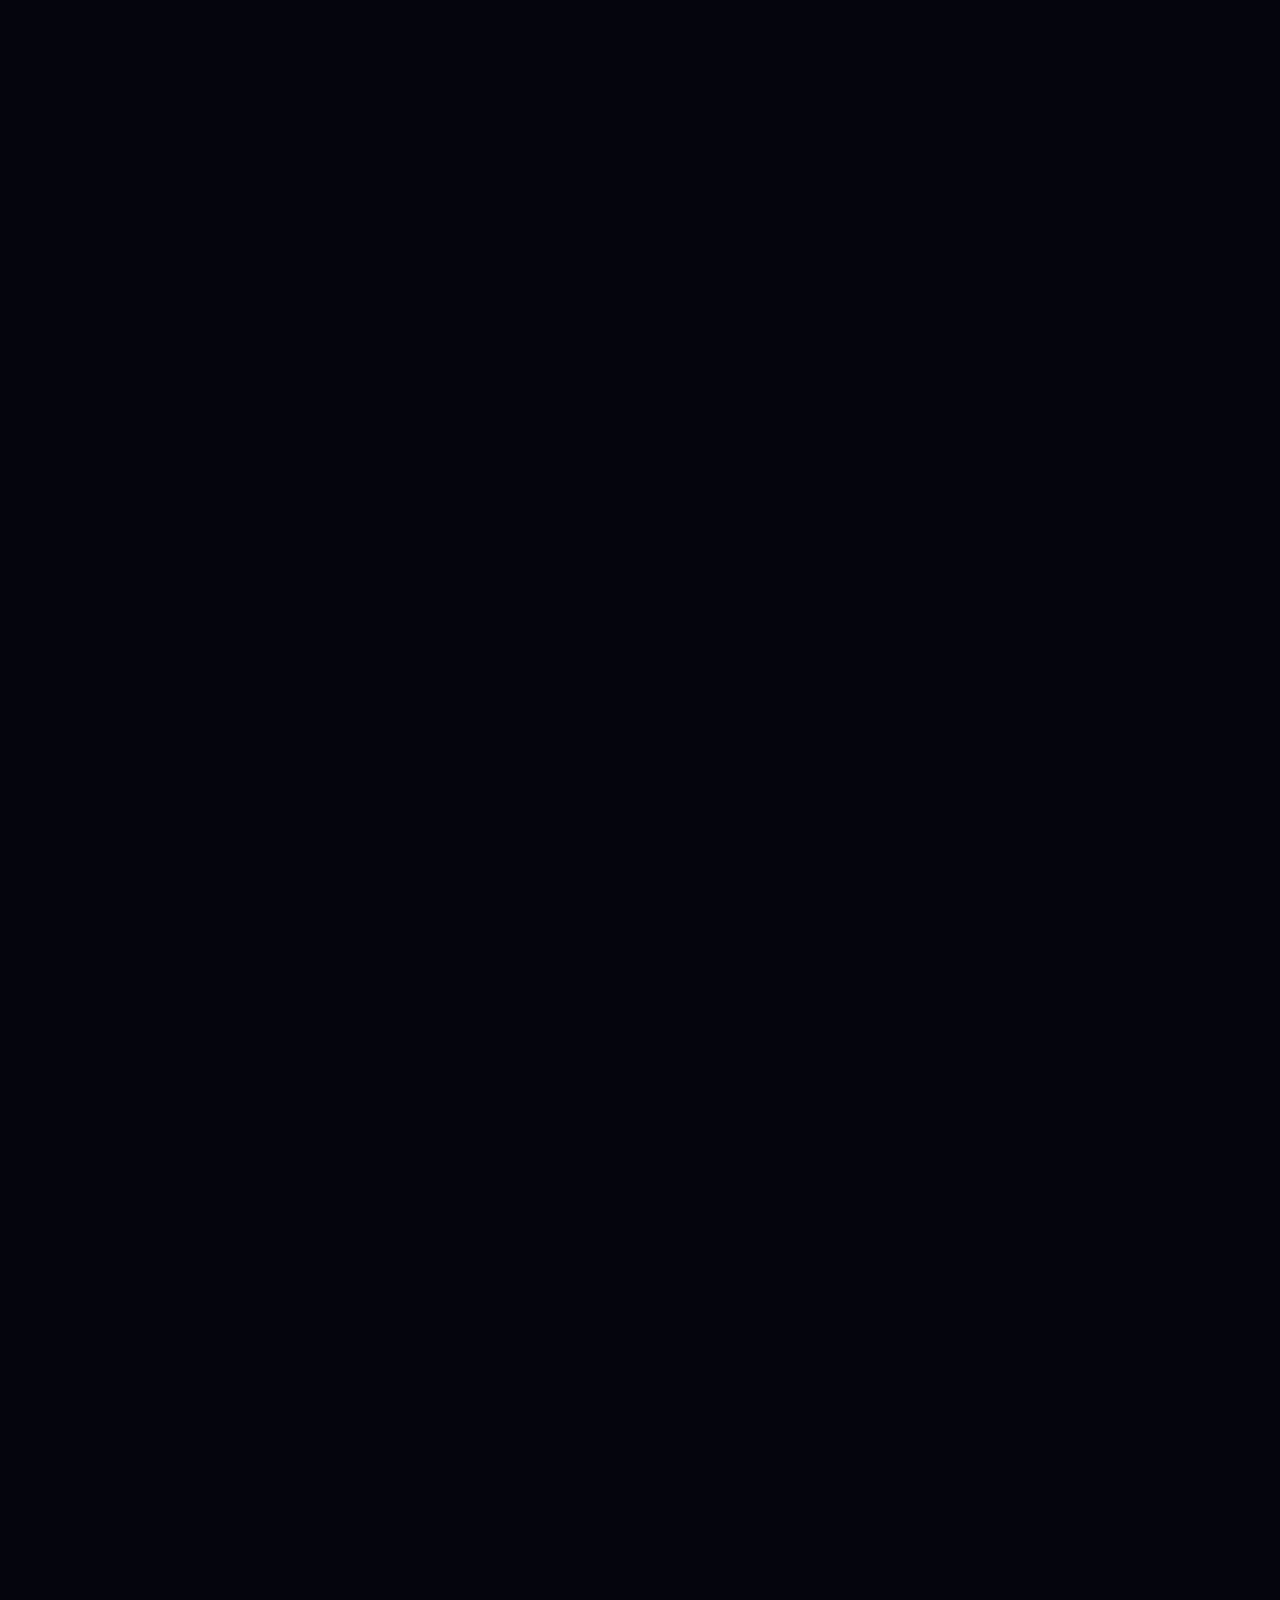
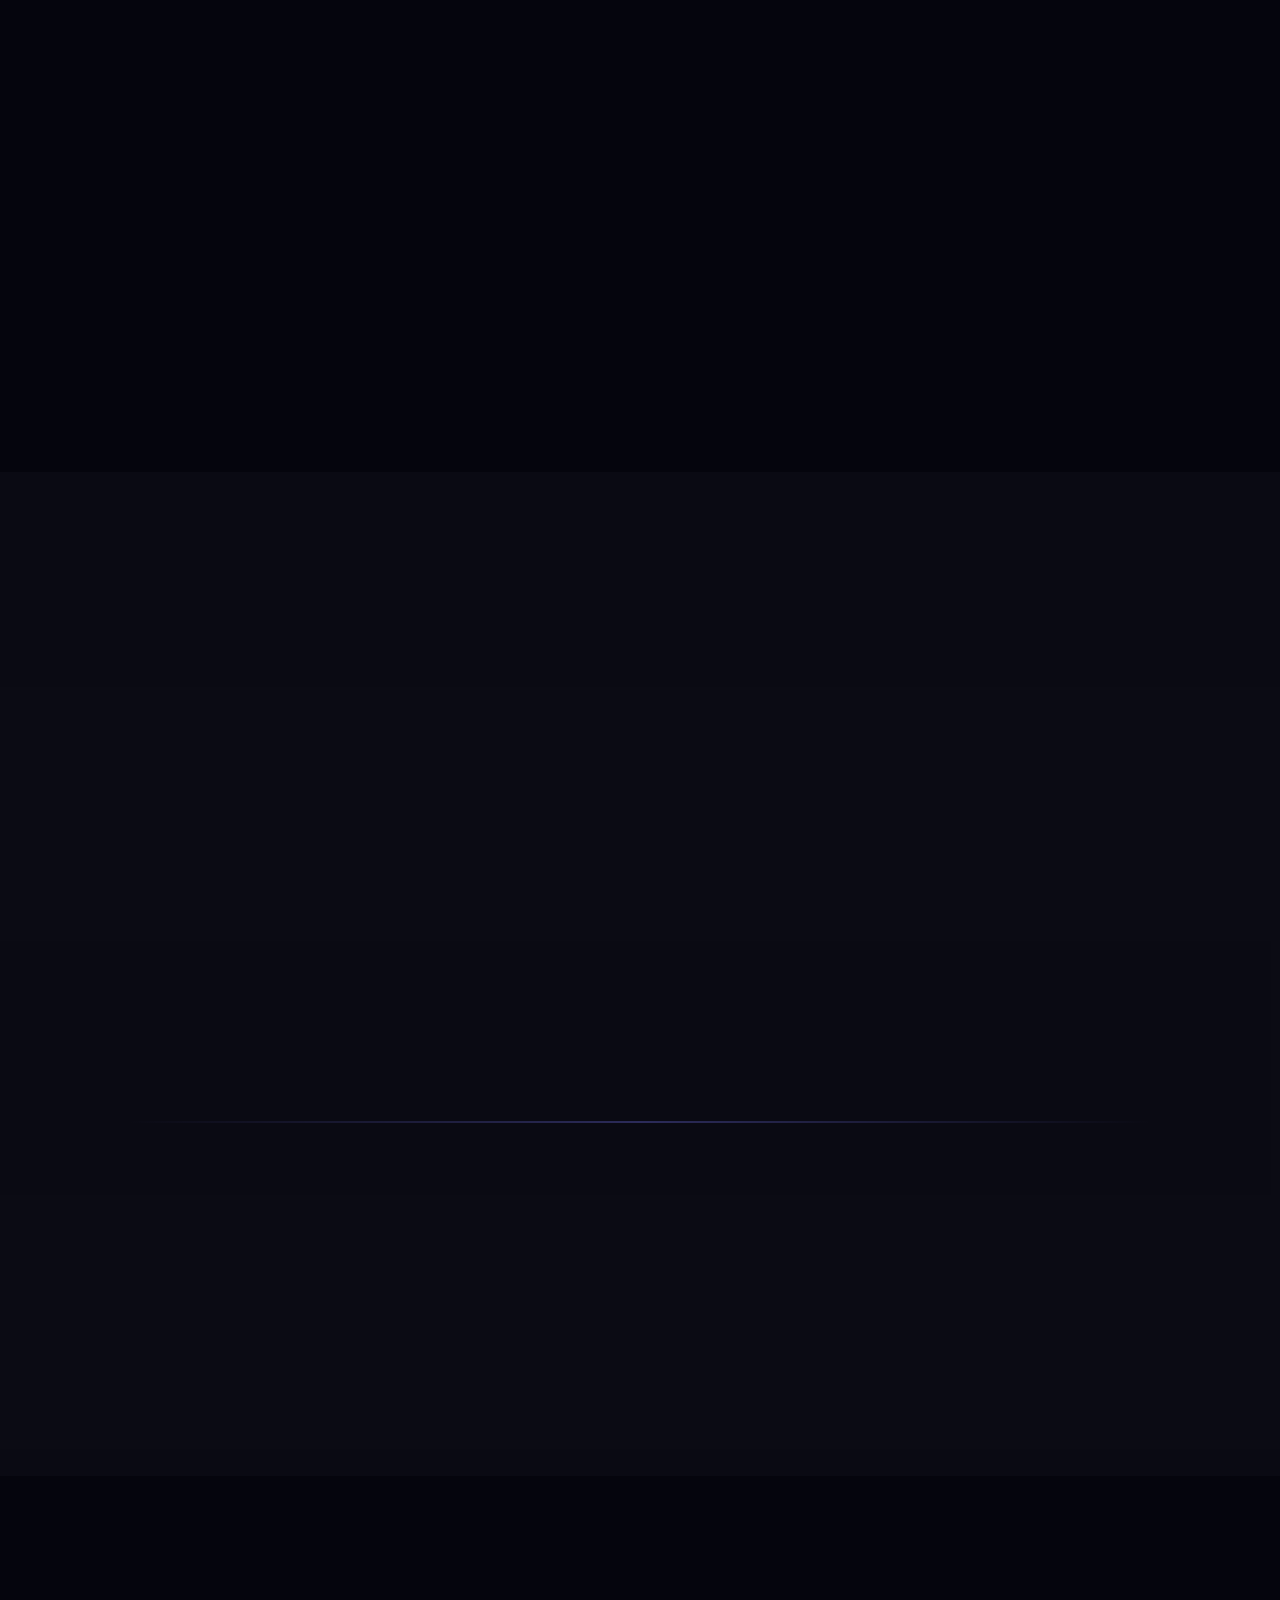
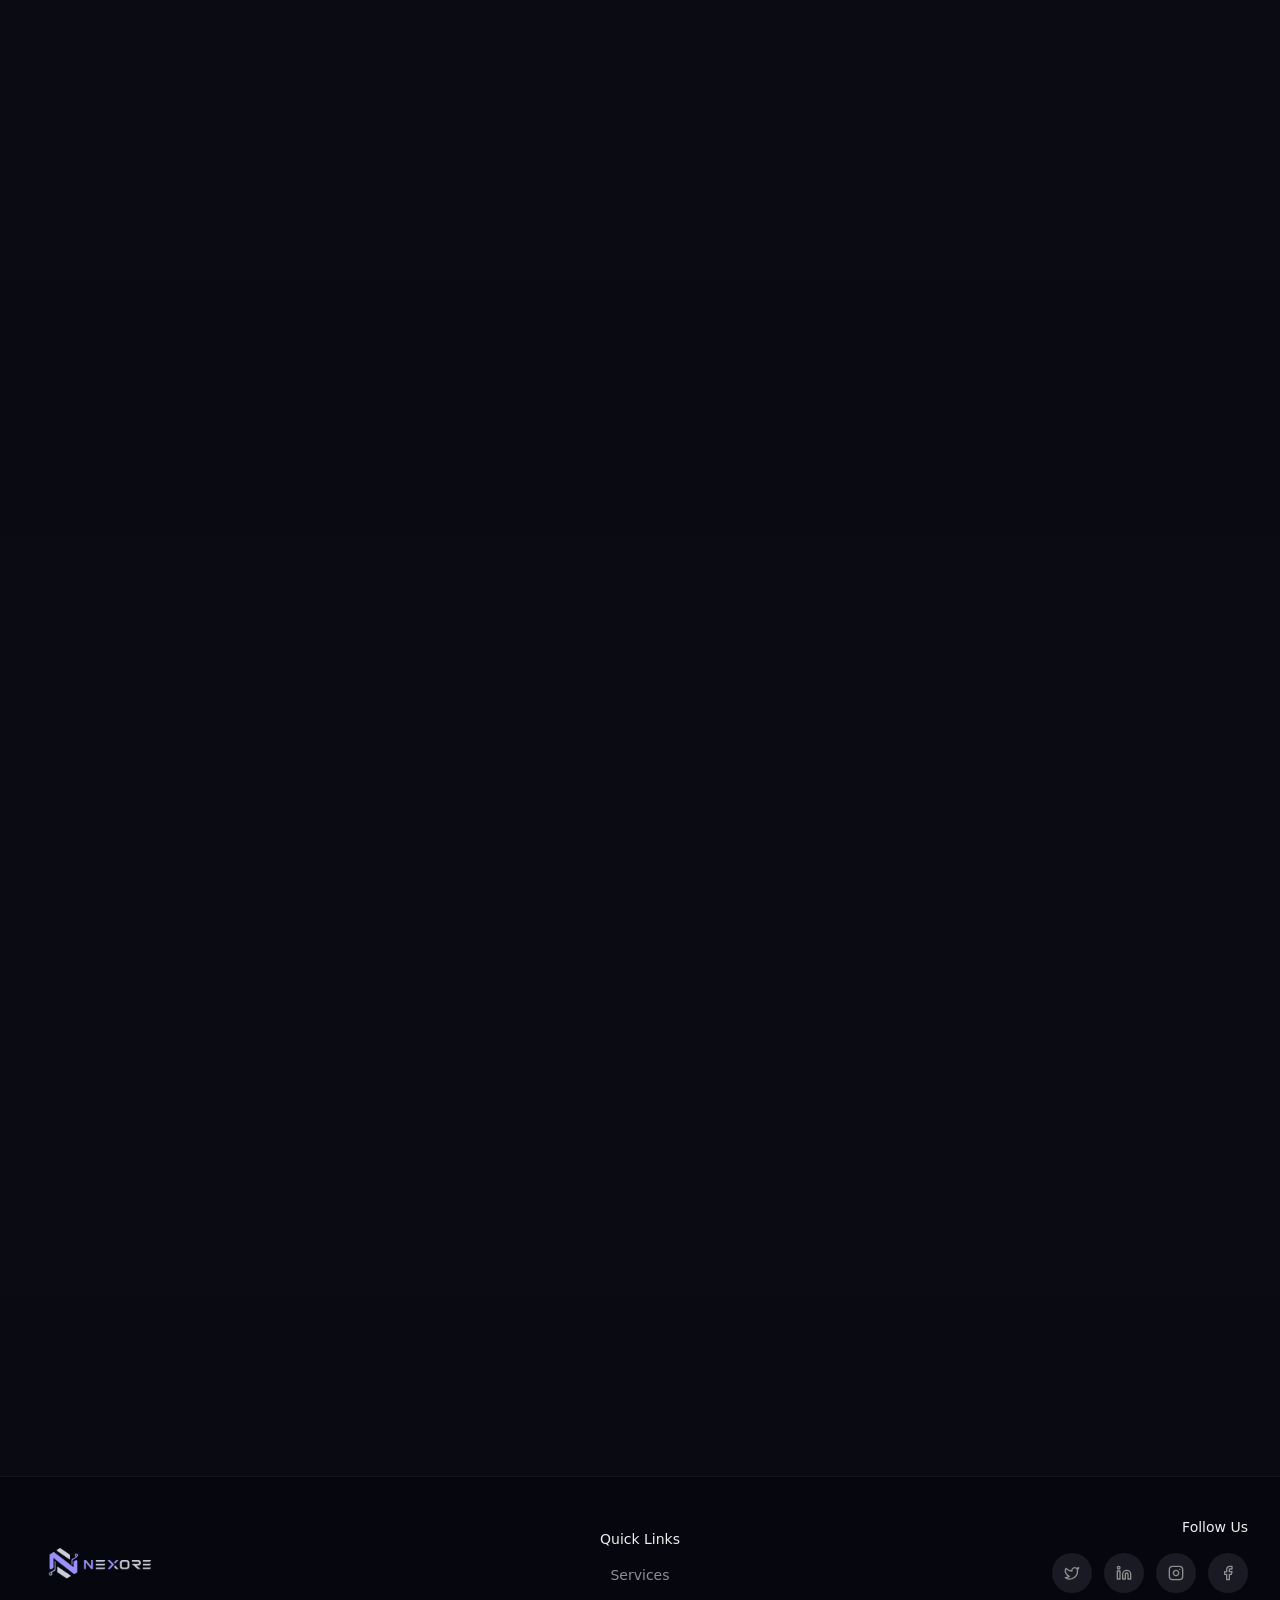
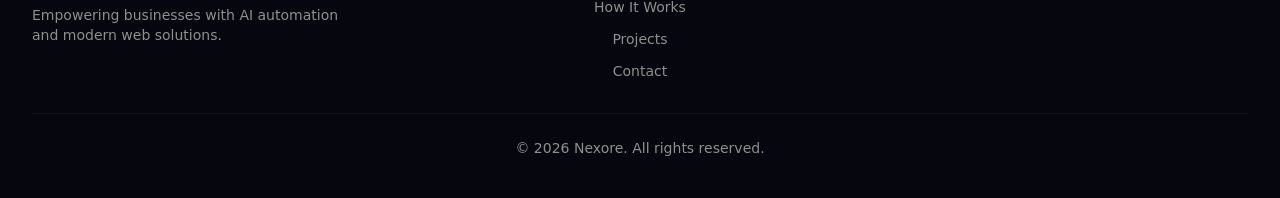
==== commit d9a97cc4: "deploy: 84127727703d59280483fd5a0886ab908ed3644e" ====
--- a/index.html
+++ b/index.html
@@ -1 +1 @@
-<!DOCTYPE html><html lang="en" class="geist_a8fa0c1a-module__MXp6vq__variable geist_mono_d6617093-module__z61v7q__variable dark bg-background"><head><meta charSet="utf-8"/><meta name="viewport" content="width=device-width, initial-scale=1"/><link rel="preload" href="/_next/static/media/797e433ab948586e-s.p.0.q-h669a_dqa.woff2" as="font" crossorigin="" type="font/woff2"/><link rel="preload" href="/_next/static/media/caa3a2e1cccd8315-s.p.16t1db8_9y2o~.woff2" as="font" crossorigin="" type="font/woff2"/><link rel="preload" as="image" href="https://images.unsplash.com/photo-1661956602116-aa6865609028?w=800&amp;auto=format&amp;fit=crop&amp;q=80"/><link rel="preload" as="image" href="https://images.unsplash.com/photo-1551288049-bebda4e38f71?w=800&amp;auto=format&amp;fit=crop&amp;q=80"/><link rel="preload" as="image" href="https://images.unsplash.com/photo-1611746872915-64382b5c76da?w=800&amp;auto=format&amp;fit=crop&amp;q=80"/><link rel="preload" as="image" href="https://images.unsplash.com/photo-1460925895917-afdab827c52f?w=800&amp;auto=format&amp;fit=crop&amp;q=80"/><link rel="preload" as="image" href="https://images.unsplash.com/photo-1494790108377-be9c29b29330?w=150&amp;auto=format&amp;fit=crop&amp;q=80"/><link rel="preload" as="image" href="https://images.unsplash.com/photo-1507003211169-0a1dd7228f2d?w=150&amp;auto=format&amp;fit=crop&amp;q=80"/><link rel="preload" as="image" href="https://images.unsplash.com/photo-1438761681033-6461ffad8d80?w=150&amp;auto=format&amp;fit=crop&amp;q=80"/><link rel="stylesheet" href="/_next/static/chunks/0c9mk5cosfijg.css" data-precedence="next"/><link rel="stylesheet" href="/_next/static/chunks/0u-0y5flr.nhe.css" data-precedence="next"/><link rel="preload" as="script" fetchPriority="low" href="/_next/static/chunks/0ht900cau6_ur.js"/><script src="/_next/static/chunks/02i7dfk78~t~2.js" async=""></script><script src="/_next/static/chunks/00ilazh50sdzh.js" async=""></script><script src="/_next/static/chunks/13j~uzrbesmg3.js" async=""></script><script src="/_next/static/chunks/turbopack-11gdzvkgbeg34.js" async=""></script><script src="/_next/static/chunks/167b_v077y2sx.js" async=""></script><script src="/_next/static/chunks/0dbhjjzl8qfwv.js" async=""></script><script src="/_next/static/chunks/0ga_97skz2e12.js" async=""></script><meta name="next-size-adjust" content=""/><meta name="theme-color" content="#f9fafb" media="(prefers-color-scheme: light)"/><meta name="theme-color" content="#0b0f19" media="(prefers-color-scheme: dark)"/><title>Nexore | AI Automation &amp; Web Development Agency</title><meta name="description" content="Transform your business with intelligent AI automation systems and stunning modern web experiences. We build chatbots, workflow automation, and premium websites."/><meta name="keywords" content="AI automation,web development,chatbots,workflow automation,digital agency"/><meta property="og:title" content="Nexore | AI Automation &amp; Web Development Agency"/><meta property="og:description" content="Transform your business with intelligent AI automation and modern web solutions."/><meta property="og:type" content="website"/><meta name="twitter:card" content="summary"/><meta name="twitter:title" content="Nexore | AI Automation &amp; Web Development Agency"/><meta name="twitter:description" content="Transform your business with intelligent AI automation and modern web solutions."/><link rel="icon" href="/icon-light-32x32.png" media="(prefers-color-scheme: light)"/><link rel="icon" href="/icon-dark-32x32.png" media="(prefers-color-scheme: dark)"/><link rel="icon" href="/icon.svg" type="image/svg+xml"/><link rel="apple-touch-icon" href="/apple-icon.png"/><script src="/_next/static/chunks/03~yq9q893hmn.js" noModule=""></script></head><body class="font-sans antialiased"><div hidden=""><!--$--><!--/$--></div><script>((a,b,c,d,e,f,g,h)=>{let i=document.documentElement,j=["light","dark"];function k(b){var c;(Array.isArray(a)?a:[a]).forEach(a=>{let c="class"===a,d=c&&f?e.map(a=>f[a]||a):e;c?(i.classList.remove(...d),i.classList.add(f&&f[b]?f[b]:b)):i.setAttribute(a,b)}),c=b,h&&j.includes(c)&&(i.style.colorScheme=c)}if(d)k(d);else try{let a=localStorage.getItem(b)||c,d=g&&"system"===a?window.matchMedia("(prefers-color-scheme: dark)").matches?"dark":"light":a;k(d)}catch(a){}})("class","theme","dark",null,["light","dark"],null,false,true)</script><main class="min-h-screen bg-background"><header class="fixed top-0 left-0 right-0 z-50 transition-all duration-300 bg-transparent" style="transform:translateY(-100px)"><nav class="container mx-auto px-4 lg:px-8"><div class="flex h-16 items-center justify-between"><a href="#" class="flex items-center gap-2" tabindex="0"><div class="relative h-8 w-8"><div class="absolute inset-0 rounded-lg bg-primary"></div><div class="absolute inset-1 rounded-md bg-background flex items-center justify-center"><span class="text-sm font-bold text-primary">N</span></div></div><span class="text-xl font-bold">Nexore</span></a><div class="hidden lg:flex items-center gap-8"><a href="#services" class="text-sm text-muted-foreground hover:text-foreground transition-colors" tabindex="0">Services</a><a href="#how-it-works" class="text-sm text-muted-foreground hover:text-foreground transition-colors" tabindex="0">How It Works</a><a href="#portfolio" class="text-sm text-muted-foreground hover:text-foreground transition-colors" tabindex="0">Portfolio</a><a href="#testimonials" class="text-sm text-muted-foreground hover:text-foreground transition-colors" tabindex="0">Testimonials</a><a href="#pricing" class="text-sm text-muted-foreground hover:text-foreground transition-colors" tabindex="0">Pricing</a><a href="#contact" class="text-sm text-muted-foreground hover:text-foreground transition-colors" tabindex="0">Contact</a></div><div class="hidden lg:flex items-center gap-4"><button data-slot="button" class="inline-flex items-center justify-center gap-2 whitespace-nowrap text-sm font-medium transition-all disabled:pointer-events-none disabled:opacity-50 [&amp;_svg]:pointer-events-none [&amp;_svg:not([class*=&#x27;size-&#x27;])]:size-4 shrink-0 [&amp;_svg]:shrink-0 outline-none focus-visible:border-ring focus-visible:ring-ring/50 focus-visible:ring-[3px] aria-invalid:ring-destructive/20 dark:aria-invalid:ring-destructive/40 aria-invalid:border-destructive hover:bg-accent hover:text-accent-foreground dark:hover:bg-accent/50 size-9 rounded-full"><div style="opacity:0;transform:rotate(-90deg)"><svg xmlns="http://www.w3.org/2000/svg" width="24" height="24" viewBox="0 0 24 24" fill="none" stroke="currentColor" stroke-width="2" stroke-linecap="round" stroke-linejoin="round" class="lucide lucide-sun h-5 w-5" aria-hidden="true"><circle cx="12" cy="12" r="4"></circle><path d="M12 2v2"></path><path d="M12 20v2"></path><path d="m4.93 4.93 1.41 1.41"></path><path d="m17.66 17.66 1.41 1.41"></path><path d="M2 12h2"></path><path d="M20 12h2"></path><path d="m6.34 17.66-1.41 1.41"></path><path d="m19.07 4.93-1.41 1.41"></path></svg></div></button><button data-slot="button" class="inline-flex items-center justify-center gap-2 whitespace-nowrap rounded-md font-medium transition-all disabled:pointer-events-none disabled:opacity-50 [&amp;_svg]:pointer-events-none [&amp;_svg:not([class*=&#x27;size-&#x27;])]:size-4 shrink-0 [&amp;_svg]:shrink-0 outline-none focus-visible:border-ring focus-visible:ring-ring/50 focus-visible:ring-[3px] aria-invalid:ring-destructive/20 dark:aria-invalid:ring-destructive/40 aria-invalid:border-destructive hover:bg-accent hover:text-accent-foreground dark:hover:bg-accent/50 h-9 px-4 py-2 has-[&gt;svg]:px-3 text-sm">Log In</button><button data-slot="button" class="inline-flex items-center justify-center gap-2 whitespace-nowrap rounded-md font-medium transition-all disabled:pointer-events-none disabled:opacity-50 [&amp;_svg]:pointer-events-none [&amp;_svg:not([class*=&#x27;size-&#x27;])]:size-4 shrink-0 [&amp;_svg]:shrink-0 outline-none focus-visible:border-ring focus-visible:ring-ring/50 focus-visible:ring-[3px] aria-invalid:ring-destructive/20 dark:aria-invalid:ring-destructive/40 aria-invalid:border-destructive bg-primary text-primary-foreground hover:bg-primary/90 h-9 px-4 py-2 has-[&gt;svg]:px-3 text-sm">Get Started</button></div><div class="flex lg:hidden items-center gap-2"><button data-slot="button" class="inline-flex items-center justify-center gap-2 whitespace-nowrap text-sm font-medium transition-all disabled:pointer-events-none disabled:opacity-50 [&amp;_svg]:pointer-events-none [&amp;_svg:not([class*=&#x27;size-&#x27;])]:size-4 shrink-0 [&amp;_svg]:shrink-0 outline-none focus-visible:border-ring focus-visible:ring-ring/50 focus-visible:ring-[3px] aria-invalid:ring-destructive/20 dark:aria-invalid:ring-destructive/40 aria-invalid:border-destructive hover:bg-accent hover:text-accent-foreground dark:hover:bg-accent/50 size-9 rounded-full"><svg xmlns="http://www.w3.org/2000/svg" width="24" height="24" viewBox="0 0 24 24" fill="none" stroke="currentColor" stroke-width="2" stroke-linecap="round" stroke-linejoin="round" class="lucide lucide-sun h-5 w-5" aria-hidden="true"><circle cx="12" cy="12" r="4"></circle><path d="M12 2v2"></path><path d="M12 20v2"></path><path d="m4.93 4.93 1.41 1.41"></path><path d="m17.66 17.66 1.41 1.41"></path><path d="M2 12h2"></path><path d="M20 12h2"></path><path d="m6.34 17.66-1.41 1.41"></path><path d="m19.07 4.93-1.41 1.41"></path></svg></button><button data-slot="button" class="inline-flex items-center justify-center gap-2 whitespace-nowrap rounded-md text-sm font-medium transition-all disabled:pointer-events-none disabled:opacity-50 [&amp;_svg]:pointer-events-none [&amp;_svg:not([class*=&#x27;size-&#x27;])]:size-4 shrink-0 [&amp;_svg]:shrink-0 outline-none focus-visible:border-ring focus-visible:ring-ring/50 focus-visible:ring-[3px] aria-invalid:ring-destructive/20 dark:aria-invalid:ring-destructive/40 aria-invalid:border-destructive hover:bg-accent hover:text-accent-foreground dark:hover:bg-accent/50 size-9"><svg xmlns="http://www.w3.org/2000/svg" width="24" height="24" viewBox="0 0 24 24" fill="none" stroke="currentColor" stroke-width="2" stroke-linecap="round" stroke-linejoin="round" class="lucide lucide-menu h-5 w-5" aria-hidden="true"><path d="M4 5h16"></path><path d="M4 12h16"></path><path d="M4 19h16"></path></svg></button></div></div></nav></header><section class="relative min-h-screen flex items-center justify-center overflow-hidden pt-16"><div class="absolute inset-0 -z-10"><div class="absolute top-1/4 left-1/4 w-96 h-96 bg-primary/20 rounded-full blur-[100px]"></div><div class="absolute bottom-1/4 right-1/4 w-96 h-96 bg-accent/20 rounded-full blur-[100px]"></div><div class="absolute inset-0 bg-[linear-gradient(rgba(255,255,255,0.02)_1px,transparent_1px),linear-gradient(90deg,rgba(255,255,255,0.02)_1px,transparent_1px)] bg-[size:100px_100px] [mask-image:radial-gradient(ellipse_50%_50%_at_50%_50%,black_40%,transparent_100%)]"></div></div><div class="container mx-auto px-4 lg:px-8"><div class="max-w-4xl mx-auto text-center"><div class="inline-flex items-center gap-2 px-4 py-2 rounded-full border border-primary/30 bg-primary/10 mb-8" style="opacity:0;transform:translateY(20px)"><svg xmlns="http://www.w3.org/2000/svg" width="24" height="24" viewBox="0 0 24 24" fill="none" stroke="currentColor" stroke-width="2" stroke-linecap="round" stroke-linejoin="round" class="lucide lucide-sparkles h-4 w-4 text-primary" aria-hidden="true"><path d="M11.017 2.814a1 1 0 0 1 1.966 0l1.051 5.558a2 2 0 0 0 1.594 1.594l5.558 1.051a1 1 0 0 1 0 1.966l-5.558 1.051a2 2 0 0 0-1.594 1.594l-1.051 5.558a1 1 0 0 1-1.966 0l-1.051-5.558a2 2 0 0 0-1.594-1.594l-5.558-1.051a1 1 0 0 1 0-1.966l5.558-1.051a2 2 0 0 0 1.594-1.594z"></path><path d="M20 2v4"></path><path d="M22 4h-4"></path><circle cx="4" cy="20" r="2"></circle></svg><span class="text-sm font-medium text-primary">AI-Powered Digital Solutions</span></div><h1 class="text-4xl md:text-6xl lg:text-7xl font-bold tracking-tight mb-6" style="opacity:0;transform:translateY(20px)"><span class="text-balance">Transform Your Business with<!-- --> </span><span class="gradient-text">AI &amp; Modern Web</span></h1><p class="text-lg md:text-xl text-muted-foreground max-w-2xl mx-auto mb-10 text-pretty" style="opacity:0;transform:translateY(20px)">We build intelligent automation systems and stunning web experiences that help businesses scale faster and operate smarter.</p><div class="flex flex-col sm:flex-row items-center justify-center gap-4" style="opacity:0;transform:translateY(20px)"><button data-slot="button" class="inline-flex items-center justify-center gap-2 whitespace-nowrap text-sm font-medium transition-all disabled:pointer-events-none disabled:opacity-50 [&amp;_svg]:pointer-events-none [&amp;_svg:not([class*=&#x27;size-&#x27;])]:size-4 shrink-0 [&amp;_svg]:shrink-0 outline-none focus-visible:border-ring focus-visible:ring-ring/50 focus-visible:ring-[3px] aria-invalid:ring-destructive/20 dark:aria-invalid:ring-destructive/40 aria-invalid:border-destructive bg-primary text-primary-foreground hover:bg-primary/90 h-10 rounded-md has-[&gt;svg]:px-4 group px-8">Get Started<svg xmlns="http://www.w3.org/2000/svg" width="24" height="24" viewBox="0 0 24 24" fill="none" stroke="currentColor" stroke-width="2" stroke-linecap="round" stroke-linejoin="round" class="lucide lucide-arrow-right ml-2 h-4 w-4 transition-transform group-hover:translate-x-1" aria-hidden="true"><path d="M5 12h14"></path><path d="m12 5 7 7-7 7"></path></svg></button><button data-slot="button" class="inline-flex items-center justify-center gap-2 whitespace-nowrap text-sm font-medium transition-all disabled:pointer-events-none disabled:opacity-50 [&amp;_svg]:pointer-events-none [&amp;_svg:not([class*=&#x27;size-&#x27;])]:size-4 shrink-0 [&amp;_svg]:shrink-0 outline-none focus-visible:border-ring focus-visible:ring-ring/50 focus-visible:ring-[3px] aria-invalid:ring-destructive/20 dark:aria-invalid:ring-destructive/40 aria-invalid:border-destructive border bg-background shadow-xs hover:bg-accent hover:text-accent-foreground dark:bg-input/30 dark:border-input dark:hover:bg-input/50 h-10 rounded-md has-[&gt;svg]:px-4 group px-8"><svg xmlns="http://www.w3.org/2000/svg" width="24" height="24" viewBox="0 0 24 24" fill="none" stroke="currentColor" stroke-width="2" stroke-linecap="round" stroke-linejoin="round" class="lucide lucide-play mr-2 h-4 w-4" aria-hidden="true"><path d="M5 5a2 2 0 0 1 3.008-1.728l11.997 6.998a2 2 0 0 1 .003 3.458l-12 7A2 2 0 0 1 5 19z"></path></svg>Watch Demo</button></div><div class="grid grid-cols-2 md:grid-cols-4 gap-8 mt-20 pt-10 border-t border-border" style="opacity:0;transform:translateY(20px)"><div class="text-center" style="opacity:0;transform:translateY(20px)"><div class="text-3xl md:text-4xl font-bold gradient-text mb-1">150+</div><div class="text-sm text-muted-foreground">Projects Delivered</div></div><div class="text-center" style="opacity:0;transform:translateY(20px)"><div class="text-3xl md:text-4xl font-bold gradient-text mb-1">98%</div><div class="text-sm text-muted-foreground">Client Satisfaction</div></div><div class="text-center" style="opacity:0;transform:translateY(20px)"><div class="text-3xl md:text-4xl font-bold gradient-text mb-1">50+</div><div class="text-sm text-muted-foreground">AI Automations</div></div><div class="text-center" style="opacity:0;transform:translateY(20px)"><div class="text-3xl md:text-4xl font-bold gradient-text mb-1">24/7</div><div class="text-sm text-muted-foreground">Support Available</div></div></div></div></div><div class="absolute bottom-8 left-1/2 -translate-x-1/2" style="opacity:0"><div class="w-6 h-10 rounded-full border-2 border-muted-foreground/30 flex items-start justify-center p-2"><div class="w-1 h-2 bg-muted-foreground rounded-full"></div></div></div></section><section id="services" class="py-24 lg:py-32 relative"><div class="container mx-auto px-4 lg:px-8"><div class="text-center max-w-3xl mx-auto mb-16" style="opacity:0;transform:translateY(20px)"><span class="text-sm font-medium text-primary mb-4 block">Our Services</span><h2 class="text-3xl md:text-4xl lg:text-5xl font-bold mb-6 text-balance">Everything You Need to<!-- --> <span class="gradient-text">Scale Your Business</span></h2><p class="text-muted-foreground text-lg text-pretty">From AI-powered automation to stunning web experiences, we provide comprehensive digital solutions tailored to your needs.</p></div><div class="grid md:grid-cols-2 lg:grid-cols-3 gap-6" style="opacity:0"><div style="opacity:0;transform:translateY(20px)"><div data-slot="card" class="text-card-foreground flex flex-col gap-6 rounded-xl border py-6 shadow-sm group h-full bg-card/50 border-border/50 hover:border-primary/50 transition-all duration-300 hover:shadow-lg hover:shadow-primary/5"><div data-slot="card-header" class="@container/card-header grid auto-rows-min grid-rows-[auto_auto] items-start gap-2 px-6 has-data-[slot=card-action]:grid-cols-[1fr_auto] [.border-b]:pb-6"><div class="w-12 h-12 rounded-lg bg-primary/10 flex items-center justify-center mb-4"><svg xmlns="http://www.w3.org/2000/svg" width="24" height="24" viewBox="0 0 24 24" fill="none" stroke="currentColor" stroke-width="2" stroke-linecap="round" stroke-linejoin="round" class="lucide lucide-bot h-6 w-6 text-primary" aria-hidden="true"><path d="M12 8V4H8"></path><rect width="16" height="12" x="4" y="8" rx="2"></rect><path d="M2 14h2"></path><path d="M20 14h2"></path><path d="M15 13v2"></path><path d="M9 13v2"></path></svg></div><div data-slot="card-title" class="font-semibold text-xl group-hover:text-primary transition-colors">AI Chatbots</div><div data-slot="card-description" class="text-sm text-muted-foreground">Intelligent conversational AI that handles customer inquiries 24/7 with natural language understanding.</div></div><div data-slot="card-content" class="px-6"><ul class="space-y-2"><li class="flex items-center gap-2 text-sm text-muted-foreground"><div class="w-1.5 h-1.5 rounded-full bg-primary"></div>WhatsApp Integration</li><li class="flex items-center gap-2 text-sm text-muted-foreground"><div class="w-1.5 h-1.5 rounded-full bg-primary"></div>Multi-language Support</li><li class="flex items-center gap-2 text-sm text-muted-foreground"><div class="w-1.5 h-1.5 rounded-full bg-primary"></div>Custom Training</li></ul></div></div></div><div style="opacity:0;transform:translateY(20px)"><div data-slot="card" class="text-card-foreground flex flex-col gap-6 rounded-xl border py-6 shadow-sm group h-full bg-card/50 border-border/50 hover:border-primary/50 transition-all duration-300 hover:shadow-lg hover:shadow-primary/5"><div data-slot="card-header" class="@container/card-header grid auto-rows-min grid-rows-[auto_auto] items-start gap-2 px-6 has-data-[slot=card-action]:grid-cols-[1fr_auto] [.border-b]:pb-6"><div class="w-12 h-12 rounded-lg bg-primary/10 flex items-center justify-center mb-4"><svg xmlns="http://www.w3.org/2000/svg" width="24" height="24" viewBox="0 0 24 24" fill="none" stroke="currentColor" stroke-width="2" stroke-linecap="round" stroke-linejoin="round" class="lucide lucide-workflow h-6 w-6 text-primary" aria-hidden="true"><rect width="8" height="8" x="3" y="3" rx="2"></rect><path d="M7 11v4a2 2 0 0 0 2 2h4"></path><rect width="8" height="8" x="13" y="13" rx="2"></rect></svg></div><div data-slot="card-title" class="font-semibold text-xl group-hover:text-primary transition-colors">Workflow Automation</div><div data-slot="card-description" class="text-sm text-muted-foreground">Streamline repetitive tasks with smart automation that saves time and reduces human error.</div></div><div data-slot="card-content" class="px-6"><ul class="space-y-2"><li class="flex items-center gap-2 text-sm text-muted-foreground"><div class="w-1.5 h-1.5 rounded-full bg-primary"></div>Process Optimization</li><li class="flex items-center gap-2 text-sm text-muted-foreground"><div class="w-1.5 h-1.5 rounded-full bg-primary"></div>API Integrations</li><li class="flex items-center gap-2 text-sm text-muted-foreground"><div class="w-1.5 h-1.5 rounded-full bg-primary"></div>Real-time Monitoring</li></ul></div></div></div><div style="opacity:0;transform:translateY(20px)"><div data-slot="card" class="text-card-foreground flex flex-col gap-6 rounded-xl border py-6 shadow-sm group h-full bg-card/50 border-border/50 hover:border-primary/50 transition-all duration-300 hover:shadow-lg hover:shadow-primary/5"><div data-slot="card-header" class="@container/card-header grid auto-rows-min grid-rows-[auto_auto] items-start gap-2 px-6 has-data-[slot=card-action]:grid-cols-[1fr_auto] [.border-b]:pb-6"><div class="w-12 h-12 rounded-lg bg-primary/10 flex items-center justify-center mb-4"><svg xmlns="http://www.w3.org/2000/svg" width="24" height="24" viewBox="0 0 24 24" fill="none" stroke="currentColor" stroke-width="2" stroke-linecap="round" stroke-linejoin="round" class="lucide lucide-message-square h-6 w-6 text-primary" aria-hidden="true"><path d="M22 17a2 2 0 0 1-2 2H6.828a2 2 0 0 0-1.414.586l-2.202 2.202A.71.71 0 0 1 2 21.286V5a2 2 0 0 1 2-2h16a2 2 0 0 1 2 2z"></path></svg></div><div data-slot="card-title" class="font-semibold text-xl group-hover:text-primary transition-colors">AI Assistants</div><div data-slot="card-description" class="text-sm text-muted-foreground">Custom AI assistants tailored to your business needs, from sales to support operations.</div></div><div data-slot="card-content" class="px-6"><ul class="space-y-2"><li class="flex items-center gap-2 text-sm text-muted-foreground"><div class="w-1.5 h-1.5 rounded-full bg-primary"></div>Context Awareness</li><li class="flex items-center gap-2 text-sm text-muted-foreground"><div class="w-1.5 h-1.5 rounded-full bg-primary"></div>Knowledge Base</li><li class="flex items-center gap-2 text-sm text-muted-foreground"><div class="w-1.5 h-1.5 rounded-full bg-primary"></div>Seamless Handoff</li></ul></div></div></div><div style="opacity:0;transform:translateY(20px)"><div data-slot="card" class="text-card-foreground flex flex-col gap-6 rounded-xl border py-6 shadow-sm group h-full bg-card/50 border-border/50 hover:border-primary/50 transition-all duration-300 hover:shadow-lg hover:shadow-primary/5"><div data-slot="card-header" class="@container/card-header grid auto-rows-min grid-rows-[auto_auto] items-start gap-2 px-6 has-data-[slot=card-action]:grid-cols-[1fr_auto] [.border-b]:pb-6"><div class="w-12 h-12 rounded-lg bg-primary/10 flex items-center justify-center mb-4"><svg xmlns="http://www.w3.org/2000/svg" width="24" height="24" viewBox="0 0 24 24" fill="none" stroke="currentColor" stroke-width="2" stroke-linecap="round" stroke-linejoin="round" class="lucide lucide-globe h-6 w-6 text-primary" aria-hidden="true"><circle cx="12" cy="12" r="10"></circle><path d="M12 2a14.5 14.5 0 0 0 0 20 14.5 14.5 0 0 0 0-20"></path><path d="M2 12h20"></path></svg></div><div data-slot="card-title" class="font-semibold text-xl group-hover:text-primary transition-colors">Web Development</div><div data-slot="card-description" class="text-sm text-muted-foreground">Modern, responsive websites built with cutting-edge technologies for optimal performance.</div></div><div data-slot="card-content" class="px-6"><ul class="space-y-2"><li class="flex items-center gap-2 text-sm text-muted-foreground"><div class="w-1.5 h-1.5 rounded-full bg-primary"></div>Next.js &amp; React</li><li class="flex items-center gap-2 text-sm text-muted-foreground"><div class="w-1.5 h-1.5 rounded-full bg-primary"></div>SEO Optimized</li><li class="flex items-center gap-2 text-sm text-muted-foreground"><div class="w-1.5 h-1.5 rounded-full bg-primary"></div>Fast Loading</li></ul></div></div></div><div style="opacity:0;transform:translateY(20px)"><div data-slot="card" class="text-card-foreground flex flex-col gap-6 rounded-xl border py-6 shadow-sm group h-full bg-card/50 border-border/50 hover:border-primary/50 transition-all duration-300 hover:shadow-lg hover:shadow-primary/5"><div data-slot="card-header" class="@container/card-header grid auto-rows-min grid-rows-[auto_auto] items-start gap-2 px-6 has-data-[slot=card-action]:grid-cols-[1fr_auto] [.border-b]:pb-6"><div class="w-12 h-12 rounded-lg bg-primary/10 flex items-center justify-center mb-4"><svg xmlns="http://www.w3.org/2000/svg" width="24" height="24" viewBox="0 0 24 24" fill="none" stroke="currentColor" stroke-width="2" stroke-linecap="round" stroke-linejoin="round" class="lucide lucide-layout-dashboard h-6 w-6 text-primary" aria-hidden="true"><rect width="7" height="9" x="3" y="3" rx="1"></rect><rect width="7" height="5" x="14" y="3" rx="1"></rect><rect width="7" height="9" x="14" y="12" rx="1"></rect><rect width="7" height="5" x="3" y="16" rx="1"></rect></svg></div><div data-slot="card-title" class="font-semibold text-xl group-hover:text-primary transition-colors">Custom Dashboards</div><div data-slot="card-description" class="text-sm text-muted-foreground">Data-rich dashboards that provide actionable insights and real-time analytics.</div></div><div data-slot="card-content" class="px-6"><ul class="space-y-2"><li class="flex items-center gap-2 text-sm text-muted-foreground"><div class="w-1.5 h-1.5 rounded-full bg-primary"></div>Interactive Charts</li><li class="flex items-center gap-2 text-sm text-muted-foreground"><div class="w-1.5 h-1.5 rounded-full bg-primary"></div>Real-time Data</li><li class="flex items-center gap-2 text-sm text-muted-foreground"><div class="w-1.5 h-1.5 rounded-full bg-primary"></div>Custom Reports</li></ul></div></div></div><div style="opacity:0;transform:translateY(20px)"><div data-slot="card" class="text-card-foreground flex flex-col gap-6 rounded-xl border py-6 shadow-sm group h-full bg-card/50 border-border/50 hover:border-primary/50 transition-all duration-300 hover:shadow-lg hover:shadow-primary/5"><div data-slot="card-header" class="@container/card-header grid auto-rows-min grid-rows-[auto_auto] items-start gap-2 px-6 has-data-[slot=card-action]:grid-cols-[1fr_auto] [.border-b]:pb-6"><div class="w-12 h-12 rounded-lg bg-primary/10 flex items-center justify-center mb-4"><svg xmlns="http://www.w3.org/2000/svg" width="24" height="24" viewBox="0 0 24 24" fill="none" stroke="currentColor" stroke-width="2" stroke-linecap="round" stroke-linejoin="round" class="lucide lucide-smartphone h-6 w-6 text-primary" aria-hidden="true"><rect width="14" height="20" x="5" y="2" rx="2" ry="2"></rect><path d="M12 18h.01"></path></svg></div><div data-slot="card-title" class="font-semibold text-xl group-hover:text-primary transition-colors">Web Applications</div><div data-slot="card-description" class="text-sm text-muted-foreground">Full-stack web applications with seamless user experiences and robust functionality.</div></div><div data-slot="card-content" class="px-6"><ul class="space-y-2"><li class="flex items-center gap-2 text-sm text-muted-foreground"><div class="w-1.5 h-1.5 rounded-full bg-primary"></div>Progressive Web Apps</li><li class="flex items-center gap-2 text-sm text-muted-foreground"><div class="w-1.5 h-1.5 rounded-full bg-primary"></div>Cloud Native</li><li class="flex items-center gap-2 text-sm text-muted-foreground"><div class="w-1.5 h-1.5 rounded-full bg-primary"></div>Scalable Architecture</li></ul></div></div></div></div></div></section><section id="how-it-works" class="py-24 lg:py-32 relative bg-muted/30"><div class="container mx-auto px-4 lg:px-8"><div class="text-center max-w-3xl mx-auto mb-16" style="opacity:0;transform:translateY(20px)"><span class="text-sm font-medium text-primary mb-4 block">Our Process</span><h2 class="text-3xl md:text-4xl lg:text-5xl font-bold mb-6 text-balance">How We Bring Your<!-- --> <span class="gradient-text">Vision to Life</span></h2><p class="text-muted-foreground text-lg text-pretty">A streamlined process designed to deliver exceptional results efficiently and transparently.</p></div><div class="relative max-w-5xl mx-auto"><div class="hidden lg:block absolute top-1/2 left-0 right-0 h-0.5 bg-gradient-to-r from-transparent via-primary/30 to-transparent -translate-y-1/2"></div><div class="grid lg:grid-cols-3 gap-8 lg:gap-12"><div class="relative" style="opacity:0;transform:translateY(30px)"><div class="flex flex-col items-center text-center"><div class="relative z-10 mb-6"><div class="w-20 h-20 rounded-full bg-background border-2 border-primary/30 flex items-center justify-center glow"><svg xmlns="http://www.w3.org/2000/svg" width="24" height="24" viewBox="0 0 24 24" fill="none" stroke="currentColor" stroke-width="2" stroke-linecap="round" stroke-linejoin="round" class="lucide lucide-search h-8 w-8 text-primary" aria-hidden="true"><path d="m21 21-4.34-4.34"></path><circle cx="11" cy="11" r="8"></circle></svg></div><div class="absolute -top-2 -right-2 w-8 h-8 rounded-full bg-primary flex items-center justify-center text-xs font-bold text-primary-foreground">01</div></div><h3 class="text-2xl font-bold mb-3">Understand</h3><p class="text-muted-foreground text-pretty">We dive deep into your business needs, goals, and challenges to create a tailored strategy.</p></div></div><div class="relative" style="opacity:0;transform:translateY(30px)"><div class="flex flex-col items-center text-center"><div class="relative z-10 mb-6"><div class="w-20 h-20 rounded-full bg-background border-2 border-primary/30 flex items-center justify-center glow"><svg xmlns="http://www.w3.org/2000/svg" width="24" height="24" viewBox="0 0 24 24" fill="none" stroke="currentColor" stroke-width="2" stroke-linecap="round" stroke-linejoin="round" class="lucide lucide-pen-tool h-8 w-8 text-primary" aria-hidden="true"><path d="M15.707 21.293a1 1 0 0 1-1.414 0l-1.586-1.586a1 1 0 0 1 0-1.414l5.586-5.586a1 1 0 0 1 1.414 0l1.586 1.586a1 1 0 0 1 0 1.414z"></path><path d="m18 13-1.375-6.874a1 1 0 0 0-.746-.776L3.235 2.028a1 1 0 0 0-1.207 1.207L5.35 15.879a1 1 0 0 0 .776.746L13 18"></path><path d="m2.3 2.3 7.286 7.286"></path><circle cx="11" cy="11" r="2"></circle></svg></div><div class="absolute -top-2 -right-2 w-8 h-8 rounded-full bg-primary flex items-center justify-center text-xs font-bold text-primary-foreground">02</div></div><h3 class="text-2xl font-bold mb-3">Build</h3><p class="text-muted-foreground text-pretty">Our team designs and develops your solution using cutting-edge technologies and best practices.</p></div></div><div class="relative" style="opacity:0;transform:translateY(30px)"><div class="flex flex-col items-center text-center"><div class="relative z-10 mb-6"><div class="w-20 h-20 rounded-full bg-background border-2 border-primary/30 flex items-center justify-center glow"><svg xmlns="http://www.w3.org/2000/svg" width="24" height="24" viewBox="0 0 24 24" fill="none" stroke="currentColor" stroke-width="2" stroke-linecap="round" stroke-linejoin="round" class="lucide lucide-rocket h-8 w-8 text-primary" aria-hidden="true"><path d="M4.5 16.5c-1.5 1.26-2 5-2 5s3.74-.5 5-2c.71-.84.7-2.13-.09-2.91a2.18 2.18 0 0 0-2.91-.09z"></path><path d="m12 15-3-3a22 22 0 0 1 2-3.95A12.88 12.88 0 0 1 22 2c0 2.72-.78 7.5-6 11a22.35 22.35 0 0 1-4 2z"></path><path d="M9 12H4s.55-3.03 2-4c1.62-1.08 5 0 5 0"></path><path d="M12 15v5s3.03-.55 4-2c1.08-1.62 0-5 0-5"></path></svg></div><div class="absolute -top-2 -right-2 w-8 h-8 rounded-full bg-primary flex items-center justify-center text-xs font-bold text-primary-foreground">03</div></div><h3 class="text-2xl font-bold mb-3">Deploy</h3><p class="text-muted-foreground text-pretty">We launch your solution with comprehensive testing, training, and ongoing support.</p></div></div></div></div></div></section><section id="portfolio" class="py-24 lg:py-32 relative"><div class="container mx-auto px-4 lg:px-8"><div class="text-center max-w-3xl mx-auto mb-16" style="opacity:0;transform:translateY(20px)"><span class="text-sm font-medium text-primary mb-4 block">Our Work</span><h2 class="text-3xl md:text-4xl lg:text-5xl font-bold mb-6 text-balance">Projects That<!-- --> <span class="gradient-text">Drive Results</span></h2><p class="text-muted-foreground text-lg text-pretty">Explore some of our recent work that has helped businesses transform their digital presence and operations.</p></div><div class="grid md:grid-cols-2 gap-8"><div class="group relative" style="opacity:0;transform:translateY(30px)"><div class="relative overflow-hidden rounded-xl border border-border/50 bg-card"><div class="relative h-64 overflow-hidden"><img src="https://images.unsplash.com/photo-1661956602116-aa6865609028?w=800&amp;auto=format&amp;fit=crop&amp;q=80" alt="E-Commerce Platform" class="w-full h-full object-cover transition-transform duration-500 group-hover:scale-110"/><div class="absolute inset-0 bg-gradient-to-t from-background/90 via-background/20 to-transparent"></div><div class="absolute inset-0 bg-primary/10 backdrop-blur-sm flex items-center justify-center gap-4 opacity-0 group-hover:opacity-100 transition-opacity duration-300" style="opacity:0"><button data-slot="button" class="inline-flex items-center justify-center gap-2 whitespace-nowrap text-sm font-medium transition-all disabled:pointer-events-none disabled:opacity-50 [&amp;_svg]:pointer-events-none [&amp;_svg:not([class*=&#x27;size-&#x27;])]:size-4 shrink-0 [&amp;_svg]:shrink-0 outline-none focus-visible:border-ring focus-visible:ring-ring/50 focus-visible:ring-[3px] aria-invalid:ring-destructive/20 dark:aria-invalid:ring-destructive/40 aria-invalid:border-destructive bg-secondary text-secondary-foreground hover:bg-secondary/80 size-9 rounded-full"><svg xmlns="http://www.w3.org/2000/svg" width="24" height="24" viewBox="0 0 24 24" fill="none" stroke="currentColor" stroke-width="2" stroke-linecap="round" stroke-linejoin="round" class="lucide lucide-external-link h-4 w-4" aria-hidden="true"><path d="M15 3h6v6"></path><path d="M10 14 21 3"></path><path d="M18 13v6a2 2 0 0 1-2 2H5a2 2 0 0 1-2-2V8a2 2 0 0 1 2-2h6"></path></svg></button><button data-slot="button" class="inline-flex items-center justify-center gap-2 whitespace-nowrap text-sm font-medium transition-all disabled:pointer-events-none disabled:opacity-50 [&amp;_svg]:pointer-events-none [&amp;_svg:not([class*=&#x27;size-&#x27;])]:size-4 shrink-0 [&amp;_svg]:shrink-0 outline-none focus-visible:border-ring focus-visible:ring-ring/50 focus-visible:ring-[3px] aria-invalid:ring-destructive/20 dark:aria-invalid:ring-destructive/40 aria-invalid:border-destructive bg-secondary text-secondary-foreground hover:bg-secondary/80 size-9 rounded-full"><svg xmlns="http://www.w3.org/2000/svg" width="24" height="24" viewBox="0 0 24 24" fill="none" stroke="currentColor" stroke-width="2" stroke-linecap="round" stroke-linejoin="round" class="lucide lucide-github h-4 w-4" aria-hidden="true"><path d="M15 22v-4a4.8 4.8 0 0 0-1-3.5c3 0 6-2 6-5.5.08-1.25-.27-2.48-1-3.5.28-1.15.28-2.35 0-3.5 0 0-1 0-3 1.5-2.64-.5-5.36-.5-8 0C6 2 5 2 5 2c-.3 1.15-.3 2.35 0 3.5A5.403 5.403 0 0 0 4 9c0 3.5 3 5.5 6 5.5-.39.49-.68 1.05-.85 1.65-.17.6-.22 1.23-.15 1.85v4"></path><path d="M9 18c-4.51 2-5-2-7-2"></path></svg></button></div></div><div class="p-6"><span class="text-xs font-medium text-primary uppercase tracking-wider">Web Development</span><h3 class="text-xl font-bold mt-2 mb-3 group-hover:text-primary transition-colors">E-Commerce Platform</h3><p class="text-muted-foreground text-sm mb-4 text-pretty">A full-featured e-commerce solution with AI-powered product recommendations and chatbot support.</p><div class="flex flex-wrap gap-2"><span class="px-3 py-1 text-xs rounded-full bg-secondary text-secondary-foreground">Next.js</span><span class="px-3 py-1 text-xs rounded-full bg-secondary text-secondary-foreground">AI</span><span class="px-3 py-1 text-xs rounded-full bg-secondary text-secondary-foreground">Stripe</span></div></div></div></div><div class="group relative" style="opacity:0;transform:translateY(30px)"><div class="relative overflow-hidden rounded-xl border border-border/50 bg-card"><div class="relative h-64 overflow-hidden"><img src="https://images.unsplash.com/photo-1551288049-bebda4e38f71?w=800&amp;auto=format&amp;fit=crop&amp;q=80" alt="Healthcare Dashboard" class="w-full h-full object-cover transition-transform duration-500 group-hover:scale-110"/><div class="absolute inset-0 bg-gradient-to-t from-background/90 via-background/20 to-transparent"></div><div class="absolute inset-0 bg-primary/10 backdrop-blur-sm flex items-center justify-center gap-4 opacity-0 group-hover:opacity-100 transition-opacity duration-300" style="opacity:0"><button data-slot="button" class="inline-flex items-center justify-center gap-2 whitespace-nowrap text-sm font-medium transition-all disabled:pointer-events-none disabled:opacity-50 [&amp;_svg]:pointer-events-none [&amp;_svg:not([class*=&#x27;size-&#x27;])]:size-4 shrink-0 [&amp;_svg]:shrink-0 outline-none focus-visible:border-ring focus-visible:ring-ring/50 focus-visible:ring-[3px] aria-invalid:ring-destructive/20 dark:aria-invalid:ring-destructive/40 aria-invalid:border-destructive bg-secondary text-secondary-foreground hover:bg-secondary/80 size-9 rounded-full"><svg xmlns="http://www.w3.org/2000/svg" width="24" height="24" viewBox="0 0 24 24" fill="none" stroke="currentColor" stroke-width="2" stroke-linecap="round" stroke-linejoin="round" class="lucide lucide-external-link h-4 w-4" aria-hidden="true"><path d="M15 3h6v6"></path><path d="M10 14 21 3"></path><path d="M18 13v6a2 2 0 0 1-2 2H5a2 2 0 0 1-2-2V8a2 2 0 0 1 2-2h6"></path></svg></button><button data-slot="button" class="inline-flex items-center justify-center gap-2 whitespace-nowrap text-sm font-medium transition-all disabled:pointer-events-none disabled:opacity-50 [&amp;_svg]:pointer-events-none [&amp;_svg:not([class*=&#x27;size-&#x27;])]:size-4 shrink-0 [&amp;_svg]:shrink-0 outline-none focus-visible:border-ring focus-visible:ring-ring/50 focus-visible:ring-[3px] aria-invalid:ring-destructive/20 dark:aria-invalid:ring-destructive/40 aria-invalid:border-destructive bg-secondary text-secondary-foreground hover:bg-secondary/80 size-9 rounded-full"><svg xmlns="http://www.w3.org/2000/svg" width="24" height="24" viewBox="0 0 24 24" fill="none" stroke="currentColor" stroke-width="2" stroke-linecap="round" stroke-linejoin="round" class="lucide lucide-github h-4 w-4" aria-hidden="true"><path d="M15 22v-4a4.8 4.8 0 0 0-1-3.5c3 0 6-2 6-5.5.08-1.25-.27-2.48-1-3.5.28-1.15.28-2.35 0-3.5 0 0-1 0-3 1.5-2.64-.5-5.36-.5-8 0C6 2 5 2 5 2c-.3 1.15-.3 2.35 0 3.5A5.403 5.403 0 0 0 4 9c0 3.5 3 5.5 6 5.5-.39.49-.68 1.05-.85 1.65-.17.6-.22 1.23-.15 1.85v4"></path><path d="M9 18c-4.51 2-5-2-7-2"></path></svg></button></div></div><div class="p-6"><span class="text-xs font-medium text-primary uppercase tracking-wider">Dashboard</span><h3 class="text-xl font-bold mt-2 mb-3 group-hover:text-primary transition-colors">Healthcare Dashboard</h3><p class="text-muted-foreground text-sm mb-4 text-pretty">Real-time patient monitoring dashboard with predictive analytics and automated alerts.</p><div class="flex flex-wrap gap-2"><span class="px-3 py-1 text-xs rounded-full bg-secondary text-secondary-foreground">React</span><span class="px-3 py-1 text-xs rounded-full bg-secondary text-secondary-foreground">Analytics</span><span class="px-3 py-1 text-xs rounded-full bg-secondary text-secondary-foreground">Real-time</span></div></div></div></div><div class="group relative" style="opacity:0;transform:translateY(30px)"><div class="relative overflow-hidden rounded-xl border border-border/50 bg-card"><div class="relative h-64 overflow-hidden"><img src="https://images.unsplash.com/photo-1611746872915-64382b5c76da?w=800&amp;auto=format&amp;fit=crop&amp;q=80" alt="WhatsApp Automation" class="w-full h-full object-cover transition-transform duration-500 group-hover:scale-110"/><div class="absolute inset-0 bg-gradient-to-t from-background/90 via-background/20 to-transparent"></div><div class="absolute inset-0 bg-primary/10 backdrop-blur-sm flex items-center justify-center gap-4 opacity-0 group-hover:opacity-100 transition-opacity duration-300" style="opacity:0"><button data-slot="button" class="inline-flex items-center justify-center gap-2 whitespace-nowrap text-sm font-medium transition-all disabled:pointer-events-none disabled:opacity-50 [&amp;_svg]:pointer-events-none [&amp;_svg:not([class*=&#x27;size-&#x27;])]:size-4 shrink-0 [&amp;_svg]:shrink-0 outline-none focus-visible:border-ring focus-visible:ring-ring/50 focus-visible:ring-[3px] aria-invalid:ring-destructive/20 dark:aria-invalid:ring-destructive/40 aria-invalid:border-destructive bg-secondary text-secondary-foreground hover:bg-secondary/80 size-9 rounded-full"><svg xmlns="http://www.w3.org/2000/svg" width="24" height="24" viewBox="0 0 24 24" fill="none" stroke="currentColor" stroke-width="2" stroke-linecap="round" stroke-linejoin="round" class="lucide lucide-external-link h-4 w-4" aria-hidden="true"><path d="M15 3h6v6"></path><path d="M10 14 21 3"></path><path d="M18 13v6a2 2 0 0 1-2 2H5a2 2 0 0 1-2-2V8a2 2 0 0 1 2-2h6"></path></svg></button><button data-slot="button" class="inline-flex items-center justify-center gap-2 whitespace-nowrap text-sm font-medium transition-all disabled:pointer-events-none disabled:opacity-50 [&amp;_svg]:pointer-events-none [&amp;_svg:not([class*=&#x27;size-&#x27;])]:size-4 shrink-0 [&amp;_svg]:shrink-0 outline-none focus-visible:border-ring focus-visible:ring-ring/50 focus-visible:ring-[3px] aria-invalid:ring-destructive/20 dark:aria-invalid:ring-destructive/40 aria-invalid:border-destructive bg-secondary text-secondary-foreground hover:bg-secondary/80 size-9 rounded-full"><svg xmlns="http://www.w3.org/2000/svg" width="24" height="24" viewBox="0 0 24 24" fill="none" stroke="currentColor" stroke-width="2" stroke-linecap="round" stroke-linejoin="round" class="lucide lucide-github h-4 w-4" aria-hidden="true"><path d="M15 22v-4a4.8 4.8 0 0 0-1-3.5c3 0 6-2 6-5.5.08-1.25-.27-2.48-1-3.5.28-1.15.28-2.35 0-3.5 0 0-1 0-3 1.5-2.64-.5-5.36-.5-8 0C6 2 5 2 5 2c-.3 1.15-.3 2.35 0 3.5A5.403 5.403 0 0 0 4 9c0 3.5 3 5.5 6 5.5-.39.49-.68 1.05-.85 1.65-.17.6-.22 1.23-.15 1.85v4"></path><path d="M9 18c-4.51 2-5-2-7-2"></path></svg></button></div></div><div class="p-6"><span class="text-xs font-medium text-primary uppercase tracking-wider">AI Automation</span><h3 class="text-xl font-bold mt-2 mb-3 group-hover:text-primary transition-colors">WhatsApp Automation</h3><p class="text-muted-foreground text-sm mb-4 text-pretty">Intelligent WhatsApp bot handling 10,000+ customer inquiries daily with 95% resolution rate.</p><div class="flex flex-wrap gap-2"><span class="px-3 py-1 text-xs rounded-full bg-secondary text-secondary-foreground">AI</span><span class="px-3 py-1 text-xs rounded-full bg-secondary text-secondary-foreground">WhatsApp</span><span class="px-3 py-1 text-xs rounded-full bg-secondary text-secondary-foreground">NLP</span></div></div></div></div><div class="group relative" style="opacity:0;transform:translateY(30px)"><div class="relative overflow-hidden rounded-xl border border-border/50 bg-card"><div class="relative h-64 overflow-hidden"><img src="https://images.unsplash.com/photo-1460925895917-afdab827c52f?w=800&amp;auto=format&amp;fit=crop&amp;q=80" alt="SaaS Landing Page" class="w-full h-full object-cover transition-transform duration-500 group-hover:scale-110"/><div class="absolute inset-0 bg-gradient-to-t from-background/90 via-background/20 to-transparent"></div><div class="absolute inset-0 bg-primary/10 backdrop-blur-sm flex items-center justify-center gap-4 opacity-0 group-hover:opacity-100 transition-opacity duration-300" style="opacity:0"><button data-slot="button" class="inline-flex items-center justify-center gap-2 whitespace-nowrap text-sm font-medium transition-all disabled:pointer-events-none disabled:opacity-50 [&amp;_svg]:pointer-events-none [&amp;_svg:not([class*=&#x27;size-&#x27;])]:size-4 shrink-0 [&amp;_svg]:shrink-0 outline-none focus-visible:border-ring focus-visible:ring-ring/50 focus-visible:ring-[3px] aria-invalid:ring-destructive/20 dark:aria-invalid:ring-destructive/40 aria-invalid:border-destructive bg-secondary text-secondary-foreground hover:bg-secondary/80 size-9 rounded-full"><svg xmlns="http://www.w3.org/2000/svg" width="24" height="24" viewBox="0 0 24 24" fill="none" stroke="currentColor" stroke-width="2" stroke-linecap="round" stroke-linejoin="round" class="lucide lucide-external-link h-4 w-4" aria-hidden="true"><path d="M15 3h6v6"></path><path d="M10 14 21 3"></path><path d="M18 13v6a2 2 0 0 1-2 2H5a2 2 0 0 1-2-2V8a2 2 0 0 1 2-2h6"></path></svg></button><button data-slot="button" class="inline-flex items-center justify-center gap-2 whitespace-nowrap text-sm font-medium transition-all disabled:pointer-events-none disabled:opacity-50 [&amp;_svg]:pointer-events-none [&amp;_svg:not([class*=&#x27;size-&#x27;])]:size-4 shrink-0 [&amp;_svg]:shrink-0 outline-none focus-visible:border-ring focus-visible:ring-ring/50 focus-visible:ring-[3px] aria-invalid:ring-destructive/20 dark:aria-invalid:ring-destructive/40 aria-invalid:border-destructive bg-secondary text-secondary-foreground hover:bg-secondary/80 size-9 rounded-full"><svg xmlns="http://www.w3.org/2000/svg" width="24" height="24" viewBox="0 0 24 24" fill="none" stroke="currentColor" stroke-width="2" stroke-linecap="round" stroke-linejoin="round" class="lucide lucide-github h-4 w-4" aria-hidden="true"><path d="M15 22v-4a4.8 4.8 0 0 0-1-3.5c3 0 6-2 6-5.5.08-1.25-.27-2.48-1-3.5.28-1.15.28-2.35 0-3.5 0 0-1 0-3 1.5-2.64-.5-5.36-.5-8 0C6 2 5 2 5 2c-.3 1.15-.3 2.35 0 3.5A5.403 5.403 0 0 0 4 9c0 3.5 3 5.5 6 5.5-.39.49-.68 1.05-.85 1.65-.17.6-.22 1.23-.15 1.85v4"></path><path d="M9 18c-4.51 2-5-2-7-2"></path></svg></button></div></div><div class="p-6"><span class="text-xs font-medium text-primary uppercase tracking-wider">Web Development</span><h3 class="text-xl font-bold mt-2 mb-3 group-hover:text-primary transition-colors">SaaS Landing Page</h3><p class="text-muted-foreground text-sm mb-4 text-pretty">High-converting landing page with animated components and optimized performance.</p><div class="flex flex-wrap gap-2"><span class="px-3 py-1 text-xs rounded-full bg-secondary text-secondary-foreground">Design</span><span class="px-3 py-1 text-xs rounded-full bg-secondary text-secondary-foreground">Animation</span><span class="px-3 py-1 text-xs rounded-full bg-secondary text-secondary-foreground">SEO</span></div></div></div></div></div><div class="text-center mt-12" style="opacity:0;transform:translateY(20px)"><button data-slot="button" class="inline-flex items-center justify-center gap-2 whitespace-nowrap text-sm font-medium transition-all disabled:pointer-events-none disabled:opacity-50 [&amp;_svg]:pointer-events-none [&amp;_svg:not([class*=&#x27;size-&#x27;])]:size-4 shrink-0 [&amp;_svg]:shrink-0 outline-none focus-visible:border-ring focus-visible:ring-ring/50 focus-visible:ring-[3px] aria-invalid:ring-destructive/20 dark:aria-invalid:ring-destructive/40 aria-invalid:border-destructive border bg-background shadow-xs hover:bg-accent hover:text-accent-foreground dark:bg-input/30 dark:border-input dark:hover:bg-input/50 h-10 rounded-md px-6 has-[&gt;svg]:px-4">View All Projects</button></div></div></section><section id="testimonials" class="py-24 lg:py-32 relative bg-muted/30"><div class="container mx-auto px-4 lg:px-8"><div class="text-center max-w-3xl mx-auto mb-16" style="opacity:0;transform:translateY(20px)"><span class="text-sm font-medium text-primary mb-4 block">Testimonials</span><h2 class="text-3xl md:text-4xl lg:text-5xl font-bold mb-6 text-balance">Trusted by<!-- --> <span class="gradient-text">Industry Leaders</span></h2><p class="text-muted-foreground text-lg text-pretty">Hear from businesses that have transformed their operations with our solutions.</p></div><div class="grid md:grid-cols-2 lg:grid-cols-3 gap-8"><div style="opacity:0;transform:translateY(30px)"><div data-slot="card" class="text-card-foreground flex flex-col gap-6 rounded-xl border py-6 shadow-sm h-full bg-card/50 border-border/50 hover:border-primary/30 transition-all duration-300"><div data-slot="card-content" class="p-6"><svg xmlns="http://www.w3.org/2000/svg" width="24" height="24" viewBox="0 0 24 24" fill="none" stroke="currentColor" stroke-width="2" stroke-linecap="round" stroke-linejoin="round" class="lucide lucide-quote h-8 w-8 text-primary/30 mb-4" aria-hidden="true"><path d="M16 3a2 2 0 0 0-2 2v6a2 2 0 0 0 2 2 1 1 0 0 1 1 1v1a2 2 0 0 1-2 2 1 1 0 0 0-1 1v2a1 1 0 0 0 1 1 6 6 0 0 0 6-6V5a2 2 0 0 0-2-2z"></path><path d="M5 3a2 2 0 0 0-2 2v6a2 2 0 0 0 2 2 1 1 0 0 1 1 1v1a2 2 0 0 1-2 2 1 1 0 0 0-1 1v2a1 1 0 0 0 1 1 6 6 0 0 0 6-6V5a2 2 0 0 0-2-2z"></path></svg><div class="flex gap-1 mb-4"><svg xmlns="http://www.w3.org/2000/svg" width="24" height="24" viewBox="0 0 24 24" fill="none" stroke="currentColor" stroke-width="2" stroke-linecap="round" stroke-linejoin="round" class="lucide lucide-star h-4 w-4 fill-primary text-primary" aria-hidden="true"><path d="M11.525 2.295a.53.53 0 0 1 .95 0l2.31 4.679a2.123 2.123 0 0 0 1.595 1.16l5.166.756a.53.53 0 0 1 .294.904l-3.736 3.638a2.123 2.123 0 0 0-.611 1.878l.882 5.14a.53.53 0 0 1-.771.56l-4.618-2.428a2.122 2.122 0 0 0-1.973 0L6.396 21.01a.53.53 0 0 1-.77-.56l.881-5.139a2.122 2.122 0 0 0-.611-1.879L2.16 9.795a.53.53 0 0 1 .294-.906l5.165-.755a2.122 2.122 0 0 0 1.597-1.16z"></path></svg><svg xmlns="http://www.w3.org/2000/svg" width="24" height="24" viewBox="0 0 24 24" fill="none" stroke="currentColor" stroke-width="2" stroke-linecap="round" stroke-linejoin="round" class="lucide lucide-star h-4 w-4 fill-primary text-primary" aria-hidden="true"><path d="M11.525 2.295a.53.53 0 0 1 .95 0l2.31 4.679a2.123 2.123 0 0 0 1.595 1.16l5.166.756a.53.53 0 0 1 .294.904l-3.736 3.638a2.123 2.123 0 0 0-.611 1.878l.882 5.14a.53.53 0 0 1-.771.56l-4.618-2.428a2.122 2.122 0 0 0-1.973 0L6.396 21.01a.53.53 0 0 1-.77-.56l.881-5.139a2.122 2.122 0 0 0-.611-1.879L2.16 9.795a.53.53 0 0 1 .294-.906l5.165-.755a2.122 2.122 0 0 0 1.597-1.16z"></path></svg><svg xmlns="http://www.w3.org/2000/svg" width="24" height="24" viewBox="0 0 24 24" fill="none" stroke="currentColor" stroke-width="2" stroke-linecap="round" stroke-linejoin="round" class="lucide lucide-star h-4 w-4 fill-primary text-primary" aria-hidden="true"><path d="M11.525 2.295a.53.53 0 0 1 .95 0l2.31 4.679a2.123 2.123 0 0 0 1.595 1.16l5.166.756a.53.53 0 0 1 .294.904l-3.736 3.638a2.123 2.123 0 0 0-.611 1.878l.882 5.14a.53.53 0 0 1-.771.56l-4.618-2.428a2.122 2.122 0 0 0-1.973 0L6.396 21.01a.53.53 0 0 1-.77-.56l.881-5.139a2.122 2.122 0 0 0-.611-1.879L2.16 9.795a.53.53 0 0 1 .294-.906l5.165-.755a2.122 2.122 0 0 0 1.597-1.16z"></path></svg><svg xmlns="http://www.w3.org/2000/svg" width="24" height="24" viewBox="0 0 24 24" fill="none" stroke="currentColor" stroke-width="2" stroke-linecap="round" stroke-linejoin="round" class="lucide lucide-star h-4 w-4 fill-primary text-primary" aria-hidden="true"><path d="M11.525 2.295a.53.53 0 0 1 .95 0l2.31 4.679a2.123 2.123 0 0 0 1.595 1.16l5.166.756a.53.53 0 0 1 .294.904l-3.736 3.638a2.123 2.123 0 0 0-.611 1.878l.882 5.14a.53.53 0 0 1-.771.56l-4.618-2.428a2.122 2.122 0 0 0-1.973 0L6.396 21.01a.53.53 0 0 1-.77-.56l.881-5.139a2.122 2.122 0 0 0-.611-1.879L2.16 9.795a.53.53 0 0 1 .294-.906l5.165-.755a2.122 2.122 0 0 0 1.597-1.16z"></path></svg><svg xmlns="http://www.w3.org/2000/svg" width="24" height="24" viewBox="0 0 24 24" fill="none" stroke="currentColor" stroke-width="2" stroke-linecap="round" stroke-linejoin="round" class="lucide lucide-star h-4 w-4 fill-primary text-primary" aria-hidden="true"><path d="M11.525 2.295a.53.53 0 0 1 .95 0l2.31 4.679a2.123 2.123 0 0 0 1.595 1.16l5.166.756a.53.53 0 0 1 .294.904l-3.736 3.638a2.123 2.123 0 0 0-.611 1.878l.882 5.14a.53.53 0 0 1-.771.56l-4.618-2.428a2.122 2.122 0 0 0-1.973 0L6.396 21.01a.53.53 0 0 1-.77-.56l.881-5.139a2.122 2.122 0 0 0-.611-1.879L2.16 9.795a.53.53 0 0 1 .294-.906l5.165-.755a2.122 2.122 0 0 0 1.597-1.16z"></path></svg></div><p class="text-foreground mb-6 text-pretty leading-relaxed">“<!-- -->Nexore transformed our customer support with their AI chatbot. Response times dropped by 80% and customer satisfaction is at an all-time high.<!-- -->”</p><div class="flex items-center gap-4"><img src="https://images.unsplash.com/photo-1494790108377-be9c29b29330?w=150&amp;auto=format&amp;fit=crop&amp;q=80" alt="Sarah Chen" class="w-12 h-12 rounded-full object-cover border-2 border-primary/20"/><div><div class="font-semibold">Sarah Chen</div><div class="text-sm text-muted-foreground">CEO, TechFlow</div></div></div></div></div></div><div style="opacity:0;transform:translateY(30px)"><div data-slot="card" class="text-card-foreground flex flex-col gap-6 rounded-xl border py-6 shadow-sm h-full bg-card/50 border-border/50 hover:border-primary/30 transition-all duration-300"><div data-slot="card-content" class="p-6"><svg xmlns="http://www.w3.org/2000/svg" width="24" height="24" viewBox="0 0 24 24" fill="none" stroke="currentColor" stroke-width="2" stroke-linecap="round" stroke-linejoin="round" class="lucide lucide-quote h-8 w-8 text-primary/30 mb-4" aria-hidden="true"><path d="M16 3a2 2 0 0 0-2 2v6a2 2 0 0 0 2 2 1 1 0 0 1 1 1v1a2 2 0 0 1-2 2 1 1 0 0 0-1 1v2a1 1 0 0 0 1 1 6 6 0 0 0 6-6V5a2 2 0 0 0-2-2z"></path><path d="M5 3a2 2 0 0 0-2 2v6a2 2 0 0 0 2 2 1 1 0 0 1 1 1v1a2 2 0 0 1-2 2 1 1 0 0 0-1 1v2a1 1 0 0 0 1 1 6 6 0 0 0 6-6V5a2 2 0 0 0-2-2z"></path></svg><div class="flex gap-1 mb-4"><svg xmlns="http://www.w3.org/2000/svg" width="24" height="24" viewBox="0 0 24 24" fill="none" stroke="currentColor" stroke-width="2" stroke-linecap="round" stroke-linejoin="round" class="lucide lucide-star h-4 w-4 fill-primary text-primary" aria-hidden="true"><path d="M11.525 2.295a.53.53 0 0 1 .95 0l2.31 4.679a2.123 2.123 0 0 0 1.595 1.16l5.166.756a.53.53 0 0 1 .294.904l-3.736 3.638a2.123 2.123 0 0 0-.611 1.878l.882 5.14a.53.53 0 0 1-.771.56l-4.618-2.428a2.122 2.122 0 0 0-1.973 0L6.396 21.01a.53.53 0 0 1-.77-.56l.881-5.139a2.122 2.122 0 0 0-.611-1.879L2.16 9.795a.53.53 0 0 1 .294-.906l5.165-.755a2.122 2.122 0 0 0 1.597-1.16z"></path></svg><svg xmlns="http://www.w3.org/2000/svg" width="24" height="24" viewBox="0 0 24 24" fill="none" stroke="currentColor" stroke-width="2" stroke-linecap="round" stroke-linejoin="round" class="lucide lucide-star h-4 w-4 fill-primary text-primary" aria-hidden="true"><path d="M11.525 2.295a.53.53 0 0 1 .95 0l2.31 4.679a2.123 2.123 0 0 0 1.595 1.16l5.166.756a.53.53 0 0 1 .294.904l-3.736 3.638a2.123 2.123 0 0 0-.611 1.878l.882 5.14a.53.53 0 0 1-.771.56l-4.618-2.428a2.122 2.122 0 0 0-1.973 0L6.396 21.01a.53.53 0 0 1-.77-.56l.881-5.139a2.122 2.122 0 0 0-.611-1.879L2.16 9.795a.53.53 0 0 1 .294-.906l5.165-.755a2.122 2.122 0 0 0 1.597-1.16z"></path></svg><svg xmlns="http://www.w3.org/2000/svg" width="24" height="24" viewBox="0 0 24 24" fill="none" stroke="currentColor" stroke-width="2" stroke-linecap="round" stroke-linejoin="round" class="lucide lucide-star h-4 w-4 fill-primary text-primary" aria-hidden="true"><path d="M11.525 2.295a.53.53 0 0 1 .95 0l2.31 4.679a2.123 2.123 0 0 0 1.595 1.16l5.166.756a.53.53 0 0 1 .294.904l-3.736 3.638a2.123 2.123 0 0 0-.611 1.878l.882 5.14a.53.53 0 0 1-.771.56l-4.618-2.428a2.122 2.122 0 0 0-1.973 0L6.396 21.01a.53.53 0 0 1-.77-.56l.881-5.139a2.122 2.122 0 0 0-.611-1.879L2.16 9.795a.53.53 0 0 1 .294-.906l5.165-.755a2.122 2.122 0 0 0 1.597-1.16z"></path></svg><svg xmlns="http://www.w3.org/2000/svg" width="24" height="24" viewBox="0 0 24 24" fill="none" stroke="currentColor" stroke-width="2" stroke-linecap="round" stroke-linejoin="round" class="lucide lucide-star h-4 w-4 fill-primary text-primary" aria-hidden="true"><path d="M11.525 2.295a.53.53 0 0 1 .95 0l2.31 4.679a2.123 2.123 0 0 0 1.595 1.16l5.166.756a.53.53 0 0 1 .294.904l-3.736 3.638a2.123 2.123 0 0 0-.611 1.878l.882 5.14a.53.53 0 0 1-.771.56l-4.618-2.428a2.122 2.122 0 0 0-1.973 0L6.396 21.01a.53.53 0 0 1-.77-.56l.881-5.139a2.122 2.122 0 0 0-.611-1.879L2.16 9.795a.53.53 0 0 1 .294-.906l5.165-.755a2.122 2.122 0 0 0 1.597-1.16z"></path></svg><svg xmlns="http://www.w3.org/2000/svg" width="24" height="24" viewBox="0 0 24 24" fill="none" stroke="currentColor" stroke-width="2" stroke-linecap="round" stroke-linejoin="round" class="lucide lucide-star h-4 w-4 fill-primary text-primary" aria-hidden="true"><path d="M11.525 2.295a.53.53 0 0 1 .95 0l2.31 4.679a2.123 2.123 0 0 0 1.595 1.16l5.166.756a.53.53 0 0 1 .294.904l-3.736 3.638a2.123 2.123 0 0 0-.611 1.878l.882 5.14a.53.53 0 0 1-.771.56l-4.618-2.428a2.122 2.122 0 0 0-1.973 0L6.396 21.01a.53.53 0 0 1-.77-.56l.881-5.139a2.122 2.122 0 0 0-.611-1.879L2.16 9.795a.53.53 0 0 1 .294-.906l5.165-.755a2.122 2.122 0 0 0 1.597-1.16z"></path></svg></div><p class="text-foreground mb-6 text-pretty leading-relaxed">“<!-- -->The web application they built exceeded all expectations. Clean code, beautiful design, and incredible attention to detail. Highly recommended!<!-- -->”</p><div class="flex items-center gap-4"><img src="https://images.unsplash.com/photo-1507003211169-0a1dd7228f2d?w=150&amp;auto=format&amp;fit=crop&amp;q=80" alt="Michael Roberts" class="w-12 h-12 rounded-full object-cover border-2 border-primary/20"/><div><div class="font-semibold">Michael Roberts</div><div class="text-sm text-muted-foreground">Founder, StartupX</div></div></div></div></div></div><div style="opacity:0;transform:translateY(30px)"><div data-slot="card" class="text-card-foreground flex flex-col gap-6 rounded-xl border py-6 shadow-sm h-full bg-card/50 border-border/50 hover:border-primary/30 transition-all duration-300"><div data-slot="card-content" class="p-6"><svg xmlns="http://www.w3.org/2000/svg" width="24" height="24" viewBox="0 0 24 24" fill="none" stroke="currentColor" stroke-width="2" stroke-linecap="round" stroke-linejoin="round" class="lucide lucide-quote h-8 w-8 text-primary/30 mb-4" aria-hidden="true"><path d="M16 3a2 2 0 0 0-2 2v6a2 2 0 0 0 2 2 1 1 0 0 1 1 1v1a2 2 0 0 1-2 2 1 1 0 0 0-1 1v2a1 1 0 0 0 1 1 6 6 0 0 0 6-6V5a2 2 0 0 0-2-2z"></path><path d="M5 3a2 2 0 0 0-2 2v6a2 2 0 0 0 2 2 1 1 0 0 1 1 1v1a2 2 0 0 1-2 2 1 1 0 0 0-1 1v2a1 1 0 0 0 1 1 6 6 0 0 0 6-6V5a2 2 0 0 0-2-2z"></path></svg><div class="flex gap-1 mb-4"><svg xmlns="http://www.w3.org/2000/svg" width="24" height="24" viewBox="0 0 24 24" fill="none" stroke="currentColor" stroke-width="2" stroke-linecap="round" stroke-linejoin="round" class="lucide lucide-star h-4 w-4 fill-primary text-primary" aria-hidden="true"><path d="M11.525 2.295a.53.53 0 0 1 .95 0l2.31 4.679a2.123 2.123 0 0 0 1.595 1.16l5.166.756a.53.53 0 0 1 .294.904l-3.736 3.638a2.123 2.123 0 0 0-.611 1.878l.882 5.14a.53.53 0 0 1-.771.56l-4.618-2.428a2.122 2.122 0 0 0-1.973 0L6.396 21.01a.53.53 0 0 1-.77-.56l.881-5.139a2.122 2.122 0 0 0-.611-1.879L2.16 9.795a.53.53 0 0 1 .294-.906l5.165-.755a2.122 2.122 0 0 0 1.597-1.16z"></path></svg><svg xmlns="http://www.w3.org/2000/svg" width="24" height="24" viewBox="0 0 24 24" fill="none" stroke="currentColor" stroke-width="2" stroke-linecap="round" stroke-linejoin="round" class="lucide lucide-star h-4 w-4 fill-primary text-primary" aria-hidden="true"><path d="M11.525 2.295a.53.53 0 0 1 .95 0l2.31 4.679a2.123 2.123 0 0 0 1.595 1.16l5.166.756a.53.53 0 0 1 .294.904l-3.736 3.638a2.123 2.123 0 0 0-.611 1.878l.882 5.14a.53.53 0 0 1-.771.56l-4.618-2.428a2.122 2.122 0 0 0-1.973 0L6.396 21.01a.53.53 0 0 1-.77-.56l.881-5.139a2.122 2.122 0 0 0-.611-1.879L2.16 9.795a.53.53 0 0 1 .294-.906l5.165-.755a2.122 2.122 0 0 0 1.597-1.16z"></path></svg><svg xmlns="http://www.w3.org/2000/svg" width="24" height="24" viewBox="0 0 24 24" fill="none" stroke="currentColor" stroke-width="2" stroke-linecap="round" stroke-linejoin="round" class="lucide lucide-star h-4 w-4 fill-primary text-primary" aria-hidden="true"><path d="M11.525 2.295a.53.53 0 0 1 .95 0l2.31 4.679a2.123 2.123 0 0 0 1.595 1.16l5.166.756a.53.53 0 0 1 .294.904l-3.736 3.638a2.123 2.123 0 0 0-.611 1.878l.882 5.14a.53.53 0 0 1-.771.56l-4.618-2.428a2.122 2.122 0 0 0-1.973 0L6.396 21.01a.53.53 0 0 1-.77-.56l.881-5.139a2.122 2.122 0 0 0-.611-1.879L2.16 9.795a.53.53 0 0 1 .294-.906l5.165-.755a2.122 2.122 0 0 0 1.597-1.16z"></path></svg><svg xmlns="http://www.w3.org/2000/svg" width="24" height="24" viewBox="0 0 24 24" fill="none" stroke="currentColor" stroke-width="2" stroke-linecap="round" stroke-linejoin="round" class="lucide lucide-star h-4 w-4 fill-primary text-primary" aria-hidden="true"><path d="M11.525 2.295a.53.53 0 0 1 .95 0l2.31 4.679a2.123 2.123 0 0 0 1.595 1.16l5.166.756a.53.53 0 0 1 .294.904l-3.736 3.638a2.123 2.123 0 0 0-.611 1.878l.882 5.14a.53.53 0 0 1-.771.56l-4.618-2.428a2.122 2.122 0 0 0-1.973 0L6.396 21.01a.53.53 0 0 1-.77-.56l.881-5.139a2.122 2.122 0 0 0-.611-1.879L2.16 9.795a.53.53 0 0 1 .294-.906l5.165-.755a2.122 2.122 0 0 0 1.597-1.16z"></path></svg><svg xmlns="http://www.w3.org/2000/svg" width="24" height="24" viewBox="0 0 24 24" fill="none" stroke="currentColor" stroke-width="2" stroke-linecap="round" stroke-linejoin="round" class="lucide lucide-star h-4 w-4 fill-primary text-primary" aria-hidden="true"><path d="M11.525 2.295a.53.53 0 0 1 .95 0l2.31 4.679a2.123 2.123 0 0 0 1.595 1.16l5.166.756a.53.53 0 0 1 .294.904l-3.736 3.638a2.123 2.123 0 0 0-.611 1.878l.882 5.14a.53.53 0 0 1-.771.56l-4.618-2.428a2.122 2.122 0 0 0-1.973 0L6.396 21.01a.53.53 0 0 1-.77-.56l.881-5.139a2.122 2.122 0 0 0-.611-1.879L2.16 9.795a.53.53 0 0 1 .294-.906l5.165-.755a2.122 2.122 0 0 0 1.597-1.16z"></path></svg></div><p class="text-foreground mb-6 text-pretty leading-relaxed">“<!-- -->Their workflow automation solutions saved us 40+ hours per week. The ROI was visible within the first month. A game-changer for our operations.<!-- -->”</p><div class="flex items-center gap-4"><img src="https://images.unsplash.com/photo-1438761681033-6461ffad8d80?w=150&amp;auto=format&amp;fit=crop&amp;q=80" alt="Emily Watson" class="w-12 h-12 rounded-full object-cover border-2 border-primary/20"/><div><div class="font-semibold">Emily Watson</div><div class="text-sm text-muted-foreground">COO, DataDriven</div></div></div></div></div></div></div></div></section><section id="pricing" class="py-24 lg:py-32 relative"><div class="container mx-auto px-4 lg:px-8"><div class="text-center max-w-3xl mx-auto mb-16" style="opacity:0;transform:translateY(20px)"><span class="text-sm font-medium text-primary mb-4 block">Pricing</span><h2 class="text-3xl md:text-4xl lg:text-5xl font-bold mb-6 text-balance">Transparent Pricing for<!-- --> <span class="gradient-text">Every Scale</span></h2><p class="text-muted-foreground text-lg text-pretty">Choose a plan that fits your needs. All plans include our commitment to quality and customer satisfaction.</p></div><div class="grid md:grid-cols-2 lg:grid-cols-3 gap-8 max-w-6xl mx-auto"><div class="" style="opacity:0;transform:translateY(30px)"><div data-slot="card" class="text-card-foreground flex flex-col gap-6 rounded-xl border py-6 shadow-sm h-full relative bg-card/50 border-border/50"><div data-slot="card-header" class="@container/card-header grid auto-rows-min grid-rows-[auto_auto] items-start gap-2 px-6 has-data-[slot=card-action]:grid-cols-[1fr_auto] [.border-b]:pb-6 pt-8"><div data-slot="card-title" class="font-semibold text-2xl">Starter</div><div data-slot="card-description" class="text-sm text-muted-foreground">Perfect for small businesses getting started with automation.</div></div><div data-slot="card-content" class="px-6 space-y-6"><div class="flex items-baseline gap-1"><span class="text-lg text-muted-foreground">$</span><span class="text-4xl font-bold">1,499</span><span class="text-muted-foreground">/<!-- -->project</span></div><ul class="space-y-3"><li class="flex items-center gap-3"><div class="flex-shrink-0 w-5 h-5 rounded-full bg-primary/10 flex items-center justify-center"><svg xmlns="http://www.w3.org/2000/svg" width="24" height="24" viewBox="0 0 24 24" fill="none" stroke="currentColor" stroke-width="2" stroke-linecap="round" stroke-linejoin="round" class="lucide lucide-check h-3 w-3 text-primary" aria-hidden="true"><path d="M20 6 9 17l-5-5"></path></svg></div><span class="text-sm text-muted-foreground">Single AI Chatbot</span></li><li class="flex items-center gap-3"><div class="flex-shrink-0 w-5 h-5 rounded-full bg-primary/10 flex items-center justify-center"><svg xmlns="http://www.w3.org/2000/svg" width="24" height="24" viewBox="0 0 24 24" fill="none" stroke="currentColor" stroke-width="2" stroke-linecap="round" stroke-linejoin="round" class="lucide lucide-check h-3 w-3 text-primary" aria-hidden="true"><path d="M20 6 9 17l-5-5"></path></svg></div><span class="text-sm text-muted-foreground">Basic Web Development</span></li><li class="flex items-center gap-3"><div class="flex-shrink-0 w-5 h-5 rounded-full bg-primary/10 flex items-center justify-center"><svg xmlns="http://www.w3.org/2000/svg" width="24" height="24" viewBox="0 0 24 24" fill="none" stroke="currentColor" stroke-width="2" stroke-linecap="round" stroke-linejoin="round" class="lucide lucide-check h-3 w-3 text-primary" aria-hidden="true"><path d="M20 6 9 17l-5-5"></path></svg></div><span class="text-sm text-muted-foreground">Email Support</span></li><li class="flex items-center gap-3"><div class="flex-shrink-0 w-5 h-5 rounded-full bg-primary/10 flex items-center justify-center"><svg xmlns="http://www.w3.org/2000/svg" width="24" height="24" viewBox="0 0 24 24" fill="none" stroke="currentColor" stroke-width="2" stroke-linecap="round" stroke-linejoin="round" class="lucide lucide-check h-3 w-3 text-primary" aria-hidden="true"><path d="M20 6 9 17l-5-5"></path></svg></div><span class="text-sm text-muted-foreground">1 Month Support</span></li><li class="flex items-center gap-3"><div class="flex-shrink-0 w-5 h-5 rounded-full bg-primary/10 flex items-center justify-center"><svg xmlns="http://www.w3.org/2000/svg" width="24" height="24" viewBox="0 0 24 24" fill="none" stroke="currentColor" stroke-width="2" stroke-linecap="round" stroke-linejoin="round" class="lucide lucide-check h-3 w-3 text-primary" aria-hidden="true"><path d="M20 6 9 17l-5-5"></path></svg></div><span class="text-sm text-muted-foreground">Basic Analytics</span></li></ul><button data-slot="button" class="inline-flex items-center justify-center gap-2 whitespace-nowrap rounded-md text-sm font-medium transition-all disabled:pointer-events-none disabled:opacity-50 [&amp;_svg]:pointer-events-none [&amp;_svg:not([class*=&#x27;size-&#x27;])]:size-4 shrink-0 [&amp;_svg]:shrink-0 outline-none focus-visible:border-ring focus-visible:ring-ring/50 focus-visible:ring-[3px] aria-invalid:ring-destructive/20 dark:aria-invalid:ring-destructive/40 aria-invalid:border-destructive border bg-background shadow-xs hover:bg-accent hover:text-accent-foreground dark:bg-input/30 dark:border-input dark:hover:bg-input/50 h-9 px-4 py-2 has-[&gt;svg]:px-3 w-full">Get Started</button></div></div></div><div class="lg:-mt-4 lg:mb-4" style="opacity:0;transform:translateY(30px)"><div data-slot="card" class="text-card-foreground flex flex-col gap-6 rounded-xl border py-6 h-full relative border-primary bg-card shadow-xl shadow-primary/10"><div class="absolute -top-4 left-1/2 -translate-x-1/2"><div class="flex items-center gap-1 px-4 py-1.5 rounded-full bg-primary text-primary-foreground text-sm font-medium"><svg xmlns="http://www.w3.org/2000/svg" width="24" height="24" viewBox="0 0 24 24" fill="none" stroke="currentColor" stroke-width="2" stroke-linecap="round" stroke-linejoin="round" class="lucide lucide-sparkles h-4 w-4" aria-hidden="true"><path d="M11.017 2.814a1 1 0 0 1 1.966 0l1.051 5.558a2 2 0 0 0 1.594 1.594l5.558 1.051a1 1 0 0 1 0 1.966l-5.558 1.051a2 2 0 0 0-1.594 1.594l-1.051 5.558a1 1 0 0 1-1.966 0l-1.051-5.558a2 2 0 0 0-1.594-1.594l-5.558-1.051a1 1 0 0 1 0-1.966l5.558-1.051a2 2 0 0 0 1.594-1.594z"></path><path d="M20 2v4"></path><path d="M22 4h-4"></path><circle cx="4" cy="20" r="2"></circle></svg>Most Popular</div></div><div data-slot="card-header" class="@container/card-header grid auto-rows-min grid-rows-[auto_auto] items-start gap-2 px-6 has-data-[slot=card-action]:grid-cols-[1fr_auto] [.border-b]:pb-6 pt-8"><div data-slot="card-title" class="font-semibold text-2xl">Professional</div><div data-slot="card-description" class="text-sm text-muted-foreground">Ideal for growing businesses with complex needs.</div></div><div data-slot="card-content" class="px-6 space-y-6"><div class="flex items-baseline gap-1"><span class="text-lg text-muted-foreground">$</span><span class="text-4xl font-bold">3,999</span><span class="text-muted-foreground">/<!-- -->project</span></div><ul class="space-y-3"><li class="flex items-center gap-3"><div class="flex-shrink-0 w-5 h-5 rounded-full bg-primary/10 flex items-center justify-center"><svg xmlns="http://www.w3.org/2000/svg" width="24" height="24" viewBox="0 0 24 24" fill="none" stroke="currentColor" stroke-width="2" stroke-linecap="round" stroke-linejoin="round" class="lucide lucide-check h-3 w-3 text-primary" aria-hidden="true"><path d="M20 6 9 17l-5-5"></path></svg></div><span class="text-sm text-muted-foreground">Multiple AI Integrations</span></li><li class="flex items-center gap-3"><div class="flex-shrink-0 w-5 h-5 rounded-full bg-primary/10 flex items-center justify-center"><svg xmlns="http://www.w3.org/2000/svg" width="24" height="24" viewBox="0 0 24 24" fill="none" stroke="currentColor" stroke-width="2" stroke-linecap="round" stroke-linejoin="round" class="lucide lucide-check h-3 w-3 text-primary" aria-hidden="true"><path d="M20 6 9 17l-5-5"></path></svg></div><span class="text-sm text-muted-foreground">Advanced Web Application</span></li><li class="flex items-center gap-3"><div class="flex-shrink-0 w-5 h-5 rounded-full bg-primary/10 flex items-center justify-center"><svg xmlns="http://www.w3.org/2000/svg" width="24" height="24" viewBox="0 0 24 24" fill="none" stroke="currentColor" stroke-width="2" stroke-linecap="round" stroke-linejoin="round" class="lucide lucide-check h-3 w-3 text-primary" aria-hidden="true"><path d="M20 6 9 17l-5-5"></path></svg></div><span class="text-sm text-muted-foreground">Priority Support</span></li><li class="flex items-center gap-3"><div class="flex-shrink-0 w-5 h-5 rounded-full bg-primary/10 flex items-center justify-center"><svg xmlns="http://www.w3.org/2000/svg" width="24" height="24" viewBox="0 0 24 24" fill="none" stroke="currentColor" stroke-width="2" stroke-linecap="round" stroke-linejoin="round" class="lucide lucide-check h-3 w-3 text-primary" aria-hidden="true"><path d="M20 6 9 17l-5-5"></path></svg></div><span class="text-sm text-muted-foreground">3 Months Support</span></li><li class="flex items-center gap-3"><div class="flex-shrink-0 w-5 h-5 rounded-full bg-primary/10 flex items-center justify-center"><svg xmlns="http://www.w3.org/2000/svg" width="24" height="24" viewBox="0 0 24 24" fill="none" stroke="currentColor" stroke-width="2" stroke-linecap="round" stroke-linejoin="round" class="lucide lucide-check h-3 w-3 text-primary" aria-hidden="true"><path d="M20 6 9 17l-5-5"></path></svg></div><span class="text-sm text-muted-foreground">Advanced Analytics</span></li><li class="flex items-center gap-3"><div class="flex-shrink-0 w-5 h-5 rounded-full bg-primary/10 flex items-center justify-center"><svg xmlns="http://www.w3.org/2000/svg" width="24" height="24" viewBox="0 0 24 24" fill="none" stroke="currentColor" stroke-width="2" stroke-linecap="round" stroke-linejoin="round" class="lucide lucide-check h-3 w-3 text-primary" aria-hidden="true"><path d="M20 6 9 17l-5-5"></path></svg></div><span class="text-sm text-muted-foreground">Custom Workflows</span></li><li class="flex items-center gap-3"><div class="flex-shrink-0 w-5 h-5 rounded-full bg-primary/10 flex items-center justify-center"><svg xmlns="http://www.w3.org/2000/svg" width="24" height="24" viewBox="0 0 24 24" fill="none" stroke="currentColor" stroke-width="2" stroke-linecap="round" stroke-linejoin="round" class="lucide lucide-check h-3 w-3 text-primary" aria-hidden="true"><path d="M20 6 9 17l-5-5"></path></svg></div><span class="text-sm text-muted-foreground">API Integrations</span></li></ul><button data-slot="button" class="inline-flex items-center justify-center gap-2 whitespace-nowrap rounded-md text-sm font-medium transition-all disabled:pointer-events-none disabled:opacity-50 [&amp;_svg]:pointer-events-none [&amp;_svg:not([class*=&#x27;size-&#x27;])]:size-4 shrink-0 [&amp;_svg]:shrink-0 outline-none focus-visible:border-ring focus-visible:ring-ring/50 focus-visible:ring-[3px] aria-invalid:ring-destructive/20 dark:aria-invalid:ring-destructive/40 aria-invalid:border-destructive bg-primary text-primary-foreground hover:bg-primary/90 h-9 px-4 py-2 has-[&gt;svg]:px-3 w-full">Get Started</button></div></div></div><div class="" style="opacity:0;transform:translateY(30px)"><div data-slot="card" class="text-card-foreground flex flex-col gap-6 rounded-xl border py-6 shadow-sm h-full relative bg-card/50 border-border/50"><div data-slot="card-header" class="@container/card-header grid auto-rows-min grid-rows-[auto_auto] items-start gap-2 px-6 has-data-[slot=card-action]:grid-cols-[1fr_auto] [.border-b]:pb-6 pt-8"><div data-slot="card-title" class="font-semibold text-2xl">Enterprise</div><div data-slot="card-description" class="text-sm text-muted-foreground">For large organizations requiring custom solutions.</div></div><div data-slot="card-content" class="px-6 space-y-6"><div class="flex items-baseline gap-1"><span class="text-4xl font-bold">Custom</span></div><ul class="space-y-3"><li class="flex items-center gap-3"><div class="flex-shrink-0 w-5 h-5 rounded-full bg-primary/10 flex items-center justify-center"><svg xmlns="http://www.w3.org/2000/svg" width="24" height="24" viewBox="0 0 24 24" fill="none" stroke="currentColor" stroke-width="2" stroke-linecap="round" stroke-linejoin="round" class="lucide lucide-check h-3 w-3 text-primary" aria-hidden="true"><path d="M20 6 9 17l-5-5"></path></svg></div><span class="text-sm text-muted-foreground">Unlimited AI Solutions</span></li><li class="flex items-center gap-3"><div class="flex-shrink-0 w-5 h-5 rounded-full bg-primary/10 flex items-center justify-center"><svg xmlns="http://www.w3.org/2000/svg" width="24" height="24" viewBox="0 0 24 24" fill="none" stroke="currentColor" stroke-width="2" stroke-linecap="round" stroke-linejoin="round" class="lucide lucide-check h-3 w-3 text-primary" aria-hidden="true"><path d="M20 6 9 17l-5-5"></path></svg></div><span class="text-sm text-muted-foreground">Full-Stack Development</span></li><li class="flex items-center gap-3"><div class="flex-shrink-0 w-5 h-5 rounded-full bg-primary/10 flex items-center justify-center"><svg xmlns="http://www.w3.org/2000/svg" width="24" height="24" viewBox="0 0 24 24" fill="none" stroke="currentColor" stroke-width="2" stroke-linecap="round" stroke-linejoin="round" class="lucide lucide-check h-3 w-3 text-primary" aria-hidden="true"><path d="M20 6 9 17l-5-5"></path></svg></div><span class="text-sm text-muted-foreground">24/7 Dedicated Support</span></li><li class="flex items-center gap-3"><div class="flex-shrink-0 w-5 h-5 rounded-full bg-primary/10 flex items-center justify-center"><svg xmlns="http://www.w3.org/2000/svg" width="24" height="24" viewBox="0 0 24 24" fill="none" stroke="currentColor" stroke-width="2" stroke-linecap="round" stroke-linejoin="round" class="lucide lucide-check h-3 w-3 text-primary" aria-hidden="true"><path d="M20 6 9 17l-5-5"></path></svg></div><span class="text-sm text-muted-foreground">12 Months Support</span></li><li class="flex items-center gap-3"><div class="flex-shrink-0 w-5 h-5 rounded-full bg-primary/10 flex items-center justify-center"><svg xmlns="http://www.w3.org/2000/svg" width="24" height="24" viewBox="0 0 24 24" fill="none" stroke="currentColor" stroke-width="2" stroke-linecap="round" stroke-linejoin="round" class="lucide lucide-check h-3 w-3 text-primary" aria-hidden="true"><path d="M20 6 9 17l-5-5"></path></svg></div><span class="text-sm text-muted-foreground">Custom Analytics Dashboard</span></li><li class="flex items-center gap-3"><div class="flex-shrink-0 w-5 h-5 rounded-full bg-primary/10 flex items-center justify-center"><svg xmlns="http://www.w3.org/2000/svg" width="24" height="24" viewBox="0 0 24 24" fill="none" stroke="currentColor" stroke-width="2" stroke-linecap="round" stroke-linejoin="round" class="lucide lucide-check h-3 w-3 text-primary" aria-hidden="true"><path d="M20 6 9 17l-5-5"></path></svg></div><span class="text-sm text-muted-foreground">Dedicated Account Manager</span></li><li class="flex items-center gap-3"><div class="flex-shrink-0 w-5 h-5 rounded-full bg-primary/10 flex items-center justify-center"><svg xmlns="http://www.w3.org/2000/svg" width="24" height="24" viewBox="0 0 24 24" fill="none" stroke="currentColor" stroke-width="2" stroke-linecap="round" stroke-linejoin="round" class="lucide lucide-check h-3 w-3 text-primary" aria-hidden="true"><path d="M20 6 9 17l-5-5"></path></svg></div><span class="text-sm text-muted-foreground">SLA Guarantee</span></li><li class="flex items-center gap-3"><div class="flex-shrink-0 w-5 h-5 rounded-full bg-primary/10 flex items-center justify-center"><svg xmlns="http://www.w3.org/2000/svg" width="24" height="24" viewBox="0 0 24 24" fill="none" stroke="currentColor" stroke-width="2" stroke-linecap="round" stroke-linejoin="round" class="lucide lucide-check h-3 w-3 text-primary" aria-hidden="true"><path d="M20 6 9 17l-5-5"></path></svg></div><span class="text-sm text-muted-foreground">On-premise Option</span></li></ul><button data-slot="button" class="inline-flex items-center justify-center gap-2 whitespace-nowrap rounded-md text-sm font-medium transition-all disabled:pointer-events-none disabled:opacity-50 [&amp;_svg]:pointer-events-none [&amp;_svg:not([class*=&#x27;size-&#x27;])]:size-4 shrink-0 [&amp;_svg]:shrink-0 outline-none focus-visible:border-ring focus-visible:ring-ring/50 focus-visible:ring-[3px] aria-invalid:ring-destructive/20 dark:aria-invalid:ring-destructive/40 aria-invalid:border-destructive border bg-background shadow-xs hover:bg-accent hover:text-accent-foreground dark:bg-input/30 dark:border-input dark:hover:bg-input/50 h-9 px-4 py-2 has-[&gt;svg]:px-3 w-full">Contact Sales</button></div></div></div></div></div></section><section id="contact" class="py-24 lg:py-32 relative bg-muted/30"><div class="container mx-auto px-4 lg:px-8"><div class="text-center max-w-3xl mx-auto mb-16" style="opacity:0;transform:translateY(20px)"><span class="text-sm font-medium text-primary mb-4 block">Get In Touch</span><h2 class="text-3xl md:text-4xl lg:text-5xl font-bold mb-6 text-balance">Let&#x27;s Build Something<!-- --> <span class="gradient-text">Amazing Together</span></h2><p class="text-muted-foreground text-lg text-pretty">Have a project in mind? Reach out and let&#x27;s discuss how we can help transform your business.</p></div><div class="grid lg:grid-cols-2 gap-12 max-w-6xl mx-auto"><div style="opacity:0;transform:translateX(-30px)"><div data-slot="card" class="text-card-foreground flex flex-col gap-6 rounded-xl border py-6 shadow-sm bg-card/50 border-border/50"><div data-slot="card-content" class="p-8"><form class="space-y-6"><div class="grid sm:grid-cols-2 gap-4"><div class="space-y-2"><label for="name" class="text-sm font-medium">Name</label><input data-slot="input" class="file:text-foreground placeholder:text-muted-foreground selection:bg-primary selection:text-primary-foreground dark:bg-input/30 border-input h-9 w-full min-w-0 rounded-md border px-3 py-1 text-base shadow-xs transition-[color,box-shadow] outline-none file:inline-flex file:h-7 file:border-0 file:bg-transparent file:text-sm file:font-medium disabled:pointer-events-none disabled:cursor-not-allowed disabled:opacity-50 md:text-sm focus-visible:border-ring focus-visible:ring-ring/50 focus-visible:ring-[3px] aria-invalid:ring-destructive/20 dark:aria-invalid:ring-destructive/40 aria-invalid:border-destructive bg-background/50" id="name" placeholder="John Doe"/></div><div class="space-y-2"><label for="email" class="text-sm font-medium">Email</label><input type="email" data-slot="input" class="file:text-foreground placeholder:text-muted-foreground selection:bg-primary selection:text-primary-foreground dark:bg-input/30 border-input h-9 w-full min-w-0 rounded-md border px-3 py-1 text-base shadow-xs transition-[color,box-shadow] outline-none file:inline-flex file:h-7 file:border-0 file:bg-transparent file:text-sm file:font-medium disabled:pointer-events-none disabled:cursor-not-allowed disabled:opacity-50 md:text-sm focus-visible:border-ring focus-visible:ring-ring/50 focus-visible:ring-[3px] aria-invalid:ring-destructive/20 dark:aria-invalid:ring-destructive/40 aria-invalid:border-destructive bg-background/50" id="email" placeholder="john@example.com"/></div></div><div class="space-y-2"><label for="subject" class="text-sm font-medium">Subject</label><input data-slot="input" class="file:text-foreground placeholder:text-muted-foreground selection:bg-primary selection:text-primary-foreground dark:bg-input/30 border-input h-9 w-full min-w-0 rounded-md border px-3 py-1 text-base shadow-xs transition-[color,box-shadow] outline-none file:inline-flex file:h-7 file:border-0 file:bg-transparent file:text-sm file:font-medium disabled:pointer-events-none disabled:cursor-not-allowed disabled:opacity-50 md:text-sm focus-visible:border-ring focus-visible:ring-ring/50 focus-visible:ring-[3px] aria-invalid:ring-destructive/20 dark:aria-invalid:ring-destructive/40 aria-invalid:border-destructive bg-background/50" id="subject" placeholder="How can we help?"/></div><div class="space-y-2"><label for="message" class="text-sm font-medium">Message</label><textarea data-slot="textarea" class="border-input placeholder:text-muted-foreground focus-visible:border-ring focus-visible:ring-ring/50 aria-invalid:ring-destructive/20 dark:aria-invalid:ring-destructive/40 aria-invalid:border-destructive dark:bg-input/30 flex field-sizing-content min-h-16 w-full rounded-md border px-3 py-2 text-base shadow-xs transition-[color,box-shadow] outline-none focus-visible:ring-[3px] disabled:cursor-not-allowed disabled:opacity-50 md:text-sm bg-background/50 resize-none" id="message" placeholder="Tell us about your project..." rows="5"></textarea></div><button data-slot="button" class="inline-flex items-center justify-center gap-2 whitespace-nowrap text-sm font-medium transition-all disabled:pointer-events-none disabled:opacity-50 [&amp;_svg]:pointer-events-none [&amp;_svg:not([class*=&#x27;size-&#x27;])]:size-4 shrink-0 [&amp;_svg]:shrink-0 outline-none focus-visible:border-ring focus-visible:ring-ring/50 focus-visible:ring-[3px] aria-invalid:ring-destructive/20 dark:aria-invalid:ring-destructive/40 aria-invalid:border-destructive bg-primary text-primary-foreground hover:bg-primary/90 h-10 rounded-md px-6 has-[&gt;svg]:px-4 w-full group" type="submit">Send Message<svg xmlns="http://www.w3.org/2000/svg" width="24" height="24" viewBox="0 0 24 24" fill="none" stroke="currentColor" stroke-width="2" stroke-linecap="round" stroke-linejoin="round" class="lucide lucide-send ml-2 h-4 w-4 transition-transform group-hover:translate-x-1" aria-hidden="true"><path d="M14.536 21.686a.5.5 0 0 0 .937-.024l6.5-19a.496.496 0 0 0-.635-.635l-19 6.5a.5.5 0 0 0-.024.937l7.93 3.18a2 2 0 0 1 1.112 1.11z"></path><path d="m21.854 2.147-10.94 10.939"></path></svg></button></form></div></div></div><div class="space-y-6" style="opacity:0;transform:translateX(30px)"><div class="space-y-4"><h3 class="text-2xl font-bold">Contact Information</h3><p class="text-muted-foreground text-pretty">We&#x27;re here to help and answer any questions you might have. We look forward to hearing from you.</p></div><div class="grid sm:grid-cols-2 gap-4"><a href="mailto:hello@nexore.io" class="group" style="opacity:0;transform:translateY(20px)"><div data-slot="card" class="text-card-foreground flex flex-col gap-6 rounded-xl border py-6 shadow-sm bg-card/50 border-border/50 hover:border-primary/30 transition-all duration-300"><div data-slot="card-content" class="p-6 flex items-start gap-4"><div class="w-12 h-12 rounded-lg bg-primary/10 flex items-center justify-center flex-shrink-0 group-hover:bg-primary/20 transition-colors"><svg xmlns="http://www.w3.org/2000/svg" width="24" height="24" viewBox="0 0 24 24" fill="none" stroke="currentColor" stroke-width="2" stroke-linecap="round" stroke-linejoin="round" class="lucide lucide-mail h-5 w-5 text-primary" aria-hidden="true"><path d="m22 7-8.991 5.727a2 2 0 0 1-2.009 0L2 7"></path><rect x="2" y="4" width="20" height="16" rx="2"></rect></svg></div><div><div class="text-sm text-muted-foreground mb-1">Email Us</div><div class="font-medium group-hover:text-primary transition-colors">hello@nexore.io</div></div></div></div></a><a href="tel:+15551234567" class="group" style="opacity:0;transform:translateY(20px)"><div data-slot="card" class="text-card-foreground flex flex-col gap-6 rounded-xl border py-6 shadow-sm bg-card/50 border-border/50 hover:border-primary/30 transition-all duration-300"><div data-slot="card-content" class="p-6 flex items-start gap-4"><div class="w-12 h-12 rounded-lg bg-primary/10 flex items-center justify-center flex-shrink-0 group-hover:bg-primary/20 transition-colors"><svg xmlns="http://www.w3.org/2000/svg" width="24" height="24" viewBox="0 0 24 24" fill="none" stroke="currentColor" stroke-width="2" stroke-linecap="round" stroke-linejoin="round" class="lucide lucide-phone h-5 w-5 text-primary" aria-hidden="true"><path d="M13.832 16.568a1 1 0 0 0 1.213-.303l.355-.465A2 2 0 0 1 17 15h3a2 2 0 0 1 2 2v3a2 2 0 0 1-2 2A18 18 0 0 1 2 4a2 2 0 0 1 2-2h3a2 2 0 0 1 2 2v3a2 2 0 0 1-.8 1.6l-.468.351a1 1 0 0 0-.292 1.233 14 14 0 0 0 6.392 6.384"></path></svg></div><div><div class="text-sm text-muted-foreground mb-1">Call Us</div><div class="font-medium group-hover:text-primary transition-colors">+1 (555) 123-4567</div></div></div></div></a><a href="#" class="group" style="opacity:0;transform:translateY(20px)"><div data-slot="card" class="text-card-foreground flex flex-col gap-6 rounded-xl border py-6 shadow-sm bg-card/50 border-border/50 hover:border-primary/30 transition-all duration-300"><div data-slot="card-content" class="p-6 flex items-start gap-4"><div class="w-12 h-12 rounded-lg bg-primary/10 flex items-center justify-center flex-shrink-0 group-hover:bg-primary/20 transition-colors"><svg xmlns="http://www.w3.org/2000/svg" width="24" height="24" viewBox="0 0 24 24" fill="none" stroke="currentColor" stroke-width="2" stroke-linecap="round" stroke-linejoin="round" class="lucide lucide-map-pin h-5 w-5 text-primary" aria-hidden="true"><path d="M20 10c0 4.993-5.539 10.193-7.399 11.799a1 1 0 0 1-1.202 0C9.539 20.193 4 14.993 4 10a8 8 0 0 1 16 0"></path><circle cx="12" cy="10" r="3"></circle></svg></div><div><div class="text-sm text-muted-foreground mb-1">Visit Us</div><div class="font-medium group-hover:text-primary transition-colors">San Francisco, CA</div></div></div></div></a><a href="https://wa.me/15551234567" class="group" style="opacity:0;transform:translateY(20px)"><div data-slot="card" class="text-card-foreground flex flex-col gap-6 rounded-xl border py-6 shadow-sm bg-card/50 border-border/50 hover:border-primary/30 transition-all duration-300"><div data-slot="card-content" class="p-6 flex items-start gap-4"><div class="w-12 h-12 rounded-lg bg-primary/10 flex items-center justify-center flex-shrink-0 group-hover:bg-primary/20 transition-colors"><svg xmlns="http://www.w3.org/2000/svg" width="24" height="24" viewBox="0 0 24 24" fill="none" stroke="currentColor" stroke-width="2" stroke-linecap="round" stroke-linejoin="round" class="lucide lucide-message-circle h-5 w-5 text-primary" aria-hidden="true"><path d="M2.992 16.342a2 2 0 0 1 .094 1.167l-1.065 3.29a1 1 0 0 0 1.236 1.168l3.413-.998a2 2 0 0 1 1.099.092 10 10 0 1 0-4.777-4.719"></path></svg></div><div><div class="text-sm text-muted-foreground mb-1">WhatsApp</div><div class="font-medium group-hover:text-primary transition-colors">Chat with us</div></div></div></div></a></div><div data-slot="card" class="text-card-foreground flex flex-col gap-6 rounded-xl border py-6 shadow-sm bg-gradient-to-r from-primary/10 to-accent/10 border-primary/20"><div data-slot="card-content" class="p-6"><div class="flex items-center gap-4"><div class="w-12 h-12 rounded-full bg-green-500/20 flex items-center justify-center flex-shrink-0"><svg xmlns="http://www.w3.org/2000/svg" width="24" height="24" viewBox="0 0 24 24" fill="none" stroke="currentColor" stroke-width="2" stroke-linecap="round" stroke-linejoin="round" class="lucide lucide-message-circle h-6 w-6 text-green-500" aria-hidden="true"><path d="M2.992 16.342a2 2 0 0 1 .094 1.167l-1.065 3.29a1 1 0 0 0 1.236 1.168l3.413-.998a2 2 0 0 1 1.099.092 10 10 0 1 0-4.777-4.719"></path></svg></div><div class="flex-1"><h4 class="font-semibold mb-1">Prefer WhatsApp?</h4><p class="text-sm text-muted-foreground">Get instant responses via our WhatsApp business line.</p></div><button data-slot="button" class="inline-flex items-center justify-center whitespace-nowrap text-sm font-medium transition-all disabled:pointer-events-none disabled:opacity-50 [&amp;_svg]:pointer-events-none [&amp;_svg:not([class*=&#x27;size-&#x27;])]:size-4 shrink-0 [&amp;_svg]:shrink-0 outline-none focus-visible:border-ring focus-visible:ring-ring/50 focus-visible:ring-[3px] aria-invalid:ring-destructive/20 dark:aria-invalid:ring-destructive/40 aria-invalid:border-destructive border bg-background shadow-xs hover:bg-accent hover:text-accent-foreground dark:bg-input/30 dark:border-input dark:hover:bg-input/50 h-8 rounded-md gap-1.5 px-3 has-[&gt;svg]:px-2.5 flex-shrink-0">Chat Now</button></div></div></div></div></div></div></section><footer class="bg-card/30 border-t border-border/50"><div class="container mx-auto px-4 lg:px-8 py-16"><div class="grid grid-cols-2 md:grid-cols-4 lg:grid-cols-6 gap-8 lg:gap-12"><div class="col-span-2"><a href="#" class="flex items-center gap-2 mb-4"><div class="relative h-8 w-8"><div class="absolute inset-0 rounded-lg bg-primary"></div><div class="absolute inset-1 rounded-md bg-background flex items-center justify-center"><span class="text-sm font-bold text-primary">N</span></div></div><span class="text-xl font-bold">Nexore</span></a><p class="text-muted-foreground text-sm mb-6 max-w-xs text-pretty">Empowering businesses with AI automation and modern web solutions to scale faster and operate smarter.</p><div class="flex gap-4"><a href="#" class="w-10 h-10 rounded-full bg-secondary flex items-center justify-center text-muted-foreground hover:text-foreground hover:bg-primary/10 transition-colors" aria-label="Twitter" tabindex="0"><svg xmlns="http://www.w3.org/2000/svg" width="24" height="24" viewBox="0 0 24 24" fill="none" stroke="currentColor" stroke-width="2" stroke-linecap="round" stroke-linejoin="round" class="lucide lucide-twitter h-4 w-4" aria-hidden="true"><path d="M22 4s-.7 2.1-2 3.4c1.6 10-9.4 17.3-18 11.6 2.2.1 4.4-.6 6-2C3 15.5.5 9.6 3 5c2.2 2.6 5.6 4.1 9 4-.9-4.2 4-6.6 7-3.8 1.1 0 3-1.2 3-1.2z"></path></svg></a><a href="#" class="w-10 h-10 rounded-full bg-secondary flex items-center justify-center text-muted-foreground hover:text-foreground hover:bg-primary/10 transition-colors" aria-label="LinkedIn" tabindex="0"><svg xmlns="http://www.w3.org/2000/svg" width="24" height="24" viewBox="0 0 24 24" fill="none" stroke="currentColor" stroke-width="2" stroke-linecap="round" stroke-linejoin="round" class="lucide lucide-linkedin h-4 w-4" aria-hidden="true"><path d="M16 8a6 6 0 0 1 6 6v7h-4v-7a2 2 0 0 0-2-2 2 2 0 0 0-2 2v7h-4v-7a6 6 0 0 1 6-6z"></path><rect width="4" height="12" x="2" y="9"></rect><circle cx="4" cy="4" r="2"></circle></svg></a><a href="#" class="w-10 h-10 rounded-full bg-secondary flex items-center justify-center text-muted-foreground hover:text-foreground hover:bg-primary/10 transition-colors" aria-label="GitHub" tabindex="0"><svg xmlns="http://www.w3.org/2000/svg" width="24" height="24" viewBox="0 0 24 24" fill="none" stroke="currentColor" stroke-width="2" stroke-linecap="round" stroke-linejoin="round" class="lucide lucide-github h-4 w-4" aria-hidden="true"><path d="M15 22v-4a4.8 4.8 0 0 0-1-3.5c3 0 6-2 6-5.5.08-1.25-.27-2.48-1-3.5.28-1.15.28-2.35 0-3.5 0 0-1 0-3 1.5-2.64-.5-5.36-.5-8 0C6 2 5 2 5 2c-.3 1.15-.3 2.35 0 3.5A5.403 5.403 0 0 0 4 9c0 3.5 3 5.5 6 5.5-.39.49-.68 1.05-.85 1.65-.17.6-.22 1.23-.15 1.85v4"></path><path d="M9 18c-4.51 2-5-2-7-2"></path></svg></a><a href="#" class="w-10 h-10 rounded-full bg-secondary flex items-center justify-center text-muted-foreground hover:text-foreground hover:bg-primary/10 transition-colors" aria-label="Instagram" tabindex="0"><svg xmlns="http://www.w3.org/2000/svg" width="24" height="24" viewBox="0 0 24 24" fill="none" stroke="currentColor" stroke-width="2" stroke-linecap="round" stroke-linejoin="round" class="lucide lucide-instagram h-4 w-4" aria-hidden="true"><rect width="20" height="20" x="2" y="2" rx="5" ry="5"></rect><path d="M16 11.37A4 4 0 1 1 12.63 8 4 4 0 0 1 16 11.37z"></path><line x1="17.5" x2="17.51" y1="6.5" y2="6.5"></line></svg></a></div></div><div><h4 class="font-semibold mb-4">Services</h4><ul class="space-y-3"><li><a href="#services" class="text-sm text-muted-foreground hover:text-foreground transition-colors">AI Chatbots</a></li><li><a href="#services" class="text-sm text-muted-foreground hover:text-foreground transition-colors">Workflow Automation</a></li><li><a href="#services" class="text-sm text-muted-foreground hover:text-foreground transition-colors">Web Development</a></li><li><a href="#services" class="text-sm text-muted-foreground hover:text-foreground transition-colors">Custom Dashboards</a></li></ul></div><div><h4 class="font-semibold mb-4">Company</h4><ul class="space-y-3"><li><a href="#" class="text-sm text-muted-foreground hover:text-foreground transition-colors">About Us</a></li><li><a href="#" class="text-sm text-muted-foreground hover:text-foreground transition-colors">Careers</a></li><li><a href="#" class="text-sm text-muted-foreground hover:text-foreground transition-colors">Blog</a></li><li><a href="#contact" class="text-sm text-muted-foreground hover:text-foreground transition-colors">Contact</a></li></ul></div><div><h4 class="font-semibold mb-4">Resources</h4><ul class="space-y-3"><li><a href="#" class="text-sm text-muted-foreground hover:text-foreground transition-colors">Documentation</a></li><li><a href="#portfolio" class="text-sm text-muted-foreground hover:text-foreground transition-colors">Case Studies</a></li><li><a href="#" class="text-sm text-muted-foreground hover:text-foreground transition-colors">FAQs</a></li><li><a href="#" class="text-sm text-muted-foreground hover:text-foreground transition-colors">Support</a></li></ul></div><div><h4 class="font-semibold mb-4">Legal</h4><ul class="space-y-3"><li><a href="#" class="text-sm text-muted-foreground hover:text-foreground transition-colors">Privacy Policy</a></li><li><a href="#" class="text-sm text-muted-foreground hover:text-foreground transition-colors">Terms of Service</a></li><li><a href="#" class="text-sm text-muted-foreground hover:text-foreground transition-colors">Cookie Policy</a></li></ul></div></div><div class="mt-16 pt-8 border-t border-border/50 flex flex-col md:flex-row items-center justify-between gap-4"><p class="text-sm text-muted-foreground">© <!-- -->2026<!-- --> Nexore. All rights reserved.</p><p class="text-sm text-muted-foreground">Crafted with precision for the future of business.</p></div></div></footer></main><!--$--><!--/$--><!--$!--><template data-dgst="BAILOUT_TO_CLIENT_SIDE_RENDERING"></template><!--/$--><script src="/_next/static/chunks/0ht900cau6_ur.js" id="_R_" async=""></script><script>(self.__next_f=self.__next_f||[]).push([0])</script><script>self.__next_f.push([1,"1:\"$Sreact.fragment\"\n2:I[89554,[\"/_next/static/chunks/167b_v077y2sx.js\",\"/_next/static/chunks/0dbhjjzl8qfwv.js\"],\"ThemeProvider\"]\n3:I[39756,[\"/_next/static/chunks/167b_v077y2sx.js\",\"/_next/static/chunks/0dbhjjzl8qfwv.js\"],\"default\"]\n4:I[37457,[\"/_next/static/chunks/167b_v077y2sx.js\",\"/_next/static/chunks/0dbhjjzl8qfwv.js\"],\"default\"]\n5:I[2355,[\"/_next/static/chunks/167b_v077y2sx.js\",\"/_next/static/chunks/0dbhjjzl8qfwv.js\"],\"Analytics\"]\n6:I[63780,[\"/_next/static/chunks/167b_v077y2sx.js\",\"/_next/static/chunks/0dbhjjzl8qfwv.js\",\"/_next/static/chunks/0ga_97skz2e12.js\"],\"Navbar\"]\n7:I[31287,[\"/_next/static/chunks/167b_v077y2sx.js\",\"/_next/static/chunks/0dbhjjzl8qfwv.js\",\"/_next/static/chunks/0ga_97skz2e12.js\"],\"HeroSection\"]\n8:I[96054,[\"/_next/static/chunks/167b_v077y2sx.js\",\"/_next/static/chunks/0dbhjjzl8qfwv.js\",\"/_next/static/chunks/0ga_97skz2e12.js\"],\"ServicesSection\"]\n9:I[8557,[\"/_next/static/chunks/167b_v077y2sx.js\",\"/_next/static/chunks/0dbhjjzl8qfwv.js\",\"/_next/static/chunks/0ga_97skz2e12.js\"],\"HowItWorksSection\"]\na:I[40966,[\"/_next/static/chunks/167b_v077y2sx.js\",\"/_next/static/chunks/0dbhjjzl8qfwv.js\",\"/_next/static/chunks/0ga_97skz2e12.js\"],\"PortfolioSection\"]\nb:I[83428,[\"/_next/static/chunks/167b_v077y2sx.js\",\"/_next/static/chunks/0dbhjjzl8qfwv.js\",\"/_next/static/chunks/0ga_97skz2e12.js\"],\"TestimonialsSection\"]\nc:I[22721,[\"/_next/static/chunks/167b_v077y2sx.js\",\"/_next/static/chunks/0dbhjjzl8qfwv.js\",\"/_next/static/chunks/0ga_97skz2e12.js\"],\"PricingSection\"]\nd:I[57841,[\"/_next/static/chunks/167b_v077y2sx.js\",\"/_next/static/chunks/0dbhjjzl8qfwv.js\",\"/_next/static/chunks/0ga_97skz2e12.js\"],\"ContactSection\"]\ne:I[76841,[\"/_next/static/chunks/167b_v077y2sx.js\",\"/_next/static/chunks/0dbhjjzl8qfwv.js\",\"/_next/static/chunks/0ga_97skz2e12.js\"],\"Footer\"]\nf:I[97367,[\"/_next/static/chunks/167b_v077y2sx.js\",\"/_next/static/chunks/0dbhjjzl8qfwv.js\"],\"OutletBoundary\"]\n10:\"$Sreact.suspense\"\n12:I[97367,[\"/_next/static/chunks/167b_v077y2sx.js\",\"/_next/static/chunks/0dbhjjzl8qfwv.js\"],\"ViewportBoundary\"]\n14:I[97367,[\"/_next/static/chunks/167b_v077y2sx.js\",\"/_next/static/chunks/0dbhjjzl8qfwv.js\"],\"MetadataBoundary\"]\n16:I[68027,[\"/_next/static/chunks/167b_v077y2sx.js\",\"/_next/static/chunks/0dbhjjzl8qfwv.js\"],\"default\",1]\n:HL[\"/_next/static/chunks/0c9mk5cosfijg.css\",\"style\"]\n:HL[\"/_next/static/chunks/0u-0y5flr.nhe.css\",\"style\"]\n:HL[\"/_next/static/media/797e433ab948586e-s.p.0.q-h669a_dqa.woff2\",\"font\",{\"crossOrigin\":\"\",\"type\":\"font/woff2\"}]\n:HL[\"/_next/static/media/caa3a2e1cccd8315-s.p.16t1db8_9y2o~.woff2\",\"font\",{\"crossOrigin\":\"\",\"type\":\"font/woff2\"}]\n"])</script><script>self.__next_f.push([1,"0:{\"P\":null,\"c\":[\"\",\"\"],\"q\":\"\",\"i\":false,\"f\":[[[\"\",{\"children\":[\"__PAGE__\",{}]},\"$undefined\",\"$undefined\",16],[[\"$\",\"$1\",\"c\",{\"children\":[[[\"$\",\"link\",\"0\",{\"rel\":\"stylesheet\",\"href\":\"/_next/static/chunks/0c9mk5cosfijg.css\",\"precedence\":\"next\",\"crossOrigin\":\"$undefined\",\"nonce\":\"$undefined\"}],[\"$\",\"link\",\"1\",{\"rel\":\"stylesheet\",\"href\":\"/_next/static/chunks/0u-0y5flr.nhe.css\",\"precedence\":\"next\",\"crossOrigin\":\"$undefined\",\"nonce\":\"$undefined\"}],[\"$\",\"script\",\"script-0\",{\"src\":\"/_next/static/chunks/167b_v077y2sx.js\",\"async\":true,\"nonce\":\"$undefined\"}],[\"$\",\"script\",\"script-1\",{\"src\":\"/_next/static/chunks/0dbhjjzl8qfwv.js\",\"async\":true,\"nonce\":\"$undefined\"}]],[\"$\",\"html\",null,{\"lang\":\"en\",\"className\":\"geist_a8fa0c1a-module__MXp6vq__variable geist_mono_d6617093-module__z61v7q__variable dark bg-background\",\"suppressHydrationWarning\":true,\"children\":[\"$\",\"body\",null,{\"className\":\"font-sans antialiased\",\"children\":[[\"$\",\"$L2\",null,{\"children\":[\"$\",\"$L3\",null,{\"parallelRouterKey\":\"children\",\"error\":\"$undefined\",\"errorStyles\":\"$undefined\",\"errorScripts\":\"$undefined\",\"template\":[\"$\",\"$L4\",null,{}],\"templateStyles\":\"$undefined\",\"templateScripts\":\"$undefined\",\"notFound\":[[[\"$\",\"title\",null,{\"children\":\"404: This page could not be found.\"}],[\"$\",\"div\",null,{\"style\":{\"fontFamily\":\"system-ui,\\\"Segoe UI\\\",Roboto,Helvetica,Arial,sans-serif,\\\"Apple Color Emoji\\\",\\\"Segoe UI Emoji\\\"\",\"height\":\"100vh\",\"textAlign\":\"center\",\"display\":\"flex\",\"flexDirection\":\"column\",\"alignItems\":\"center\",\"justifyContent\":\"center\"},\"children\":[\"$\",\"div\",null,{\"children\":[[\"$\",\"style\",null,{\"dangerouslySetInnerHTML\":{\"__html\":\"body{color:#000;background:#fff;margin:0}.next-error-h1{border-right:1px solid rgba(0,0,0,.3)}@media (prefers-color-scheme:dark){body{color:#fff;background:#000}.next-error-h1{border-right:1px solid rgba(255,255,255,.3)}}\"}}],[\"$\",\"h1\",null,{\"className\":\"next-error-h1\",\"style\":{\"display\":\"inline-block\",\"margin\":\"0 20px 0 0\",\"padding\":\"0 23px 0 0\",\"fontSize\":24,\"fontWeight\":500,\"verticalAlign\":\"top\",\"lineHeight\":\"49px\"},\"children\":404}],[\"$\",\"div\",null,{\"style\":{\"display\":\"inline-block\"},\"children\":[\"$\",\"h2\",null,{\"style\":{\"fontSize\":14,\"fontWeight\":400,\"lineHeight\":\"49px\",\"margin\":0},\"children\":\"This page could not be found.\"}]}]]}]}]],[]],\"forbidden\":\"$undefined\",\"unauthorized\":\"$undefined\"}]}],[\"$\",\"$L5\",null,{}]]}]}]]}],{\"children\":[[\"$\",\"$1\",\"c\",{\"children\":[[\"$\",\"main\",null,{\"className\":\"min-h-screen bg-background\",\"children\":[[\"$\",\"$L6\",null,{}],[\"$\",\"$L7\",null,{}],[\"$\",\"$L8\",null,{}],[\"$\",\"$L9\",null,{}],[\"$\",\"$La\",null,{}],[\"$\",\"$Lb\",null,{}],[\"$\",\"$Lc\",null,{}],[\"$\",\"$Ld\",null,{}],[\"$\",\"$Le\",null,{}]]}],[[\"$\",\"script\",\"script-0\",{\"src\":\"/_next/static/chunks/0ga_97skz2e12.js\",\"async\":true,\"nonce\":\"$undefined\"}]],[\"$\",\"$Lf\",null,{\"children\":[\"$\",\"$10\",null,{\"name\":\"Next.MetadataOutlet\",\"children\":\"$@11\"}]}]]}],{},null,false,null]},null,false,null],[\"$\",\"$1\",\"h\",{\"children\":[null,[\"$\",\"$L12\",null,{\"children\":\"$L13\"}],[\"$\",\"div\",null,{\"hidden\":true,\"children\":[\"$\",\"$L14\",null,{\"children\":[\"$\",\"$10\",null,{\"name\":\"Next.Metadata\",\"children\":\"$L15\"}]}]}],[\"$\",\"meta\",null,{\"name\":\"next-size-adjust\",\"content\":\"\"}]]}],false]],\"m\":\"$undefined\",\"G\":[\"$16\",[[\"$\",\"link\",\"0\",{\"rel\":\"stylesheet\",\"href\":\"/_next/static/chunks/0c9mk5cosfijg.css\",\"precedence\":\"next\",\"crossOrigin\":\"$undefined\",\"nonce\":\"$undefined\"}],[\"$\",\"link\",\"1\",{\"rel\":\"stylesheet\",\"href\":\"/_next/static/chunks/0u-0y5flr.nhe.css\",\"precedence\":\"next\",\"crossOrigin\":\"$undefined\",\"nonce\":\"$undefined\"}]]],\"S\":true,\"h\":null,\"s\":\"$undefined\",\"l\":\"$undefined\",\"p\":\"$undefined\",\"d\":\"$undefined\",\"b\":\"hQVOM4rsxzgKmRGrHKE9w\"}\n"])</script><script>self.__next_f.push([1,"13:[[\"$\",\"meta\",\"0\",{\"charSet\":\"utf-8\"}],[\"$\",\"meta\",\"1\",{\"name\":\"viewport\",\"content\":\"width=device-width, initial-scale=1\"}],[\"$\",\"meta\",\"2\",{\"name\":\"theme-color\",\"content\":\"#f9fafb\",\"media\":\"(prefers-color-scheme: light)\"}],[\"$\",\"meta\",\"3\",{\"name\":\"theme-color\",\"content\":\"#0b0f19\",\"media\":\"(prefers-color-scheme: dark)\"}]]\n"])</script><script>self.__next_f.push([1,"17:I[27201,[\"/_next/static/chunks/167b_v077y2sx.js\",\"/_next/static/chunks/0dbhjjzl8qfwv.js\"],\"IconMark\"]\n11:null\n"])</script><script>self.__next_f.push([1,"15:[[\"$\",\"title\",\"0\",{\"children\":\"Nexore | AI Automation \u0026 Web Development Agency\"}],[\"$\",\"meta\",\"1\",{\"name\":\"description\",\"content\":\"Transform your business with intelligent AI automation systems and stunning modern web experiences. We build chatbots, workflow automation, and premium websites.\"}],[\"$\",\"meta\",\"2\",{\"name\":\"keywords\",\"content\":\"AI automation,web development,chatbots,workflow automation,digital agency\"}],[\"$\",\"meta\",\"3\",{\"property\":\"og:title\",\"content\":\"Nexore | AI Automation \u0026 Web Development Agency\"}],[\"$\",\"meta\",\"4\",{\"property\":\"og:description\",\"content\":\"Transform your business with intelligent AI automation and modern web solutions.\"}],[\"$\",\"meta\",\"5\",{\"property\":\"og:type\",\"content\":\"website\"}],[\"$\",\"meta\",\"6\",{\"name\":\"twitter:card\",\"content\":\"summary\"}],[\"$\",\"meta\",\"7\",{\"name\":\"twitter:title\",\"content\":\"Nexore | AI Automation \u0026 Web Development Agency\"}],[\"$\",\"meta\",\"8\",{\"name\":\"twitter:description\",\"content\":\"Transform your business with intelligent AI automation and modern web solutions.\"}],[\"$\",\"link\",\"9\",{\"rel\":\"icon\",\"href\":\"/icon-light-32x32.png\",\"media\":\"(prefers-color-scheme: light)\"}],[\"$\",\"link\",\"10\",{\"rel\":\"icon\",\"href\":\"/icon-dark-32x32.png\",\"media\":\"(prefers-color-scheme: dark)\"}],[\"$\",\"link\",\"11\",{\"rel\":\"icon\",\"href\":\"/icon.svg\",\"type\":\"image/svg+xml\"}],[\"$\",\"link\",\"12\",{\"rel\":\"apple-touch-icon\",\"href\":\"/apple-icon.png\"}],[\"$\",\"$L17\",\"13\",{}]]\n"])</script></body></html>+<!DOCTYPE html><html lang="en" class="geist_a8fa0c1a-module__MXp6vq__variable geist_mono_d6617093-module__z61v7q__variable dark bg-background"><head><meta charSet="utf-8"/><meta name="viewport" content="width=device-width, initial-scale=1"/><link rel="preload" href="/_next/static/media/797e433ab948586e-s.p.0.q-h669a_dqa.woff2" as="font" crossorigin="" type="font/woff2"/><link rel="preload" href="/_next/static/media/caa3a2e1cccd8315-s.p.16t1db8_9y2o~.woff2" as="font" crossorigin="" type="font/woff2"/><link rel="preload" as="image" href="/logo.png"/><link rel="preload" as="image" href="/jogkar.png"/><link rel="preload" as="image" href="/fabrico.png"/><link rel="preload" as="image" href="/cemsfull.png"/><link rel="preload" as="image" href="/portal.png"/><link rel="preload" as="image" href="https://images.unsplash.com/photo-1494790108377-be9c29b29330?w=150&amp;auto=format&amp;fit=crop&amp;q=80"/><link rel="preload" as="image" href="https://images.unsplash.com/photo-1507003211169-0a1dd7228f2d?w=150&amp;auto=format&amp;fit=crop&amp;q=80"/><link rel="preload" as="image" href="https://images.unsplash.com/photo-1438761681033-6461ffad8d80?w=150&amp;auto=format&amp;fit=crop&amp;q=80"/><link rel="stylesheet" href="/_next/static/chunks/0c9mk5cosfijg.css" data-precedence="next"/><link rel="stylesheet" href="/_next/static/chunks/0mq8n62bk.ma-.css" data-precedence="next"/><link rel="preload" as="script" fetchPriority="low" href="/_next/static/chunks/0k7kk1kees4pi.js"/><script src="/_next/static/chunks/0pqt~8bl3ukh4.js" async=""></script><script src="/_next/static/chunks/0n~dq4kpx9xxx.js" async=""></script><script src="/_next/static/chunks/0s~43s~vyc_h-.js" async=""></script><script src="/_next/static/chunks/turbopack-0g5fuytpa~615.js" async=""></script><script src="/_next/static/chunks/0vjvcm4ftodfh.js" async=""></script><script src="/_next/static/chunks/0d3shmwh5_nmn.js" async=""></script><script src="/_next/static/chunks/0-ydsipf_kpjq.js" async=""></script><meta name="next-size-adjust" content=""/><meta name="theme-color" content="#f9fafb" media="(prefers-color-scheme: light)"/><meta name="theme-color" content="#0b0f19" media="(prefers-color-scheme: dark)"/><title>Nexore | AI Automation &amp; Web Development Agency</title><meta name="description" content="Transform your business with intelligent AI automation systems and stunning modern web experiences. We build chatbots, workflow automation, and premium websites."/><meta name="keywords" content="AI automation,web development,chatbots,workflow automation,digital agency"/><meta property="og:title" content="Nexore | AI Automation &amp; Web Development Agency"/><meta property="og:description" content="Transform your business with intelligent AI automation and modern web solutions."/><meta property="og:type" content="website"/><meta name="twitter:card" content="summary"/><meta name="twitter:title" content="Nexore | AI Automation &amp; Web Development Agency"/><meta name="twitter:description" content="Transform your business with intelligent AI automation and modern web solutions."/><link rel="icon" href="/icon-light-32x32.png" media="(prefers-color-scheme: light)"/><link rel="icon" href="/icon.png" media="(prefers-color-scheme: dark)"/><link rel="icon" href="/icon.png" type="image/svg+xml"/><link rel="apple-touch-icon" href="/icon.png"/><script src="/_next/static/chunks/03~yq9q893hmn.js" noModule=""></script></head><body class="font-sans antialiased"><div hidden=""><!--$--><!--/$--></div><script>((a,b,c,d,e,f,g,h)=>{let i=document.documentElement,j=["light","dark"];function k(b){var c;(Array.isArray(a)?a:[a]).forEach(a=>{let c="class"===a,d=c&&f?e.map(a=>f[a]||a):e;c?(i.classList.remove(...d),i.classList.add(f&&f[b]?f[b]:b)):i.setAttribute(a,b)}),c=b,h&&j.includes(c)&&(i.style.colorScheme=c)}if(d)k(d);else try{let a=localStorage.getItem(b)||c,d=g&&"system"===a?window.matchMedia("(prefers-color-scheme: dark)").matches?"dark":"light":a;k(d)}catch(a){}})("class","theme","dark",null,["light","dark"],null,false,true)</script><main class="min-h-screen bg-background"><header class="fixed top-0 left-0 right-0 z-50 transition-all duration-300 bg-transparent" style="transform:translateY(-100px)"><nav class="container mx-auto px-4 lg:px-8"><div class="flex h-16 items-center justify-between"><img src="/logo.png" alt="Logo" class="h-32 w-auto mt-2"/><div class="hidden lg:flex items-center gap-8"><a href="#services" class="text-sm text-muted-foreground hover:text-foreground transition-colors" tabindex="0">Services</a><a href="#how-it-works" class="text-sm text-muted-foreground hover:text-foreground transition-colors" tabindex="0">How It Works</a><a href="#portfolio" class="text-sm text-muted-foreground hover:text-foreground transition-colors" tabindex="0">Portfolio</a><a href="#testimonials" class="text-sm text-muted-foreground hover:text-foreground transition-colors" tabindex="0">Testimonials</a><a href="#contact" class="text-sm text-muted-foreground hover:text-foreground transition-colors" tabindex="0">Contact</a></div><div class="hidden lg:flex items-center gap-4"><button data-slot="button" class="inline-flex items-center justify-center gap-2 whitespace-nowrap text-sm font-medium transition-all disabled:pointer-events-none disabled:opacity-50 [&amp;_svg]:pointer-events-none [&amp;_svg:not([class*=&#x27;size-&#x27;])]:size-4 shrink-0 [&amp;_svg]:shrink-0 outline-none focus-visible:border-ring focus-visible:ring-ring/50 focus-visible:ring-[3px] aria-invalid:ring-destructive/20 dark:aria-invalid:ring-destructive/40 aria-invalid:border-destructive hover:bg-accent hover:text-accent-foreground dark:hover:bg-accent/50 size-9 rounded-full"><div style="opacity:0;transform:rotate(-90deg)"><svg xmlns="http://www.w3.org/2000/svg" width="24" height="24" viewBox="0 0 24 24" fill="none" stroke="currentColor" stroke-width="2" stroke-linecap="round" stroke-linejoin="round" class="lucide lucide-sun h-5 w-5" aria-hidden="true"><circle cx="12" cy="12" r="4"></circle><path d="M12 2v2"></path><path d="M12 20v2"></path><path d="m4.93 4.93 1.41 1.41"></path><path d="m17.66 17.66 1.41 1.41"></path><path d="M2 12h2"></path><path d="M20 12h2"></path><path d="m6.34 17.66-1.41 1.41"></path><path d="m19.07 4.93-1.41 1.41"></path></svg></div></button><button data-slot="button" class="inline-flex items-center justify-center gap-2 whitespace-nowrap rounded-md font-medium transition-all disabled:pointer-events-none disabled:opacity-50 [&amp;_svg]:pointer-events-none [&amp;_svg:not([class*=&#x27;size-&#x27;])]:size-4 shrink-0 [&amp;_svg]:shrink-0 outline-none focus-visible:border-ring focus-visible:ring-ring/50 focus-visible:ring-[3px] aria-invalid:ring-destructive/20 dark:aria-invalid:ring-destructive/40 aria-invalid:border-destructive bg-primary text-primary-foreground hover:bg-primary/90 h-9 px-4 py-2 has-[&gt;svg]:px-3 text-sm">Get Started</button></div><div class="flex lg:hidden items-center gap-2"><button data-slot="button" class="inline-flex items-center justify-center gap-2 whitespace-nowrap text-sm font-medium transition-all disabled:pointer-events-none disabled:opacity-50 [&amp;_svg]:pointer-events-none [&amp;_svg:not([class*=&#x27;size-&#x27;])]:size-4 shrink-0 [&amp;_svg]:shrink-0 outline-none focus-visible:border-ring focus-visible:ring-ring/50 focus-visible:ring-[3px] aria-invalid:ring-destructive/20 dark:aria-invalid:ring-destructive/40 aria-invalid:border-destructive hover:bg-accent hover:text-accent-foreground dark:hover:bg-accent/50 size-9 rounded-full"><svg xmlns="http://www.w3.org/2000/svg" width="24" height="24" viewBox="0 0 24 24" fill="none" stroke="currentColor" stroke-width="2" stroke-linecap="round" stroke-linejoin="round" class="lucide lucide-sun h-5 w-5" aria-hidden="true"><circle cx="12" cy="12" r="4"></circle><path d="M12 2v2"></path><path d="M12 20v2"></path><path d="m4.93 4.93 1.41 1.41"></path><path d="m17.66 17.66 1.41 1.41"></path><path d="M2 12h2"></path><path d="M20 12h2"></path><path d="m6.34 17.66-1.41 1.41"></path><path d="m19.07 4.93-1.41 1.41"></path></svg></button><button data-slot="button" class="inline-flex items-center justify-center gap-2 whitespace-nowrap rounded-md text-sm font-medium transition-all disabled:pointer-events-none disabled:opacity-50 [&amp;_svg]:pointer-events-none [&amp;_svg:not([class*=&#x27;size-&#x27;])]:size-4 shrink-0 [&amp;_svg]:shrink-0 outline-none focus-visible:border-ring focus-visible:ring-ring/50 focus-visible:ring-[3px] aria-invalid:ring-destructive/20 dark:aria-invalid:ring-destructive/40 aria-invalid:border-destructive hover:bg-accent hover:text-accent-foreground dark:hover:bg-accent/50 size-9"><svg xmlns="http://www.w3.org/2000/svg" width="24" height="24" viewBox="0 0 24 24" fill="none" stroke="currentColor" stroke-width="2" stroke-linecap="round" stroke-linejoin="round" class="lucide lucide-menu h-5 w-5" aria-hidden="true"><path d="M4 5h16"></path><path d="M4 12h16"></path><path d="M4 19h16"></path></svg></button></div></div></nav></header><section class="relative min-h-screen flex items-center justify-center overflow-hidden pt-16"><div class="absolute inset-0 -z-10"><div class="absolute top-1/4 left-1/4 w-96 h-96 bg-primary/20 rounded-full blur-[100px]"></div><div class="absolute bottom-1/4 right-1/4 w-96 h-96 bg-accent/20 rounded-full blur-[100px]"></div><div class="absolute inset-0 bg-[linear-gradient(rgba(255,255,255,0.02)_1px,transparent_1px),linear-gradient(90deg,rgba(255,255,255,0.02)_1px,transparent_1px)] bg-[size:100px_100px] [mask-image:radial-gradient(ellipse_50%_50%_at_50%_50%,black_40%,transparent_100%)]"></div></div><div class="container mx-auto px-4 lg:px-8"><div class="max-w-4xl mx-auto text-center"><div class="inline-flex items-center gap-2 px-4 py-2 rounded-full border border-primary/30 bg-primary/10 mb-8" style="opacity:0;transform:translateY(20px)"><svg xmlns="http://www.w3.org/2000/svg" width="24" height="24" viewBox="0 0 24 24" fill="none" stroke="currentColor" stroke-width="2" stroke-linecap="round" stroke-linejoin="round" class="lucide lucide-sparkles h-4 w-4 text-primary" aria-hidden="true"><path d="M11.017 2.814a1 1 0 0 1 1.966 0l1.051 5.558a2 2 0 0 0 1.594 1.594l5.558 1.051a1 1 0 0 1 0 1.966l-5.558 1.051a2 2 0 0 0-1.594 1.594l-1.051 5.558a1 1 0 0 1-1.966 0l-1.051-5.558a2 2 0 0 0-1.594-1.594l-5.558-1.051a1 1 0 0 1 0-1.966l5.558-1.051a2 2 0 0 0 1.594-1.594z"></path><path d="M20 2v4"></path><path d="M22 4h-4"></path><circle cx="4" cy="20" r="2"></circle></svg><span class="text-sm font-medium text-primary">AI-Powered Digital Solutions</span></div><h1 class="text-4xl md:text-6xl lg:text-7xl font-bold tracking-tight mb-6" style="opacity:0;transform:translateY(20px)"><span class="text-balance">Transform Your Business with<!-- --> </span><span class="gradient-text">AI &amp; Modern Web</span></h1><p class="text-lg md:text-xl text-muted-foreground max-w-2xl mx-auto mb-10 text-pretty" style="opacity:0;transform:translateY(20px)">We build intelligent automation systems and stunning web experiences that help businesses scale faster and operate smarter.</p><div class="flex flex-col sm:flex-row items-center justify-center gap-4" style="opacity:0;transform:translateY(20px)"><button data-slot="button" class="inline-flex items-center justify-center gap-2 whitespace-nowrap text-sm font-medium transition-all disabled:pointer-events-none disabled:opacity-50 [&amp;_svg]:pointer-events-none [&amp;_svg:not([class*=&#x27;size-&#x27;])]:size-4 shrink-0 [&amp;_svg]:shrink-0 outline-none focus-visible:border-ring focus-visible:ring-ring/50 focus-visible:ring-[3px] aria-invalid:ring-destructive/20 dark:aria-invalid:ring-destructive/40 aria-invalid:border-destructive bg-primary text-primary-foreground hover:bg-primary/90 h-10 rounded-md has-[&gt;svg]:px-4 group px-8">Get Started<svg xmlns="http://www.w3.org/2000/svg" width="24" height="24" viewBox="0 0 24 24" fill="none" stroke="currentColor" stroke-width="2" stroke-linecap="round" stroke-linejoin="round" class="lucide lucide-arrow-right ml-2 h-4 w-4 transition-transform group-hover:translate-x-1" aria-hidden="true"><path d="M5 12h14"></path><path d="m12 5 7 7-7 7"></path></svg></button><button data-slot="button" class="inline-flex items-center justify-center gap-2 whitespace-nowrap text-sm font-medium transition-all disabled:pointer-events-none disabled:opacity-50 [&amp;_svg]:pointer-events-none [&amp;_svg:not([class*=&#x27;size-&#x27;])]:size-4 shrink-0 [&amp;_svg]:shrink-0 outline-none focus-visible:border-ring focus-visible:ring-ring/50 focus-visible:ring-[3px] aria-invalid:ring-destructive/20 dark:aria-invalid:ring-destructive/40 aria-invalid:border-destructive border bg-background shadow-xs hover:bg-accent hover:text-accent-foreground dark:bg-input/30 dark:border-input dark:hover:bg-input/50 h-10 rounded-md has-[&gt;svg]:px-4 group px-8"><svg xmlns="http://www.w3.org/2000/svg" width="24" height="24" viewBox="0 0 24 24" fill="none" stroke="currentColor" stroke-width="2" stroke-linecap="round" stroke-linejoin="round" class="lucide lucide-play mr-2 h-4 w-4" aria-hidden="true"><path d="M5 5a2 2 0 0 1 3.008-1.728l11.997 6.998a2 2 0 0 1 .003 3.458l-12 7A2 2 0 0 1 5 19z"></path></svg>Watch Demo</button></div><div class="grid grid-cols-2 md:grid-cols-4 gap-8 mt-20 pt-10 border-t border-border" style="opacity:0;transform:translateY(20px)"><div class="text-center" style="opacity:0;transform:translateY(20px)"><div class="text-3xl md:text-4xl font-bold gradient-text mb-1">5+</div><div class="text-sm text-muted-foreground">Projects Delivered</div></div><div class="text-center" style="opacity:0;transform:translateY(20px)"><div class="text-3xl md:text-4xl font-bold gradient-text mb-1">98%</div><div class="text-sm text-muted-foreground">Client Satisfaction</div></div><div class="text-center" style="opacity:0;transform:translateY(20px)"><div class="text-3xl md:text-4xl font-bold gradient-text mb-1">4+</div><div class="text-sm text-muted-foreground">AI Automations</div></div><div class="text-center" style="opacity:0;transform:translateY(20px)"><div class="text-3xl md:text-4xl font-bold gradient-text mb-1">24/7</div><div class="text-sm text-muted-foreground">Support Available</div></div></div></div></div><div class="absolute bottom-8 left-1/2 -translate-x-1/2" style="opacity:0"><div class="w-6 h-10 rounded-full border-2 border-muted-foreground/30 flex items-start justify-center p-2"><div class="w-1 h-2 bg-muted-foreground rounded-full"></div></div></div></section><section id="services" class="py-24 lg:py-32 relative"><div class="container mx-auto px-4 lg:px-8"><div class="text-center max-w-3xl mx-auto mb-16" style="opacity:0;transform:translateY(20px)"><span class="text-sm font-medium text-primary mb-4 block">Our Services</span><h2 class="text-3xl md:text-4xl lg:text-5xl font-bold mb-6 text-balance">Everything You Need to<!-- --> <span class="gradient-text">Scale Your Business</span></h2><p class="text-muted-foreground text-lg text-pretty">From AI-powered automation to stunning web experiences, we provide comprehensive digital solutions tailored to your needs.</p></div><div class="grid md:grid-cols-2 lg:grid-cols-3 gap-6" style="opacity:0"><div style="opacity:0;transform:translateY(20px)"><div data-slot="card" class="text-card-foreground flex flex-col gap-6 rounded-xl border py-6 shadow-sm group h-full bg-card/50 border-border/50 hover:border-primary/50 transition-all duration-300 hover:shadow-lg hover:shadow-primary/5"><div data-slot="card-header" class="@container/card-header grid auto-rows-min grid-rows-[auto_auto] items-start gap-2 px-6 has-data-[slot=card-action]:grid-cols-[1fr_auto] [.border-b]:pb-6"><div class="w-12 h-12 rounded-lg bg-primary/10 flex items-center justify-center mb-4"><svg xmlns="http://www.w3.org/2000/svg" width="24" height="24" viewBox="0 0 24 24" fill="none" stroke="currentColor" stroke-width="2" stroke-linecap="round" stroke-linejoin="round" class="lucide lucide-bot h-6 w-6 text-primary" aria-hidden="true"><path d="M12 8V4H8"></path><rect width="16" height="12" x="4" y="8" rx="2"></rect><path d="M2 14h2"></path><path d="M20 14h2"></path><path d="M15 13v2"></path><path d="M9 13v2"></path></svg></div><div data-slot="card-title" class="font-semibold text-xl group-hover:text-primary transition-colors">AI Chatbots</div><div data-slot="card-description" class="text-sm text-muted-foreground">Intelligent conversational AI that handles customer inquiries 24/7 with natural language understanding.</div></div><div data-slot="card-content" class="px-6"><ul class="space-y-2"><li class="flex items-center gap-2 text-sm text-muted-foreground"><div class="w-1.5 h-1.5 rounded-full bg-primary"></div>WhatsApp Integration</li><li class="flex items-center gap-2 text-sm text-muted-foreground"><div class="w-1.5 h-1.5 rounded-full bg-primary"></div>Multi-language Support</li><li class="flex items-center gap-2 text-sm text-muted-foreground"><div class="w-1.5 h-1.5 rounded-full bg-primary"></div>Custom Training</li></ul></div></div></div><div style="opacity:0;transform:translateY(20px)"><div data-slot="card" class="text-card-foreground flex flex-col gap-6 rounded-xl border py-6 shadow-sm group h-full bg-card/50 border-border/50 hover:border-primary/50 transition-all duration-300 hover:shadow-lg hover:shadow-primary/5"><div data-slot="card-header" class="@container/card-header grid auto-rows-min grid-rows-[auto_auto] items-start gap-2 px-6 has-data-[slot=card-action]:grid-cols-[1fr_auto] [.border-b]:pb-6"><div class="w-12 h-12 rounded-lg bg-primary/10 flex items-center justify-center mb-4"><svg xmlns="http://www.w3.org/2000/svg" width="24" height="24" viewBox="0 0 24 24" fill="none" stroke="currentColor" stroke-width="2" stroke-linecap="round" stroke-linejoin="round" class="lucide lucide-workflow h-6 w-6 text-primary" aria-hidden="true"><rect width="8" height="8" x="3" y="3" rx="2"></rect><path d="M7 11v4a2 2 0 0 0 2 2h4"></path><rect width="8" height="8" x="13" y="13" rx="2"></rect></svg></div><div data-slot="card-title" class="font-semibold text-xl group-hover:text-primary transition-colors">Workflow Automation</div><div data-slot="card-description" class="text-sm text-muted-foreground">Streamline repetitive tasks with smart automation that saves time and reduces human error.</div></div><div data-slot="card-content" class="px-6"><ul class="space-y-2"><li class="flex items-center gap-2 text-sm text-muted-foreground"><div class="w-1.5 h-1.5 rounded-full bg-primary"></div>Process Optimization</li><li class="flex items-center gap-2 text-sm text-muted-foreground"><div class="w-1.5 h-1.5 rounded-full bg-primary"></div>API Integrations</li><li class="flex items-center gap-2 text-sm text-muted-foreground"><div class="w-1.5 h-1.5 rounded-full bg-primary"></div>Real-time Monitoring</li></ul></div></div></div><div style="opacity:0;transform:translateY(20px)"><div data-slot="card" class="text-card-foreground flex flex-col gap-6 rounded-xl border py-6 shadow-sm group h-full bg-card/50 border-border/50 hover:border-primary/50 transition-all duration-300 hover:shadow-lg hover:shadow-primary/5"><div data-slot="card-header" class="@container/card-header grid auto-rows-min grid-rows-[auto_auto] items-start gap-2 px-6 has-data-[slot=card-action]:grid-cols-[1fr_auto] [.border-b]:pb-6"><div class="w-12 h-12 rounded-lg bg-primary/10 flex items-center justify-center mb-4"><svg xmlns="http://www.w3.org/2000/svg" width="24" height="24" viewBox="0 0 24 24" fill="none" stroke="currentColor" stroke-width="2" stroke-linecap="round" stroke-linejoin="round" class="lucide lucide-message-square h-6 w-6 text-primary" aria-hidden="true"><path d="M22 17a2 2 0 0 1-2 2H6.828a2 2 0 0 0-1.414.586l-2.202 2.202A.71.71 0 0 1 2 21.286V5a2 2 0 0 1 2-2h16a2 2 0 0 1 2 2z"></path></svg></div><div data-slot="card-title" class="font-semibold text-xl group-hover:text-primary transition-colors">AI Assistants</div><div data-slot="card-description" class="text-sm text-muted-foreground">Custom AI assistants tailored to your business needs, from sales to support operations.</div></div><div data-slot="card-content" class="px-6"><ul class="space-y-2"><li class="flex items-center gap-2 text-sm text-muted-foreground"><div class="w-1.5 h-1.5 rounded-full bg-primary"></div>Context Awareness</li><li class="flex items-center gap-2 text-sm text-muted-foreground"><div class="w-1.5 h-1.5 rounded-full bg-primary"></div>Knowledge Base</li><li class="flex items-center gap-2 text-sm text-muted-foreground"><div class="w-1.5 h-1.5 rounded-full bg-primary"></div>Seamless Handoff</li></ul></div></div></div><div style="opacity:0;transform:translateY(20px)"><div data-slot="card" class="text-card-foreground flex flex-col gap-6 rounded-xl border py-6 shadow-sm group h-full bg-card/50 border-border/50 hover:border-primary/50 transition-all duration-300 hover:shadow-lg hover:shadow-primary/5"><div data-slot="card-header" class="@container/card-header grid auto-rows-min grid-rows-[auto_auto] items-start gap-2 px-6 has-data-[slot=card-action]:grid-cols-[1fr_auto] [.border-b]:pb-6"><div class="w-12 h-12 rounded-lg bg-primary/10 flex items-center justify-center mb-4"><svg xmlns="http://www.w3.org/2000/svg" width="24" height="24" viewBox="0 0 24 24" fill="none" stroke="currentColor" stroke-width="2" stroke-linecap="round" stroke-linejoin="round" class="lucide lucide-globe h-6 w-6 text-primary" aria-hidden="true"><circle cx="12" cy="12" r="10"></circle><path d="M12 2a14.5 14.5 0 0 0 0 20 14.5 14.5 0 0 0 0-20"></path><path d="M2 12h20"></path></svg></div><div data-slot="card-title" class="font-semibold text-xl group-hover:text-primary transition-colors">Web Development</div><div data-slot="card-description" class="text-sm text-muted-foreground">Modern, responsive websites built with cutting-edge technologies for optimal performance.</div></div><div data-slot="card-content" class="px-6"><ul class="space-y-2"><li class="flex items-center gap-2 text-sm text-muted-foreground"><div class="w-1.5 h-1.5 rounded-full bg-primary"></div>Next.js &amp; React</li><li class="flex items-center gap-2 text-sm text-muted-foreground"><div class="w-1.5 h-1.5 rounded-full bg-primary"></div>SEO Optimized</li><li class="flex items-center gap-2 text-sm text-muted-foreground"><div class="w-1.5 h-1.5 rounded-full bg-primary"></div>Fast Loading</li></ul></div></div></div><div style="opacity:0;transform:translateY(20px)"><div data-slot="card" class="text-card-foreground flex flex-col gap-6 rounded-xl border py-6 shadow-sm group h-full bg-card/50 border-border/50 hover:border-primary/50 transition-all duration-300 hover:shadow-lg hover:shadow-primary/5"><div data-slot="card-header" class="@container/card-header grid auto-rows-min grid-rows-[auto_auto] items-start gap-2 px-6 has-data-[slot=card-action]:grid-cols-[1fr_auto] [.border-b]:pb-6"><div class="w-12 h-12 rounded-lg bg-primary/10 flex items-center justify-center mb-4"><svg xmlns="http://www.w3.org/2000/svg" width="24" height="24" viewBox="0 0 24 24" fill="none" stroke="currentColor" stroke-width="2" stroke-linecap="round" stroke-linejoin="round" class="lucide lucide-layout-dashboard h-6 w-6 text-primary" aria-hidden="true"><rect width="7" height="9" x="3" y="3" rx="1"></rect><rect width="7" height="5" x="14" y="3" rx="1"></rect><rect width="7" height="9" x="14" y="12" rx="1"></rect><rect width="7" height="5" x="3" y="16" rx="1"></rect></svg></div><div data-slot="card-title" class="font-semibold text-xl group-hover:text-primary transition-colors">Custom Dashboards</div><div data-slot="card-description" class="text-sm text-muted-foreground">Data-rich dashboards that provide actionable insights and real-time analytics.</div></div><div data-slot="card-content" class="px-6"><ul class="space-y-2"><li class="flex items-center gap-2 text-sm text-muted-foreground"><div class="w-1.5 h-1.5 rounded-full bg-primary"></div>Interactive Charts</li><li class="flex items-center gap-2 text-sm text-muted-foreground"><div class="w-1.5 h-1.5 rounded-full bg-primary"></div>Real-time Data</li><li class="flex items-center gap-2 text-sm text-muted-foreground"><div class="w-1.5 h-1.5 rounded-full bg-primary"></div>Custom Reports</li></ul></div></div></div><div style="opacity:0;transform:translateY(20px)"><div data-slot="card" class="text-card-foreground flex flex-col gap-6 rounded-xl border py-6 shadow-sm group h-full bg-card/50 border-border/50 hover:border-primary/50 transition-all duration-300 hover:shadow-lg hover:shadow-primary/5"><div data-slot="card-header" class="@container/card-header grid auto-rows-min grid-rows-[auto_auto] items-start gap-2 px-6 has-data-[slot=card-action]:grid-cols-[1fr_auto] [.border-b]:pb-6"><div class="w-12 h-12 rounded-lg bg-primary/10 flex items-center justify-center mb-4"><svg xmlns="http://www.w3.org/2000/svg" width="24" height="24" viewBox="0 0 24 24" fill="none" stroke="currentColor" stroke-width="2" stroke-linecap="round" stroke-linejoin="round" class="lucide lucide-smartphone h-6 w-6 text-primary" aria-hidden="true"><rect width="14" height="20" x="5" y="2" rx="2" ry="2"></rect><path d="M12 18h.01"></path></svg></div><div data-slot="card-title" class="font-semibold text-xl group-hover:text-primary transition-colors">Web Applications</div><div data-slot="card-description" class="text-sm text-muted-foreground">Full-stack web applications with seamless user experiences and robust functionality.</div></div><div data-slot="card-content" class="px-6"><ul class="space-y-2"><li class="flex items-center gap-2 text-sm text-muted-foreground"><div class="w-1.5 h-1.5 rounded-full bg-primary"></div>Progressive Web Apps</li><li class="flex items-center gap-2 text-sm text-muted-foreground"><div class="w-1.5 h-1.5 rounded-full bg-primary"></div>Cloud Native</li><li class="flex items-center gap-2 text-sm text-muted-foreground"><div class="w-1.5 h-1.5 rounded-full bg-primary"></div>Scalable Architecture</li></ul></div></div></div></div></div></section><section id="how-it-works" class="py-24 lg:py-32 relative bg-muted/30"><div class="container mx-auto px-4 lg:px-8"><div class="text-center max-w-3xl mx-auto mb-14" style="opacity:0;transform:translateY(20px)"><span class="text-sm font-medium text-primary mb-4 block">Our Process</span><h2 class="text-3xl md:text-4xl lg:text-5xl font-bold mb-6 text-balance">You See Progress.<!-- --> <span class="gradient-text">Every Week.</span></h2><p class="text-muted-foreground text-lg text-pretty">No black-box development. No months of waiting. We work in short focused cycles — so you stay in control, give feedback as we go, and always know what&#x27;s being built next.</p></div><div class="relative max-w-5xl mx-auto"><div class="hidden lg:block absolute top-1/2 left-0 right-0 h-0.5 bg-gradient-to-r from-transparent via-primary/30 to-transparent -translate-y-1/2"></div><div class="grid sm:grid-cols-2 lg:grid-cols-4 gap-6 mb-8"><div class="relative" style="opacity:0;transform:translateY(30px)"><div class="flex flex-col items-center text-center"><div class="relative z-10 mb-5"><div class="w-16 h-16 rounded-full bg-background border-2 border-primary/30 flex items-center justify-center glow"><svg xmlns="http://www.w3.org/2000/svg" width="24" height="24" viewBox="0 0 24 24" fill="none" stroke="currentColor" stroke-width="2" stroke-linecap="round" stroke-linejoin="round" class="lucide lucide-lightbulb h-6 w-6 text-primary" aria-hidden="true"><path d="M15 14c.2-1 .7-1.7 1.5-2.5 1-.9 1.5-2.2 1.5-3.5A6 6 0 0 0 6 8c0 1 .2 2.2 1.5 3.5.7.7 1.3 1.5 1.5 2.5"></path><path d="M9 18h6"></path><path d="M10 22h4"></path></svg></div><div class="absolute -top-2 -right-2 w-6 h-6 rounded-full bg-primary flex items-center justify-center text-[10px] font-bold text-primary-foreground">01</div></div><h3 class="text-lg font-bold mb-2">Discover</h3><p class="text-muted-foreground text-sm text-pretty">We get deep into your goals and users — so we build the right thing, not just any thing.</p></div></div><div class="relative" style="opacity:0;transform:translateY(30px)"><div class="flex flex-col items-center text-center"><div class="relative z-10 mb-5"><div class="w-16 h-16 rounded-full bg-background border-2 border-primary/30 flex items-center justify-center glow"><svg xmlns="http://www.w3.org/2000/svg" width="24" height="24" viewBox="0 0 24 24" fill="none" stroke="currentColor" stroke-width="2" stroke-linecap="round" stroke-linejoin="round" class="lucide lucide-rocket h-6 w-6 text-primary" aria-hidden="true"><path d="M4.5 16.5c-1.5 1.26-2 5-2 5s3.74-.5 5-2c.71-.84.7-2.13-.09-2.91a2.18 2.18 0 0 0-2.91-.09z"></path><path d="m12 15-3-3a22 22 0 0 1 2-3.95A12.88 12.88 0 0 1 22 2c0 2.72-.78 7.5-6 11a22.35 22.35 0 0 1-4 2z"></path><path d="M9 12H4s.55-3.03 2-4c1.62-1.08 5 0 5 0"></path><path d="M12 15v5s3.03-.55 4-2c1.08-1.62 0-5 0-5"></path></svg></div><div class="absolute -top-2 -right-2 w-6 h-6 rounded-full bg-primary flex items-center justify-center text-[10px] font-bold text-primary-foreground">02</div></div><h3 class="text-lg font-bold mb-2">Ship Fast</h3><p class="text-muted-foreground text-sm text-pretty">Working software in your hands within days. Short cycles mean you see real progress continuously.</p></div></div><div class="relative" style="opacity:0;transform:translateY(30px)"><div class="flex flex-col items-center text-center"><div class="relative z-10 mb-5"><div class="w-16 h-16 rounded-full bg-background border-2 border-primary/30 flex items-center justify-center glow"><svg xmlns="http://www.w3.org/2000/svg" width="24" height="24" viewBox="0 0 24 24" fill="none" stroke="currentColor" stroke-width="2" stroke-linecap="round" stroke-linejoin="round" class="lucide lucide-refresh-cw h-6 w-6 text-primary" aria-hidden="true"><path d="M3 12a9 9 0 0 1 9-9 9.75 9.75 0 0 1 6.74 2.74L21 8"></path><path d="M21 3v5h-5"></path><path d="M21 12a9 9 0 0 1-9 9 9.75 9.75 0 0 1-6.74-2.74L3 16"></path><path d="M8 16H3v5"></path></svg></div><div class="absolute -top-2 -right-2 w-6 h-6 rounded-full bg-primary flex items-center justify-center text-[10px] font-bold text-primary-foreground">03</div></div><h3 class="text-lg font-bold mb-2">Learn Together</h3><p class="text-muted-foreground text-sm text-pretty">Your feedback shapes every iteration. Priorities adapt as we learn what actually moves the needle.</p></div></div><div class="relative" style="opacity:0;transform:translateY(30px)"><div class="flex flex-col items-center text-center"><div class="relative z-10 mb-5"><div class="w-16 h-16 rounded-full bg-background border-2 border-primary/30 flex items-center justify-center glow"><svg xmlns="http://www.w3.org/2000/svg" width="24" height="24" viewBox="0 0 24 24" fill="none" stroke="currentColor" stroke-width="2" stroke-linecap="round" stroke-linejoin="round" class="lucide lucide-trending-up h-6 w-6 text-primary" aria-hidden="true"><path d="M16 7h6v6"></path><path d="m22 7-8.5 8.5-5-5L2 17"></path></svg></div><div class="absolute -top-2 -right-2 w-6 h-6 rounded-full bg-primary flex items-center justify-center text-[10px] font-bold text-primary-foreground">04</div></div><h3 class="text-lg font-bold mb-2">Grow</h3><p class="text-muted-foreground text-sm text-pretty">We scale what works, cut what doesn&#x27;t — evolving the product as your business does.</p></div></div></div><div class="flex items-center gap-4 mb-12" style="opacity:0"><div class="flex-1 h-px bg-border"></div><span class="text-sm text-muted-foreground border border-dashed border-primary/20 rounded-full px-5 py-1.5 whitespace-nowrap">↻  Each cycle feeds the next — your product gets sharper every sprint</span><div class="flex-1 h-px bg-border"></div></div><div class="grid sm:grid-cols-3 gap-4"><div class="bg-background/60 border border-border rounded-xl p-5" style="opacity:0;transform:translateY(16px)"><p class="text-xs font-medium text-muted-foreground uppercase tracking-wide mb-1">First delivery</p><p class="text-2xl font-bold mb-1">Week 1</p><p class="text-sm text-muted-foreground">Not a deck — working software you can click through.</p></div><div class="bg-background/60 border border-border rounded-xl p-5" style="opacity:0;transform:translateY(16px)"><p class="text-xs font-medium text-muted-foreground uppercase tracking-wide mb-1">Feedback loops</p><p class="text-2xl font-bold mb-1">Every sprint</p><p class="text-sm text-muted-foreground">You shape priorities before each cycle, not after launch.</p></div><div class="bg-background/60 border border-border rounded-xl p-5" style="opacity:0;transform:translateY(16px)"><p class="text-xs font-medium text-muted-foreground uppercase tracking-wide mb-1">Surprises</p><p class="text-2xl font-bold mb-1">Zero</p><p class="text-sm text-muted-foreground">Full visibility into what&#x27;s built, what&#x27;s next, and why.</p></div></div></div></div></section><section id="portfolio" class="py-24 lg:py-32 relative"><div class="container mx-auto px-4 lg:px-8"><div class="text-center max-w-3xl mx-auto mb-16" style="opacity:0;transform:translateY(20px)"><span class="text-sm font-medium text-primary mb-4 block">Our Work</span><h2 class="text-3xl md:text-4xl lg:text-5xl font-bold mb-6 text-balance">Projects That <span class="gradient-text">Drive Results</span></h2><p class="text-muted-foreground text-lg text-pretty">Explore a selection of our recent work, showcasing our approach to building modern, efficient digital solutions.</p></div><div class="grid md:grid-cols-2 gap-8"><div class="group relative" style="opacity:0;transform:translateY(30px)"><div class="relative overflow-hidden rounded-xl border border-border/50 bg-card"><div class="relative h-64 overflow-hidden"><img src="/jogkar.png" alt="Jogkar Shoe Store" class="w-full h-full object-cover object-top transition-transform duration-500 group-hover:scale-110"/><div class="absolute inset-0 bg-gradient-to-t from-background/22 via-background/10 to-transparent"></div><div class="absolute inset-0 flex items-center justify-center gap-4 opacity-0.5 group-hover:opacity-100 transition-opacity duration-300"><a class="p-2 rounded-full bg-black/50 backdrop-blur-sm text-white hover:bg-primary hover:scale-110 transition-all duration-200" title="View full image" href="#"><svg xmlns="http://www.w3.org/2000/svg" width="24" height="24" viewBox="0 0 24 24" fill="none" stroke="currentColor" stroke-width="2" stroke-linecap="round" stroke-linejoin="round" class="lucide lucide-zoom-in h-4 w-4" aria-hidden="true"><circle cx="11" cy="11" r="8"></circle><line x1="21" x2="16.65" y1="21" y2="16.65"></line><line x1="11" x2="11" y1="8" y2="14"></line><line x1="8" x2="14" y1="11" y2="11"></line></svg></a><a target="_blank" rel="noopener noreferrer" class="p-2 rounded-full bg-black/50 backdrop-blur-sm text-white hover:bg-primary hover:scale-110 transition-all duration-200" title="View Live Demo" href="#"><svg xmlns="http://www.w3.org/2000/svg" width="24" height="24" viewBox="0 0 24 24" fill="none" stroke="currentColor" stroke-width="2" stroke-linecap="round" stroke-linejoin="round" class="lucide lucide-external-link h-4 w-4" aria-hidden="true"><path d="M15 3h6v6"></path><path d="M10 14 21 3"></path><path d="M18 13v6a2 2 0 0 1-2 2H5a2 2 0 0 1-2-2V8a2 2 0 0 1 2-2h6"></path></svg></a></div></div><div class="p-6"><h3 class="text-xl font-bold mt-2 mb-3 group-hover:text-primary transition-colors">Jogkar Shoe Store</h3><p class="text-muted-foreground text-sm mb-4 text-pretty">Modern e-commerce platform for footwear with smart recommendations and seamless checkout flow.</p></div></div></div><div class="group relative" style="opacity:0;transform:translateY(30px)"><div class="relative overflow-hidden rounded-xl border border-border/50 bg-card"><div class="relative h-64 overflow-hidden"><img src="/fabrico.png" alt="Fabrico T-shirt Store" class="w-full h-full object-cover object-top transition-transform duration-500 group-hover:scale-110"/><div class="absolute inset-0 bg-gradient-to-t from-background/22 via-background/10 to-transparent"></div><div class="absolute inset-0 flex items-center justify-center gap-4 opacity-0.5 group-hover:opacity-100 transition-opacity duration-300"><a class="p-2 rounded-full bg-black/50 backdrop-blur-sm text-white hover:bg-primary hover:scale-110 transition-all duration-200" title="View full image" href="#"><svg xmlns="http://www.w3.org/2000/svg" width="24" height="24" viewBox="0 0 24 24" fill="none" stroke="currentColor" stroke-width="2" stroke-linecap="round" stroke-linejoin="round" class="lucide lucide-zoom-in h-4 w-4" aria-hidden="true"><circle cx="11" cy="11" r="8"></circle><line x1="21" x2="16.65" y1="21" y2="16.65"></line><line x1="11" x2="11" y1="8" y2="14"></line><line x1="8" x2="14" y1="11" y2="11"></line></svg></a><a target="_blank" rel="noopener noreferrer" class="p-2 rounded-full bg-black/50 backdrop-blur-sm text-white hover:bg-primary hover:scale-110 transition-all duration-200" title="View Live Demo" href="#"><svg xmlns="http://www.w3.org/2000/svg" width="24" height="24" viewBox="0 0 24 24" fill="none" stroke="currentColor" stroke-width="2" stroke-linecap="round" stroke-linejoin="round" class="lucide lucide-external-link h-4 w-4" aria-hidden="true"><path d="M15 3h6v6"></path><path d="M10 14 21 3"></path><path d="M18 13v6a2 2 0 0 1-2 2H5a2 2 0 0 1-2-2V8a2 2 0 0 1 2-2h6"></path></svg></a></div></div><div class="p-6"><h3 class="text-xl font-bold mt-2 mb-3 group-hover:text-primary transition-colors">Fabrico T-shirt Store</h3><p class="text-muted-foreground text-sm mb-4 text-pretty">Clean and scalable apparel store focused on sustainability, user experience, and smooth shopping journey.</p></div></div></div><div class="group relative" style="opacity:0;transform:translateY(30px)"><div class="relative overflow-hidden rounded-xl border border-border/50 bg-card"><div class="relative h-64 overflow-hidden"><img src="/cemsfull.png" alt="CEMS-Warehouse Management System" class="w-full h-full object-cover object-top transition-transform duration-500 group-hover:scale-110"/><div class="absolute inset-0 bg-gradient-to-t from-background/22 via-background/10 to-transparent"></div><div class="absolute inset-0 flex items-center justify-center gap-4 opacity-0.5 group-hover:opacity-100 transition-opacity duration-300"><a class="p-2 rounded-full bg-black/50 backdrop-blur-sm text-white hover:bg-primary hover:scale-110 transition-all duration-200" title="View full image" href="#"><svg xmlns="http://www.w3.org/2000/svg" width="24" height="24" viewBox="0 0 24 24" fill="none" stroke="currentColor" stroke-width="2" stroke-linecap="round" stroke-linejoin="round" class="lucide lucide-zoom-in h-4 w-4" aria-hidden="true"><circle cx="11" cy="11" r="8"></circle><line x1="21" x2="16.65" y1="21" y2="16.65"></line><line x1="11" x2="11" y1="8" y2="14"></line><line x1="8" x2="14" y1="11" y2="11"></line></svg></a><a target="_blank" rel="noopener noreferrer" class="p-2 rounded-full bg-black/50 backdrop-blur-sm text-white hover:bg-primary hover:scale-110 transition-all duration-200" title="View Live Demo" href="#"><svg xmlns="http://www.w3.org/2000/svg" width="24" height="24" viewBox="0 0 24 24" fill="none" stroke="currentColor" stroke-width="2" stroke-linecap="round" stroke-linejoin="round" class="lucide lucide-external-link h-4 w-4" aria-hidden="true"><path d="M15 3h6v6"></path><path d="M10 14 21 3"></path><path d="M18 13v6a2 2 0 0 1-2 2H5a2 2 0 0 1-2-2V8a2 2 0 0 1 2-2h6"></path></svg></a></div></div><div class="p-6"><h3 class="text-xl font-bold mt-2 mb-3 group-hover:text-primary transition-colors">CEMS-Warehouse Management System</h3><p class="text-muted-foreground text-sm mb-4 text-pretty">Role-based warehouse system where admins oversee operations, bookers create orders, and suppliers manage fulfillment.</p></div></div></div><div class="group relative" style="opacity:0;transform:translateY(30px)"><div class="relative overflow-hidden rounded-xl border border-border/50 bg-card"><div class="relative h-64 overflow-hidden"><img src="/portal.png" alt="Job Portal" class="w-full h-full object-cover object-top transition-transform duration-500 group-hover:scale-110"/><div class="absolute inset-0 bg-gradient-to-t from-background/22 via-background/10 to-transparent"></div><div class="absolute inset-0 flex items-center justify-center gap-4 opacity-0.5 group-hover:opacity-100 transition-opacity duration-300"><a class="p-2 rounded-full bg-black/50 backdrop-blur-sm text-white hover:bg-primary hover:scale-110 transition-all duration-200" title="View full image" href="#"><svg xmlns="http://www.w3.org/2000/svg" width="24" height="24" viewBox="0 0 24 24" fill="none" stroke="currentColor" stroke-width="2" stroke-linecap="round" stroke-linejoin="round" class="lucide lucide-zoom-in h-4 w-4" aria-hidden="true"><circle cx="11" cy="11" r="8"></circle><line x1="21" x2="16.65" y1="21" y2="16.65"></line><line x1="11" x2="11" y1="8" y2="14"></line><line x1="8" x2="14" y1="11" y2="11"></line></svg></a><a target="_blank" rel="noopener noreferrer" class="p-2 rounded-full bg-black/50 backdrop-blur-sm text-white hover:bg-primary hover:scale-110 transition-all duration-200" title="View Live Demo" href="#"><svg xmlns="http://www.w3.org/2000/svg" width="24" height="24" viewBox="0 0 24 24" fill="none" stroke="currentColor" stroke-width="2" stroke-linecap="round" stroke-linejoin="round" class="lucide lucide-external-link h-4 w-4" aria-hidden="true"><path d="M15 3h6v6"></path><path d="M10 14 21 3"></path><path d="M18 13v6a2 2 0 0 1-2 2H5a2 2 0 0 1-2-2V8a2 2 0 0 1 2-2h6"></path></svg></a></div></div><div class="p-6"><h3 class="text-xl font-bold mt-2 mb-3 group-hover:text-primary transition-colors">Job Portal</h3><p class="text-muted-foreground text-sm mb-4 text-pretty">Feature-rich job platform with advanced search, streamlined applications, and efficient tracking system.</p></div></div></div></div><div class="text-center mt-12" style="opacity:0;transform:translateY(20px)"><button data-slot="button" class="inline-flex items-center justify-center gap-2 whitespace-nowrap text-sm font-medium transition-all disabled:pointer-events-none disabled:opacity-50 [&amp;_svg]:pointer-events-none [&amp;_svg:not([class*=&#x27;size-&#x27;])]:size-4 shrink-0 [&amp;_svg]:shrink-0 outline-none focus-visible:border-ring focus-visible:ring-ring/50 focus-visible:ring-[3px] aria-invalid:ring-destructive/20 dark:aria-invalid:ring-destructive/40 aria-invalid:border-destructive border bg-background shadow-xs hover:bg-accent hover:text-accent-foreground dark:bg-input/30 dark:border-input dark:hover:bg-input/50 h-10 rounded-md px-6 has-[&gt;svg]:px-4">View All Projects</button></div></div></section><section id="testimonials" class="py-24 lg:py-32 relative bg-muted/30"><div class="container mx-auto px-4 lg:px-8"><div class="text-center max-w-3xl mx-auto mb-16" style="opacity:0;transform:translateY(20px)"><span class="text-sm font-medium text-primary mb-4 block">Testimonials</span><h2 class="text-3xl md:text-4xl lg:text-5xl font-bold mb-6 text-balance">Trusted by<!-- --> <span class="gradient-text">Industry Leaders</span></h2><p class="text-muted-foreground text-lg text-pretty">Hear from businesses that have transformed their operations with our solutions.</p></div><div class="grid md:grid-cols-2 lg:grid-cols-3 gap-8"><div style="opacity:0;transform:translateY(30px)"><div data-slot="card" class="text-card-foreground flex flex-col gap-6 rounded-xl border py-6 shadow-sm h-full bg-card/50 border-border/50 hover:border-primary/30 transition-all duration-300"><div data-slot="card-content" class="p-6"><svg xmlns="http://www.w3.org/2000/svg" width="24" height="24" viewBox="0 0 24 24" fill="none" stroke="currentColor" stroke-width="2" stroke-linecap="round" stroke-linejoin="round" class="lucide lucide-quote h-8 w-8 text-primary/30 mb-4" aria-hidden="true"><path d="M16 3a2 2 0 0 0-2 2v6a2 2 0 0 0 2 2 1 1 0 0 1 1 1v1a2 2 0 0 1-2 2 1 1 0 0 0-1 1v2a1 1 0 0 0 1 1 6 6 0 0 0 6-6V5a2 2 0 0 0-2-2z"></path><path d="M5 3a2 2 0 0 0-2 2v6a2 2 0 0 0 2 2 1 1 0 0 1 1 1v1a2 2 0 0 1-2 2 1 1 0 0 0-1 1v2a1 1 0 0 0 1 1 6 6 0 0 0 6-6V5a2 2 0 0 0-2-2z"></path></svg><div class="flex gap-1 mb-4"><svg xmlns="http://www.w3.org/2000/svg" width="24" height="24" viewBox="0 0 24 24" fill="none" stroke="currentColor" stroke-width="2" stroke-linecap="round" stroke-linejoin="round" class="lucide lucide-star h-4 w-4 fill-primary text-primary" aria-hidden="true"><path d="M11.525 2.295a.53.53 0 0 1 .95 0l2.31 4.679a2.123 2.123 0 0 0 1.595 1.16l5.166.756a.53.53 0 0 1 .294.904l-3.736 3.638a2.123 2.123 0 0 0-.611 1.878l.882 5.14a.53.53 0 0 1-.771.56l-4.618-2.428a2.122 2.122 0 0 0-1.973 0L6.396 21.01a.53.53 0 0 1-.77-.56l.881-5.139a2.122 2.122 0 0 0-.611-1.879L2.16 9.795a.53.53 0 0 1 .294-.906l5.165-.755a2.122 2.122 0 0 0 1.597-1.16z"></path></svg><svg xmlns="http://www.w3.org/2000/svg" width="24" height="24" viewBox="0 0 24 24" fill="none" stroke="currentColor" stroke-width="2" stroke-linecap="round" stroke-linejoin="round" class="lucide lucide-star h-4 w-4 fill-primary text-primary" aria-hidden="true"><path d="M11.525 2.295a.53.53 0 0 1 .95 0l2.31 4.679a2.123 2.123 0 0 0 1.595 1.16l5.166.756a.53.53 0 0 1 .294.904l-3.736 3.638a2.123 2.123 0 0 0-.611 1.878l.882 5.14a.53.53 0 0 1-.771.56l-4.618-2.428a2.122 2.122 0 0 0-1.973 0L6.396 21.01a.53.53 0 0 1-.77-.56l.881-5.139a2.122 2.122 0 0 0-.611-1.879L2.16 9.795a.53.53 0 0 1 .294-.906l5.165-.755a2.122 2.122 0 0 0 1.597-1.16z"></path></svg><svg xmlns="http://www.w3.org/2000/svg" width="24" height="24" viewBox="0 0 24 24" fill="none" stroke="currentColor" stroke-width="2" stroke-linecap="round" stroke-linejoin="round" class="lucide lucide-star h-4 w-4 fill-primary text-primary" aria-hidden="true"><path d="M11.525 2.295a.53.53 0 0 1 .95 0l2.31 4.679a2.123 2.123 0 0 0 1.595 1.16l5.166.756a.53.53 0 0 1 .294.904l-3.736 3.638a2.123 2.123 0 0 0-.611 1.878l.882 5.14a.53.53 0 0 1-.771.56l-4.618-2.428a2.122 2.122 0 0 0-1.973 0L6.396 21.01a.53.53 0 0 1-.77-.56l.881-5.139a2.122 2.122 0 0 0-.611-1.879L2.16 9.795a.53.53 0 0 1 .294-.906l5.165-.755a2.122 2.122 0 0 0 1.597-1.16z"></path></svg><svg xmlns="http://www.w3.org/2000/svg" width="24" height="24" viewBox="0 0 24 24" fill="none" stroke="currentColor" stroke-width="2" stroke-linecap="round" stroke-linejoin="round" class="lucide lucide-star h-4 w-4 fill-primary text-primary" aria-hidden="true"><path d="M11.525 2.295a.53.53 0 0 1 .95 0l2.31 4.679a2.123 2.123 0 0 0 1.595 1.16l5.166.756a.53.53 0 0 1 .294.904l-3.736 3.638a2.123 2.123 0 0 0-.611 1.878l.882 5.14a.53.53 0 0 1-.771.56l-4.618-2.428a2.122 2.122 0 0 0-1.973 0L6.396 21.01a.53.53 0 0 1-.77-.56l.881-5.139a2.122 2.122 0 0 0-.611-1.879L2.16 9.795a.53.53 0 0 1 .294-.906l5.165-.755a2.122 2.122 0 0 0 1.597-1.16z"></path></svg><svg xmlns="http://www.w3.org/2000/svg" width="24" height="24" viewBox="0 0 24 24" fill="none" stroke="currentColor" stroke-width="2" stroke-linecap="round" stroke-linejoin="round" class="lucide lucide-star h-4 w-4 fill-primary text-primary" aria-hidden="true"><path d="M11.525 2.295a.53.53 0 0 1 .95 0l2.31 4.679a2.123 2.123 0 0 0 1.595 1.16l5.166.756a.53.53 0 0 1 .294.904l-3.736 3.638a2.123 2.123 0 0 0-.611 1.878l.882 5.14a.53.53 0 0 1-.771.56l-4.618-2.428a2.122 2.122 0 0 0-1.973 0L6.396 21.01a.53.53 0 0 1-.77-.56l.881-5.139a2.122 2.122 0 0 0-.611-1.879L2.16 9.795a.53.53 0 0 1 .294-.906l5.165-.755a2.122 2.122 0 0 0 1.597-1.16z"></path></svg></div><p class="text-foreground mb-6 text-pretty leading-relaxed">“<!-- -->Nexore transformed our customer support with their AI chatbot. Response times dropped by 80% and customer satisfaction is at an all-time high.<!-- -->”</p><div class="flex items-center gap-4"><img src="https://images.unsplash.com/photo-1494790108377-be9c29b29330?w=150&amp;auto=format&amp;fit=crop&amp;q=80" alt="Sarah Chen" class="w-12 h-12 rounded-full object-cover border-2 border-primary/20"/><div><div class="font-semibold">Sarah Chen</div><div class="text-sm text-muted-foreground">CEO, TechFlow</div></div></div></div></div></div><div style="opacity:0;transform:translateY(30px)"><div data-slot="card" class="text-card-foreground flex flex-col gap-6 rounded-xl border py-6 shadow-sm h-full bg-card/50 border-border/50 hover:border-primary/30 transition-all duration-300"><div data-slot="card-content" class="p-6"><svg xmlns="http://www.w3.org/2000/svg" width="24" height="24" viewBox="0 0 24 24" fill="none" stroke="currentColor" stroke-width="2" stroke-linecap="round" stroke-linejoin="round" class="lucide lucide-quote h-8 w-8 text-primary/30 mb-4" aria-hidden="true"><path d="M16 3a2 2 0 0 0-2 2v6a2 2 0 0 0 2 2 1 1 0 0 1 1 1v1a2 2 0 0 1-2 2 1 1 0 0 0-1 1v2a1 1 0 0 0 1 1 6 6 0 0 0 6-6V5a2 2 0 0 0-2-2z"></path><path d="M5 3a2 2 0 0 0-2 2v6a2 2 0 0 0 2 2 1 1 0 0 1 1 1v1a2 2 0 0 1-2 2 1 1 0 0 0-1 1v2a1 1 0 0 0 1 1 6 6 0 0 0 6-6V5a2 2 0 0 0-2-2z"></path></svg><div class="flex gap-1 mb-4"><svg xmlns="http://www.w3.org/2000/svg" width="24" height="24" viewBox="0 0 24 24" fill="none" stroke="currentColor" stroke-width="2" stroke-linecap="round" stroke-linejoin="round" class="lucide lucide-star h-4 w-4 fill-primary text-primary" aria-hidden="true"><path d="M11.525 2.295a.53.53 0 0 1 .95 0l2.31 4.679a2.123 2.123 0 0 0 1.595 1.16l5.166.756a.53.53 0 0 1 .294.904l-3.736 3.638a2.123 2.123 0 0 0-.611 1.878l.882 5.14a.53.53 0 0 1-.771.56l-4.618-2.428a2.122 2.122 0 0 0-1.973 0L6.396 21.01a.53.53 0 0 1-.77-.56l.881-5.139a2.122 2.122 0 0 0-.611-1.879L2.16 9.795a.53.53 0 0 1 .294-.906l5.165-.755a2.122 2.122 0 0 0 1.597-1.16z"></path></svg><svg xmlns="http://www.w3.org/2000/svg" width="24" height="24" viewBox="0 0 24 24" fill="none" stroke="currentColor" stroke-width="2" stroke-linecap="round" stroke-linejoin="round" class="lucide lucide-star h-4 w-4 fill-primary text-primary" aria-hidden="true"><path d="M11.525 2.295a.53.53 0 0 1 .95 0l2.31 4.679a2.123 2.123 0 0 0 1.595 1.16l5.166.756a.53.53 0 0 1 .294.904l-3.736 3.638a2.123 2.123 0 0 0-.611 1.878l.882 5.14a.53.53 0 0 1-.771.56l-4.618-2.428a2.122 2.122 0 0 0-1.973 0L6.396 21.01a.53.53 0 0 1-.77-.56l.881-5.139a2.122 2.122 0 0 0-.611-1.879L2.16 9.795a.53.53 0 0 1 .294-.906l5.165-.755a2.122 2.122 0 0 0 1.597-1.16z"></path></svg><svg xmlns="http://www.w3.org/2000/svg" width="24" height="24" viewBox="0 0 24 24" fill="none" stroke="currentColor" stroke-width="2" stroke-linecap="round" stroke-linejoin="round" class="lucide lucide-star h-4 w-4 fill-primary text-primary" aria-hidden="true"><path d="M11.525 2.295a.53.53 0 0 1 .95 0l2.31 4.679a2.123 2.123 0 0 0 1.595 1.16l5.166.756a.53.53 0 0 1 .294.904l-3.736 3.638a2.123 2.123 0 0 0-.611 1.878l.882 5.14a.53.53 0 0 1-.771.56l-4.618-2.428a2.122 2.122 0 0 0-1.973 0L6.396 21.01a.53.53 0 0 1-.77-.56l.881-5.139a2.122 2.122 0 0 0-.611-1.879L2.16 9.795a.53.53 0 0 1 .294-.906l5.165-.755a2.122 2.122 0 0 0 1.597-1.16z"></path></svg><svg xmlns="http://www.w3.org/2000/svg" width="24" height="24" viewBox="0 0 24 24" fill="none" stroke="currentColor" stroke-width="2" stroke-linecap="round" stroke-linejoin="round" class="lucide lucide-star h-4 w-4 fill-primary text-primary" aria-hidden="true"><path d="M11.525 2.295a.53.53 0 0 1 .95 0l2.31 4.679a2.123 2.123 0 0 0 1.595 1.16l5.166.756a.53.53 0 0 1 .294.904l-3.736 3.638a2.123 2.123 0 0 0-.611 1.878l.882 5.14a.53.53 0 0 1-.771.56l-4.618-2.428a2.122 2.122 0 0 0-1.973 0L6.396 21.01a.53.53 0 0 1-.77-.56l.881-5.139a2.122 2.122 0 0 0-.611-1.879L2.16 9.795a.53.53 0 0 1 .294-.906l5.165-.755a2.122 2.122 0 0 0 1.597-1.16z"></path></svg><svg xmlns="http://www.w3.org/2000/svg" width="24" height="24" viewBox="0 0 24 24" fill="none" stroke="currentColor" stroke-width="2" stroke-linecap="round" stroke-linejoin="round" class="lucide lucide-star h-4 w-4 fill-primary text-primary" aria-hidden="true"><path d="M11.525 2.295a.53.53 0 0 1 .95 0l2.31 4.679a2.123 2.123 0 0 0 1.595 1.16l5.166.756a.53.53 0 0 1 .294.904l-3.736 3.638a2.123 2.123 0 0 0-.611 1.878l.882 5.14a.53.53 0 0 1-.771.56l-4.618-2.428a2.122 2.122 0 0 0-1.973 0L6.396 21.01a.53.53 0 0 1-.77-.56l.881-5.139a2.122 2.122 0 0 0-.611-1.879L2.16 9.795a.53.53 0 0 1 .294-.906l5.165-.755a2.122 2.122 0 0 0 1.597-1.16z"></path></svg></div><p class="text-foreground mb-6 text-pretty leading-relaxed">“<!-- -->The web application they built exceeded all expectations. Clean code, beautiful design, and incredible attention to detail. Highly recommended!<!-- -->”</p><div class="flex items-center gap-4"><img src="https://images.unsplash.com/photo-1507003211169-0a1dd7228f2d?w=150&amp;auto=format&amp;fit=crop&amp;q=80" alt="Michael Roberts" class="w-12 h-12 rounded-full object-cover border-2 border-primary/20"/><div><div class="font-semibold">Michael Roberts</div><div class="text-sm text-muted-foreground">Founder, StartupX</div></div></div></div></div></div><div style="opacity:0;transform:translateY(30px)"><div data-slot="card" class="text-card-foreground flex flex-col gap-6 rounded-xl border py-6 shadow-sm h-full bg-card/50 border-border/50 hover:border-primary/30 transition-all duration-300"><div data-slot="card-content" class="p-6"><svg xmlns="http://www.w3.org/2000/svg" width="24" height="24" viewBox="0 0 24 24" fill="none" stroke="currentColor" stroke-width="2" stroke-linecap="round" stroke-linejoin="round" class="lucide lucide-quote h-8 w-8 text-primary/30 mb-4" aria-hidden="true"><path d="M16 3a2 2 0 0 0-2 2v6a2 2 0 0 0 2 2 1 1 0 0 1 1 1v1a2 2 0 0 1-2 2 1 1 0 0 0-1 1v2a1 1 0 0 0 1 1 6 6 0 0 0 6-6V5a2 2 0 0 0-2-2z"></path><path d="M5 3a2 2 0 0 0-2 2v6a2 2 0 0 0 2 2 1 1 0 0 1 1 1v1a2 2 0 0 1-2 2 1 1 0 0 0-1 1v2a1 1 0 0 0 1 1 6 6 0 0 0 6-6V5a2 2 0 0 0-2-2z"></path></svg><div class="flex gap-1 mb-4"><svg xmlns="http://www.w3.org/2000/svg" width="24" height="24" viewBox="0 0 24 24" fill="none" stroke="currentColor" stroke-width="2" stroke-linecap="round" stroke-linejoin="round" class="lucide lucide-star h-4 w-4 fill-primary text-primary" aria-hidden="true"><path d="M11.525 2.295a.53.53 0 0 1 .95 0l2.31 4.679a2.123 2.123 0 0 0 1.595 1.16l5.166.756a.53.53 0 0 1 .294.904l-3.736 3.638a2.123 2.123 0 0 0-.611 1.878l.882 5.14a.53.53 0 0 1-.771.56l-4.618-2.428a2.122 2.122 0 0 0-1.973 0L6.396 21.01a.53.53 0 0 1-.77-.56l.881-5.139a2.122 2.122 0 0 0-.611-1.879L2.16 9.795a.53.53 0 0 1 .294-.906l5.165-.755a2.122 2.122 0 0 0 1.597-1.16z"></path></svg><svg xmlns="http://www.w3.org/2000/svg" width="24" height="24" viewBox="0 0 24 24" fill="none" stroke="currentColor" stroke-width="2" stroke-linecap="round" stroke-linejoin="round" class="lucide lucide-star h-4 w-4 fill-primary text-primary" aria-hidden="true"><path d="M11.525 2.295a.53.53 0 0 1 .95 0l2.31 4.679a2.123 2.123 0 0 0 1.595 1.16l5.166.756a.53.53 0 0 1 .294.904l-3.736 3.638a2.123 2.123 0 0 0-.611 1.878l.882 5.14a.53.53 0 0 1-.771.56l-4.618-2.428a2.122 2.122 0 0 0-1.973 0L6.396 21.01a.53.53 0 0 1-.77-.56l.881-5.139a2.122 2.122 0 0 0-.611-1.879L2.16 9.795a.53.53 0 0 1 .294-.906l5.165-.755a2.122 2.122 0 0 0 1.597-1.16z"></path></svg><svg xmlns="http://www.w3.org/2000/svg" width="24" height="24" viewBox="0 0 24 24" fill="none" stroke="currentColor" stroke-width="2" stroke-linecap="round" stroke-linejoin="round" class="lucide lucide-star h-4 w-4 fill-primary text-primary" aria-hidden="true"><path d="M11.525 2.295a.53.53 0 0 1 .95 0l2.31 4.679a2.123 2.123 0 0 0 1.595 1.16l5.166.756a.53.53 0 0 1 .294.904l-3.736 3.638a2.123 2.123 0 0 0-.611 1.878l.882 5.14a.53.53 0 0 1-.771.56l-4.618-2.428a2.122 2.122 0 0 0-1.973 0L6.396 21.01a.53.53 0 0 1-.77-.56l.881-5.139a2.122 2.122 0 0 0-.611-1.879L2.16 9.795a.53.53 0 0 1 .294-.906l5.165-.755a2.122 2.122 0 0 0 1.597-1.16z"></path></svg><svg xmlns="http://www.w3.org/2000/svg" width="24" height="24" viewBox="0 0 24 24" fill="none" stroke="currentColor" stroke-width="2" stroke-linecap="round" stroke-linejoin="round" class="lucide lucide-star h-4 w-4 fill-primary text-primary" aria-hidden="true"><path d="M11.525 2.295a.53.53 0 0 1 .95 0l2.31 4.679a2.123 2.123 0 0 0 1.595 1.16l5.166.756a.53.53 0 0 1 .294.904l-3.736 3.638a2.123 2.123 0 0 0-.611 1.878l.882 5.14a.53.53 0 0 1-.771.56l-4.618-2.428a2.122 2.122 0 0 0-1.973 0L6.396 21.01a.53.53 0 0 1-.77-.56l.881-5.139a2.122 2.122 0 0 0-.611-1.879L2.16 9.795a.53.53 0 0 1 .294-.906l5.165-.755a2.122 2.122 0 0 0 1.597-1.16z"></path></svg><svg xmlns="http://www.w3.org/2000/svg" width="24" height="24" viewBox="0 0 24 24" fill="none" stroke="currentColor" stroke-width="2" stroke-linecap="round" stroke-linejoin="round" class="lucide lucide-star h-4 w-4 fill-primary text-primary" aria-hidden="true"><path d="M11.525 2.295a.53.53 0 0 1 .95 0l2.31 4.679a2.123 2.123 0 0 0 1.595 1.16l5.166.756a.53.53 0 0 1 .294.904l-3.736 3.638a2.123 2.123 0 0 0-.611 1.878l.882 5.14a.53.53 0 0 1-.771.56l-4.618-2.428a2.122 2.122 0 0 0-1.973 0L6.396 21.01a.53.53 0 0 1-.77-.56l.881-5.139a2.122 2.122 0 0 0-.611-1.879L2.16 9.795a.53.53 0 0 1 .294-.906l5.165-.755a2.122 2.122 0 0 0 1.597-1.16z"></path></svg></div><p class="text-foreground mb-6 text-pretty leading-relaxed">“<!-- -->Their workflow automation solutions saved us 40+ hours per week. The ROI was visible within the first month. A game-changer for our operations.<!-- -->”</p><div class="flex items-center gap-4"><img src="https://images.unsplash.com/photo-1438761681033-6461ffad8d80?w=150&amp;auto=format&amp;fit=crop&amp;q=80" alt="Emily Watson" class="w-12 h-12 rounded-full object-cover border-2 border-primary/20"/><div><div class="font-semibold">Emily Watson</div><div class="text-sm text-muted-foreground">COO, DataDriven</div></div></div></div></div></div></div></div></section><section id="contact" class="py-24 lg:py-32 relative bg-muted/30"><div class="container mx-auto px-4 lg:px-8"><div class="text-center max-w-3xl mx-auto mb-16" style="opacity:0;transform:translateY(20px)"><span class="text-sm font-medium text-primary mb-4 block">Get In Touch</span><h2 class="text-3xl md:text-4xl lg:text-5xl font-bold mb-6 text-balance">Let&#x27;s Build Something<!-- --> <span class="gradient-text">Amazing Together</span></h2><p class="text-muted-foreground text-lg text-pretty">Have a project in mind? Reach out and let&#x27;s discuss how we can help transform your business.</p></div><div class="grid lg:grid-cols-2 gap-12 max-w-6xl mx-auto"><div style="opacity:0;transform:translateX(-30px)"><div data-slot="card" class="text-card-foreground flex flex-col gap-6 rounded-xl border py-6 shadow-sm bg-card/50 border-border/50"><div data-slot="card-content" class="p-8"><form class="space-y-6"><div class="grid sm:grid-cols-2 gap-4"><div class="space-y-2"><label for="name" class="text-sm font-medium">Name</label><input data-slot="input" class="file:text-foreground placeholder:text-muted-foreground selection:bg-primary selection:text-primary-foreground dark:bg-input/30 border-input h-9 w-full min-w-0 rounded-md border px-3 py-1 text-base shadow-xs transition-[color,box-shadow] outline-none file:inline-flex file:h-7 file:border-0 file:bg-transparent file:text-sm file:font-medium disabled:pointer-events-none disabled:cursor-not-allowed disabled:opacity-50 md:text-sm focus-visible:border-ring focus-visible:ring-ring/50 focus-visible:ring-[3px] aria-invalid:ring-destructive/20 dark:aria-invalid:ring-destructive/40 aria-invalid:border-destructive bg-background/50" id="name" placeholder="John Doe" required="" name="user_name"/></div><div class="space-y-2"><label for="email" class="text-sm font-medium">Email</label><input type="email" data-slot="input" class="file:text-foreground placeholder:text-muted-foreground selection:bg-primary selection:text-primary-foreground dark:bg-input/30 border-input h-9 w-full min-w-0 rounded-md border px-3 py-1 text-base shadow-xs transition-[color,box-shadow] outline-none file:inline-flex file:h-7 file:border-0 file:bg-transparent file:text-sm file:font-medium disabled:pointer-events-none disabled:cursor-not-allowed disabled:opacity-50 md:text-sm focus-visible:border-ring focus-visible:ring-ring/50 focus-visible:ring-[3px] aria-invalid:ring-destructive/20 dark:aria-invalid:ring-destructive/40 aria-invalid:border-destructive bg-background/50" id="email" placeholder="john@example.com" required="" name="user_email"/></div></div><div class="space-y-2"><label for="subject" class="text-sm font-medium">Subject</label><input data-slot="input" class="file:text-foreground placeholder:text-muted-foreground selection:bg-primary selection:text-primary-foreground dark:bg-input/30 border-input h-9 w-full min-w-0 rounded-md border px-3 py-1 text-base shadow-xs transition-[color,box-shadow] outline-none file:inline-flex file:h-7 file:border-0 file:bg-transparent file:text-sm file:font-medium disabled:pointer-events-none disabled:cursor-not-allowed disabled:opacity-50 md:text-sm focus-visible:border-ring focus-visible:ring-ring/50 focus-visible:ring-[3px] aria-invalid:ring-destructive/20 dark:aria-invalid:ring-destructive/40 aria-invalid:border-destructive bg-background/50" id="title" placeholder="How can we help?" required="" name="title"/></div><div class="space-y-2"><label for="message" class="text-sm font-medium">Message</label><textarea data-slot="textarea" class="border-input placeholder:text-muted-foreground focus-visible:border-ring focus-visible:ring-ring/50 aria-invalid:ring-destructive/20 dark:aria-invalid:ring-destructive/40 aria-invalid:border-destructive dark:bg-input/30 flex field-sizing-content min-h-16 w-full rounded-md border px-3 py-2 text-base shadow-xs transition-[color,box-shadow] outline-none focus-visible:ring-[3px] disabled:cursor-not-allowed disabled:opacity-50 md:text-sm bg-background/50 resize-none" id="message" name="message" placeholder="Tell us about your project..." rows="5" required=""></textarea></div><button data-slot="button" class="inline-flex items-center justify-center gap-2 whitespace-nowrap text-sm font-medium transition-all disabled:pointer-events-none disabled:opacity-50 [&amp;_svg]:pointer-events-none [&amp;_svg:not([class*=&#x27;size-&#x27;])]:size-4 shrink-0 [&amp;_svg]:shrink-0 outline-none focus-visible:border-ring focus-visible:ring-ring/50 focus-visible:ring-[3px] aria-invalid:ring-destructive/20 dark:aria-invalid:ring-destructive/40 aria-invalid:border-destructive bg-primary text-primary-foreground hover:bg-primary/90 h-10 rounded-md px-6 has-[&gt;svg]:px-4 w-full group" type="submit">Send Message<svg xmlns="http://www.w3.org/2000/svg" width="24" height="24" viewBox="0 0 24 24" fill="none" stroke="currentColor" stroke-width="2" stroke-linecap="round" stroke-linejoin="round" class="lucide lucide-send ml-2 h-4 w-4 transition-transform group-hover:translate-x-1" aria-hidden="true"><path d="M14.536 21.686a.5.5 0 0 0 .937-.024l6.5-19a.496.496 0 0 0-.635-.635l-19 6.5a.5.5 0 0 0-.024.937l7.93 3.18a2 2 0 0 1 1.112 1.11z"></path><path d="m21.854 2.147-10.94 10.939"></path></svg></button></form></div></div></div><div class="space-y-6" style="opacity:0;transform:translateX(30px)"><div class="space-y-4"><h3 class="text-2xl font-bold">Contact Information</h3><p class="text-muted-foreground text-pretty">We&#x27;re here to help and answer any questions you might have. We look forward to hearing from you.</p></div><div class="grid sm:grid-cols-2 gap-4"><a href="mailto:nexoredev@gmail.com" class="group" style="opacity:0;transform:translateY(20px)"><div data-slot="card" class="text-card-foreground flex flex-col gap-6 rounded-xl border py-6 shadow-sm bg-card/50 border-border/50 hover:border-primary/30 transition-all duration-300"><div data-slot="card-content" class="p-6 flex items-start gap-4"><div class="w-12 h-12 rounded-lg bg-primary/10 flex items-center justify-center flex-shrink-0 group-hover:bg-primary/20 transition-colors"><svg xmlns="http://www.w3.org/2000/svg" width="24" height="24" viewBox="0 0 24 24" fill="none" stroke="currentColor" stroke-width="2" stroke-linecap="round" stroke-linejoin="round" class="lucide lucide-mail h-5 w-5 text-primary" aria-hidden="true"><path d="m22 7-8.991 5.727a2 2 0 0 1-2.009 0L2 7"></path><rect x="2" y="4" width="20" height="16" rx="2"></rect></svg></div><div><div class="text-sm text-muted-foreground mb-1">Email Us</div><div class="font-medium group-hover:text-primary transition-colors">nexoredev@gmail.com</div></div></div></div></a><a href="tel:+923273614062" class="group" style="opacity:0;transform:translateY(20px)"><div data-slot="card" class="text-card-foreground flex flex-col gap-6 rounded-xl border py-6 shadow-sm bg-card/50 border-border/50 hover:border-primary/30 transition-all duration-300"><div data-slot="card-content" class="p-6 flex items-start gap-4"><div class="w-12 h-12 rounded-lg bg-primary/10 flex items-center justify-center flex-shrink-0 group-hover:bg-primary/20 transition-colors"><svg xmlns="http://www.w3.org/2000/svg" width="24" height="24" viewBox="0 0 24 24" fill="none" stroke="currentColor" stroke-width="2" stroke-linecap="round" stroke-linejoin="round" class="lucide lucide-phone h-5 w-5 text-primary" aria-hidden="true"><path d="M13.832 16.568a1 1 0 0 0 1.213-.303l.355-.465A2 2 0 0 1 17 15h3a2 2 0 0 1 2 2v3a2 2 0 0 1-2 2A18 18 0 0 1 2 4a2 2 0 0 1 2-2h3a2 2 0 0 1 2 2v3a2 2 0 0 1-.8 1.6l-.468.351a1 1 0 0 0-.292 1.233 14 14 0 0 0 6.392 6.384"></path></svg></div><div><div class="text-sm text-muted-foreground mb-1">Call Us</div><div class="font-medium group-hover:text-primary transition-colors">+92 327 3614062</div></div></div></div></a><a href="https://wa.me/923273614062" class="group" style="opacity:0;transform:translateY(20px)"><div data-slot="card" class="text-card-foreground flex flex-col gap-6 rounded-xl border py-6 shadow-sm bg-card/50 border-border/50 hover:border-primary/30 transition-all duration-300"><div data-slot="card-content" class="p-6 flex items-start gap-4"><div class="w-12 h-12 rounded-lg bg-primary/10 flex items-center justify-center flex-shrink-0 group-hover:bg-primary/20 transition-colors"><svg xmlns="http://www.w3.org/2000/svg" width="24" height="24" viewBox="0 0 24 24" fill="none" stroke="currentColor" stroke-width="2" stroke-linecap="round" stroke-linejoin="round" class="lucide lucide-message-circle h-5 w-5 text-primary" aria-hidden="true"><path d="M2.992 16.342a2 2 0 0 1 .094 1.167l-1.065 3.29a1 1 0 0 0 1.236 1.168l3.413-.998a2 2 0 0 1 1.099.092 10 10 0 1 0-4.777-4.719"></path></svg></div><div><div class="text-sm text-muted-foreground mb-1">WhatsApp</div><div class="font-medium group-hover:text-primary transition-colors">Chat with us</div></div></div></div></a></div></div></div></div></section><footer class="bg-card/30 border-t border-border/50"><div class="container mx-auto px-4 lg:px-8 py-10"><div class="grid grid-cols-1 md:grid-cols-3 gap-10 items-start"><div class="flex flex-col gap-4"><img src="/logo.png" alt="Logo" class="h-25 w-35"/><p class="text-muted-foreground text-sm max-w-xs -mt-7">Empowering businesses with AI automation and modern web solutions.</p></div><div class="flex flex-col items-center gap-3 mt-3"><p class="text-sm font-medium mb-1">Quick Links</p><a href="#services" class="text-sm text-muted-foreground hover:text-primary transition-colors">Services</a><a href="#how-it-works" class="text-sm text-muted-foreground hover:text-primary transition-colors">How It Works</a><a href="#projects" class="text-sm text-muted-foreground hover:text-primary transition-colors">Projects</a><a href="#contact" class="text-sm text-muted-foreground hover:text-primary transition-colors">Contact</a></div><div class="flex flex-col items-end gap-4"><p class="text-sm font-medium">Follow Us</p><div class="flex gap-3"><a href="#" class="w-10 h-10 rounded-full bg-secondary flex items-center justify-center text-muted-foreground hover:text-foreground hover:bg-primary/10 transition-colors" aria-label="Twitter" tabindex="0"><svg xmlns="http://www.w3.org/2000/svg" width="24" height="24" viewBox="0 0 24 24" fill="none" stroke="currentColor" stroke-width="2" stroke-linecap="round" stroke-linejoin="round" class="lucide lucide-twitter h-4 w-4" aria-hidden="true"><path d="M22 4s-.7 2.1-2 3.4c1.6 10-9.4 17.3-18 11.6 2.2.1 4.4-.6 6-2C3 15.5.5 9.6 3 5c2.2 2.6 5.6 4.1 9 4-.9-4.2 4-6.6 7-3.8 1.1 0 3-1.2 3-1.2z"></path></svg></a><a href="https://www.linkedin.com/company/nexoredev/" class="w-10 h-10 rounded-full bg-secondary flex items-center justify-center text-muted-foreground hover:text-foreground hover:bg-primary/10 transition-colors" aria-label="LinkedIn" tabindex="0"><svg xmlns="http://www.w3.org/2000/svg" width="24" height="24" viewBox="0 0 24 24" fill="none" stroke="currentColor" stroke-width="2" stroke-linecap="round" stroke-linejoin="round" class="lucide lucide-linkedin h-4 w-4" aria-hidden="true"><path d="M16 8a6 6 0 0 1 6 6v7h-4v-7a2 2 0 0 0-2-2 2 2 0 0 0-2 2v7h-4v-7a6 6 0 0 1 6-6z"></path><rect width="4" height="12" x="2" y="9"></rect><circle cx="4" cy="4" r="2"></circle></svg></a><a href="#" class="w-10 h-10 rounded-full bg-secondary flex items-center justify-center text-muted-foreground hover:text-foreground hover:bg-primary/10 transition-colors" aria-label="Instagram" tabindex="0"><svg xmlns="http://www.w3.org/2000/svg" width="24" height="24" viewBox="0 0 24 24" fill="none" stroke="currentColor" stroke-width="2" stroke-linecap="round" stroke-linejoin="round" class="lucide lucide-instagram h-4 w-4" aria-hidden="true"><rect width="20" height="20" x="2" y="2" rx="5" ry="5"></rect><path d="M16 11.37A4 4 0 1 1 12.63 8 4 4 0 0 1 16 11.37z"></path><line x1="17.5" x2="17.51" y1="6.5" y2="6.5"></line></svg></a><a href="#" class="w-10 h-10 rounded-full bg-secondary flex items-center justify-center text-muted-foreground hover:text-foreground hover:bg-primary/10 transition-colors" aria-label="Facebook" tabindex="0"><svg xmlns="http://www.w3.org/2000/svg" width="24" height="24" viewBox="0 0 24 24" fill="none" stroke="currentColor" stroke-width="2" stroke-linecap="round" stroke-linejoin="round" class="lucide lucide-facebook h-4 w-4" aria-hidden="true"><path d="M18 2h-3a5 5 0 0 0-5 5v3H7v4h3v8h4v-8h3l1-4h-4V7a1 1 0 0 1 1-1h3z"></path></svg></a></div></div></div><div class="mt-8 pt-6 border-t border-border/50 flex flex-col md:flex-row items-center justify-center gap-2"><p class="text-sm text-muted-foreground">© <!-- -->2026<!-- --> Nexore. All rights reserved.</p></div></div></footer></main><!--$--><!--/$--><!--$!--><template data-dgst="BAILOUT_TO_CLIENT_SIDE_RENDERING"></template><!--/$--><script src="/_next/static/chunks/0k7kk1kees4pi.js" id="_R_" async=""></script><script>(self.__next_f=self.__next_f||[]).push([0])</script><script>self.__next_f.push([1,"1:\"$Sreact.fragment\"\n2:I[89554,[\"/_next/static/chunks/0vjvcm4ftodfh.js\",\"/_next/static/chunks/0d3shmwh5_nmn.js\"],\"ThemeProvider\"]\n3:I[39756,[\"/_next/static/chunks/0vjvcm4ftodfh.js\",\"/_next/static/chunks/0d3shmwh5_nmn.js\"],\"default\"]\n4:I[37457,[\"/_next/static/chunks/0vjvcm4ftodfh.js\",\"/_next/static/chunks/0d3shmwh5_nmn.js\"],\"default\"]\n5:I[2355,[\"/_next/static/chunks/0vjvcm4ftodfh.js\",\"/_next/static/chunks/0d3shmwh5_nmn.js\"],\"Analytics\"]\n6:I[63780,[\"/_next/static/chunks/0vjvcm4ftodfh.js\",\"/_next/static/chunks/0d3shmwh5_nmn.js\",\"/_next/static/chunks/0-ydsipf_kpjq.js\"],\"Navbar\"]\n7:I[31287,[\"/_next/static/chunks/0vjvcm4ftodfh.js\",\"/_next/static/chunks/0d3shmwh5_nmn.js\",\"/_next/static/chunks/0-ydsipf_kpjq.js\"],\"HeroSection\"]\n8:I[96054,[\"/_next/static/chunks/0vjvcm4ftodfh.js\",\"/_next/static/chunks/0d3shmwh5_nmn.js\",\"/_next/static/chunks/0-ydsipf_kpjq.js\"],\"ServicesSection\"]\n9:I[8557,[\"/_next/static/chunks/0vjvcm4ftodfh.js\",\"/_next/static/chunks/0d3shmwh5_nmn.js\",\"/_next/static/chunks/0-ydsipf_kpjq.js\"],\"HowItWorksSection\"]\na:I[40966,[\"/_next/static/chunks/0vjvcm4ftodfh.js\",\"/_next/static/chunks/0d3shmwh5_nmn.js\",\"/_next/static/chunks/0-ydsipf_kpjq.js\"],\"PortfolioSection\"]\nb:I[83428,[\"/_next/static/chunks/0vjvcm4ftodfh.js\",\"/_next/static/chunks/0d3shmwh5_nmn.js\",\"/_next/static/chunks/0-ydsipf_kpjq.js\"],\"TestimonialsSection\"]\nc:I[57841,[\"/_next/static/chunks/0vjvcm4ftodfh.js\",\"/_next/static/chunks/0d3shmwh5_nmn.js\",\"/_next/static/chunks/0-ydsipf_kpjq.js\"],\"ContactSection\"]\nd:I[76841,[\"/_next/static/chunks/0vjvcm4ftodfh.js\",\"/_next/static/chunks/0d3shmwh5_nmn.js\",\"/_next/static/chunks/0-ydsipf_kpjq.js\"],\"Footer\"]\ne:I[97367,[\"/_next/static/chunks/0vjvcm4ftodfh.js\",\"/_next/static/chunks/0d3shmwh5_nmn.js\"],\"OutletBoundary\"]\nf:\"$Sreact.suspense\"\n11:I[97367,[\"/_next/static/chunks/0vjvcm4ftodfh.js\",\"/_next/static/chunks/0d3shmwh5_nmn.js\"],\"ViewportBoundary\"]\n13:I[97367,[\"/_next/static/chunks/0vjvcm4ftodfh.js\",\"/_next/static/chunks/0d3shmwh5_nmn.js\"],\"MetadataBoundary\"]\n15:I[68027,[\"/_next/static/chunks/0vjvcm4ftodfh.js\",\"/_next/static/chunks/0d3shmwh5_nmn.js\"],\"default\",1]\n:HL[\"/_next/static/chunks/0c9mk5cosfijg.css\",\"style\"]\n:HL[\"/_next/static/chunks/0mq8n62bk.ma-.css\",\"style\"]\n:HL[\"/_next/static/media/797e433ab948586e-s.p.0.q-h669a_dqa.woff2\",\"font\",{\"crossOrigin\":\"\",\"type\":\"font/woff2\"}]\n:HL[\"/_next/static/media/caa3a2e1cccd8315-s.p.16t1db8_9y2o~.woff2\",\"font\",{\"crossOrigin\":\"\",\"type\":\"font/woff2\"}]\n"])</script><script>self.__next_f.push([1,"0:{\"P\":null,\"c\":[\"\",\"\"],\"q\":\"\",\"i\":false,\"f\":[[[\"\",{\"children\":[\"__PAGE__\",{}]},\"$undefined\",\"$undefined\",16],[[\"$\",\"$1\",\"c\",{\"children\":[[[\"$\",\"link\",\"0\",{\"rel\":\"stylesheet\",\"href\":\"/_next/static/chunks/0c9mk5cosfijg.css\",\"precedence\":\"next\",\"crossOrigin\":\"$undefined\",\"nonce\":\"$undefined\"}],[\"$\",\"link\",\"1\",{\"rel\":\"stylesheet\",\"href\":\"/_next/static/chunks/0mq8n62bk.ma-.css\",\"precedence\":\"next\",\"crossOrigin\":\"$undefined\",\"nonce\":\"$undefined\"}],[\"$\",\"script\",\"script-0\",{\"src\":\"/_next/static/chunks/0vjvcm4ftodfh.js\",\"async\":true,\"nonce\":\"$undefined\"}],[\"$\",\"script\",\"script-1\",{\"src\":\"/_next/static/chunks/0d3shmwh5_nmn.js\",\"async\":true,\"nonce\":\"$undefined\"}]],[\"$\",\"html\",null,{\"lang\":\"en\",\"className\":\"geist_a8fa0c1a-module__MXp6vq__variable geist_mono_d6617093-module__z61v7q__variable dark bg-background\",\"suppressHydrationWarning\":true,\"children\":[\"$\",\"body\",null,{\"className\":\"font-sans antialiased\",\"children\":[[\"$\",\"$L2\",null,{\"children\":[\"$\",\"$L3\",null,{\"parallelRouterKey\":\"children\",\"error\":\"$undefined\",\"errorStyles\":\"$undefined\",\"errorScripts\":\"$undefined\",\"template\":[\"$\",\"$L4\",null,{}],\"templateStyles\":\"$undefined\",\"templateScripts\":\"$undefined\",\"notFound\":[[[\"$\",\"title\",null,{\"children\":\"404: This page could not be found.\"}],[\"$\",\"div\",null,{\"style\":{\"fontFamily\":\"system-ui,\\\"Segoe UI\\\",Roboto,Helvetica,Arial,sans-serif,\\\"Apple Color Emoji\\\",\\\"Segoe UI Emoji\\\"\",\"height\":\"100vh\",\"textAlign\":\"center\",\"display\":\"flex\",\"flexDirection\":\"column\",\"alignItems\":\"center\",\"justifyContent\":\"center\"},\"children\":[\"$\",\"div\",null,{\"children\":[[\"$\",\"style\",null,{\"dangerouslySetInnerHTML\":{\"__html\":\"body{color:#000;background:#fff;margin:0}.next-error-h1{border-right:1px solid rgba(0,0,0,.3)}@media (prefers-color-scheme:dark){body{color:#fff;background:#000}.next-error-h1{border-right:1px solid rgba(255,255,255,.3)}}\"}}],[\"$\",\"h1\",null,{\"className\":\"next-error-h1\",\"style\":{\"display\":\"inline-block\",\"margin\":\"0 20px 0 0\",\"padding\":\"0 23px 0 0\",\"fontSize\":24,\"fontWeight\":500,\"verticalAlign\":\"top\",\"lineHeight\":\"49px\"},\"children\":404}],[\"$\",\"div\",null,{\"style\":{\"display\":\"inline-block\"},\"children\":[\"$\",\"h2\",null,{\"style\":{\"fontSize\":14,\"fontWeight\":400,\"lineHeight\":\"49px\",\"margin\":0},\"children\":\"This page could not be found.\"}]}]]}]}]],[]],\"forbidden\":\"$undefined\",\"unauthorized\":\"$undefined\"}]}],[\"$\",\"$L5\",null,{}]]}]}]]}],{\"children\":[[\"$\",\"$1\",\"c\",{\"children\":[[\"$\",\"main\",null,{\"className\":\"min-h-screen bg-background\",\"children\":[[\"$\",\"$L6\",null,{}],[\"$\",\"$L7\",null,{}],[\"$\",\"$L8\",null,{}],[\"$\",\"$L9\",null,{}],[\"$\",\"$La\",null,{}],[\"$\",\"$Lb\",null,{}],[\"$\",\"$Lc\",null,{}],[\"$\",\"$Ld\",null,{}]]}],[[\"$\",\"script\",\"script-0\",{\"src\":\"/_next/static/chunks/0-ydsipf_kpjq.js\",\"async\":true,\"nonce\":\"$undefined\"}]],[\"$\",\"$Le\",null,{\"children\":[\"$\",\"$f\",null,{\"name\":\"Next.MetadataOutlet\",\"children\":\"$@10\"}]}]]}],{},null,false,null]},null,false,null],[\"$\",\"$1\",\"h\",{\"children\":[null,[\"$\",\"$L11\",null,{\"children\":\"$L12\"}],[\"$\",\"div\",null,{\"hidden\":true,\"children\":[\"$\",\"$L13\",null,{\"children\":[\"$\",\"$f\",null,{\"name\":\"Next.Metadata\",\"children\":\"$L14\"}]}]}],[\"$\",\"meta\",null,{\"name\":\"next-size-adjust\",\"content\":\"\"}]]}],false]],\"m\":\"$undefined\",\"G\":[\"$15\",[[\"$\",\"link\",\"0\",{\"rel\":\"stylesheet\",\"href\":\"/_next/static/chunks/0c9mk5cosfijg.css\",\"precedence\":\"next\",\"crossOrigin\":\"$undefined\",\"nonce\":\"$undefined\"}],[\"$\",\"link\",\"1\",{\"rel\":\"stylesheet\",\"href\":\"/_next/static/chunks/0mq8n62bk.ma-.css\",\"precedence\":\"next\",\"crossOrigin\":\"$undefined\",\"nonce\":\"$undefined\"}]]],\"S\":true,\"h\":null,\"s\":\"$undefined\",\"l\":\"$undefined\",\"p\":\"$undefined\",\"d\":\"$undefined\",\"b\":\"Xv9JiiXkkqM0fG-RezQEq\"}\n"])</script><script>self.__next_f.push([1,"12:[[\"$\",\"meta\",\"0\",{\"charSet\":\"utf-8\"}],[\"$\",\"meta\",\"1\",{\"name\":\"viewport\",\"content\":\"width=device-width, initial-scale=1\"}],[\"$\",\"meta\",\"2\",{\"name\":\"theme-color\",\"content\":\"#f9fafb\",\"media\":\"(prefers-color-scheme: light)\"}],[\"$\",\"meta\",\"3\",{\"name\":\"theme-color\",\"content\":\"#0b0f19\",\"media\":\"(prefers-color-scheme: dark)\"}]]\n"])</script><script>self.__next_f.push([1,"16:I[27201,[\"/_next/static/chunks/0vjvcm4ftodfh.js\",\"/_next/static/chunks/0d3shmwh5_nmn.js\"],\"IconMark\"]\n10:null\n"])</script><script>self.__next_f.push([1,"14:[[\"$\",\"title\",\"0\",{\"children\":\"Nexore | AI Automation \u0026 Web Development Agency\"}],[\"$\",\"meta\",\"1\",{\"name\":\"description\",\"content\":\"Transform your business with intelligent AI automation systems and stunning modern web experiences. We build chatbots, workflow automation, and premium websites.\"}],[\"$\",\"meta\",\"2\",{\"name\":\"keywords\",\"content\":\"AI automation,web development,chatbots,workflow automation,digital agency\"}],[\"$\",\"meta\",\"3\",{\"property\":\"og:title\",\"content\":\"Nexore | AI Automation \u0026 Web Development Agency\"}],[\"$\",\"meta\",\"4\",{\"property\":\"og:description\",\"content\":\"Transform your business with intelligent AI automation and modern web solutions.\"}],[\"$\",\"meta\",\"5\",{\"property\":\"og:type\",\"content\":\"website\"}],[\"$\",\"meta\",\"6\",{\"name\":\"twitter:card\",\"content\":\"summary\"}],[\"$\",\"meta\",\"7\",{\"name\":\"twitter:title\",\"content\":\"Nexore | AI Automation \u0026 Web Development Agency\"}],[\"$\",\"meta\",\"8\",{\"name\":\"twitter:description\",\"content\":\"Transform your business with intelligent AI automation and modern web solutions.\"}],[\"$\",\"link\",\"9\",{\"rel\":\"icon\",\"href\":\"/icon-light-32x32.png\",\"media\":\"(prefers-color-scheme: light)\"}],[\"$\",\"link\",\"10\",{\"rel\":\"icon\",\"href\":\"/icon.png\",\"media\":\"(prefers-color-scheme: dark)\"}],[\"$\",\"link\",\"11\",{\"rel\":\"icon\",\"href\":\"/icon.png\",\"type\":\"image/svg+xml\"}],[\"$\",\"link\",\"12\",{\"rel\":\"apple-touch-icon\",\"href\":\"/icon.png\"}],[\"$\",\"$L16\",\"13\",{}]]\n"])</script></body></html>
--- a/_next/static/chunks/0mq8n62bk.ma-.css
+++ b/_next/static/chunks/0mq8n62bk.ma-.css
@@ -0,0 +1 @@
+@layer properties{@supports (((-webkit-hyphens:none)) and (not (margin-trim:inline))) or ((-moz-orient:inline) and (not (color:rgb(from red r g b)))){*,:before,:after,::backdrop{--tw-translate-x:0;--tw-translate-y:0;--tw-translate-z:0;--tw-rotate-x:initial;--tw-rotate-y:initial;--tw-rotate-z:initial;--tw-skew-x:initial;--tw-skew-y:initial;--tw-space-y-reverse:0;--tw-space-x-reverse:0;--tw-border-style:solid;--tw-gradient-position:initial;--tw-gradient-from:#0000;--tw-gradient-via:#0000;--tw-gradient-to:#0000;--tw-gradient-stops:initial;--tw-gradient-via-stops:initial;--tw-gradient-from-position:0%;--tw-gradient-via-position:50%;--tw-gradient-to-position:100%;--tw-leading:initial;--tw-font-weight:initial;--tw-tracking:initial;--tw-ordinal:initial;--tw-slashed-zero:initial;--tw-numeric-figure:initial;--tw-numeric-spacing:initial;--tw-numeric-fraction:initial;--tw-shadow:0 0 #0000;--tw-shadow-color:initial;--tw-shadow-alpha:100%;--tw-inset-shadow:0 0 #0000;--tw-inset-shadow-color:initial;--tw-inset-shadow-alpha:100%;--tw-ring-color:initial;--tw-ring-shadow:0 0 #0000;--tw-inset-ring-color:initial;--tw-inset-ring-shadow:0 0 #0000;--tw-ring-inset:initial;--tw-ring-offset-width:0px;--tw-ring-offset-color:#fff;--tw-ring-offset-shadow:0 0 #0000;--tw-outline-style:solid;--tw-blur:initial;--tw-brightness:initial;--tw-contrast:initial;--tw-grayscale:initial;--tw-hue-rotate:initial;--tw-invert:initial;--tw-opacity:initial;--tw-saturate:initial;--tw-sepia:initial;--tw-drop-shadow:initial;--tw-drop-shadow-color:initial;--tw-drop-shadow-alpha:100%;--tw-drop-shadow-size:initial;--tw-backdrop-blur:initial;--tw-backdrop-brightness:initial;--tw-backdrop-contrast:initial;--tw-backdrop-grayscale:initial;--tw-backdrop-hue-rotate:initial;--tw-backdrop-invert:initial;--tw-backdrop-opacity:initial;--tw-backdrop-saturate:initial;--tw-backdrop-sepia:initial;--tw-duration:initial;--tw-ease:initial;--tw-scale-x:1;--tw-scale-y:1;--tw-scale-z:1;--tw-content:"";--tw-animation-delay:0s;--tw-animation-direction:normal;--tw-animation-duration:initial;--tw-animation-fill-mode:forwards;--tw-animation-iteration-count:1;--tw-enter-opacity:1;--tw-enter-rotate:0;--tw-enter-scale:1;--tw-enter-translate-x:0;--tw-enter-translate-y:0;--tw-exit-opacity:1;--tw-exit-rotate:0;--tw-exit-scale:1;--tw-exit-translate-x:0;--tw-exit-translate-y:0}}}@layer theme{:root,:host{--color-red-50:#fef2f2;--color-red-300:#ffa3a3;--color-red-400:#ff6568;--color-red-500:#fb2c36;--color-red-600:#e40014;--color-green-500:#00c758;--color-green-600:#00a544;--color-black:#000;--color-white:#fff;--spacing:.25rem;--container-xs:20rem;--container-sm:24rem;--container-lg:32rem;--container-2xl:42rem;--container-3xl:48rem;--container-4xl:56rem;--container-5xl:64rem;--container-6xl:72rem;--text-xs:.75rem;--text-xs--line-height:calc(1 / .75);--text-sm:.875rem;--text-sm--line-height:calc(1.25 / .875);--text-base:1rem;--text-base--line-height:calc(1.5 / 1);--text-lg:1.125rem;--text-lg--line-height:calc(1.75 / 1.125);--text-xl:1.25rem;--text-xl--line-height:calc(1.75 / 1.25);--text-2xl:1.5rem;--text-2xl--line-height:calc(2 / 1.5);--text-3xl:1.875rem;--text-3xl--line-height:calc(2.25 / 1.875);--text-4xl:2.25rem;--text-4xl--line-height:calc(2.5 / 2.25);--text-5xl:3rem;--text-5xl--line-height:1;--text-6xl:3.75rem;--text-6xl--line-height:1;--text-7xl:4.5rem;--text-7xl--line-height:1;--font-weight-normal:400;--font-weight-medium:500;--font-weight-semibold:600;--font-weight-bold:700;--tracking-tight:-.025em;--tracking-wide:.025em;--tracking-widest:.1em;--leading-snug:1.375;--leading-normal:1.5;--leading-relaxed:1.625;--radius-xs:.125rem;--ease-in-out:cubic-bezier(.4, 0, .2, 1);--animate-spin:spin 1s linear infinite;--animate-pulse:pulse 2s cubic-bezier(.4, 0, .6, 1) infinite;--blur-sm:8px;--blur-md:12px;--aspect-video:16 / 9;--default-transition-duration:.15s;--default-transition-timing-function:cubic-bezier(.4, 0, .2, 1);--default-font-family:"Geist", "Geist Fallback", system-ui, sans-serif;--default-mono-font-family:"Geist Mono", "Geist Mono Fallback", monospace;--color-border:var(--border)}@supports (color:lab(0% 0 0)){:root,:host{--color-red-50:lab(96.5005% 4.18508 1.52328);--color-red-300:lab(76.5514% 36.422 15.5335);--color-red-400:lab(63.7053% 60.745 31.3109);--color-red-500:lab(55.4814% 75.0732 48.8528);--color-red-600:lab(48.4493% 77.4328 61.5452);--color-green-500:lab(70.5521% -66.5147 45.8073);--color-green-600:lab(59.0978% -58.6621 41.2579)}}}@layer base{*,:after,:before,::backdrop{box-sizing:border-box;border:0 solid;margin:0;padding:0}::file-selector-button{box-sizing:border-box;border:0 solid;margin:0;padding:0}html,:host{-webkit-text-size-adjust:100%;tab-size:4;line-height:1.5;font-family:var(--default-font-family,ui-sans-serif, system-ui, sans-serif, "Apple Color Emoji", "Segoe UI Emoji", "Segoe UI Symbol", "Noto Color Emoji");font-feature-settings:var(--default-font-feature-settings,normal);font-variation-settings:var(--default-font-variation-settings,normal);-webkit-tap-highlight-color:transparent}hr{height:0;color:inherit;border-top-width:1px}abbr:where([title]){-webkit-text-decoration:underline dotted;text-decoration:underline dotted}h1,h2,h3,h4,h5,h6{font-size:inherit;font-weight:inherit}a{color:inherit;-webkit-text-decoration:inherit;-webkit-text-decoration:inherit;-webkit-text-decoration:inherit;-webkit-text-decoration:inherit;text-decoration:inherit}b,strong{font-weight:bolder}code,kbd,samp,pre{font-family:var(--default-mono-font-family,ui-monospace, SFMono-Regular, Menlo, Monaco, Consolas, "Liberation Mono", "Courier New", monospace);font-feature-settings:var(--default-mono-font-feature-settings,normal);font-variation-settings:var(--default-mono-font-variation-settings,normal);font-size:1em}small{font-size:80%}sub,sup{vertical-align:baseline;font-size:75%;line-height:0;position:relative}sub{bottom:-.25em}sup{top:-.5em}table{text-indent:0;border-color:inherit;border-collapse:collapse}:-moz-focusring{outline:auto}progress{vertical-align:baseline}summary{display:list-item}ol,ul,menu{list-style:none}img,svg,video,canvas,audio,iframe,embed,object{vertical-align:middle;display:block}img,video{max-width:100%;height:auto}button,input,select,optgroup,textarea{font:inherit;font-feature-settings:inherit;font-variation-settings:inherit;letter-spacing:inherit;color:inherit;opacity:1;background-color:#0000;border-radius:0}::file-selector-button{font:inherit;font-feature-settings:inherit;font-variation-settings:inherit;letter-spacing:inherit;color:inherit;opacity:1;background-color:#0000;border-radius:0}:where(select:is([multiple],[size])) optgroup{font-weight:bolder}:where(select:is([multiple],[size])) optgroup option{padding-inline-start:20px}::file-selector-button{margin-inline-end:4px}::placeholder{opacity:1}@supports (not ((-webkit-appearance:-apple-pay-button))) or (contain-intrinsic-size:1px){::placeholder{color:currentColor}@supports (color:color-mix(in lab, red, red)){::placeholder{color:color-mix(in oklab, currentcolor 50%, transparent)}}}textarea{resize:vertical}::-webkit-search-decoration{-webkit-appearance:none}::-webkit-date-and-time-value{min-height:1lh;text-align:inherit}::-webkit-datetime-edit{display:inline-flex}::-webkit-datetime-edit-fields-wrapper{padding:0}::-webkit-datetime-edit{padding-block:0}::-webkit-datetime-edit-year-field{padding-block:0}::-webkit-datetime-edit-month-field{padding-block:0}::-webkit-datetime-edit-day-field{padding-block:0}::-webkit-datetime-edit-hour-field{padding-block:0}::-webkit-datetime-edit-minute-field{padding-block:0}::-webkit-datetime-edit-second-field{padding-block:0}::-webkit-datetime-edit-millisecond-field{padding-block:0}::-webkit-datetime-edit-meridiem-field{padding-block:0}::-webkit-calendar-picker-indicator{line-height:1}:-moz-ui-invalid{box-shadow:none}button,input:where([type=button],[type=reset],[type=submit]){appearance:button}::file-selector-button{appearance:button}::-webkit-inner-spin-button{height:auto}::-webkit-outer-spin-button{height:auto}[hidden]:where(:not([hidden=until-found])){display:none!important}*{border-color:var(--border);outline-color:var(--ring)}@supports (color:color-mix(in lab, red, red)){*{outline-color:color-mix(in oklab, var(--ring) 50%, transparent)}}body{background-color:var(--background);color:var(--foreground)}html{scroll-behavior:smooth}}@layer components;@layer utilities{.\@container\/card-header{container:card-header/inline-size}.\@container\/field-group{container:field-group/inline-size}.pointer-events-auto{pointer-events:auto}.pointer-events-none{pointer-events:none}.invisible{visibility:hidden}.visible{visibility:visible}.sr-only{clip-path:inset(50%);white-space:nowrap;border-width:0;width:1px;height:1px;margin:-1px;padding:0;position:absolute;overflow:hidden}.absolute{position:absolute}.fixed{position:fixed}.relative{position:relative}.inset-0{inset:calc(var(--spacing) * 0)}.inset-x-0{inset-inline:calc(var(--spacing) * 0)}.inset-y-0{inset-block:calc(var(--spacing) * 0)}.start{inset-inline-start:var(--spacing)}.-top-2{top:calc(var(--spacing) * -2)}.-top-4{top:calc(var(--spacing) * -4)}.-top-12{top:calc(var(--spacing) * -12)}.top-0{top:calc(var(--spacing) * 0)}.top-1\.5{top:calc(var(--spacing) * 1.5)}.top-1\/2{top:50%}.top-1\/4{top:25%}.top-2{top:calc(var(--spacing) * 2)}.top-3\.5{top:calc(var(--spacing) * 3.5)}.top-4{top:calc(var(--spacing) * 4)}.top-5{top:calc(var(--spacing) * 5)}.top-16{top:calc(var(--spacing) * 16)}.top-\[1px\]{top:1px}.top-\[50\%\]{top:50%}.top-\[60\%\]{top:60%}.top-full{top:100%}.-right-2{right:calc(var(--spacing) * -2)}.-right-12{right:calc(var(--spacing) * -12)}.right-0{right:calc(var(--spacing) * 0)}.right-1{right:calc(var(--spacing) * 1)}.right-1\/4{right:25%}.right-2{right:calc(var(--spacing) * 2)}.right-3{right:calc(var(--spacing) * 3)}.right-4{right:calc(var(--spacing) * 4)}.right-5{right:calc(var(--spacing) * 5)}.-bottom-12{bottom:calc(var(--spacing) * -12)}.bottom-0{bottom:calc(var(--spacing) * 0)}.bottom-1\/4{bottom:25%}.bottom-6{bottom:calc(var(--spacing) * 6)}.bottom-8{bottom:calc(var(--spacing) * 8)}.-left-12{left:calc(var(--spacing) * -12)}.left-0{left:calc(var(--spacing) * 0)}.left-1\/2{left:50%}.left-1\/4{left:25%}.left-2{left:calc(var(--spacing) * 2)}.left-\[50\%\]{left:50%}.isolate{isolation:isolate}.-z-10{z-index:calc(10 * -1)}.z-10{z-index:10}.z-20{z-index:20}.z-40{z-index:40}.z-50{z-index:50}.z-\[1\]{z-index:1}.z-\[100\]{z-index:100}.order-first{order:-9999}.order-last{order:9999}.col-start-2{grid-column-start:2}.row-span-2{grid-row:span 2/span 2}.row-start-1{grid-row-start:1}.container{width:100%}@media (min-width:40rem){.container{max-width:40rem}}@media (min-width:48rem){.container{max-width:48rem}}@media (min-width:64rem){.container{max-width:64rem}}@media (min-width:80rem){.container{max-width:80rem}}@media (min-width:96rem){.container{max-width:96rem}}.\!m-0{margin:calc(var(--spacing) * 0)!important}.-mx-1{margin-inline:calc(var(--spacing) * -1)}.mx-2{margin-inline:calc(var(--spacing) * 2)}.mx-3\.5{margin-inline:calc(var(--spacing) * 3.5)}.mx-auto{margin-inline:auto}.-my-2{margin-block:calc(var(--spacing) * -2)}.my-0{margin-block:calc(var(--spacing) * 0)}.my-0\.5{margin-block:calc(var(--spacing) * .5)}.my-1{margin-block:calc(var(--spacing) * 1)}.-mt-4{margin-top:calc(var(--spacing) * -4)}.-mt-7{margin-top:calc(var(--spacing) * -7)}.mt-1\.5{margin-top:calc(var(--spacing) * 1.5)}.mt-2{margin-top:calc(var(--spacing) * 2)}.mt-3{margin-top:calc(var(--spacing) * 3)}.mt-4{margin-top:calc(var(--spacing) * 4)}.mt-8{margin-top:calc(var(--spacing) * 8)}.mt-12{margin-top:calc(var(--spacing) * 12)}.mt-20{margin-top:calc(var(--spacing) * 20)}.mt-auto{margin-top:auto}.mr-2{margin-right:calc(var(--spacing) * 2)}.mb-1{margin-bottom:calc(var(--spacing) * 1)}.mb-2{margin-bottom:calc(var(--spacing) * 2)}.mb-3{margin-bottom:calc(var(--spacing) * 3)}.mb-4{margin-bottom:calc(var(--spacing) * 4)}.mb-5{margin-bottom:calc(var(--spacing) * 5)}.mb-6{margin-bottom:calc(var(--spacing) * 6)}.mb-8{margin-bottom:calc(var(--spacing) * 8)}.mb-10{margin-bottom:calc(var(--spacing) * 10)}.mb-12{margin-bottom:calc(var(--spacing) * 12)}.mb-14{margin-bottom:calc(var(--spacing) * 14)}.mb-16{margin-bottom:calc(var(--spacing) * 16)}.-ml-4{margin-left:calc(var(--spacing) * -4)}.ml-1{margin-left:calc(var(--spacing) * 1)}.ml-2{margin-left:calc(var(--spacing) * 2)}.ml-4{margin-left:calc(var(--spacing) * 4)}.ml-auto{margin-left:auto}.line-clamp-1{-webkit-line-clamp:1;-webkit-box-orient:vertical;display:-webkit-box;overflow:hidden}.line-clamp-2{-webkit-line-clamp:2;-webkit-box-orient:vertical;display:-webkit-box;overflow:hidden}.block{display:block}.flex{display:flex}.grid{display:grid}.hidden{display:none}.inline-flex{display:inline-flex}.table{display:table}.table-caption{display:table-caption}.table-cell{display:table-cell}.table-row{display:table-row}.field-sizing-content{field-sizing:content}.aspect-square{aspect-ratio:1}.aspect-video{aspect-ratio:var(--aspect-video)}.size-\(--cell-size\){width:var(--cell-size);height:var(--cell-size)}.size-2{width:calc(var(--spacing) * 2);height:calc(var(--spacing) * 2)}.size-2\.5{width:calc(var(--spacing) * 2.5);height:calc(var(--spacing) * 2.5)}.size-3{width:calc(var(--spacing) * 3);height:calc(var(--spacing) * 3)}.size-3\.5{width:calc(var(--spacing) * 3.5);height:calc(var(--spacing) * 3.5)}.size-4{width:calc(var(--spacing) * 4);height:calc(var(--spacing) * 4)}.size-6{width:calc(var(--spacing) * 6);height:calc(var(--spacing) * 6)}.size-7{width:calc(var(--spacing) * 7);height:calc(var(--spacing) * 7)}.size-8{width:calc(var(--spacing) * 8);height:calc(var(--spacing) * 8)}.size-9{width:calc(var(--spacing) * 9);height:calc(var(--spacing) * 9)}.size-10{width:calc(var(--spacing) * 10);height:calc(var(--spacing) * 10)}.size-auto{width:auto;height:auto}.size-full{width:100%;height:100%}.h-\(--cell-size\){height:var(--cell-size)}.h-0\.5{height:calc(var(--spacing) * .5)}.h-1\.5{height:calc(var(--spacing) * 1.5)}.h-2{height:calc(var(--spacing) * 2)}.h-2\.5{height:calc(var(--spacing) * 2.5)}.h-3{height:calc(var(--spacing) * 3)}.h-4{height:calc(var(--spacing) * 4)}.h-5{height:calc(var(--spacing) * 5)}.h-6{height:calc(var(--spacing) * 6)}.h-7{height:calc(var(--spacing) * 7)}.h-8{height:calc(var(--spacing) * 8)}.h-9{height:calc(var(--spacing) * 9)}.h-10{height:calc(var(--spacing) * 10)}.h-12{height:calc(var(--spacing) * 12)}.h-16{height:calc(var(--spacing) * 16)}.h-25{height:calc(var(--spacing) * 25)}.h-32{height:calc(var(--spacing) * 32)}.h-64{height:calc(var(--spacing) * 64)}.h-96{height:calc(var(--spacing) * 96)}.h-\[1\.15rem\]{height:1.15rem}.h-\[calc\(100\%-1px\)\]{height:calc(100% - 1px)}.h-\[var\(--radix-navigation-menu-viewport-height\)\]{height:var(--radix-navigation-menu-viewport-height)}.h-\[var\(--radix-select-trigger-height\)\]{height:var(--radix-select-trigger-height)}.h-auto{height:auto}.h-full{height:100%}.h-px{height:1px}.h-svh{height:100svh}.max-h-\(--radix-context-menu-content-available-height\){max-height:var(--radix-context-menu-content-available-height)}.max-h-\(--radix-dropdown-menu-content-available-height\){max-height:var(--radix-dropdown-menu-content-available-height)}.max-h-\(--radix-select-content-available-height\){max-height:var(--radix-select-content-available-height)}.max-h-\[85vh\]{max-height:85vh}.max-h-\[300px\]{max-height:300px}.max-h-screen{max-height:100vh}.min-h-0{min-height:calc(var(--spacing) * 0)}.min-h-4{min-height:calc(var(--spacing) * 4)}.min-h-16{min-height:calc(var(--spacing) * 16)}.min-h-screen{min-height:100vh}.min-h-svh{min-height:100svh}.w-\(--cell-size\){width:var(--cell-size)}.w-\(--sidebar-width\){width:var(--sidebar-width)}.w-0{width:calc(var(--spacing) * 0)}.w-1{width:calc(var(--spacing) * 1)}.w-1\.5{width:calc(var(--spacing) * 1.5)}.w-2{width:calc(var(--spacing) * 2)}.w-2\.5{width:calc(var(--spacing) * 2.5)}.w-3{width:calc(var(--spacing) * 3)}.w-3\/4{width:75%}.w-4{width:calc(var(--spacing) * 4)}.w-5{width:calc(var(--spacing) * 5)}.w-6{width:calc(var(--spacing) * 6)}.w-8{width:calc(var(--spacing) * 8)}.w-9{width:calc(var(--spacing) * 9)}.w-10{width:calc(var(--spacing) * 10)}.w-12{width:calc(var(--spacing) * 12)}.w-16{width:calc(var(--spacing) * 16)}.w-35{width:calc(var(--spacing) * 35)}.w-64{width:calc(var(--spacing) * 64)}.w-72{width:calc(var(--spacing) * 72)}.w-96{width:calc(var(--spacing) * 96)}.w-\[100px\]{width:100px}.w-auto{width:auto}.w-fit{width:fit-content}.w-full{width:100%}.w-max{width:max-content}.w-px{width:1px}.max-w-\(--skeleton-width\){max-width:var(--skeleton-width)}.max-w-2xl{max-width:var(--container-2xl)}.max-w-3xl{max-width:var(--container-3xl)}.max-w-4xl{max-width:var(--container-4xl)}.max-w-5xl{max-width:var(--container-5xl)}.max-w-6xl{max-width:var(--container-6xl)}.max-w-\[90vw\]{max-width:90vw}.max-w-\[calc\(100\%-2rem\)\]{max-width:calc(100% - 2rem)}.max-w-max{max-width:max-content}.max-w-sm{max-width:var(--container-sm)}.max-w-xs{max-width:var(--container-xs)}.min-w-\(--cell-size\){min-width:var(--cell-size)}.min-w-0{min-width:calc(var(--spacing) * 0)}.min-w-5{min-width:calc(var(--spacing) * 5)}.min-w-8{min-width:calc(var(--spacing) * 8)}.min-w-9{min-width:calc(var(--spacing) * 9)}.min-w-10{min-width:calc(var(--spacing) * 10)}.min-w-\[8rem\]{min-width:8rem}.min-w-\[12rem\]{min-width:12rem}.min-w-\[var\(--radix-select-trigger-width\)\]{min-width:var(--radix-select-trigger-width)}.flex-1{flex:1}.flex-shrink-0,.shrink-0{flex-shrink:0}.grow{flex-grow:1}.grow-0{flex-grow:0}.basis-full{flex-basis:100%}.caption-bottom{caption-side:bottom}.border-collapse{border-collapse:collapse}.origin-\(--radix-context-menu-content-transform-origin\){transform-origin:var(--radix-context-menu-content-transform-origin)}.origin-\(--radix-dropdown-menu-content-transform-origin\){transform-origin:var(--radix-dropdown-menu-content-transform-origin)}.origin-\(--radix-hover-card-content-transform-origin\){transform-origin:var(--radix-hover-card-content-transform-origin)}.origin-\(--radix-menubar-content-transform-origin\){transform-origin:var(--radix-menubar-content-transform-origin)}.origin-\(--radix-popover-content-transform-origin\){transform-origin:var(--radix-popover-content-transform-origin)}.origin-\(--radix-select-content-transform-origin\){transform-origin:var(--radix-select-content-transform-origin)}.origin-\(--radix-tooltip-content-transform-origin\){transform-origin:var(--radix-tooltip-content-transform-origin)}.-translate-x-1\/2{--tw-translate-x:calc(calc(1 / 2 * 100%) * -1);translate:var(--tw-translate-x) var(--tw-translate-y)}.-translate-x-px{--tw-translate-x:-1px;translate:var(--tw-translate-x) var(--tw-translate-y)}.translate-x-\[-50\%\]{--tw-translate-x:-50%;translate:var(--tw-translate-x) var(--tw-translate-y)}.translate-x-px{--tw-translate-x:1px;translate:var(--tw-translate-x) var(--tw-translate-y)}.-translate-y-1\/2{--tw-translate-y:calc(calc(1 / 2 * 100%) * -1);translate:var(--tw-translate-x) var(--tw-translate-y)}.translate-y-0\.5{--tw-translate-y:calc(var(--spacing) * .5);translate:var(--tw-translate-x) var(--tw-translate-y)}.translate-y-\[-50\%\]{--tw-translate-y:-50%;translate:var(--tw-translate-x) var(--tw-translate-y)}.translate-y-\[calc\(-50\%_-_2px\)\]{--tw-translate-y:calc(-50% - 2px);translate:var(--tw-translate-x) var(--tw-translate-y)}.rotate-45{rotate:45deg}.rotate-90{rotate:90deg}.transform{transform:var(--tw-rotate-x,) var(--tw-rotate-y,) var(--tw-rotate-z,) var(--tw-skew-x,) var(--tw-skew-y,)}.animate-caret-blink{animation:1.25s ease-out infinite caret-blink}.animate-in{animation:enter var(--tw-animation-duration,var(--tw-duration,.15s))var(--tw-ease,ease)var(--tw-animation-delay,0s)var(--tw-animation-iteration-count,1)var(--tw-animation-direction,normal)var(--tw-animation-fill-mode,forwards)}.animate-pulse{animation:var(--animate-pulse)}.animate-spin{animation:var(--animate-spin)}.cursor-default{cursor:default}.cursor-text{cursor:text}.touch-none{touch-action:none}.resize-none{resize:none}.scroll-my-1{scroll-margin-block:calc(var(--spacing) * 1)}.scroll-py-1{scroll-padding-block:calc(var(--spacing) * 1)}.list-disc{list-style-type:disc}.list-none{list-style-type:none}.auto-rows-min{grid-auto-rows:min-content}.grid-cols-1{grid-template-columns:repeat(1,minmax(0,1fr))}.grid-cols-2{grid-template-columns:repeat(2,minmax(0,1fr))}.grid-cols-\[0_1fr\]{grid-template-columns:0 1fr}.grid-rows-\[auto_auto\]{grid-template-rows:auto auto}.flex-col{flex-direction:column}.flex-col-reverse{flex-direction:column-reverse}.flex-row{flex-direction:row}.flex-wrap{flex-wrap:wrap}.items-baseline{align-items:baseline}.items-center{align-items:center}.items-end{align-items:flex-end}.items-start{align-items:flex-start}.items-stretch{align-items:stretch}.justify-between{justify-content:space-between}.justify-center{justify-content:center}.justify-start{justify-content:flex-start}.justify-items-start{justify-items:start}.gap-0\.5{gap:calc(var(--spacing) * .5)}.gap-1{gap:calc(var(--spacing) * 1)}.gap-1\.5{gap:calc(var(--spacing) * 1.5)}.gap-2{gap:calc(var(--spacing) * 2)}.gap-2\.5{gap:calc(var(--spacing) * 2.5)}.gap-3{gap:calc(var(--spacing) * 3)}.gap-4{gap:calc(var(--spacing) * 4)}.gap-6{gap:calc(var(--spacing) * 6)}.gap-7{gap:calc(var(--spacing) * 7)}.gap-8{gap:calc(var(--spacing) * 8)}.gap-10{gap:calc(var(--spacing) * 10)}.gap-12{gap:calc(var(--spacing) * 12)}:where(.space-y-2>:not(:last-child)){--tw-space-y-reverse:0;margin-block-start:calc(calc(var(--spacing) * 2) * var(--tw-space-y-reverse));margin-block-end:calc(calc(var(--spacing) * 2) * calc(1 - var(--tw-space-y-reverse)))}:where(.space-y-3>:not(:last-child)){--tw-space-y-reverse:0;margin-block-start:calc(calc(var(--spacing) * 3) * var(--tw-space-y-reverse));margin-block-end:calc(calc(var(--spacing) * 3) * calc(1 - var(--tw-space-y-reverse)))}:where(.space-y-4>:not(:last-child)){--tw-space-y-reverse:0;margin-block-start:calc(calc(var(--spacing) * 4) * var(--tw-space-y-reverse));margin-block-end:calc(calc(var(--spacing) * 4) * calc(1 - var(--tw-space-y-reverse)))}:where(.space-y-6>:not(:last-child)){--tw-space-y-reverse:0;margin-block-start:calc(calc(var(--spacing) * 6) * var(--tw-space-y-reverse));margin-block-end:calc(calc(var(--spacing) * 6) * calc(1 - var(--tw-space-y-reverse)))}:where(.space-x-4>:not(:last-child)){--tw-space-x-reverse:0;margin-inline-start:calc(calc(var(--spacing) * 4) * var(--tw-space-x-reverse));margin-inline-end:calc(calc(var(--spacing) * 4) * calc(1 - var(--tw-space-x-reverse)))}.gap-y-0\.5{row-gap:calc(var(--spacing) * .5)}.self-start{align-self:flex-start}.self-stretch{align-self:stretch}.justify-self-end{justify-self:flex-end}.overflow-auto{overflow:auto}.overflow-hidden{overflow:hidden}.overflow-x-auto{overflow-x:auto}.overflow-x-hidden{overflow-x:hidden}.overflow-y-auto{overflow-y:auto}.rounded-\[2px\]{border-radius:2px}.rounded-\[4px\]{border-radius:4px}.rounded-\[calc\(var\(--radius\)-5px\)\]{border-radius:calc(var(--radius) - 5px)}.rounded-\[inherit\]{border-radius:inherit}.rounded-full{border-radius:3.40282e38px}.rounded-lg{border-radius:var(--radius)}.rounded-md{border-radius:calc(var(--radius) - 2px)}.rounded-none{border-radius:0}.rounded-sm{border-radius:calc(var(--radius) - 4px)}.rounded-xl{border-radius:calc(var(--radius) + 4px)}.rounded-xs{border-radius:var(--radius-xs)}.rounded-l-md{border-top-left-radius:calc(var(--radius) - 2px);border-bottom-left-radius:calc(var(--radius) - 2px)}.rounded-tl-sm{border-top-left-radius:calc(var(--radius) - 4px)}.rounded-r-md{border-top-right-radius:calc(var(--radius) - 2px);border-bottom-right-radius:calc(var(--radius) - 2px)}.border{border-style:var(--tw-border-style);border-width:1px}.border-0{border-style:var(--tw-border-style);border-width:0}.border-2{border-style:var(--tw-border-style);border-width:2px}.border-\[1\.5px\]{border-style:var(--tw-border-style);border-width:1.5px}.border-y{border-block-style:var(--tw-border-style);border-block-width:1px}.border-t{border-top-style:var(--tw-border-style);border-top-width:1px}.border-r{border-right-style:var(--tw-border-style);border-right-width:1px}.border-b{border-bottom-style:var(--tw-border-style);border-bottom-width:1px}.border-l{border-left-style:var(--tw-border-style);border-left-width:1px}.border-dashed{--tw-border-style:dashed;border-style:dashed}.border-\(--color-border\){border-color:var(--color-border)}.border-border,.border-border\/50{border-color:var(--border)}@supports (color:color-mix(in lab, red, red)){.border-border\/50{border-color:color-mix(in oklab, var(--border) 50%, transparent)}}.border-destructive{border-color:var(--destructive)}.border-green-500\/20{border-color:#00c75833}@supports (color:color-mix(in lab, red, red)){.border-green-500\/20{border-color:color-mix(in oklab, var(--color-green-500) 20%, transparent)}}.border-input{border-color:var(--input)}.border-muted-foreground\/30{border-color:var(--muted-foreground)}@supports (color:color-mix(in lab, red, red)){.border-muted-foreground\/30{border-color:color-mix(in oklab, var(--muted-foreground) 30%, transparent)}}.border-primary,.border-primary\/20{border-color:var(--primary)}@supports (color:color-mix(in lab, red, red)){.border-primary\/20{border-color:color-mix(in oklab, var(--primary) 20%, transparent)}}.border-primary\/30{border-color:var(--primary)}@supports (color:color-mix(in lab, red, red)){.border-primary\/30{border-color:color-mix(in oklab, var(--primary) 30%, transparent)}}.border-red-500\/20{border-color:#fb2c3633}@supports (color:color-mix(in lab, red, red)){.border-red-500\/20{border-color:color-mix(in oklab, var(--color-red-500) 20%, transparent)}}.border-sidebar-border{border-color:var(--sidebar-border)}.border-transparent{border-color:#0000}.border-t-transparent{border-top-color:#0000}.border-l-transparent{border-left-color:#0000}.bg-\(--color-bg\){background-color:var(--color-bg)}.bg-accent,.bg-accent\/20{background-color:var(--accent)}@supports (color:color-mix(in lab, red, red)){.bg-accent\/20{background-color:color-mix(in oklab, var(--accent) 20%, transparent)}}.bg-background,.bg-background\/50{background-color:var(--background)}@supports (color:color-mix(in lab, red, red)){.bg-background\/50{background-color:color-mix(in oklab, var(--background) 50%, transparent)}}.bg-background\/60{background-color:var(--background)}@supports (color:color-mix(in lab, red, red)){.bg-background\/60{background-color:color-mix(in oklab, var(--background) 60%, transparent)}}.bg-black\/50{background-color:#00000080}@supports (color:color-mix(in lab, red, red)){.bg-black\/50{background-color:color-mix(in oklab, var(--color-black) 50%, transparent)}}.bg-black\/85{background-color:#000000d9}@supports (color:color-mix(in lab, red, red)){.bg-black\/85{background-color:color-mix(in oklab, var(--color-black) 85%, transparent)}}.bg-border{background-color:var(--border)}.bg-card,.bg-card\/30{background-color:var(--card)}@supports (color:color-mix(in lab, red, red)){.bg-card\/30{background-color:color-mix(in oklab, var(--card) 30%, transparent)}}.bg-card\/50{background-color:var(--card)}@supports (color:color-mix(in lab, red, red)){.bg-card\/50{background-color:color-mix(in oklab, var(--card) 50%, transparent)}}.bg-destructive{background-color:var(--destructive)}.bg-foreground{background-color:var(--foreground)}.bg-green-500\/10{background-color:#00c7581a}@supports (color:color-mix(in lab, red, red)){.bg-green-500\/10{background-color:color-mix(in oklab, var(--color-green-500) 10%, transparent)}}.bg-input{background-color:var(--input)}.bg-muted{background-color:var(--muted)}.bg-muted-foreground{background-color:var(--muted-foreground)}.bg-muted\/30{background-color:var(--muted)}@supports (color:color-mix(in lab, red, red)){.bg-muted\/30{background-color:color-mix(in oklab, var(--muted) 30%, transparent)}}.bg-muted\/50{background-color:var(--muted)}@supports (color:color-mix(in lab, red, red)){.bg-muted\/50{background-color:color-mix(in oklab, var(--muted) 50%, transparent)}}.bg-popover{background-color:var(--popover)}.bg-primary,.bg-primary\/10{background-color:var(--primary)}@supports (color:color-mix(in lab, red, red)){.bg-primary\/10{background-color:color-mix(in oklab, var(--primary) 10%, transparent)}}.bg-primary\/20{background-color:var(--primary)}@supports (color:color-mix(in lab, red, red)){.bg-primary\/20{background-color:color-mix(in oklab, var(--primary) 20%, transparent)}}.bg-red-500\/10{background-color:#fb2c361a}@supports (color:color-mix(in lab, red, red)){.bg-red-500\/10{background-color:color-mix(in oklab, var(--color-red-500) 10%, transparent)}}.bg-secondary{background-color:var(--secondary)}.bg-sidebar{background-color:var(--sidebar)}.bg-sidebar-border{background-color:var(--sidebar-border)}.bg-transparent{background-color:#0000}.bg-white{background-color:var(--color-white)}.bg-white\/10{background-color:#ffffff1a}@supports (color:color-mix(in lab, red, red)){.bg-white\/10{background-color:color-mix(in oklab, var(--color-white) 10%, transparent)}}.bg-gradient-to-r{--tw-gradient-position:to right in oklab;background-image:linear-gradient(var(--tw-gradient-stops))}.bg-gradient-to-t{--tw-gradient-position:to top in oklab;background-image:linear-gradient(var(--tw-gradient-stops))}.bg-\[linear-gradient\(rgba\(255\,255\,255\,0\.02\)_1px\,transparent_1px\)\,linear-gradient\(90deg\,rgba\(255\,255\,255\,0\.02\)_1px\,transparent_1px\)\]{background-image:linear-gradient(#ffffff05 1px,#0000 1px),linear-gradient(90deg,#ffffff05 1px,#0000 1px)}.from-background\/22{--tw-gradient-from:var(--background)}@supports (color:color-mix(in lab, red, red)){.from-background\/22{--tw-gradient-from:color-mix(in oklab, var(--background) 22%, transparent)}}.from-background\/22{--tw-gradient-stops:var(--tw-gradient-via-stops,var(--tw-gradient-position), var(--tw-gradient-from) var(--tw-gradient-from-position), var(--tw-gradient-to) var(--tw-gradient-to-position))}.from-transparent{--tw-gradient-from:transparent;--tw-gradient-stops:var(--tw-gradient-via-stops,var(--tw-gradient-position), var(--tw-gradient-from) var(--tw-gradient-from-position), var(--tw-gradient-to) var(--tw-gradient-to-position))}.via-background\/10{--tw-gradient-via:var(--background)}@supports (color:color-mix(in lab, red, red)){.via-background\/10{--tw-gradient-via:color-mix(in oklab, var(--background) 10%, transparent)}}.via-background\/10{--tw-gradient-via-stops:var(--tw-gradient-position), var(--tw-gradient-from) var(--tw-gradient-from-position), var(--tw-gradient-via) var(--tw-gradient-via-position), var(--tw-gradient-to) var(--tw-gradient-to-position);--tw-gradient-stops:var(--tw-gradient-via-stops)}.via-primary\/30{--tw-gradient-via:var(--primary)}@supports (color:color-mix(in lab, red, red)){.via-primary\/30{--tw-gradient-via:color-mix(in oklab, var(--primary) 30%, transparent)}}.via-primary\/30{--tw-gradient-via-stops:var(--tw-gradient-position), var(--tw-gradient-from) var(--tw-gradient-from-position), var(--tw-gradient-via) var(--tw-gradient-via-position), var(--tw-gradient-to) var(--tw-gradient-to-position);--tw-gradient-stops:var(--tw-gradient-via-stops)}.to-transparent{--tw-gradient-to:transparent;--tw-gradient-stops:var(--tw-gradient-via-stops,var(--tw-gradient-position), var(--tw-gradient-from) var(--tw-gradient-from-position), var(--tw-gradient-to) var(--tw-gradient-to-position))}.\[mask-image\:radial-gradient\(ellipse_50\%_50\%_at_50\%_50\%\,black_40\%\,transparent_100\%\)\]{-webkit-mask-image:radial-gradient(50% 50%,#000 40%,#0000 100%);mask-image:radial-gradient(50% 50%,#000 40%,#0000 100%)}.bg-\[size\:100px_100px\]{background-size:100px 100px}.fill-current{fill:currentColor}.fill-foreground{fill:var(--foreground)}.fill-primary{fill:var(--primary)}.object-contain{object-fit:contain}.object-cover{object-fit:cover}.object-top{object-position:top}.p-0{padding:calc(var(--spacing) * 0)}.p-1{padding:calc(var(--spacing) * 1)}.p-2{padding:calc(var(--spacing) * 2)}.p-3{padding:calc(var(--spacing) * 3)}.p-4{padding:calc(var(--spacing) * 4)}.p-5{padding:calc(var(--spacing) * 5)}.p-6{padding:calc(var(--spacing) * 6)}.p-8{padding:calc(var(--spacing) * 8)}.p-\[3px\]{padding:3px}.p-px{padding:1px}.px-\(--cell-size\){padding-inline:var(--cell-size)}.px-1{padding-inline:calc(var(--spacing) * 1)}.px-1\.5{padding-inline:calc(var(--spacing) * 1.5)}.px-2{padding-inline:calc(var(--spacing) * 2)}.px-2\.5{padding-inline:calc(var(--spacing) * 2.5)}.px-3{padding-inline:calc(var(--spacing) * 3)}.px-4{padding-inline:calc(var(--spacing) * 4)}.px-5{padding-inline:calc(var(--spacing) * 5)}.px-6{padding-inline:calc(var(--spacing) * 6)}.px-8{padding-inline:calc(var(--spacing) * 8)}.py-0\.5{padding-block:calc(var(--spacing) * .5)}.py-1{padding-block:calc(var(--spacing) * 1)}.py-1\.5{padding-block:calc(var(--spacing) * 1.5)}.py-2{padding-block:calc(var(--spacing) * 2)}.py-3{padding-block:calc(var(--spacing) * 3)}.py-4{padding-block:calc(var(--spacing) * 4)}.py-6{padding-block:calc(var(--spacing) * 6)}.py-10{padding-block:calc(var(--spacing) * 10)}.py-24{padding-block:calc(var(--spacing) * 24)}.pt-0{padding-top:calc(var(--spacing) * 0)}.pt-3{padding-top:calc(var(--spacing) * 3)}.pt-4{padding-top:calc(var(--spacing) * 4)}.pt-6{padding-top:calc(var(--spacing) * 6)}.pt-8{padding-top:calc(var(--spacing) * 8)}.pt-10{padding-top:calc(var(--spacing) * 10)}.pt-16{padding-top:calc(var(--spacing) * 16)}.pr-1{padding-right:calc(var(--spacing) * 1)}.pr-2{padding-right:calc(var(--spacing) * 2)}.pr-2\.5{padding-right:calc(var(--spacing) * 2.5)}.pr-3{padding-right:calc(var(--spacing) * 3)}.pr-8{padding-right:calc(var(--spacing) * 8)}.pb-3{padding-bottom:calc(var(--spacing) * 3)}.pb-4{padding-bottom:calc(var(--spacing) * 4)}.pl-2{padding-left:calc(var(--spacing) * 2)}.pl-3{padding-left:calc(var(--spacing) * 3)}.pl-4{padding-left:calc(var(--spacing) * 4)}.pl-8{padding-left:calc(var(--spacing) * 8)}.text-center{text-align:center}.text-left{text-align:left}.align-middle{vertical-align:middle}.font-mono{font-family:Geist Mono,Geist Mono Fallback,monospace}.font-sans{font-family:Geist,Geist Fallback,system-ui,sans-serif}.text-2xl{font-size:var(--text-2xl);line-height:var(--tw-leading,var(--text-2xl--line-height))}.text-3xl{font-size:var(--text-3xl);line-height:var(--tw-leading,var(--text-3xl--line-height))}.text-4xl{font-size:var(--text-4xl);line-height:var(--tw-leading,var(--text-4xl--line-height))}.text-base{font-size:var(--text-base);line-height:var(--tw-leading,var(--text-base--line-height))}.text-lg{font-size:var(--text-lg);line-height:var(--tw-leading,var(--text-lg--line-height))}.text-sm{font-size:var(--text-sm);line-height:var(--tw-leading,var(--text-sm--line-height))}.text-sm\/relaxed{font-size:var(--text-sm);line-height:var(--leading-relaxed)}.text-xl{font-size:var(--text-xl);line-height:var(--tw-leading,var(--text-xl--line-height))}.text-xs{font-size:var(--text-xs);line-height:var(--tw-leading,var(--text-xs--line-height))}.text-\[0\.8rem\]{font-size:.8rem}.text-\[10px\]{font-size:10px}.leading-none{--tw-leading:1;line-height:1}.leading-normal{--tw-leading:var(--leading-normal);line-height:var(--leading-normal)}.leading-relaxed{--tw-leading:var(--leading-relaxed);line-height:var(--leading-relaxed)}.leading-snug{--tw-leading:var(--leading-snug);line-height:var(--leading-snug)}.font-bold{--tw-font-weight:var(--font-weight-bold);font-weight:var(--font-weight-bold)}.font-medium{--tw-font-weight:var(--font-weight-medium);font-weight:var(--font-weight-medium)}.font-normal{--tw-font-weight:var(--font-weight-normal);font-weight:var(--font-weight-normal)}.font-semibold{--tw-font-weight:var(--font-weight-semibold);font-weight:var(--font-weight-semibold)}.tracking-tight{--tw-tracking:var(--tracking-tight);letter-spacing:var(--tracking-tight)}.tracking-wide{--tw-tracking:var(--tracking-wide);letter-spacing:var(--tracking-wide)}.tracking-widest{--tw-tracking:var(--tracking-widest);letter-spacing:var(--tracking-widest)}.text-balance{text-wrap:balance}.text-pretty{text-wrap:pretty}.break-words{overflow-wrap:break-word}.whitespace-nowrap{white-space:nowrap}.text-accent-foreground{color:var(--accent-foreground)}.text-background{color:var(--background)}.text-card-foreground{color:var(--card-foreground)}.text-current{color:currentColor}.text-destructive{color:var(--destructive)}.text-destructive-foreground{color:var(--destructive-foreground)}.text-foreground,.text-foreground\/50{color:var(--foreground)}@supports (color:color-mix(in lab, red, red)){.text-foreground\/50{color:color-mix(in oklab, var(--foreground) 50%, transparent)}}.text-green-600{color:var(--color-green-600)}.text-muted-foreground{color:var(--muted-foreground)}.text-popover-foreground{color:var(--popover-foreground)}.text-primary{color:var(--primary)}.text-primary-foreground{color:var(--primary-foreground)}.text-primary\/30{color:var(--primary)}@supports (color:color-mix(in lab, red, red)){.text-primary\/30{color:color-mix(in oklab, var(--primary) 30%, transparent)}}.text-red-600{color:var(--color-red-600)}.text-secondary-foreground{color:var(--secondary-foreground)}.text-sidebar-foreground,.text-sidebar-foreground\/70{color:var(--sidebar-foreground)}@supports (color:color-mix(in lab, red, red)){.text-sidebar-foreground\/70{color:color-mix(in oklab, var(--sidebar-foreground) 70%, transparent)}}.text-white{color:var(--color-white)}.text-white\/60{color:#fff9}@supports (color:color-mix(in lab, red, red)){.text-white\/60{color:color-mix(in oklab, var(--color-white) 60%, transparent)}}.uppercase{text-transform:uppercase}.tabular-nums{--tw-numeric-spacing:tabular-nums;font-variant-numeric:var(--tw-ordinal,) var(--tw-slashed-zero,) var(--tw-numeric-figure,) var(--tw-numeric-spacing,) var(--tw-numeric-fraction,)}.underline-offset-4{text-underline-offset:4px}.antialiased{-webkit-font-smoothing:antialiased;-moz-osx-font-smoothing:grayscale}.opacity-0{opacity:0}.opacity-0\.5{opacity:.005}.opacity-50{opacity:.5}.opacity-70{opacity:.7}.opacity-90{opacity:.9}.shadow{--tw-shadow:0 1px 3px 0 var(--tw-shadow-color,#0000001a), 0 1px 2px -1px var(--tw-shadow-color,#0000001a);box-shadow:var(--tw-inset-shadow), var(--tw-inset-ring-shadow), var(--tw-ring-offset-shadow), var(--tw-ring-shadow), var(--tw-shadow)}.shadow-2xl{--tw-shadow:0 25px 50px -12px var(--tw-shadow-color,#00000040);box-shadow:var(--tw-inset-shadow), var(--tw-inset-ring-shadow), var(--tw-ring-offset-shadow), var(--tw-ring-shadow), var(--tw-shadow)}.shadow-\[0_0_0_1px_hsl\(var\(--sidebar-border\)\)\]{--tw-shadow:0 0 0 1px var(--tw-shadow-color,hsl(var(--sidebar-border)));box-shadow:var(--tw-inset-shadow), var(--tw-inset-ring-shadow), var(--tw-ring-offset-shadow), var(--tw-ring-shadow), var(--tw-shadow)}.shadow-lg{--tw-shadow:0 10px 15px -3px var(--tw-shadow-color,#0000001a), 0 4px 6px -4px var(--tw-shadow-color,#0000001a);box-shadow:var(--tw-inset-shadow), var(--tw-inset-ring-shadow), var(--tw-ring-offset-shadow), var(--tw-ring-shadow), var(--tw-shadow)}.shadow-md{--tw-shadow:0 4px 6px -1px var(--tw-shadow-color,#0000001a), 0 2px 4px -2px var(--tw-shadow-color,#0000001a);box-shadow:var(--tw-inset-shadow), var(--tw-inset-ring-shadow), var(--tw-ring-offset-shadow), var(--tw-ring-shadow), var(--tw-shadow)}.shadow-none{--tw-shadow:0 0 #0000;box-shadow:var(--tw-inset-shadow), var(--tw-inset-ring-shadow), var(--tw-ring-offset-shadow), var(--tw-ring-shadow), var(--tw-shadow)}.shadow-sm{--tw-shadow:0 1px 3px 0 var(--tw-shadow-color,#0000001a), 0 1px 2px -1px var(--tw-shadow-color,#0000001a);box-shadow:var(--tw-inset-shadow), var(--tw-inset-ring-shadow), var(--tw-ring-offset-shadow), var(--tw-ring-shadow), var(--tw-shadow)}.shadow-xl{--tw-shadow:0 20px 25px -5px var(--tw-shadow-color,#0000001a), 0 8px 10px -6px var(--tw-shadow-color,#0000001a);box-shadow:var(--tw-inset-shadow), var(--tw-inset-ring-shadow), var(--tw-ring-offset-shadow), var(--tw-ring-shadow), var(--tw-shadow)}.shadow-xs{--tw-shadow:0 1px 2px 0 var(--tw-shadow-color,#0000000d);box-shadow:var(--tw-inset-shadow), var(--tw-inset-ring-shadow), var(--tw-ring-offset-shadow), var(--tw-ring-shadow), var(--tw-shadow)}.ring-0{--tw-ring-shadow:var(--tw-ring-inset,) 0 0 0 calc(0px + var(--tw-ring-offset-width)) var(--tw-ring-color,currentcolor);box-shadow:var(--tw-inset-shadow), var(--tw-inset-ring-shadow), var(--tw-ring-offset-shadow), var(--tw-ring-shadow), var(--tw-shadow)}.shadow-primary\/10{--tw-shadow-color:var(--primary)}@supports (color:color-mix(in lab, red, red)){.shadow-primary\/10{--tw-shadow-color:color-mix(in oklab, color-mix(in oklab, var(--primary) 10%, transparent) var(--tw-shadow-alpha), transparent)}}.ring-ring\/50{--tw-ring-color:var(--ring)}@supports (color:color-mix(in lab, red, red)){.ring-ring\/50{--tw-ring-color:color-mix(in oklab, var(--ring) 50%, transparent)}}.ring-sidebar-ring{--tw-ring-color:var(--sidebar-ring)}.ring-offset-background{--tw-ring-offset-color:var(--background)}.outline-hidden{--tw-outline-style:none;outline-style:none}@media (forced-colors:active){.outline-hidden{outline-offset:2px;outline:2px solid #0000}}.outline{outline-style:var(--tw-outline-style);outline-width:1px}.blur-\[100px\]{--tw-blur:blur(100px);filter:var(--tw-blur,) var(--tw-brightness,) var(--tw-contrast,) var(--tw-grayscale,) var(--tw-hue-rotate,) var(--tw-invert,) var(--tw-saturate,) var(--tw-sepia,) var(--tw-drop-shadow,)}.brightness-55{--tw-brightness:brightness(55%);filter:var(--tw-blur,) var(--tw-brightness,) var(--tw-contrast,) var(--tw-grayscale,) var(--tw-hue-rotate,) var(--tw-invert,) var(--tw-saturate,) var(--tw-sepia,) var(--tw-drop-shadow,)}.backdrop-blur-md{--tw-backdrop-blur:blur(var(--blur-md));-webkit-backdrop-filter:var(--tw-backdrop-blur,) var(--tw-backdrop-brightness,) var(--tw-backdrop-contrast,) var(--tw-backdrop-grayscale,) var(--tw-backdrop-hue-rotate,) var(--tw-backdrop-invert,) var(--tw-backdrop-opacity,) var(--tw-backdrop-saturate,) var(--tw-backdrop-sepia,);backdrop-filter:var(--tw-backdrop-blur,) var(--tw-backdrop-brightness,) var(--tw-backdrop-contrast,) var(--tw-backdrop-grayscale,) var(--tw-backdrop-hue-rotate,) var(--tw-backdrop-invert,) var(--tw-backdrop-opacity,) var(--tw-backdrop-saturate,) var(--tw-backdrop-sepia,)}.backdrop-blur-sm{--tw-backdrop-blur:blur(var(--blur-sm));-webkit-backdrop-filter:var(--tw-backdrop-blur,) var(--tw-backdrop-brightness,) var(--tw-backdrop-contrast,) var(--tw-backdrop-grayscale,) var(--tw-backdrop-hue-rotate,) var(--tw-backdrop-invert,) var(--tw-backdrop-opacity,) var(--tw-backdrop-saturate,) var(--tw-backdrop-sepia,);backdrop-filter:var(--tw-backdrop-blur,) var(--tw-backdrop-brightness,) var(--tw-backdrop-contrast,) var(--tw-backdrop-grayscale,) var(--tw-backdrop-hue-rotate,) var(--tw-backdrop-invert,) var(--tw-backdrop-opacity,) var(--tw-backdrop-saturate,) var(--tw-backdrop-sepia,)}.transition{transition-property:color,background-color,border-color,outline-color,text-decoration-color,fill,stroke,--tw-gradient-from,--tw-gradient-via,--tw-gradient-to,opacity,box-shadow,transform,translate,scale,rotate,filter,-webkit-backdrop-filter,backdrop-filter,display,content-visibility,overlay,pointer-events;transition-timing-function:var(--tw-ease,var(--default-transition-timing-function));transition-duration:var(--tw-duration,var(--default-transition-duration))}.transition-\[color\,box-shadow\]{transition-property:color,box-shadow;transition-timing-function:var(--tw-ease,var(--default-transition-timing-function));transition-duration:var(--tw-duration,var(--default-transition-duration))}.transition-\[left\,right\,width\]{transition-property:left,right,width;transition-timing-function:var(--tw-ease,var(--default-transition-timing-function));transition-duration:var(--tw-duration,var(--default-transition-duration))}.transition-\[margin\,opacity\]{transition-property:margin,opacity;transition-timing-function:var(--tw-ease,var(--default-transition-timing-function));transition-duration:var(--tw-duration,var(--default-transition-duration))}.transition-\[width\,height\,padding\]{transition-property:width,height,padding;transition-timing-function:var(--tw-ease,var(--default-transition-timing-function));transition-duration:var(--tw-duration,var(--default-transition-duration))}.transition-\[width\]{transition-property:width;transition-timing-function:var(--tw-ease,var(--default-transition-timing-function));transition-duration:var(--tw-duration,var(--default-transition-duration))}.transition-all{transition-property:all;transition-timing-function:var(--tw-ease,var(--default-transition-timing-function));transition-duration:var(--tw-duration,var(--default-transition-duration))}.transition-colors{transition-property:color,background-color,border-color,outline-color,text-decoration-color,fill,stroke,--tw-gradient-from,--tw-gradient-via,--tw-gradient-to;transition-timing-function:var(--tw-ease,var(--default-transition-timing-function));transition-duration:var(--tw-duration,var(--default-transition-duration))}.transition-opacity{transition-property:opacity;transition-timing-function:var(--tw-ease,var(--default-transition-timing-function));transition-duration:var(--tw-duration,var(--default-transition-duration))}.transition-shadow{transition-property:box-shadow;transition-timing-function:var(--tw-ease,var(--default-transition-timing-function));transition-duration:var(--tw-duration,var(--default-transition-duration))}.transition-transform{transition-property:transform,translate,scale,rotate;transition-timing-function:var(--tw-ease,var(--default-transition-timing-function));transition-duration:var(--tw-duration,var(--default-transition-duration))}.transition-none{transition-property:none}.duration-100{--tw-duration:.1s;transition-duration:.1s}.duration-200{--tw-duration:.2s;transition-duration:.2s}.duration-300{--tw-duration:.3s;transition-duration:.3s}.duration-500{--tw-duration:.5s;transition-duration:.5s}.duration-1000{--tw-duration:1s;transition-duration:1s}.ease-in-out{--tw-ease:var(--ease-in-out);transition-timing-function:var(--ease-in-out)}.ease-linear{--tw-ease:linear;transition-timing-function:linear}.fade-in-0{--tw-enter-opacity:0}.outline-none{--tw-outline-style:none;outline-style:none}.select-none{-webkit-user-select:none;user-select:none}.zoom-in-95{--tw-enter-scale:.95}.\[--cell-size\:--spacing\(8\)\]{--cell-size:calc(var(--spacing) * 8)}.group-focus-within\/menu-item\:opacity-100:is(:where(.group\/menu-item):focus-within *){opacity:1}@media (hover:hover){.group-hover\:translate-x-1:is(:where(.group):hover *){--tw-translate-x:calc(var(--spacing) * 1);translate:var(--tw-translate-x) var(--tw-translate-y)}.group-hover\:scale-110:is(:where(.group):hover *){--tw-scale-x:110%;--tw-scale-y:110%;--tw-scale-z:110%;scale:var(--tw-scale-x) var(--tw-scale-y)}.group-hover\:bg-primary\/20:is(:where(.group):hover *){background-color:var(--primary)}@supports (color:color-mix(in lab, red, red)){.group-hover\:bg-primary\/20:is(:where(.group):hover *){background-color:color-mix(in oklab, var(--primary) 20%, transparent)}}.group-hover\:text-primary:is(:where(.group):hover *){color:var(--primary)}.group-hover\:opacity-100:is(:where(.group):hover *),.group-hover\/menu-item\:opacity-100:is(:where(.group\/menu-item):hover *){opacity:1}}.group-has-data-\[sidebar\=menu-action\]\/menu-item\:pr-8:is(:where(.group\/menu-item):has([data-sidebar=menu-action]) *){padding-right:calc(var(--spacing) * 8)}.group-has-\[\[data-orientation\=horizontal\]\]\/field\:text-balance:is(:where(.group\/field):has([data-orientation=horizontal]) *){text-wrap:balance}.group-has-\[\[data-slot\=item-description\]\]\/item\:translate-y-0\.5:is(:where(.group\/item):has([data-slot=item-description]) *){--tw-translate-y:calc(var(--spacing) * .5);translate:var(--tw-translate-x) var(--tw-translate-y)}.group-has-\[\[data-slot\=item-description\]\]\/item\:self-start:is(:where(.group\/item):has([data-slot=item-description]) *){align-self:flex-start}.group-has-\[\>input\]\/input-group\:pt-2\.5:is(:where(.group\/input-group):has(>input) *){padding-top:calc(var(--spacing) * 2.5)}.group-has-\[\>input\]\/input-group\:pb-2\.5:is(:where(.group\/input-group):has(>input) *){padding-bottom:calc(var(--spacing) * 2.5)}.group-data-\[collapsible\=icon\]\:-mt-8:is(:where(.group)[data-collapsible=icon] *){margin-top:calc(var(--spacing) * -8)}.group-data-\[collapsible\=icon\]\:hidden:is(:where(.group)[data-collapsible=icon] *){display:none}.group-data-\[collapsible\=icon\]\:size-8\!:is(:where(.group)[data-collapsible=icon] *){width:calc(var(--spacing) * 8)!important;height:calc(var(--spacing) * 8)!important}.group-data-\[collapsible\=icon\]\:w-\(--sidebar-width-icon\):is(:where(.group)[data-collapsible=icon] *){width:var(--sidebar-width-icon)}.group-data-\[collapsible\=icon\]\:w-\[calc\(var\(--sidebar-width-icon\)\+\(--spacing\(4\)\)\)\]:is(:where(.group)[data-collapsible=icon] *){width:calc(var(--sidebar-width-icon) + (calc(var(--spacing) * 4)))}.group-data-\[collapsible\=icon\]\:w-\[calc\(var\(--sidebar-width-icon\)\+\(--spacing\(4\)\)\+2px\)\]:is(:where(.group)[data-collapsible=icon] *){width:calc(var(--sidebar-width-icon) + (calc(var(--spacing) * 4)) + 2px)}.group-data-\[collapsible\=icon\]\:overflow-hidden:is(:where(.group)[data-collapsible=icon] *){overflow:hidden}.group-data-\[collapsible\=icon\]\:p-0\!:is(:where(.group)[data-collapsible=icon] *){padding:calc(var(--spacing) * 0)!important}.group-data-\[collapsible\=icon\]\:p-2\!:is(:where(.group)[data-collapsible=icon] *){padding:calc(var(--spacing) * 2)!important}.group-data-\[collapsible\=icon\]\:opacity-0:is(:where(.group)[data-collapsible=icon] *){opacity:0}.group-data-\[collapsible\=offcanvas\]\:right-\[calc\(var\(--sidebar-width\)\*-1\)\]:is(:where(.group)[data-collapsible=offcanvas] *){right:calc(var(--sidebar-width) * -1)}.group-data-\[collapsible\=offcanvas\]\:left-\[calc\(var\(--sidebar-width\)\*-1\)\]:is(:where(.group)[data-collapsible=offcanvas] *){left:calc(var(--sidebar-width) * -1)}.group-data-\[collapsible\=offcanvas\]\:w-0:is(:where(.group)[data-collapsible=offcanvas] *){width:calc(var(--spacing) * 0)}.group-data-\[collapsible\=offcanvas\]\:translate-x-0:is(:where(.group)[data-collapsible=offcanvas] *){--tw-translate-x:calc(var(--spacing) * 0);translate:var(--tw-translate-x) var(--tw-translate-y)}.group-data-\[disabled\=true\]\:pointer-events-none:is(:where(.group)[data-disabled=true] *){pointer-events:none}.group-data-\[disabled\=true\]\:opacity-50:is(:where(.group)[data-disabled=true] *),.group-data-\[disabled\=true\]\/field\:opacity-50:is(:where(.group\/field)[data-disabled=true] *),.group-data-\[disabled\=true\]\/input-group\:opacity-50:is(:where(.group\/input-group)[data-disabled=true] *){opacity:.5}.group-data-\[focused\=true\]\/day\:relative:is(:where(.group\/day)[data-focused=true] *){position:relative}.group-data-\[focused\=true\]\/day\:z-10:is(:where(.group\/day)[data-focused=true] *){z-index:10}.group-data-\[focused\=true\]\/day\:border-ring:is(:where(.group\/day)[data-focused=true] *){border-color:var(--ring)}.group-data-\[focused\=true\]\/day\:ring-\[3px\]:is(:where(.group\/day)[data-focused=true] *){--tw-ring-shadow:var(--tw-ring-inset,) 0 0 0 calc(3px + var(--tw-ring-offset-width)) var(--tw-ring-color,currentcolor);box-shadow:var(--tw-inset-shadow), var(--tw-inset-ring-shadow), var(--tw-ring-offset-shadow), var(--tw-ring-shadow), var(--tw-shadow)}.group-data-\[focused\=true\]\/day\:ring-ring\/50:is(:where(.group\/day)[data-focused=true] *){--tw-ring-color:var(--ring)}@supports (color:color-mix(in lab, red, red)){.group-data-\[focused\=true\]\/day\:ring-ring\/50:is(:where(.group\/day)[data-focused=true] *){--tw-ring-color:color-mix(in oklab, var(--ring) 50%, transparent)}}.group-data-\[side\=left\]\:-right-4:is(:where(.group)[data-side=left] *){right:calc(var(--spacing) * -4)}.group-data-\[side\=left\]\:border-r:is(:where(.group)[data-side=left] *){border-right-style:var(--tw-border-style);border-right-width:1px}.group-data-\[side\=right\]\:left-0:is(:where(.group)[data-side=right] *){left:calc(var(--spacing) * 0)}.group-data-\[side\=right\]\:rotate-180:is(:where(.group)[data-side=right] *){rotate:180deg}.group-data-\[side\=right\]\:border-l:is(:where(.group)[data-side=right] *){border-left-style:var(--tw-border-style);border-left-width:1px}.group-data-\[state\=open\]\:rotate-180:is(:where(.group)[data-state=open] *){rotate:180deg}.group-data-\[variant\=floating\]\:rounded-lg:is(:where(.group)[data-variant=floating] *){border-radius:var(--radius)}.group-data-\[variant\=floating\]\:border:is(:where(.group)[data-variant=floating] *){border-style:var(--tw-border-style);border-width:1px}.group-data-\[variant\=floating\]\:border-sidebar-border:is(:where(.group)[data-variant=floating] *){border-color:var(--sidebar-border)}.group-data-\[variant\=floating\]\:shadow-sm:is(:where(.group)[data-variant=floating] *){--tw-shadow:0 1px 3px 0 var(--tw-shadow-color,#0000001a), 0 1px 2px -1px var(--tw-shadow-color,#0000001a);box-shadow:var(--tw-inset-shadow), var(--tw-inset-ring-shadow), var(--tw-ring-offset-shadow), var(--tw-ring-shadow), var(--tw-shadow)}.group-data-\[variant\=outline\]\/field-group\:-mb-2:is(:where(.group\/field-group)[data-variant=outline] *){margin-bottom:calc(var(--spacing) * -2)}.group-data-\[vaul-drawer-direction\=bottom\]\/drawer-content\:block:is(:where(.group\/drawer-content)[data-vaul-drawer-direction=bottom] *){display:block}.group-data-\[vaul-drawer-direction\=bottom\]\/drawer-content\:text-center:is(:where(.group\/drawer-content)[data-vaul-drawer-direction=bottom] *),.group-data-\[vaul-drawer-direction\=top\]\/drawer-content\:text-center:is(:where(.group\/drawer-content)[data-vaul-drawer-direction=top] *){text-align:center}.group-data-\[viewport\=false\]\/navigation-menu\:top-full:is(:where(.group\/navigation-menu)[data-viewport=false] *){top:100%}.group-data-\[viewport\=false\]\/navigation-menu\:mt-1\.5:is(:where(.group\/navigation-menu)[data-viewport=false] *){margin-top:calc(var(--spacing) * 1.5)}.group-data-\[viewport\=false\]\/navigation-menu\:overflow-hidden:is(:where(.group\/navigation-menu)[data-viewport=false] *){overflow:hidden}.group-data-\[viewport\=false\]\/navigation-menu\:rounded-md:is(:where(.group\/navigation-menu)[data-viewport=false] *){border-radius:calc(var(--radius) - 2px)}.group-data-\[viewport\=false\]\/navigation-menu\:border:is(:where(.group\/navigation-menu)[data-viewport=false] *){border-style:var(--tw-border-style);border-width:1px}.group-data-\[viewport\=false\]\/navigation-menu\:bg-popover:is(:where(.group\/navigation-menu)[data-viewport=false] *){background-color:var(--popover)}.group-data-\[viewport\=false\]\/navigation-menu\:text-popover-foreground:is(:where(.group\/navigation-menu)[data-viewport=false] *){color:var(--popover-foreground)}.group-data-\[viewport\=false\]\/navigation-menu\:shadow:is(:where(.group\/navigation-menu)[data-viewport=false] *){--tw-shadow:0 1px 3px 0 var(--tw-shadow-color,#0000001a), 0 1px 2px -1px var(--tw-shadow-color,#0000001a);box-shadow:var(--tw-inset-shadow), var(--tw-inset-ring-shadow), var(--tw-ring-offset-shadow), var(--tw-ring-shadow), var(--tw-shadow)}.group-data-\[viewport\=false\]\/navigation-menu\:duration-200:is(:where(.group\/navigation-menu)[data-viewport=false] *){--tw-duration:.2s;transition-duration:.2s}.group-\[\.destructive\]\:border-muted\/40:is(:where(.group).destructive *){border-color:var(--muted)}@supports (color:color-mix(in lab, red, red)){.group-\[\.destructive\]\:border-muted\/40:is(:where(.group).destructive *){border-color:color-mix(in oklab, var(--muted) 40%, transparent)}}.group-\[\.destructive\]\:text-red-300:is(:where(.group).destructive *){color:var(--color-red-300)}@media (hover:hover){.peer-hover\/menu-button\:text-sidebar-accent-foreground:is(:where(.peer\/menu-button):hover~*){color:var(--sidebar-accent-foreground)}}.peer-disabled\:cursor-not-allowed:is(:where(.peer):disabled~*){cursor:not-allowed}.peer-disabled\:opacity-50:is(:where(.peer):disabled~*){opacity:.5}.peer-data-\[active\=true\]\/menu-button\:text-sidebar-accent-foreground:is(:where(.peer\/menu-button)[data-active=true]~*){color:var(--sidebar-accent-foreground)}.peer-data-\[size\=default\]\/menu-button\:top-1\.5:is(:where(.peer\/menu-button)[data-size=default]~*){top:calc(var(--spacing) * 1.5)}.peer-data-\[size\=lg\]\/menu-button\:top-2\.5:is(:where(.peer\/menu-button)[data-size=lg]~*){top:calc(var(--spacing) * 2.5)}.peer-data-\[size\=sm\]\/menu-button\:top-1:is(:where(.peer\/menu-button)[data-size=sm]~*){top:calc(var(--spacing) * 1)}.selection\:bg-primary ::selection,.selection\:bg-primary::selection{background-color:var(--primary)}.selection\:text-primary-foreground ::selection,.selection\:text-primary-foreground::selection{color:var(--primary-foreground)}.file\:inline-flex::file-selector-button{display:inline-flex}.file\:h-7::file-selector-button{height:calc(var(--spacing) * 7)}.file\:border-0::file-selector-button{border-style:var(--tw-border-style);border-width:0}.file\:bg-transparent::file-selector-button{background-color:#0000}.file\:text-sm::file-selector-button{font-size:var(--text-sm);line-height:var(--tw-leading,var(--text-sm--line-height))}.file\:font-medium::file-selector-button{--tw-font-weight:var(--font-weight-medium);font-weight:var(--font-weight-medium)}.file\:text-foreground::file-selector-button{color:var(--foreground)}.placeholder\:text-muted-foreground::placeholder{color:var(--muted-foreground)}.after\:absolute:after{content:var(--tw-content);position:absolute}.after\:-inset-2:after{content:var(--tw-content);inset:calc(var(--spacing) * -2)}.after\:inset-y-0:after{content:var(--tw-content);inset-block:calc(var(--spacing) * 0)}.after\:left-1\/2:after{content:var(--tw-content);left:50%}.after\:w-1:after{content:var(--tw-content);width:calc(var(--spacing) * 1)}.after\:w-\[2px\]:after{content:var(--tw-content);width:2px}.after\:-translate-x-1\/2:after{content:var(--tw-content);--tw-translate-x:calc(calc(1 / 2 * 100%) * -1);translate:var(--tw-translate-x) var(--tw-translate-y)}.group-data-\[collapsible\=offcanvas\]\:after\:left-full:is(:where(.group)[data-collapsible=offcanvas] *):after{content:var(--tw-content);left:100%}.first\:rounded-l-md:first-child{border-top-left-radius:calc(var(--radius) - 2px);border-bottom-left-radius:calc(var(--radius) - 2px)}.first\:border-l:first-child{border-left-style:var(--tw-border-style);border-left-width:1px}.last\:mt-0:last-child{margin-top:calc(var(--spacing) * 0)}.last\:rounded-r-md:last-child{border-top-right-radius:calc(var(--radius) - 2px);border-bottom-right-radius:calc(var(--radius) - 2px)}.last\:border-b-0:last-child{border-bottom-style:var(--tw-border-style);border-bottom-width:0}@media (hover:hover){.hover\:scale-110:hover{--tw-scale-x:110%;--tw-scale-y:110%;--tw-scale-z:110%;scale:var(--tw-scale-x) var(--tw-scale-y)}.hover\:border-primary\/30:hover{border-color:var(--primary)}@supports (color:color-mix(in lab, red, red)){.hover\:border-primary\/30:hover{border-color:color-mix(in oklab, var(--primary) 30%, transparent)}}.hover\:border-primary\/50:hover{border-color:var(--primary)}@supports (color:color-mix(in lab, red, red)){.hover\:border-primary\/50:hover{border-color:color-mix(in oklab, var(--primary) 50%, transparent)}}.hover\:bg-accent:hover{background-color:var(--accent)}.hover\:bg-destructive\/90:hover{background-color:var(--destructive)}@supports (color:color-mix(in lab, red, red)){.hover\:bg-destructive\/90:hover{background-color:color-mix(in oklab, var(--destructive) 90%, transparent)}}.hover\:bg-muted:hover,.hover\:bg-muted\/50:hover{background-color:var(--muted)}@supports (color:color-mix(in lab, red, red)){.hover\:bg-muted\/50:hover{background-color:color-mix(in oklab, var(--muted) 50%, transparent)}}.hover\:bg-primary:hover,.hover\:bg-primary\/10:hover{background-color:var(--primary)}@supports (color:color-mix(in lab, red, red)){.hover\:bg-primary\/10:hover{background-color:color-mix(in oklab, var(--primary) 10%, transparent)}}.hover\:bg-primary\/90:hover{background-color:var(--primary)}@supports (color:color-mix(in lab, red, red)){.hover\:bg-primary\/90:hover{background-color:color-mix(in oklab, var(--primary) 90%, transparent)}}.hover\:bg-secondary:hover,.hover\:bg-secondary\/80:hover{background-color:var(--secondary)}@supports (color:color-mix(in lab, red, red)){.hover\:bg-secondary\/80:hover{background-color:color-mix(in oklab, var(--secondary) 80%, transparent)}}.hover\:bg-sidebar-accent:hover{background-color:var(--sidebar-accent)}.hover\:bg-white\/20:hover{background-color:#fff3}@supports (color:color-mix(in lab, red, red)){.hover\:bg-white\/20:hover{background-color:color-mix(in oklab, var(--color-white) 20%, transparent)}}.hover\:text-accent-foreground:hover{color:var(--accent-foreground)}.hover\:text-foreground:hover{color:var(--foreground)}.hover\:text-muted-foreground:hover{color:var(--muted-foreground)}.hover\:text-primary:hover{color:var(--primary)}.hover\:text-sidebar-accent-foreground:hover{color:var(--sidebar-accent-foreground)}.hover\:underline:hover{text-decoration-line:underline}.hover\:opacity-100:hover{opacity:1}.hover\:shadow-\[0_0_0_1px_hsl\(var\(--sidebar-accent\)\)\]:hover{--tw-shadow:0 0 0 1px var(--tw-shadow-color,hsl(var(--sidebar-accent)));box-shadow:var(--tw-inset-shadow), var(--tw-inset-ring-shadow), var(--tw-ring-offset-shadow), var(--tw-ring-shadow), var(--tw-shadow)}.hover\:shadow-lg:hover{--tw-shadow:0 10px 15px -3px var(--tw-shadow-color,#0000001a), 0 4px 6px -4px var(--tw-shadow-color,#0000001a);box-shadow:var(--tw-inset-shadow), var(--tw-inset-ring-shadow), var(--tw-ring-offset-shadow), var(--tw-ring-shadow), var(--tw-shadow)}.hover\:ring-4:hover{--tw-ring-shadow:var(--tw-ring-inset,) 0 0 0 calc(4px + var(--tw-ring-offset-width)) var(--tw-ring-color,currentcolor);box-shadow:var(--tw-inset-shadow), var(--tw-inset-ring-shadow), var(--tw-ring-offset-shadow), var(--tw-ring-shadow), var(--tw-shadow)}.hover\:shadow-primary\/5:hover{--tw-shadow-color:var(--primary)}@supports (color:color-mix(in lab, red, red)){.hover\:shadow-primary\/5:hover{--tw-shadow-color:color-mix(in oklab, color-mix(in oklab, var(--primary) 5%, transparent) var(--tw-shadow-alpha), transparent)}}.hover\:group-data-\[collapsible\=offcanvas\]\:bg-sidebar:hover:is(:where(.group)[data-collapsible=offcanvas] *){background-color:var(--sidebar)}.group-\[\.destructive\]\:hover\:border-destructive\/30:is(:where(.group).destructive *):hover{border-color:var(--destructive)}@supports (color:color-mix(in lab, red, red)){.group-\[\.destructive\]\:hover\:border-destructive\/30:is(:where(.group).destructive *):hover{border-color:color-mix(in oklab, var(--destructive) 30%, transparent)}}.group-\[\.destructive\]\:hover\:bg-destructive:is(:where(.group).destructive *):hover{background-color:var(--destructive)}.group-\[\.destructive\]\:hover\:text-destructive-foreground:is(:where(.group).destructive *):hover{color:var(--destructive-foreground)}.group-\[\.destructive\]\:hover\:text-red-50:is(:where(.group).destructive *):hover{color:var(--color-red-50)}.hover\:after\:bg-sidebar-border:hover:after{content:var(--tw-content);background-color:var(--sidebar-border)}}.focus\:z-10:focus{z-index:10}.focus\:bg-accent:focus{background-color:var(--accent)}.focus\:text-accent-foreground:focus{color:var(--accent-foreground)}.focus\:opacity-100:focus{opacity:1}.focus\:ring-2:focus{--tw-ring-shadow:var(--tw-ring-inset,) 0 0 0 calc(2px + var(--tw-ring-offset-width)) var(--tw-ring-color,currentcolor);box-shadow:var(--tw-inset-shadow), var(--tw-inset-ring-shadow), var(--tw-ring-offset-shadow), var(--tw-ring-shadow), var(--tw-shadow)}.focus\:ring-ring:focus{--tw-ring-color:var(--ring)}.focus\:ring-offset-2:focus{--tw-ring-offset-width:2px;--tw-ring-offset-shadow:var(--tw-ring-inset,) 0 0 0 var(--tw-ring-offset-width) var(--tw-ring-offset-color)}.focus\:outline-hidden:focus{--tw-outline-style:none;outline-style:none}@media (forced-colors:active){.focus\:outline-hidden:focus{outline-offset:2px;outline:2px solid #0000}}.focus\:outline-none:focus{--tw-outline-style:none;outline-style:none}.group-\[\.destructive\]\:focus\:ring-destructive:is(:where(.group).destructive *):focus{--tw-ring-color:var(--destructive)}.group-\[\.destructive\]\:focus\:ring-red-400:is(:where(.group).destructive *):focus{--tw-ring-color:var(--color-red-400)}.group-\[\.destructive\]\:focus\:ring-offset-red-600:is(:where(.group).destructive *):focus{--tw-ring-offset-color:var(--color-red-600)}.focus-visible\:z-10:focus-visible{z-index:10}.focus-visible\:border-ring:focus-visible{border-color:var(--ring)}.focus-visible\:ring-0:focus-visible{--tw-ring-shadow:var(--tw-ring-inset,) 0 0 0 calc(0px + var(--tw-ring-offset-width)) var(--tw-ring-color,currentcolor);box-shadow:var(--tw-inset-shadow), var(--tw-inset-ring-shadow), var(--tw-ring-offset-shadow), var(--tw-ring-shadow), var(--tw-shadow)}.focus-visible\:ring-1:focus-visible{--tw-ring-shadow:var(--tw-ring-inset,) 0 0 0 calc(1px + var(--tw-ring-offset-width)) var(--tw-ring-color,currentcolor);box-shadow:var(--tw-inset-shadow), var(--tw-inset-ring-shadow), var(--tw-ring-offset-shadow), var(--tw-ring-shadow), var(--tw-shadow)}.focus-visible\:ring-2:focus-visible{--tw-ring-shadow:var(--tw-ring-inset,) 0 0 0 calc(2px + var(--tw-ring-offset-width)) var(--tw-ring-color,currentcolor);box-shadow:var(--tw-inset-shadow), var(--tw-inset-ring-shadow), var(--tw-ring-offset-shadow), var(--tw-ring-shadow), var(--tw-shadow)}.focus-visible\:ring-4:focus-visible{--tw-ring-shadow:var(--tw-ring-inset,) 0 0 0 calc(4px + var(--tw-ring-offset-width)) var(--tw-ring-color,currentcolor);box-shadow:var(--tw-inset-shadow), var(--tw-inset-ring-shadow), var(--tw-ring-offset-shadow), var(--tw-ring-shadow), var(--tw-shadow)}.focus-visible\:ring-\[3px\]:focus-visible{--tw-ring-shadow:var(--tw-ring-inset,) 0 0 0 calc(3px + var(--tw-ring-offset-width)) var(--tw-ring-color,currentcolor);box-shadow:var(--tw-inset-shadow), var(--tw-inset-ring-shadow), var(--tw-ring-offset-shadow), var(--tw-ring-shadow), var(--tw-shadow)}.focus-visible\:ring-destructive\/20:focus-visible{--tw-ring-color:var(--destructive)}@supports (color:color-mix(in lab, red, red)){.focus-visible\:ring-destructive\/20:focus-visible{--tw-ring-color:color-mix(in oklab, var(--destructive) 20%, transparent)}}.focus-visible\:ring-ring:focus-visible,.focus-visible\:ring-ring\/50:focus-visible{--tw-ring-color:var(--ring)}@supports (color:color-mix(in lab, red, red)){.focus-visible\:ring-ring\/50:focus-visible{--tw-ring-color:color-mix(in oklab, var(--ring) 50%, transparent)}}.focus-visible\:ring-offset-1:focus-visible{--tw-ring-offset-width:1px;--tw-ring-offset-shadow:var(--tw-ring-inset,) 0 0 0 var(--tw-ring-offset-width) var(--tw-ring-offset-color)}.focus-visible\:outline-hidden:focus-visible{--tw-outline-style:none;outline-style:none}@media (forced-colors:active){.focus-visible\:outline-hidden:focus-visible{outline-offset:2px;outline:2px solid #0000}}.focus-visible\:outline-1:focus-visible{outline-style:var(--tw-outline-style);outline-width:1px}.focus-visible\:outline-ring:focus-visible{outline-color:var(--ring)}.active\:bg-sidebar-accent:active{background-color:var(--sidebar-accent)}.active\:text-sidebar-accent-foreground:active{color:var(--sidebar-accent-foreground)}.disabled\:pointer-events-none:disabled{pointer-events:none}.disabled\:cursor-not-allowed:disabled{cursor:not-allowed}.disabled\:opacity-50:disabled{opacity:.5}:where([data-side=left]) .in-data-\[side\=left\]\:cursor-w-resize{cursor:w-resize}:where([data-side=right]) .in-data-\[side\=right\]\:cursor-e-resize{cursor:e-resize}.has-focus\:border-ring:has(:focus){border-color:var(--ring)}.has-focus\:ring-\[3px\]:has(:focus){--tw-ring-shadow:var(--tw-ring-inset,) 0 0 0 calc(3px + var(--tw-ring-offset-width)) var(--tw-ring-color,currentcolor);box-shadow:var(--tw-inset-shadow), var(--tw-inset-ring-shadow), var(--tw-ring-offset-shadow), var(--tw-ring-shadow), var(--tw-shadow)}.has-focus\:ring-ring\/50:has(:focus){--tw-ring-color:var(--ring)}@supports (color:color-mix(in lab, red, red)){.has-focus\:ring-ring\/50:has(:focus){--tw-ring-color:color-mix(in oklab, var(--ring) 50%, transparent)}}.has-disabled\:opacity-50:has(:disabled){opacity:.5}.has-data-\[slot\=card-action\]\:grid-cols-\[1fr_auto\]:has([data-slot=card-action]){grid-template-columns:1fr auto}.has-data-\[state\=checked\]\:border-primary:has([data-state=checked]){border-color:var(--primary)}.has-data-\[state\=checked\]\:bg-primary\/5:has([data-state=checked]){background-color:var(--primary)}@supports (color:color-mix(in lab, red, red)){.has-data-\[state\=checked\]\:bg-primary\/5:has([data-state=checked]){background-color:color-mix(in oklab, var(--primary) 5%, transparent)}}.has-data-\[variant\=inset\]\:bg-sidebar:has([data-variant=inset]){background-color:var(--sidebar)}.has-\[\[data-slot\=input-group-control\]\:focus-visible\]\:border-ring:has([data-slot=input-group-control]:focus-visible){border-color:var(--ring)}.has-\[\[data-slot\=input-group-control\]\:focus-visible\]\:ring-\[3px\]:has([data-slot=input-group-control]:focus-visible){--tw-ring-shadow:var(--tw-ring-inset,) 0 0 0 calc(3px + var(--tw-ring-offset-width)) var(--tw-ring-color,currentcolor);box-shadow:var(--tw-inset-shadow), var(--tw-inset-ring-shadow), var(--tw-ring-offset-shadow), var(--tw-ring-shadow), var(--tw-shadow)}.has-\[\[data-slot\=input-group-control\]\:focus-visible\]\:ring-ring\/50:has([data-slot=input-group-control]:focus-visible){--tw-ring-color:var(--ring)}@supports (color:color-mix(in lab, red, red)){.has-\[\[data-slot\=input-group-control\]\:focus-visible\]\:ring-ring\/50:has([data-slot=input-group-control]:focus-visible){--tw-ring-color:color-mix(in oklab, var(--ring) 50%, transparent)}}.has-\[\[data-slot\]\[aria-invalid\=true\]\]\:border-destructive:has([data-slot][aria-invalid=true]){border-color:var(--destructive)}.has-\[\[data-slot\]\[aria-invalid\=true\]\]\:ring-destructive\/20:has([data-slot][aria-invalid=true]){--tw-ring-color:var(--destructive)}@supports (color:color-mix(in lab, red, red)){.has-\[\[data-slot\]\[aria-invalid\=true\]\]\:ring-destructive\/20:has([data-slot][aria-invalid=true]){--tw-ring-color:color-mix(in oklab, var(--destructive) 20%, transparent)}}.has-\[\>\[data-align\=block-end\]\]\:h-auto:has(>[data-align=block-end]){height:auto}.has-\[\>\[data-align\=block-end\]\]\:flex-col:has(>[data-align=block-end]){flex-direction:column}.has-\[\>\[data-align\=block-start\]\]\:h-auto:has(>[data-align=block-start]){height:auto}.has-\[\>\[data-align\=block-start\]\]\:flex-col:has(>[data-align=block-start]){flex-direction:column}.has-\[\>\[data-slot\=button-group\]\]\:gap-2:has(>[data-slot=button-group]){gap:calc(var(--spacing) * 2)}.has-\[\>\[data-slot\=checkbox-group\]\]\:gap-3:has(>[data-slot=checkbox-group]){gap:calc(var(--spacing) * 3)}.has-\[\>\[data-slot\=field-content\]\]\:items-start:has(>[data-slot=field-content]){align-items:flex-start}.has-\[\>\[data-slot\=field\]\]\:w-full:has(>[data-slot=field]){width:100%}.has-\[\>\[data-slot\=field\]\]\:flex-col:has(>[data-slot=field]){flex-direction:column}.has-\[\>\[data-slot\=field\]\]\:rounded-md:has(>[data-slot=field]){border-radius:calc(var(--radius) - 2px)}.has-\[\>\[data-slot\=field\]\]\:border:has(>[data-slot=field]){border-style:var(--tw-border-style);border-width:1px}.has-\[\>\[data-slot\=radio-group\]\]\:gap-3:has(>[data-slot=radio-group]){gap:calc(var(--spacing) * 3)}.has-\[\>button\]\:mr-\[-0\.4rem\]:has(>button){margin-right:-.4rem}.has-\[\>button\]\:ml-\[-0\.45rem\]:has(>button){margin-left:-.45rem}.has-\[\>kbd\]\:mr-\[-0\.35rem\]:has(>kbd){margin-right:-.35rem}.has-\[\>kbd\]\:ml-\[-0\.35rem\]:has(>kbd){margin-left:-.35rem}.has-\[\>svg\]\:grid-cols-\[calc\(var\(--spacing\)\*4\)_1fr\]:has(>svg){grid-template-columns:calc(var(--spacing) * 4) 1fr}.has-\[\>svg\]\:gap-x-3:has(>svg){column-gap:calc(var(--spacing) * 3)}.has-\[\>svg\]\:p-0:has(>svg){padding:calc(var(--spacing) * 0)}.has-\[\>svg\]\:px-2:has(>svg){padding-inline:calc(var(--spacing) * 2)}.has-\[\>svg\]\:px-2\.5:has(>svg){padding-inline:calc(var(--spacing) * 2.5)}.has-\[\>svg\]\:px-3:has(>svg){padding-inline:calc(var(--spacing) * 3)}.has-\[\>svg\]\:px-4:has(>svg){padding-inline:calc(var(--spacing) * 4)}.has-\[\>textarea\]\:h-auto:has(>textarea){height:auto}.aria-disabled\:pointer-events-none[aria-disabled=true]{pointer-events:none}.aria-disabled\:opacity-50[aria-disabled=true]{opacity:.5}.aria-invalid\:border-destructive[aria-invalid=true]{border-color:var(--destructive)}.aria-invalid\:ring-destructive\/20[aria-invalid=true]{--tw-ring-color:var(--destructive)}@supports (color:color-mix(in lab, red, red)){.aria-invalid\:ring-destructive\/20[aria-invalid=true]{--tw-ring-color:color-mix(in oklab, var(--destructive) 20%, transparent)}}.aria-selected\:text-muted-foreground[aria-selected=true]{color:var(--muted-foreground)}.data-\[active\=true\]\:z-10[data-active=true]{z-index:10}.data-\[active\=true\]\:border-ring[data-active=true]{border-color:var(--ring)}.data-\[active\=true\]\:bg-accent\/50[data-active=true]{background-color:var(--accent)}@supports (color:color-mix(in lab, red, red)){.data-\[active\=true\]\:bg-accent\/50[data-active=true]{background-color:color-mix(in oklab, var(--accent) 50%, transparent)}}.data-\[active\=true\]\:bg-sidebar-accent[data-active=true]{background-color:var(--sidebar-accent)}.data-\[active\=true\]\:font-medium[data-active=true]{--tw-font-weight:var(--font-weight-medium);font-weight:var(--font-weight-medium)}.data-\[active\=true\]\:text-accent-foreground[data-active=true]{color:var(--accent-foreground)}.data-\[active\=true\]\:text-sidebar-accent-foreground[data-active=true]{color:var(--sidebar-accent-foreground)}.data-\[active\=true\]\:ring-\[3px\][data-active=true]{--tw-ring-shadow:var(--tw-ring-inset,) 0 0 0 calc(3px + var(--tw-ring-offset-width)) var(--tw-ring-color,currentcolor);box-shadow:var(--tw-inset-shadow), var(--tw-inset-ring-shadow), var(--tw-ring-offset-shadow), var(--tw-ring-shadow), var(--tw-shadow)}.data-\[active\=true\]\:ring-ring\/50[data-active=true]{--tw-ring-color:var(--ring)}@supports (color:color-mix(in lab, red, red)){.data-\[active\=true\]\:ring-ring\/50[data-active=true]{--tw-ring-color:color-mix(in oklab, var(--ring) 50%, transparent)}}@media (hover:hover){.data-\[active\=true\]\:hover\:bg-accent[data-active=true]:hover{background-color:var(--accent)}}.data-\[active\=true\]\:focus\:bg-accent[data-active=true]:focus{background-color:var(--accent)}.data-\[active\=true\]\:aria-invalid\:border-destructive[data-active=true][aria-invalid=true]{border-color:var(--destructive)}.data-\[active\=true\]\:aria-invalid\:ring-destructive\/20[data-active=true][aria-invalid=true]{--tw-ring-color:var(--destructive)}@supports (color:color-mix(in lab, red, red)){.data-\[active\=true\]\:aria-invalid\:ring-destructive\/20[data-active=true][aria-invalid=true]{--tw-ring-color:color-mix(in oklab, var(--destructive) 20%, transparent)}}.data-\[disabled\]\:pointer-events-none[data-disabled]{pointer-events:none}.data-\[disabled\]\:opacity-50[data-disabled]{opacity:.5}.data-\[disabled\=true\]\:pointer-events-none[data-disabled=true]{pointer-events:none}.data-\[disabled\=true\]\:opacity-50[data-disabled=true]{opacity:.5}.data-\[error\=true\]\:text-destructive[data-error=true]{color:var(--destructive)}.data-\[inset\]\:pl-8[data-inset]{padding-left:calc(var(--spacing) * 8)}.data-\[invalid\=true\]\:text-destructive[data-invalid=true]{color:var(--destructive)}.data-\[motion\=from-end\]\:slide-in-from-right-52[data-motion=from-end]{--tw-enter-translate-x:calc(52*var(--spacing))}.data-\[motion\=from-start\]\:slide-in-from-left-52[data-motion=from-start]{--tw-enter-translate-x:calc(52*var(--spacing)*-1)}.data-\[motion\=to-end\]\:slide-out-to-right-52[data-motion=to-end]{--tw-exit-translate-x:calc(52*var(--spacing))}.data-\[motion\=to-start\]\:slide-out-to-left-52[data-motion=to-start]{--tw-exit-translate-x:calc(52*var(--spacing)*-1)}.data-\[motion\^\=from-\]\:animate-in[data-motion^=from-]{animation:enter var(--tw-animation-duration,var(--tw-duration,.15s))var(--tw-ease,ease)var(--tw-animation-delay,0s)var(--tw-animation-iteration-count,1)var(--tw-animation-direction,normal)var(--tw-animation-fill-mode,forwards)}.data-\[motion\^\=from-\]\:fade-in[data-motion^=from-]{--tw-enter-opacity:0}.data-\[motion\^\=to-\]\:animate-out[data-motion^=to-]{animation:exit var(--tw-animation-duration,var(--tw-duration,.15s))var(--tw-ease,ease)var(--tw-animation-delay,0s)var(--tw-animation-iteration-count,1)var(--tw-animation-direction,normal)var(--tw-animation-fill-mode,forwards)}.data-\[motion\^\=to-\]\:fade-out[data-motion^=to-]{--tw-exit-opacity:0}.data-\[orientation\=horizontal\]\:h-1\.5[data-orientation=horizontal]{height:calc(var(--spacing) * 1.5)}.data-\[orientation\=horizontal\]\:h-full[data-orientation=horizontal]{height:100%}.data-\[orientation\=horizontal\]\:h-px[data-orientation=horizontal]{height:1px}.data-\[orientation\=horizontal\]\:w-full[data-orientation=horizontal]{width:100%}.data-\[orientation\=vertical\]\:h-auto[data-orientation=vertical]{height:auto}.data-\[orientation\=vertical\]\:h-full[data-orientation=vertical]{height:100%}.data-\[orientation\=vertical\]\:min-h-44[data-orientation=vertical]{min-height:calc(var(--spacing) * 44)}.data-\[orientation\=vertical\]\:w-1\.5[data-orientation=vertical]{width:calc(var(--spacing) * 1.5)}.data-\[orientation\=vertical\]\:w-auto[data-orientation=vertical]{width:auto}.data-\[orientation\=vertical\]\:w-full[data-orientation=vertical]{width:100%}.data-\[orientation\=vertical\]\:w-px[data-orientation=vertical]{width:1px}.data-\[orientation\=vertical\]\:flex-col[data-orientation=vertical]{flex-direction:column}.data-\[panel-group-direction\=vertical\]\:h-px[data-panel-group-direction=vertical]{height:1px}.data-\[panel-group-direction\=vertical\]\:w-full[data-panel-group-direction=vertical]{width:100%}.data-\[panel-group-direction\=vertical\]\:flex-col[data-panel-group-direction=vertical]{flex-direction:column}.data-\[panel-group-direction\=vertical\]\:after\:left-0[data-panel-group-direction=vertical]:after{content:var(--tw-content);left:calc(var(--spacing) * 0)}.data-\[panel-group-direction\=vertical\]\:after\:h-1[data-panel-group-direction=vertical]:after{content:var(--tw-content);height:calc(var(--spacing) * 1)}.data-\[panel-group-direction\=vertical\]\:after\:w-full[data-panel-group-direction=vertical]:after{content:var(--tw-content);width:100%}.data-\[panel-group-direction\=vertical\]\:after\:translate-x-0[data-panel-group-direction=vertical]:after{content:var(--tw-content);--tw-translate-x:calc(var(--spacing) * 0);translate:var(--tw-translate-x) var(--tw-translate-y)}.data-\[panel-group-direction\=vertical\]\:after\:-translate-y-1\/2[data-panel-group-direction=vertical]:after{content:var(--tw-content);--tw-translate-y:calc(calc(1 / 2 * 100%) * -1);translate:var(--tw-translate-x) var(--tw-translate-y)}.data-\[placeholder\]\:text-muted-foreground[data-placeholder]{color:var(--muted-foreground)}.data-\[range-end\=true\]\:rounded-md[data-range-end=true]{border-radius:calc(var(--radius) - 2px)}.data-\[range-end\=true\]\:rounded-r-md[data-range-end=true]{border-top-right-radius:calc(var(--radius) - 2px);border-bottom-right-radius:calc(var(--radius) - 2px)}.data-\[range-end\=true\]\:bg-primary[data-range-end=true]{background-color:var(--primary)}.data-\[range-end\=true\]\:text-primary-foreground[data-range-end=true]{color:var(--primary-foreground)}.data-\[range-middle\=true\]\:rounded-none[data-range-middle=true]{border-radius:0}.data-\[range-middle\=true\]\:bg-accent[data-range-middle=true]{background-color:var(--accent)}.data-\[range-middle\=true\]\:text-accent-foreground[data-range-middle=true]{color:var(--accent-foreground)}.data-\[range-start\=true\]\:rounded-md[data-range-start=true]{border-radius:calc(var(--radius) - 2px)}.data-\[range-start\=true\]\:rounded-l-md[data-range-start=true]{border-top-left-radius:calc(var(--radius) - 2px);border-bottom-left-radius:calc(var(--radius) - 2px)}.data-\[range-start\=true\]\:bg-primary[data-range-start=true]{background-color:var(--primary)}.data-\[range-start\=true\]\:text-primary-foreground[data-range-start=true]{color:var(--primary-foreground)}.data-\[selected-single\=true\]\:bg-primary[data-selected-single=true]{background-color:var(--primary)}.data-\[selected-single\=true\]\:text-primary-foreground[data-selected-single=true]{color:var(--primary-foreground)}.data-\[selected\=true\]\:rounded-none[data-selected=true]{border-radius:0}.data-\[selected\=true\]\:bg-accent[data-selected=true]{background-color:var(--accent)}.data-\[selected\=true\]\:text-accent-foreground[data-selected=true]{color:var(--accent-foreground)}.data-\[side\=bottom\]\:translate-y-1[data-side=bottom]{--tw-translate-y:calc(var(--spacing) * 1);translate:var(--tw-translate-x) var(--tw-translate-y)}.data-\[side\=bottom\]\:slide-in-from-top-2[data-side=bottom]{--tw-enter-translate-y:calc(2*var(--spacing)*-1)}.data-\[side\=left\]\:-translate-x-1[data-side=left]{--tw-translate-x:calc(var(--spacing) * -1);translate:var(--tw-translate-x) var(--tw-translate-y)}.data-\[side\=left\]\:slide-in-from-right-2[data-side=left]{--tw-enter-translate-x:calc(2*var(--spacing))}.data-\[side\=right\]\:translate-x-1[data-side=right]{--tw-translate-x:calc(var(--spacing) * 1);translate:var(--tw-translate-x) var(--tw-translate-y)}.data-\[side\=right\]\:slide-in-from-left-2[data-side=right]{--tw-enter-translate-x:calc(2*var(--spacing)*-1)}.data-\[side\=top\]\:-translate-y-1[data-side=top]{--tw-translate-y:calc(var(--spacing) * -1);translate:var(--tw-translate-x) var(--tw-translate-y)}.data-\[side\=top\]\:slide-in-from-bottom-2[data-side=top]{--tw-enter-translate-y:calc(2*var(--spacing))}.data-\[size\=default\]\:h-9[data-size=default]{height:calc(var(--spacing) * 9)}.data-\[size\=sm\]\:h-8[data-size=sm]{height:calc(var(--spacing) * 8)}:is(.\*\:data-\[slot\=alert-description\]\:text-destructive\/90>*)[data-slot=alert-description]{color:var(--destructive)}@supports (color:color-mix(in lab, red, red)){:is(.\*\:data-\[slot\=alert-description\]\:text-destructive\/90>*)[data-slot=alert-description]{color:color-mix(in oklab, var(--destructive) 90%, transparent)}}.data-\[slot\=checkbox-group\]\:gap-3[data-slot=checkbox-group]{gap:calc(var(--spacing) * 3)}:is(.\*\*\:data-\[slot\=command-input-wrapper\]\:h-12 *)[data-slot=command-input-wrapper]{height:calc(var(--spacing) * 12)}:is(.\*\*\:data-\[slot\=navigation-menu-link\]\:focus\:ring-0 *)[data-slot=navigation-menu-link]:focus{--tw-ring-shadow:var(--tw-ring-inset,) 0 0 0 calc(0px + var(--tw-ring-offset-width)) var(--tw-ring-color,currentcolor);box-shadow:var(--tw-inset-shadow), var(--tw-inset-ring-shadow), var(--tw-ring-offset-shadow), var(--tw-ring-shadow), var(--tw-shadow)}:is(.\*\*\:data-\[slot\=navigation-menu-link\]\:focus\:outline-none *)[data-slot=navigation-menu-link]:focus{--tw-outline-style:none;outline-style:none}:is(.\*\:data-\[slot\=select-value\]\:line-clamp-1>*)[data-slot=select-value]{-webkit-line-clamp:1;-webkit-box-orient:vertical;display:-webkit-box;overflow:hidden}:is(.\*\:data-\[slot\=select-value\]\:flex>*)[data-slot=select-value]{display:flex}:is(.\*\:data-\[slot\=select-value\]\:items-center>*)[data-slot=select-value]{align-items:center}:is(.\*\:data-\[slot\=select-value\]\:gap-2>*)[data-slot=select-value]{gap:calc(var(--spacing) * 2)}.data-\[state\=active\]\:bg-background[data-state=active]{background-color:var(--background)}.data-\[state\=active\]\:shadow-sm[data-state=active]{--tw-shadow:0 1px 3px 0 var(--tw-shadow-color,#0000001a), 0 1px 2px -1px var(--tw-shadow-color,#0000001a);box-shadow:var(--tw-inset-shadow), var(--tw-inset-ring-shadow), var(--tw-ring-offset-shadow), var(--tw-ring-shadow), var(--tw-shadow)}.data-\[state\=checked\]\:translate-x-\[calc\(100\%-2px\)\][data-state=checked]{--tw-translate-x:calc(100% - 2px);translate:var(--tw-translate-x) var(--tw-translate-y)}.data-\[state\=checked\]\:border-primary[data-state=checked]{border-color:var(--primary)}.data-\[state\=checked\]\:bg-primary[data-state=checked]{background-color:var(--primary)}.data-\[state\=checked\]\:text-primary-foreground[data-state=checked]{color:var(--primary-foreground)}.data-\[state\=closed\]\:animate-accordion-up[data-state=closed]{animation:accordion-up var(--tw-animation-duration,var(--tw-duration,.2s))ease-out}.data-\[state\=closed\]\:animate-out[data-state=closed]{animation:exit var(--tw-animation-duration,var(--tw-duration,.15s))var(--tw-ease,ease)var(--tw-animation-delay,0s)var(--tw-animation-iteration-count,1)var(--tw-animation-direction,normal)var(--tw-animation-fill-mode,forwards)}.data-\[state\=closed\]\:duration-300[data-state=closed]{--tw-duration:.3s;transition-duration:.3s}.data-\[state\=closed\]\:fade-out-0[data-state=closed]{--tw-exit-opacity:0}.data-\[state\=closed\]\:fade-out-80[data-state=closed]{--tw-exit-opacity:.8}.data-\[state\=closed\]\:zoom-out-95[data-state=closed]{--tw-exit-scale:.95}.data-\[state\=closed\]\:slide-out-to-bottom[data-state=closed]{--tw-exit-translate-y:100%}.data-\[state\=closed\]\:slide-out-to-left[data-state=closed]{--tw-exit-translate-x:-100%}.data-\[state\=closed\]\:slide-out-to-right[data-state=closed]{--tw-exit-translate-x:100%}.data-\[state\=closed\]\:slide-out-to-right-full[data-state=closed]{--tw-exit-translate-x:calc(1*100%)}.data-\[state\=closed\]\:slide-out-to-top[data-state=closed]{--tw-exit-translate-y:-100%}.group-data-\[viewport\=false\]\/navigation-menu\:data-\[state\=closed\]\:animate-out:is(:where(.group\/navigation-menu)[data-viewport=false] *)[data-state=closed]{animation:exit var(--tw-animation-duration,var(--tw-duration,.15s))var(--tw-ease,ease)var(--tw-animation-delay,0s)var(--tw-animation-iteration-count,1)var(--tw-animation-direction,normal)var(--tw-animation-fill-mode,forwards)}.group-data-\[viewport\=false\]\/navigation-menu\:data-\[state\=closed\]\:fade-out-0:is(:where(.group\/navigation-menu)[data-viewport=false] *)[data-state=closed]{--tw-exit-opacity:0}.group-data-\[viewport\=false\]\/navigation-menu\:data-\[state\=closed\]\:zoom-out-95:is(:where(.group\/navigation-menu)[data-viewport=false] *)[data-state=closed]{--tw-exit-scale:.95}.data-\[state\=hidden\]\:animate-out[data-state=hidden]{animation:exit var(--tw-animation-duration,var(--tw-duration,.15s))var(--tw-ease,ease)var(--tw-animation-delay,0s)var(--tw-animation-iteration-count,1)var(--tw-animation-direction,normal)var(--tw-animation-fill-mode,forwards)}.data-\[state\=hidden\]\:fade-out[data-state=hidden]{--tw-exit-opacity:0}.data-\[state\=on\]\:bg-accent[data-state=on]{background-color:var(--accent)}.data-\[state\=on\]\:text-accent-foreground[data-state=on]{color:var(--accent-foreground)}.data-\[state\=open\]\:animate-accordion-down[data-state=open]{animation:accordion-down var(--tw-animation-duration,var(--tw-duration,.2s))ease-out}.data-\[state\=open\]\:animate-in[data-state=open]{animation:enter var(--tw-animation-duration,var(--tw-duration,.15s))var(--tw-ease,ease)var(--tw-animation-delay,0s)var(--tw-animation-iteration-count,1)var(--tw-animation-direction,normal)var(--tw-animation-fill-mode,forwards)}.data-\[state\=open\]\:bg-accent[data-state=open],.data-\[state\=open\]\:bg-accent\/50[data-state=open]{background-color:var(--accent)}@supports (color:color-mix(in lab, red, red)){.data-\[state\=open\]\:bg-accent\/50[data-state=open]{background-color:color-mix(in oklab, var(--accent) 50%, transparent)}}.data-\[state\=open\]\:bg-secondary[data-state=open]{background-color:var(--secondary)}.data-\[state\=open\]\:text-accent-foreground[data-state=open]{color:var(--accent-foreground)}.data-\[state\=open\]\:text-muted-foreground[data-state=open]{color:var(--muted-foreground)}.data-\[state\=open\]\:opacity-100[data-state=open]{opacity:1}.data-\[state\=open\]\:duration-500[data-state=open]{--tw-duration:.5s;transition-duration:.5s}.data-\[state\=open\]\:fade-in-0[data-state=open]{--tw-enter-opacity:0}.data-\[state\=open\]\:zoom-in-90[data-state=open]{--tw-enter-scale:.9}.data-\[state\=open\]\:zoom-in-95[data-state=open]{--tw-enter-scale:.95}.data-\[state\=open\]\:slide-in-from-bottom[data-state=open]{--tw-enter-translate-y:100%}.data-\[state\=open\]\:slide-in-from-left[data-state=open]{--tw-enter-translate-x:-100%}.data-\[state\=open\]\:slide-in-from-right[data-state=open]{--tw-enter-translate-x:100%}.data-\[state\=open\]\:slide-in-from-top[data-state=open]{--tw-enter-translate-y:-100%}.data-\[state\=open\]\:slide-in-from-top-full[data-state=open]{--tw-enter-translate-y:calc(1*-100%)}.group-data-\[viewport\=false\]\/navigation-menu\:data-\[state\=open\]\:animate-in:is(:where(.group\/navigation-menu)[data-viewport=false] *)[data-state=open]{animation:enter var(--tw-animation-duration,var(--tw-duration,.15s))var(--tw-ease,ease)var(--tw-animation-delay,0s)var(--tw-animation-iteration-count,1)var(--tw-animation-direction,normal)var(--tw-animation-fill-mode,forwards)}.group-data-\[viewport\=false\]\/navigation-menu\:data-\[state\=open\]\:fade-in-0:is(:where(.group\/navigation-menu)[data-viewport=false] *)[data-state=open]{--tw-enter-opacity:0}.group-data-\[viewport\=false\]\/navigation-menu\:data-\[state\=open\]\:zoom-in-95:is(:where(.group\/navigation-menu)[data-viewport=false] *)[data-state=open]{--tw-enter-scale:.95}@media (hover:hover){.data-\[state\=open\]\:hover\:bg-accent[data-state=open]:hover{background-color:var(--accent)}.data-\[state\=open\]\:hover\:bg-sidebar-accent[data-state=open]:hover{background-color:var(--sidebar-accent)}.data-\[state\=open\]\:hover\:text-sidebar-accent-foreground[data-state=open]:hover{color:var(--sidebar-accent-foreground)}}.data-\[state\=open\]\:focus\:bg-accent[data-state=open]:focus{background-color:var(--accent)}.data-\[state\=selected\]\:bg-muted[data-state=selected]{background-color:var(--muted)}.data-\[state\=unchecked\]\:translate-x-0[data-state=unchecked]{--tw-translate-x:calc(var(--spacing) * 0);translate:var(--tw-translate-x) var(--tw-translate-y)}.data-\[state\=unchecked\]\:bg-input[data-state=unchecked]{background-color:var(--input)}.data-\[state\=visible\]\:animate-in[data-state=visible]{animation:enter var(--tw-animation-duration,var(--tw-duration,.15s))var(--tw-ease,ease)var(--tw-animation-delay,0s)var(--tw-animation-iteration-count,1)var(--tw-animation-direction,normal)var(--tw-animation-fill-mode,forwards)}.data-\[state\=visible\]\:fade-in[data-state=visible]{--tw-enter-opacity:0}.data-\[swipe\=cancel\]\:translate-x-0[data-swipe=cancel]{--tw-translate-x:calc(var(--spacing) * 0);translate:var(--tw-translate-x) var(--tw-translate-y)}.data-\[swipe\=end\]\:translate-x-\[var\(--radix-toast-swipe-end-x\)\][data-swipe=end]{--tw-translate-x:var(--radix-toast-swipe-end-x);translate:var(--tw-translate-x) var(--tw-translate-y)}.data-\[swipe\=end\]\:animate-out[data-swipe=end]{animation:exit var(--tw-animation-duration,var(--tw-duration,.15s))var(--tw-ease,ease)var(--tw-animation-delay,0s)var(--tw-animation-iteration-count,1)var(--tw-animation-direction,normal)var(--tw-animation-fill-mode,forwards)}.data-\[swipe\=move\]\:translate-x-\[var\(--radix-toast-swipe-move-x\)\][data-swipe=move]{--tw-translate-x:var(--radix-toast-swipe-move-x);translate:var(--tw-translate-x) var(--tw-translate-y)}.data-\[swipe\=move\]\:transition-none[data-swipe=move]{transition-property:none}.data-\[variant\=destructive\]\:text-destructive[data-variant=destructive]{color:var(--destructive)}.data-\[variant\=destructive\]\:focus\:bg-destructive\/10[data-variant=destructive]:focus{background-color:var(--destructive)}@supports (color:color-mix(in lab, red, red)){.data-\[variant\=destructive\]\:focus\:bg-destructive\/10[data-variant=destructive]:focus{background-color:color-mix(in oklab, var(--destructive) 10%, transparent)}}.data-\[variant\=destructive\]\:focus\:text-destructive[data-variant=destructive]:focus{color:var(--destructive)}.data-\[variant\=label\]\:text-sm[data-variant=label]{font-size:var(--text-sm);line-height:var(--tw-leading,var(--text-sm--line-height))}.data-\[variant\=legend\]\:text-base[data-variant=legend]{font-size:var(--text-base);line-height:var(--tw-leading,var(--text-base--line-height))}.data-\[variant\=outline\]\:border-l-0[data-variant=outline]{border-left-style:var(--tw-border-style);border-left-width:0}.data-\[variant\=outline\]\:shadow-xs[data-variant=outline]{--tw-shadow:0 1px 2px 0 var(--tw-shadow-color,#0000000d);box-shadow:var(--tw-inset-shadow), var(--tw-inset-ring-shadow), var(--tw-ring-offset-shadow), var(--tw-ring-shadow), var(--tw-shadow)}.data-\[variant\=outline\]\:first\:border-l[data-variant=outline]:first-child{border-left-style:var(--tw-border-style);border-left-width:1px}.data-\[vaul-drawer-direction\=bottom\]\:inset-x-0[data-vaul-drawer-direction=bottom]{inset-inline:calc(var(--spacing) * 0)}.data-\[vaul-drawer-direction\=bottom\]\:bottom-0[data-vaul-drawer-direction=bottom]{bottom:calc(var(--spacing) * 0)}.data-\[vaul-drawer-direction\=bottom\]\:mt-24[data-vaul-drawer-direction=bottom]{margin-top:calc(var(--spacing) * 24)}.data-\[vaul-drawer-direction\=bottom\]\:max-h-\[80vh\][data-vaul-drawer-direction=bottom]{max-height:80vh}.data-\[vaul-drawer-direction\=bottom\]\:rounded-t-lg[data-vaul-drawer-direction=bottom]{border-top-left-radius:var(--radius);border-top-right-radius:var(--radius)}.data-\[vaul-drawer-direction\=bottom\]\:border-t[data-vaul-drawer-direction=bottom]{border-top-style:var(--tw-border-style);border-top-width:1px}.data-\[vaul-drawer-direction\=left\]\:inset-y-0[data-vaul-drawer-direction=left]{inset-block:calc(var(--spacing) * 0)}.data-\[vaul-drawer-direction\=left\]\:left-0[data-vaul-drawer-direction=left]{left:calc(var(--spacing) * 0)}.data-\[vaul-drawer-direction\=left\]\:w-3\/4[data-vaul-drawer-direction=left]{width:75%}.data-\[vaul-drawer-direction\=left\]\:border-r[data-vaul-drawer-direction=left]{border-right-style:var(--tw-border-style);border-right-width:1px}.data-\[vaul-drawer-direction\=right\]\:inset-y-0[data-vaul-drawer-direction=right]{inset-block:calc(var(--spacing) * 0)}.data-\[vaul-drawer-direction\=right\]\:right-0[data-vaul-drawer-direction=right]{right:calc(var(--spacing) * 0)}.data-\[vaul-drawer-direction\=right\]\:w-3\/4[data-vaul-drawer-direction=right]{width:75%}.data-\[vaul-drawer-direction\=right\]\:border-l[data-vaul-drawer-direction=right]{border-left-style:var(--tw-border-style);border-left-width:1px}.data-\[vaul-drawer-direction\=top\]\:inset-x-0[data-vaul-drawer-direction=top]{inset-inline:calc(var(--spacing) * 0)}.data-\[vaul-drawer-direction\=top\]\:top-0[data-vaul-drawer-direction=top]{top:calc(var(--spacing) * 0)}.data-\[vaul-drawer-direction\=top\]\:mb-24[data-vaul-drawer-direction=top]{margin-bottom:calc(var(--spacing) * 24)}.data-\[vaul-drawer-direction\=top\]\:max-h-\[80vh\][data-vaul-drawer-direction=top]{max-height:80vh}.data-\[vaul-drawer-direction\=top\]\:rounded-b-lg[data-vaul-drawer-direction=top]{border-bottom-right-radius:var(--radius);border-bottom-left-radius:var(--radius)}.data-\[vaul-drawer-direction\=top\]\:border-b[data-vaul-drawer-direction=top]{border-bottom-style:var(--tw-border-style);border-bottom-width:1px}.nth-last-2\:-mt-1:nth-last-child(2){margin-top:calc(var(--spacing) * -1)}@media (min-width:40rem){.sm\:top-auto{top:auto}.sm\:right-0{right:calc(var(--spacing) * 0)}.sm\:bottom-0{bottom:calc(var(--spacing) * 0)}.sm\:block{display:block}.sm\:flex{display:flex}.sm\:max-w-lg{max-width:var(--container-lg)}.sm\:max-w-sm{max-width:var(--container-sm)}.sm\:grid-cols-2{grid-template-columns:repeat(2,minmax(0,1fr))}.sm\:grid-cols-3{grid-template-columns:repeat(3,minmax(0,1fr))}.sm\:flex-col{flex-direction:column}.sm\:flex-row{flex-direction:row}.sm\:justify-end{justify-content:flex-end}.sm\:gap-2\.5{gap:calc(var(--spacing) * 2.5)}.sm\:pr-2\.5{padding-right:calc(var(--spacing) * 2.5)}.sm\:pl-2\.5{padding-left:calc(var(--spacing) * 2.5)}.sm\:text-left{text-align:left}.data-\[state\=open\]\:sm\:slide-in-from-bottom-full[data-state=open]{--tw-enter-translate-y:calc(1*100%)}.data-\[vaul-drawer-direction\=left\]\:sm\:max-w-sm[data-vaul-drawer-direction=left],.data-\[vaul-drawer-direction\=right\]\:sm\:max-w-sm[data-vaul-drawer-direction=right]{max-width:var(--container-sm)}}@media (min-width:48rem){.md\:absolute{position:absolute}.md\:block{display:block}.md\:flex{display:flex}.md\:w-\[var\(--radix-navigation-menu-viewport-width\)\]{width:var(--radix-navigation-menu-viewport-width)}.md\:w-auto{width:auto}.md\:max-w-\[420px\]{max-width:420px}.md\:grid-cols-2{grid-template-columns:repeat(2,minmax(0,1fr))}.md\:grid-cols-3{grid-template-columns:repeat(3,minmax(0,1fr))}.md\:grid-cols-4{grid-template-columns:repeat(4,minmax(0,1fr))}.md\:flex-row{flex-direction:row}.md\:gap-1\.5{gap:calc(var(--spacing) * 1.5)}.md\:p-12{padding:calc(var(--spacing) * 12)}.md\:text-left{text-align:left}.md\:text-4xl{font-size:var(--text-4xl);line-height:var(--tw-leading,var(--text-4xl--line-height))}.md\:text-6xl{font-size:var(--text-6xl);line-height:var(--tw-leading,var(--text-6xl--line-height))}.md\:text-sm{font-size:var(--text-sm);line-height:var(--tw-leading,var(--text-sm--line-height))}.md\:text-xl{font-size:var(--text-xl);line-height:var(--tw-leading,var(--text-xl--line-height))}.md\:opacity-0{opacity:0}.md\:peer-data-\[variant\=inset\]\:m-2:is(:where(.peer)[data-variant=inset]~*){margin:calc(var(--spacing) * 2)}.md\:peer-data-\[variant\=inset\]\:ml-0:is(:where(.peer)[data-variant=inset]~*){margin-left:calc(var(--spacing) * 0)}.md\:peer-data-\[variant\=inset\]\:rounded-xl:is(:where(.peer)[data-variant=inset]~*){border-radius:calc(var(--radius) + 4px)}.md\:peer-data-\[variant\=inset\]\:shadow-sm:is(:where(.peer)[data-variant=inset]~*){--tw-shadow:0 1px 3px 0 var(--tw-shadow-color,#0000001a), 0 1px 2px -1px var(--tw-shadow-color,#0000001a);box-shadow:var(--tw-inset-shadow), var(--tw-inset-ring-shadow), var(--tw-ring-offset-shadow), var(--tw-ring-shadow), var(--tw-shadow)}.md\:peer-data-\[variant\=inset\]\:peer-data-\[state\=collapsed\]\:ml-2:is(:where(.peer)[data-variant=inset]~*):is(:where(.peer)[data-state=collapsed]~*){margin-left:calc(var(--spacing) * 2)}.md\:after\:hidden:after{content:var(--tw-content);display:none}}@media (min-width:64rem){.lg\:-mt-4{margin-top:calc(var(--spacing) * -4)}.lg\:mb-4{margin-bottom:calc(var(--spacing) * 4)}.lg\:block{display:block}.lg\:flex{display:flex}.lg\:hidden{display:none}.lg\:grid-cols-2{grid-template-columns:repeat(2,minmax(0,1fr))}.lg\:grid-cols-3{grid-template-columns:repeat(3,minmax(0,1fr))}.lg\:grid-cols-4{grid-template-columns:repeat(4,minmax(0,1fr))}.lg\:px-8{padding-inline:calc(var(--spacing) * 8)}.lg\:py-32{padding-block:calc(var(--spacing) * 32)}.lg\:text-5xl{font-size:var(--text-5xl);line-height:var(--tw-leading,var(--text-5xl--line-height))}.lg\:text-7xl{font-size:var(--text-7xl);line-height:var(--tw-leading,var(--text-7xl--line-height))}}@container field-group (min-width:28rem){.\@md\/field-group\:flex-row{flex-direction:row}.\@md\/field-group\:items-center{align-items:center}.\@md\/field-group\:has-\[\>\[data-slot\=field-content\]\]\:items-start:has(>[data-slot=field-content]){align-items:flex-start}}.dark\:border-input:is(.dark *){border-color:var(--input)}.dark\:bg-destructive\/60:is(.dark *){background-color:var(--destructive)}@supports (color:color-mix(in lab, red, red)){.dark\:bg-destructive\/60:is(.dark *){background-color:color-mix(in oklab, var(--destructive) 60%, transparent)}}.dark\:bg-input\/30:is(.dark *){background-color:var(--input)}@supports (color:color-mix(in lab, red, red)){.dark\:bg-input\/30:is(.dark *){background-color:color-mix(in oklab, var(--input) 30%, transparent)}}.dark\:bg-transparent:is(.dark *){background-color:#0000}.dark\:text-muted-foreground:is(.dark *){color:var(--muted-foreground)}@media (hover:hover){.dark\:hover\:bg-accent\/50:is(.dark *):hover{background-color:var(--accent)}@supports (color:color-mix(in lab, red, red)){.dark\:hover\:bg-accent\/50:is(.dark *):hover{background-color:color-mix(in oklab, var(--accent) 50%, transparent)}}.dark\:hover\:bg-input\/50:is(.dark *):hover{background-color:var(--input)}@supports (color:color-mix(in lab, red, red)){.dark\:hover\:bg-input\/50:is(.dark *):hover{background-color:color-mix(in oklab, var(--input) 50%, transparent)}}.dark\:hover\:text-accent-foreground:is(.dark *):hover{color:var(--accent-foreground)}}.dark\:focus-visible\:ring-destructive\/40:is(.dark *):focus-visible{--tw-ring-color:var(--destructive)}@supports (color:color-mix(in lab, red, red)){.dark\:focus-visible\:ring-destructive\/40:is(.dark *):focus-visible{--tw-ring-color:color-mix(in oklab, var(--destructive) 40%, transparent)}}.dark\:has-data-\[state\=checked\]\:bg-primary\/10:is(.dark *):has([data-state=checked]){background-color:var(--primary)}@supports (color:color-mix(in lab, red, red)){.dark\:has-data-\[state\=checked\]\:bg-primary\/10:is(.dark *):has([data-state=checked]){background-color:color-mix(in oklab, var(--primary) 10%, transparent)}}.dark\:has-\[\[data-slot\]\[aria-invalid\=true\]\]\:ring-destructive\/40:is(.dark *):has([data-slot][aria-invalid=true]){--tw-ring-color:var(--destructive)}@supports (color:color-mix(in lab, red, red)){.dark\:has-\[\[data-slot\]\[aria-invalid\=true\]\]\:ring-destructive\/40:is(.dark *):has([data-slot][aria-invalid=true]){--tw-ring-color:color-mix(in oklab, var(--destructive) 40%, transparent)}}.dark\:aria-invalid\:ring-destructive\/40:is(.dark *)[aria-invalid=true]{--tw-ring-color:var(--destructive)}@supports (color:color-mix(in lab, red, red)){.dark\:aria-invalid\:ring-destructive\/40:is(.dark *)[aria-invalid=true]{--tw-ring-color:color-mix(in oklab, var(--destructive) 40%, transparent)}}.dark\:data-\[active\=true\]\:aria-invalid\:ring-destructive\/40:is(.dark *)[data-active=true][aria-invalid=true]{--tw-ring-color:var(--destructive)}@supports (color:color-mix(in lab, red, red)){.dark\:data-\[active\=true\]\:aria-invalid\:ring-destructive\/40:is(.dark *)[data-active=true][aria-invalid=true]{--tw-ring-color:color-mix(in oklab, var(--destructive) 40%, transparent)}}.dark\:data-\[state\=active\]\:border-input:is(.dark *)[data-state=active]{border-color:var(--input)}.dark\:data-\[state\=active\]\:bg-input\/30:is(.dark *)[data-state=active]{background-color:var(--input)}@supports (color:color-mix(in lab, red, red)){.dark\:data-\[state\=active\]\:bg-input\/30:is(.dark *)[data-state=active]{background-color:color-mix(in oklab, var(--input) 30%, transparent)}}.dark\:data-\[state\=active\]\:text-foreground:is(.dark *)[data-state=active]{color:var(--foreground)}.dark\:data-\[state\=checked\]\:bg-primary:is(.dark *)[data-state=checked]{background-color:var(--primary)}.dark\:data-\[state\=checked\]\:bg-primary-foreground:is(.dark *)[data-state=checked]{background-color:var(--primary-foreground)}.dark\:data-\[state\=unchecked\]\:bg-foreground:is(.dark *)[data-state=unchecked]{background-color:var(--foreground)}.dark\:data-\[state\=unchecked\]\:bg-input\/80:is(.dark *)[data-state=unchecked]{background-color:var(--input)}@supports (color:color-mix(in lab, red, red)){.dark\:data-\[state\=unchecked\]\:bg-input\/80:is(.dark *)[data-state=unchecked]{background-color:color-mix(in oklab, var(--input) 80%, transparent)}}.dark\:data-\[variant\=destructive\]\:focus\:bg-destructive\/20:is(.dark *)[data-variant=destructive]:focus{background-color:var(--destructive)}@supports (color:color-mix(in lab, red, red)){.dark\:data-\[variant\=destructive\]\:focus\:bg-destructive\/20:is(.dark *)[data-variant=destructive]:focus{background-color:color-mix(in oklab, var(--destructive) 20%, transparent)}}.\[\&_\.recharts-cartesian-axis-tick_text\]\:fill-muted-foreground .recharts-cartesian-axis-tick text{fill:var(--muted-foreground)}.\[\&_\.recharts-cartesian-grid_line\[stroke\=\'\#ccc\'\]\]\:stroke-border\/50 .recharts-cartesian-grid line[stroke=\#ccc]{stroke:var(--border)}@supports (color:color-mix(in lab, red, red)){.\[\&_\.recharts-cartesian-grid_line\[stroke\=\'\#ccc\'\]\]\:stroke-border\/50 .recharts-cartesian-grid line[stroke=\#ccc]{stroke:color-mix(in oklab, var(--border) 50%, transparent)}}.\[\&_\.recharts-curve\.recharts-tooltip-cursor\]\:stroke-border .recharts-curve.recharts-tooltip-cursor{stroke:var(--border)}.\[\&_\.recharts-dot\[stroke\=\'\#fff\'\]\]\:stroke-transparent .recharts-dot[stroke=\#fff]{stroke:#0000}.\[\&_\.recharts-layer\]\:outline-hidden .recharts-layer{--tw-outline-style:none;outline-style:none}@media (forced-colors:active){.\[\&_\.recharts-layer\]\:outline-hidden .recharts-layer{outline-offset:2px;outline:2px solid #0000}}.\[\&_\.recharts-polar-grid_\[stroke\=\'\#ccc\'\]\]\:stroke-border .recharts-polar-grid [stroke=\#ccc]{stroke:var(--border)}.\[\&_\.recharts-radial-bar-background-sector\]\:fill-muted .recharts-radial-bar-background-sector,.\[\&_\.recharts-rectangle\.recharts-tooltip-cursor\]\:fill-muted .recharts-rectangle.recharts-tooltip-cursor{fill:var(--muted)}.\[\&_\.recharts-reference-line_\[stroke\=\'\#ccc\'\]\]\:stroke-border .recharts-reference-line [stroke=\#ccc]{stroke:var(--border)}.\[\&_\.recharts-sector\]\:outline-hidden .recharts-sector{--tw-outline-style:none;outline-style:none}@media (forced-colors:active){.\[\&_\.recharts-sector\]\:outline-hidden .recharts-sector{outline-offset:2px;outline:2px solid #0000}}.\[\&_\.recharts-sector\[stroke\=\'\#fff\'\]\]\:stroke-transparent .recharts-sector[stroke=\#fff]{stroke:#0000}.\[\&_\.recharts-surface\]\:outline-hidden .recharts-surface{--tw-outline-style:none;outline-style:none}@media (forced-colors:active){.\[\&_\.recharts-surface\]\:outline-hidden .recharts-surface{outline-offset:2px;outline:2px solid #0000}}.\[\&_\[cmdk-group-heading\]\]\:px-2 [cmdk-group-heading]{padding-inline:calc(var(--spacing) * 2)}.\[\&_\[cmdk-group-heading\]\]\:py-1\.5 [cmdk-group-heading]{padding-block:calc(var(--spacing) * 1.5)}.\[\&_\[cmdk-group-heading\]\]\:text-xs [cmdk-group-heading]{font-size:var(--text-xs);line-height:var(--tw-leading,var(--text-xs--line-height))}.\[\&_\[cmdk-group-heading\]\]\:font-medium [cmdk-group-heading]{--tw-font-weight:var(--font-weight-medium);font-weight:var(--font-weight-medium)}.\[\&_\[cmdk-group-heading\]\]\:text-muted-foreground [cmdk-group-heading]{color:var(--muted-foreground)}.\[\&_\[cmdk-group\]\]\:px-2 [cmdk-group]{padding-inline:calc(var(--spacing) * 2)}.\[\&_\[cmdk-group\]\:not\(\[hidden\]\)_\~\[cmdk-group\]\]\:pt-0 [cmdk-group]:not([hidden])~[cmdk-group]{padding-top:calc(var(--spacing) * 0)}.\[\&_\[cmdk-input-wrapper\]_svg\]\:h-5 [cmdk-input-wrapper] svg{height:calc(var(--spacing) * 5)}.\[\&_\[cmdk-input-wrapper\]_svg\]\:w-5 [cmdk-input-wrapper] svg{width:calc(var(--spacing) * 5)}.\[\&_\[cmdk-input\]\]\:h-12 [cmdk-input]{height:calc(var(--spacing) * 12)}.\[\&_\[cmdk-item\]\]\:px-2 [cmdk-item]{padding-inline:calc(var(--spacing) * 2)}.\[\&_\[cmdk-item\]\]\:py-3 [cmdk-item]{padding-block:calc(var(--spacing) * 3)}.\[\&_\[cmdk-item\]_svg\]\:h-5 [cmdk-item] svg{height:calc(var(--spacing) * 5)}.\[\&_\[cmdk-item\]_svg\]\:w-5 [cmdk-item] svg{width:calc(var(--spacing) * 5)}.\[\&_img\]\:size-full img{width:100%;height:100%}.\[\&_img\]\:object-cover img{object-fit:cover}.\[\&_p\]\:leading-relaxed p{--tw-leading:var(--leading-relaxed);line-height:var(--leading-relaxed)}.\[\&_svg\]\:pointer-events-none svg{pointer-events:none}.\[\&_svg\]\:shrink-0 svg{flex-shrink:0}.\[\&_svg\:not\(\[class\*\=\'size-\'\]\)\]\:size-3 svg:not([class*=size-]){width:calc(var(--spacing) * 3);height:calc(var(--spacing) * 3)}.\[\&_svg\:not\(\[class\*\=\'size-\'\]\)\]\:size-4 svg:not([class*=size-]){width:calc(var(--spacing) * 4);height:calc(var(--spacing) * 4)}.\[\&_svg\:not\(\[class\*\=\'size-\'\]\)\]\:size-6 svg:not([class*=size-]){width:calc(var(--spacing) * 6);height:calc(var(--spacing) * 6)}.\[\&_svg\:not\(\[class\*\=\'text-\'\]\)\]\:text-muted-foreground svg:not([class*=text-]){color:var(--muted-foreground)}.\[\&_tr\]\:border-b tr{border-bottom-style:var(--tw-border-style);border-bottom-width:1px}.\[\&_tr\:last-child\]\:border-0 tr:last-child{border-style:var(--tw-border-style);border-width:0}.\[\&\+\[data-slot\=item-content\]\]\:flex-none+[data-slot=item-content]{flex:none}.\[\&\:first-child\[data-selected\=true\]_button\]\:rounded-l-md:first-child[data-selected=true] button{border-top-left-radius:calc(var(--radius) - 2px);border-bottom-left-radius:calc(var(--radius) - 2px)}.\[\&\:has\(\[role\=checkbox\]\)\]\:pr-0:has([role=checkbox]){padding-right:calc(var(--spacing) * 0)}.\[\.border-b\]\:pb-3.border-b{padding-bottom:calc(var(--spacing) * 3)}.\[\.border-b\]\:pb-6.border-b{padding-bottom:calc(var(--spacing) * 6)}.\[\.border-t\]\:pt-3.border-t{padding-top:calc(var(--spacing) * 3)}.\[\.border-t\]\:pt-6.border-t{padding-top:calc(var(--spacing) * 6)}:is(.rtl\:\*\*\:\[\.rdp-button\\_next\>svg\]\:rotate-180:where(:is(:lang(ae),:lang(ar),:lang(arc),:lang(bcc),:lang(bqi),:lang(ckb),:lang(dv),:lang(fa),:lang(glk),:lang(he),:lang(ku),:lang(mzn),:lang(nqo),:lang(pnb),:lang(ps),:lang(sd),:lang(ug),:lang(ur),:lang(yi)),[dir=rtl],[dir=rtl] *) *):is(.rdp-button_next>svg),:is(.rtl\:\*\*\:\[\.rdp-button\\_previous\>svg\]\:rotate-180:where(:is(:lang(ae),:lang(ar),:lang(arc),:lang(bcc),:lang(bqi),:lang(ckb),:lang(dv),:lang(fa),:lang(glk),:lang(he),:lang(ku),:lang(mzn),:lang(nqo),:lang(pnb),:lang(ps),:lang(sd),:lang(ug),:lang(ur),:lang(yi)),[dir=rtl],[dir=rtl] *) *):is(.rdp-button_previous>svg){rotate:180deg}:is(.\*\:\[span\]\:last\:flex>*):is(span):last-child{display:flex}:is(.\*\:\[span\]\:last\:items-center>*):is(span):last-child{align-items:center}:is(.\*\:\[span\]\:last\:gap-2>*):is(span):last-child{gap:calc(var(--spacing) * 2)}:is(.data-\[variant\=destructive\]\:\*\:\[svg\]\:\!text-destructive[data-variant=destructive]>*):is(svg){color:var(--destructive)!important}.\[\&\:last-child\[data-selected\=true\]_button\]\:rounded-r-md:last-child[data-selected=true] button{border-top-right-radius:calc(var(--radius) - 2px);border-bottom-right-radius:calc(var(--radius) - 2px)}.\[\&\>\*\]\:w-full>*{width:100%}.\[\&\>\*\]\:focus-visible\:relative>:focus-visible{position:relative}.\[\&\>\*\]\:focus-visible\:z-10>:focus-visible{z-index:10}.\[\&\>\*\]\:data-\[slot\=field\]\:p-4>[data-slot=field]{padding:calc(var(--spacing) * 4)}@container field-group (min-width:28rem){.\@md\/field-group\:\[\&\>\*\]\:w-auto>*{width:auto}}.\[\&\>\*\:not\(\:first-child\)\]\:rounded-t-none>:not(:first-child){border-top-left-radius:0;border-top-right-radius:0}.\[\&\>\*\:not\(\:first-child\)\]\:rounded-l-none>:not(:first-child){border-top-left-radius:0;border-bottom-left-radius:0}.\[\&\>\*\:not\(\:first-child\)\]\:border-t-0>:not(:first-child){border-top-style:var(--tw-border-style);border-top-width:0}.\[\&\>\*\:not\(\:first-child\)\]\:border-l-0>:not(:first-child){border-left-style:var(--tw-border-style);border-left-width:0}.\[\&\>\*\:not\(\:last-child\)\]\:rounded-r-none>:not(:last-child){border-top-right-radius:0;border-bottom-right-radius:0}.\[\&\>\*\:not\(\:last-child\)\]\:rounded-b-none>:not(:last-child){border-bottom-right-radius:0;border-bottom-left-radius:0}.\[\&\>\.sr-only\]\:w-auto>.sr-only{width:auto}.\[\&\>\[data-slot\=field-group\]\]\:gap-4>[data-slot=field-group]{gap:calc(var(--spacing) * 4)}.\[\&\>\[data-slot\=field-label\]\]\:flex-auto>[data-slot=field-label]{flex:auto}@container field-group (min-width:28rem){.\@md\/field-group\:\[\&\>\[data-slot\=field-label\]\]\:flex-auto>[data-slot=field-label]{flex:auto}}.has-\[select\[aria-hidden\=true\]\:last-child\]\:\[\&\>\[data-slot\=select-trigger\]\:last-of-type\]\:rounded-r-md:has(:is(select[aria-hidden=true]:last-child))>[data-slot=select-trigger]:last-of-type{border-top-right-radius:calc(var(--radius) - 2px);border-bottom-right-radius:calc(var(--radius) - 2px)}.\[\&\>\[data-slot\=select-trigger\]\:not\(\[class\*\=\'w-\'\]\)\]\:w-fit>[data-slot=select-trigger]:not([class*=w-]){width:fit-content}.\[\&\>\[role\=checkbox\]\]\:translate-y-\[2px\]>[role=checkbox]{--tw-translate-y:2px;translate:var(--tw-translate-x) var(--tw-translate-y)}:is(.has-\[\>\[data-slot\=field-content\]\]\:\[\&\>\[role\=checkbox\]\,\[role\=radio\]\]\:mt-px:has(>[data-slot=field-content])>[role=checkbox],.has-\[\>\[data-slot\=field-content\]\]\:\[\&\>\[role\=checkbox\]\,\[role\=radio\]\]\:mt-px:has(>[data-slot=field-content]) [role=radio]){margin-top:1px}@container field-group (min-width:28rem){:is(.\@md\/field-group\:has-\[\>\[data-slot\=field-content\]\]\:\[\&\>\[role\=checkbox\]\,\[role\=radio\]\]\:mt-px:has(>[data-slot=field-content])>[role=checkbox],.\@md\/field-group\:has-\[\>\[data-slot\=field-content\]\]\:\[\&\>\[role\=checkbox\]\,\[role\=radio\]\]\:mt-px:has(>[data-slot=field-content]) [role=radio]){margin-top:1px}}.\[\&\>a\]\:underline>a{text-decoration-line:underline}.\[\&\>a\]\:underline-offset-4>a{text-underline-offset:4px}.\[\&\>a\:hover\]\:text-primary>a:hover{color:var(--primary)}.\[\&\>button\]\:hidden>button{display:none}.\[\&\>input\]\:flex-1>input{flex:1}.has-\[\>\[data-align\=block-end\]\]\:\[\&\>input\]\:pt-3:has(>[data-align=block-end])>input{padding-top:calc(var(--spacing) * 3)}.has-\[\>\[data-align\=block-start\]\]\:\[\&\>input\]\:pb-3:has(>[data-align=block-start])>input{padding-bottom:calc(var(--spacing) * 3)}.has-\[\>\[data-align\=inline-end\]\]\:\[\&\>input\]\:pr-2:has(>[data-align=inline-end])>input{padding-right:calc(var(--spacing) * 2)}.has-\[\>\[data-align\=inline-start\]\]\:\[\&\>input\]\:pl-2:has(>[data-align=inline-start])>input{padding-left:calc(var(--spacing) * 2)}.\[\&\>kbd\]\:rounded-\[calc\(var\(--radius\)-5px\)\]>kbd{border-radius:calc(var(--radius) - 5px)}.\[\&\>span\]\:text-xs>span{font-size:var(--text-xs);line-height:var(--tw-leading,var(--text-xs--line-height))}.\[\&\>span\]\:opacity-70>span{opacity:.7}.\[\&\>span\:last-child\]\:truncate>span:last-child{text-overflow:ellipsis;white-space:nowrap;overflow:hidden}.\[\&\>svg\]\:pointer-events-none>svg{pointer-events:none}.\[\&\>svg\]\:size-3>svg{width:calc(var(--spacing) * 3);height:calc(var(--spacing) * 3)}.\[\&\>svg\]\:size-3\.5>svg{width:calc(var(--spacing) * 3.5);height:calc(var(--spacing) * 3.5)}.\[\&\>svg\]\:size-4>svg{width:calc(var(--spacing) * 4);height:calc(var(--spacing) * 4)}.\[\&\>svg\]\:h-2\.5>svg{height:calc(var(--spacing) * 2.5)}.\[\&\>svg\]\:h-3>svg{height:calc(var(--spacing) * 3)}.\[\&\>svg\]\:w-2\.5>svg{width:calc(var(--spacing) * 2.5)}.\[\&\>svg\]\:w-3>svg{width:calc(var(--spacing) * 3)}.\[\&\>svg\]\:shrink-0>svg{flex-shrink:0}.\[\&\>svg\]\:translate-y-0\.5>svg{--tw-translate-y:calc(var(--spacing) * .5);translate:var(--tw-translate-x) var(--tw-translate-y)}.\[\&\>svg\]\:text-current>svg{color:currentColor}.\[\&\>svg\]\:text-muted-foreground>svg{color:var(--muted-foreground)}.\[\&\>svg\]\:text-sidebar-accent-foreground>svg{color:var(--sidebar-accent-foreground)}.\[\&\>svg\:not\(\[class\*\=\'size-\'\]\)\]\:size-3\.5>svg:not([class*=size-]){width:calc(var(--spacing) * 3.5);height:calc(var(--spacing) * 3.5)}.\[\&\>svg\:not\(\[class\*\=\'size-\'\]\)\]\:size-4>svg:not([class*=size-]){width:calc(var(--spacing) * 4);height:calc(var(--spacing) * 4)}.\[\&\>tr\]\:last\:border-b-0>tr:last-child{border-bottom-style:var(--tw-border-style);border-bottom-width:0}.\[\&\[data-panel-group-direction\=vertical\]\>div\]\:rotate-90[data-panel-group-direction=vertical]>div{rotate:90deg}.\[\&\[data-state\=open\]\>svg\]\:rotate-180[data-state=open]>svg{rotate:180deg}[data-side=left][data-collapsible=offcanvas] .\[\[data-side\=left\]\[data-collapsible\=offcanvas\]_\&\]\:-right-2{right:calc(var(--spacing) * -2)}[data-side=left][data-state=collapsed] .\[\[data-side\=left\]\[data-state\=collapsed\]_\&\]\:cursor-e-resize{cursor:e-resize}[data-side=right][data-collapsible=offcanvas] .\[\[data-side\=right\]\[data-collapsible\=offcanvas\]_\&\]\:-left-2{left:calc(var(--spacing) * -2)}[data-side=right][data-state=collapsed] .\[\[data-side\=right\]\[data-state\=collapsed\]_\&\]\:cursor-w-resize{cursor:w-resize}[data-slot=card-content] .\[\[data-slot\=card-content\]_\&\]\:bg-transparent,[data-slot=popover-c